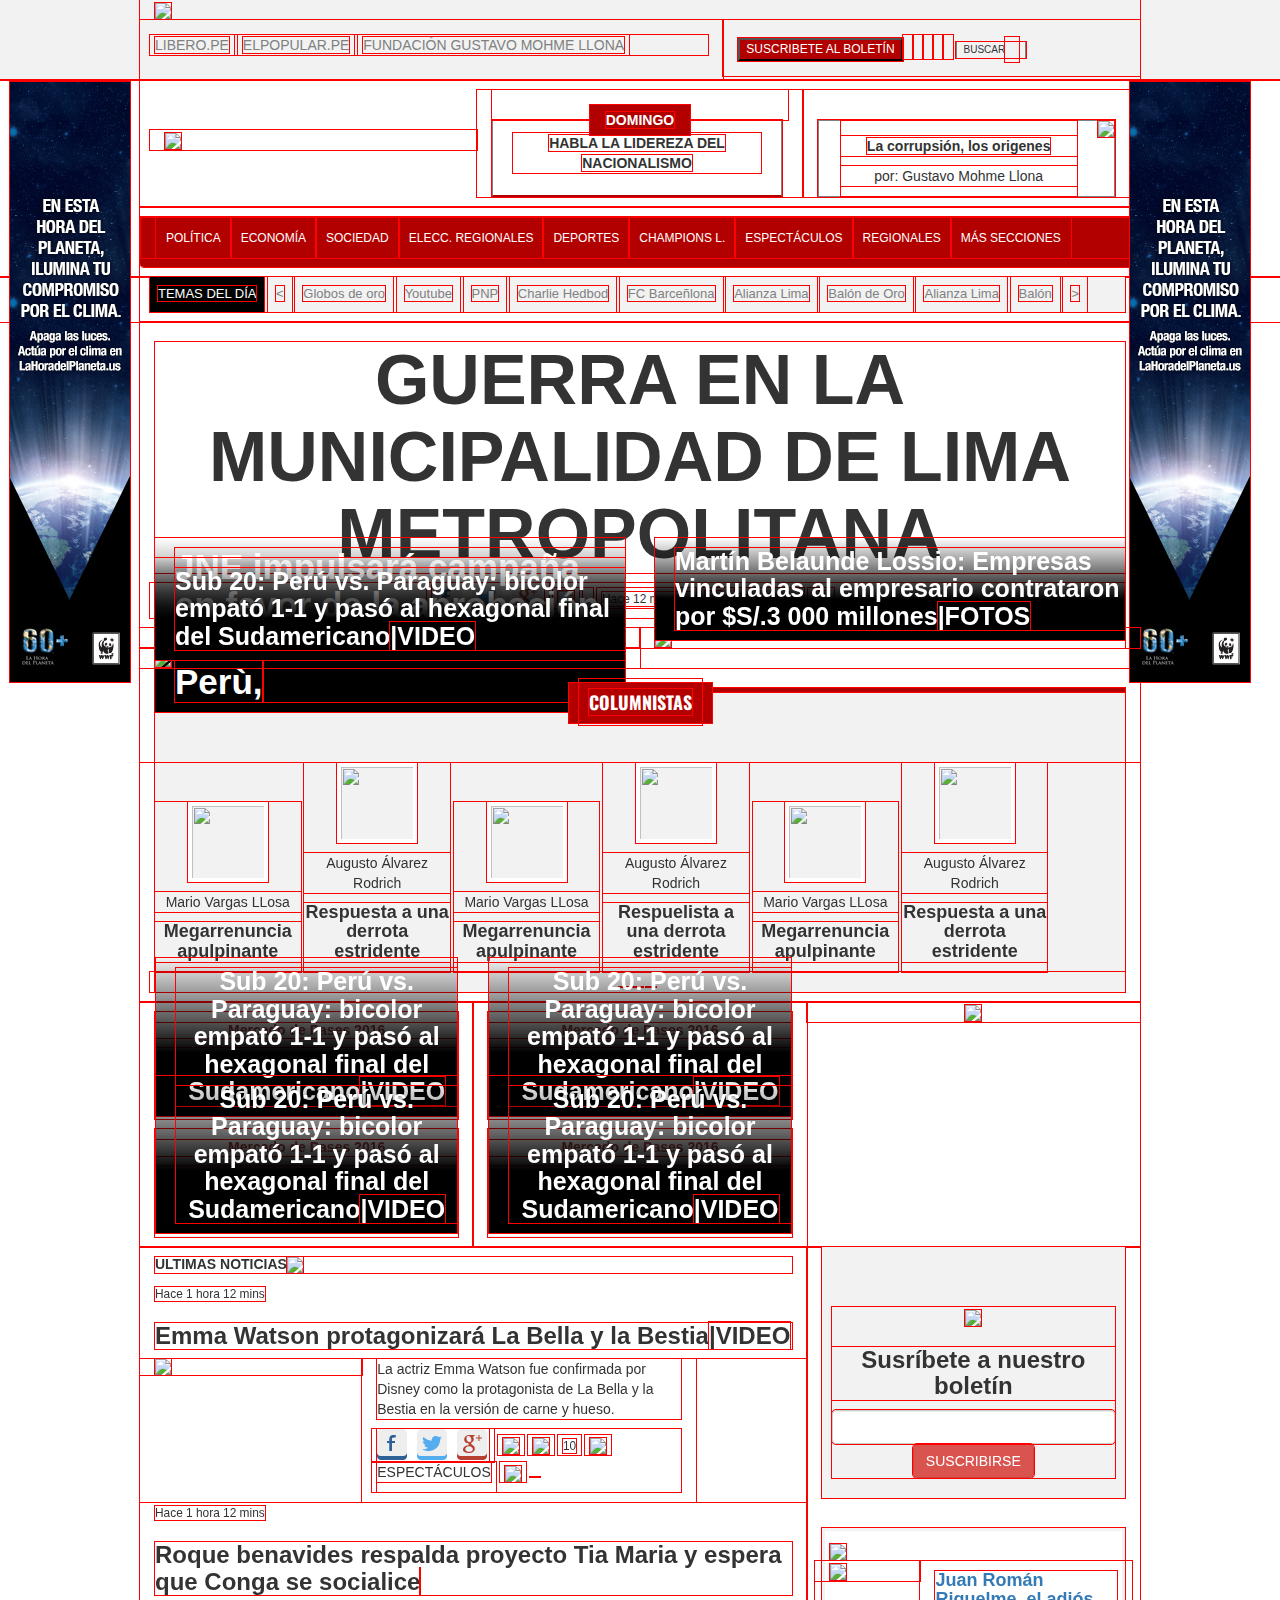
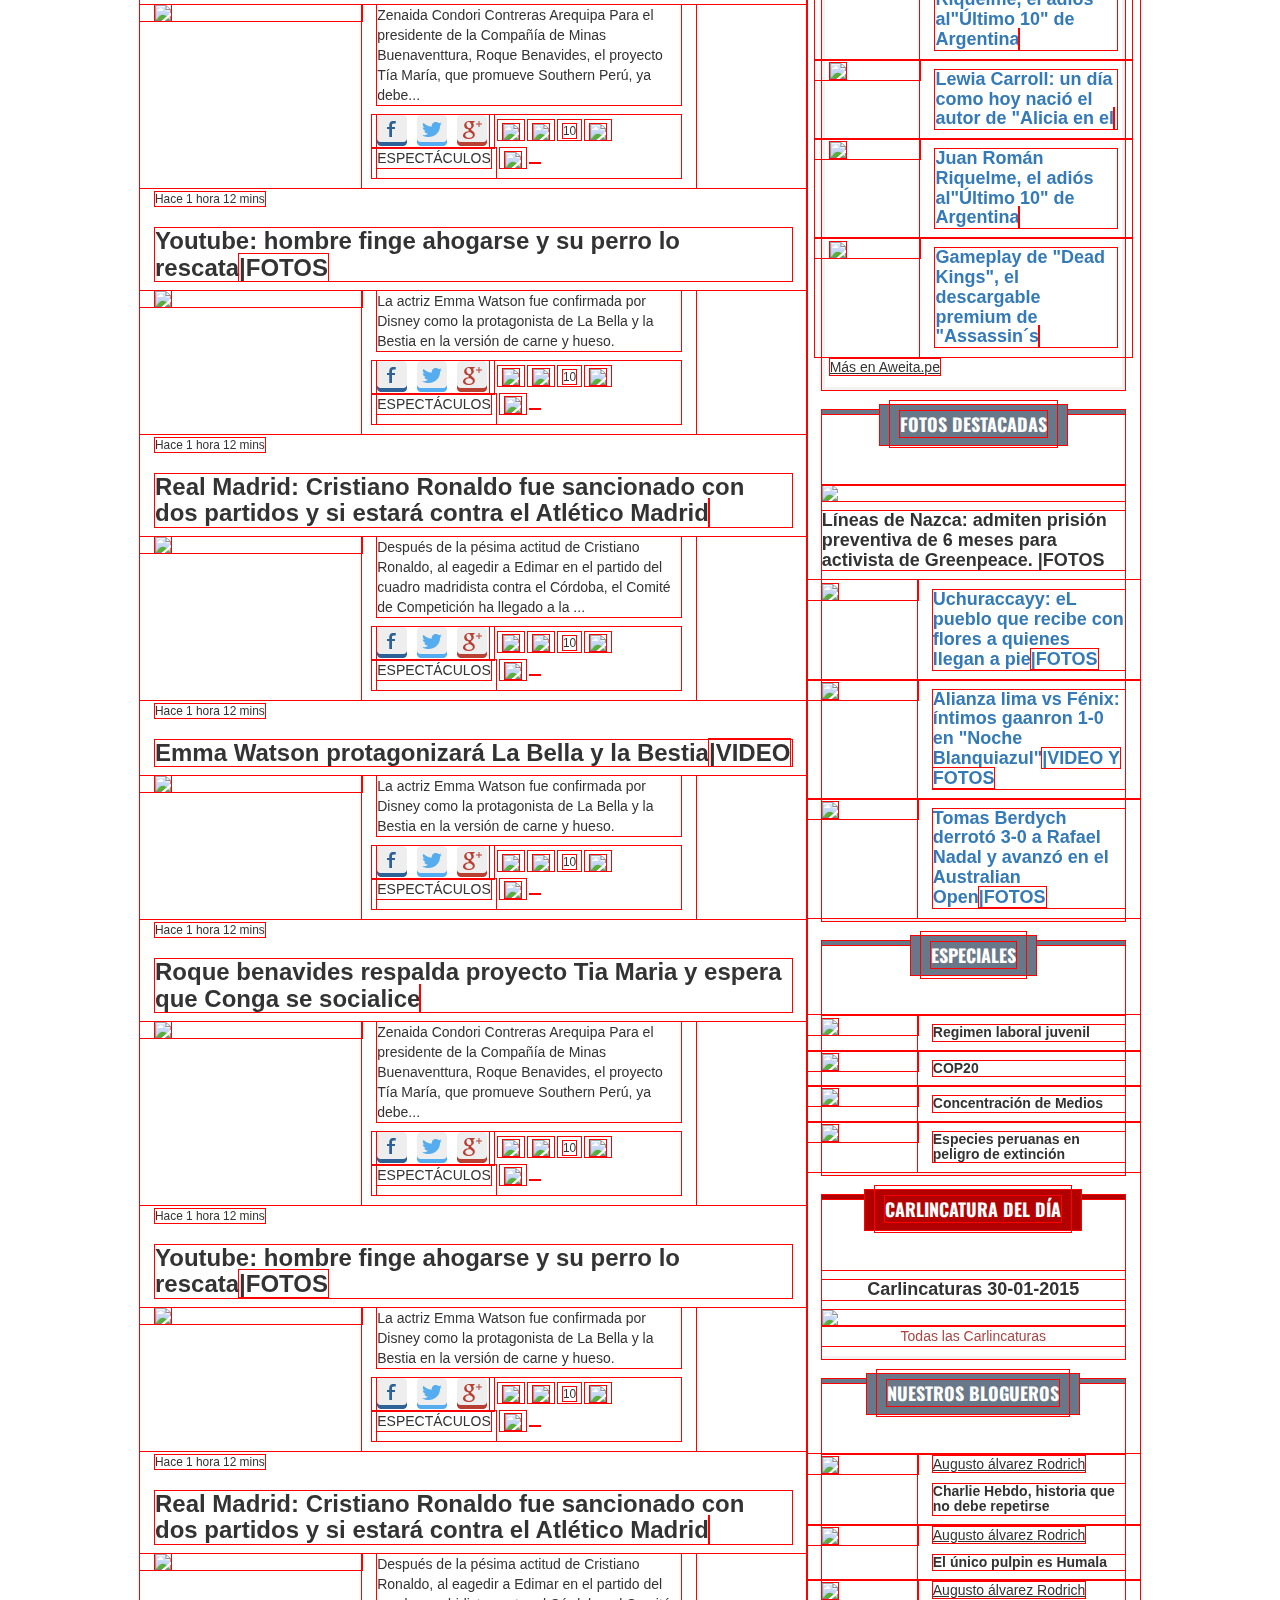
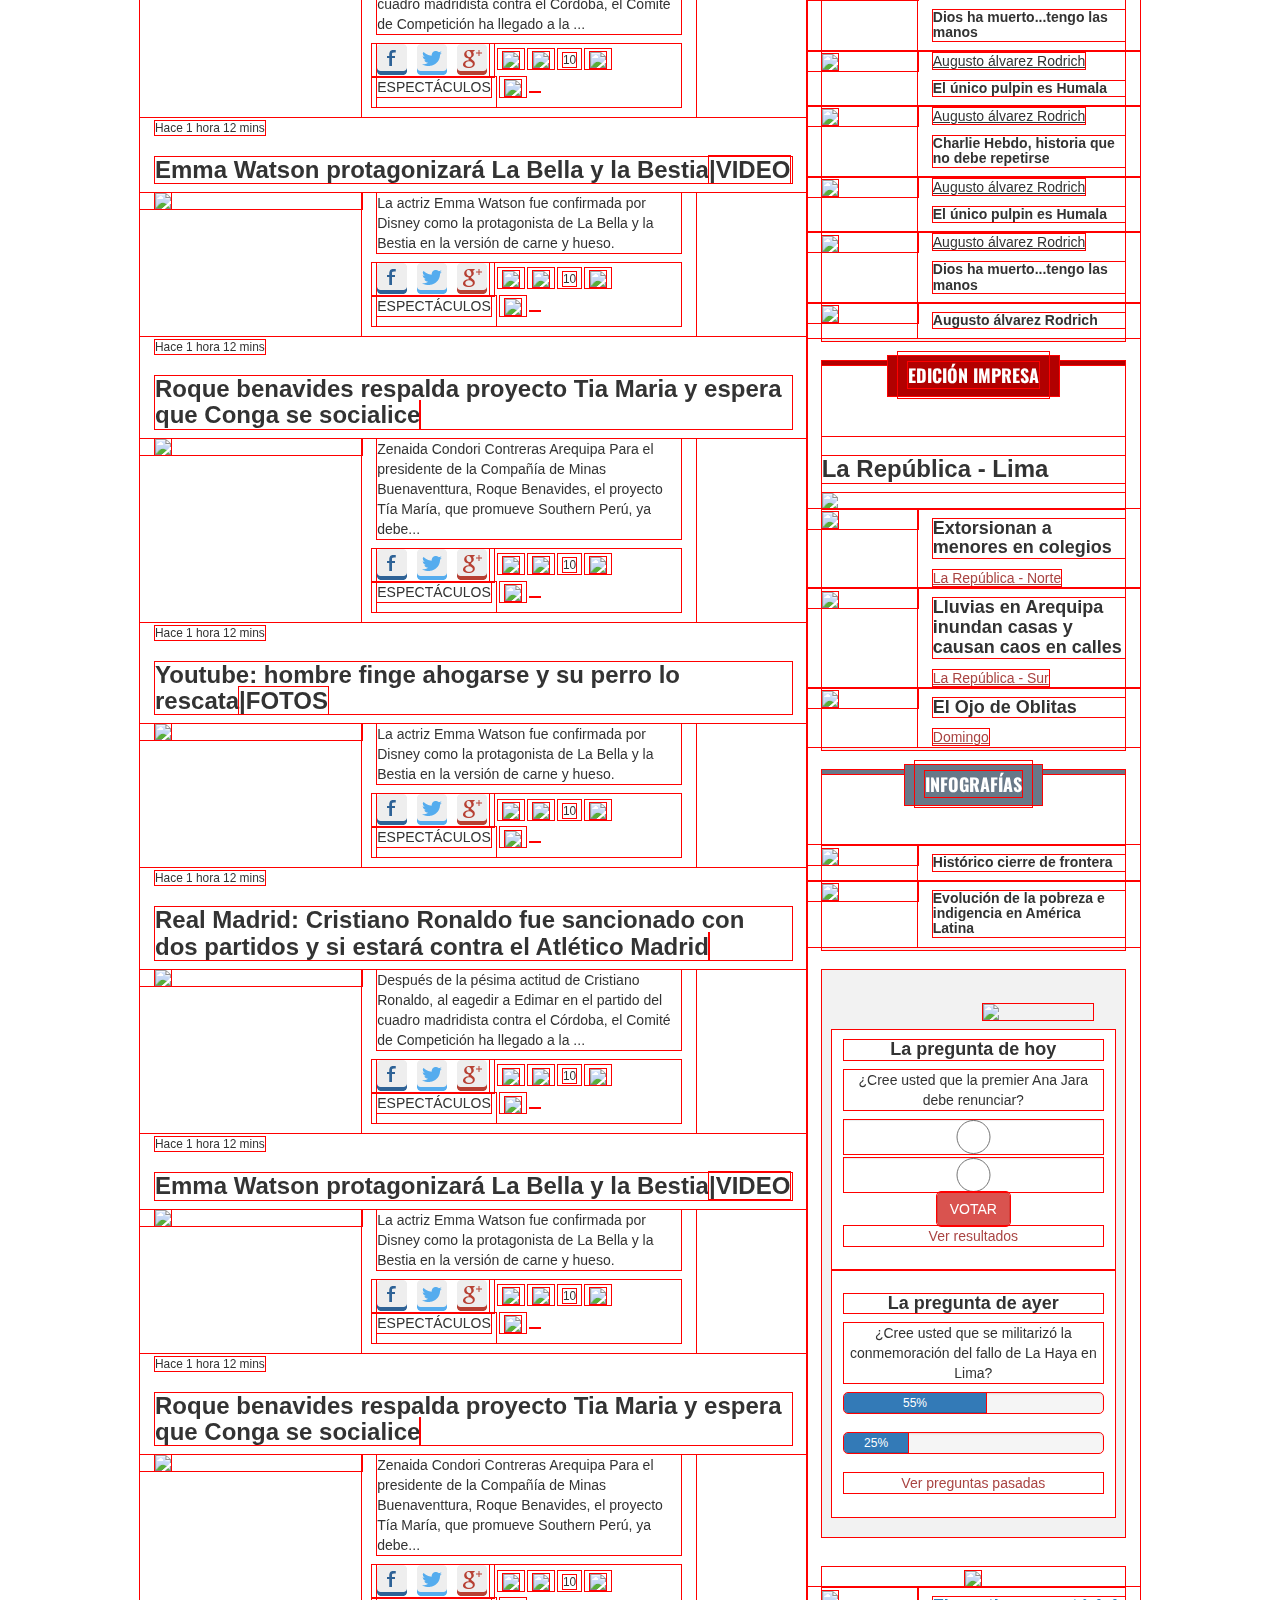
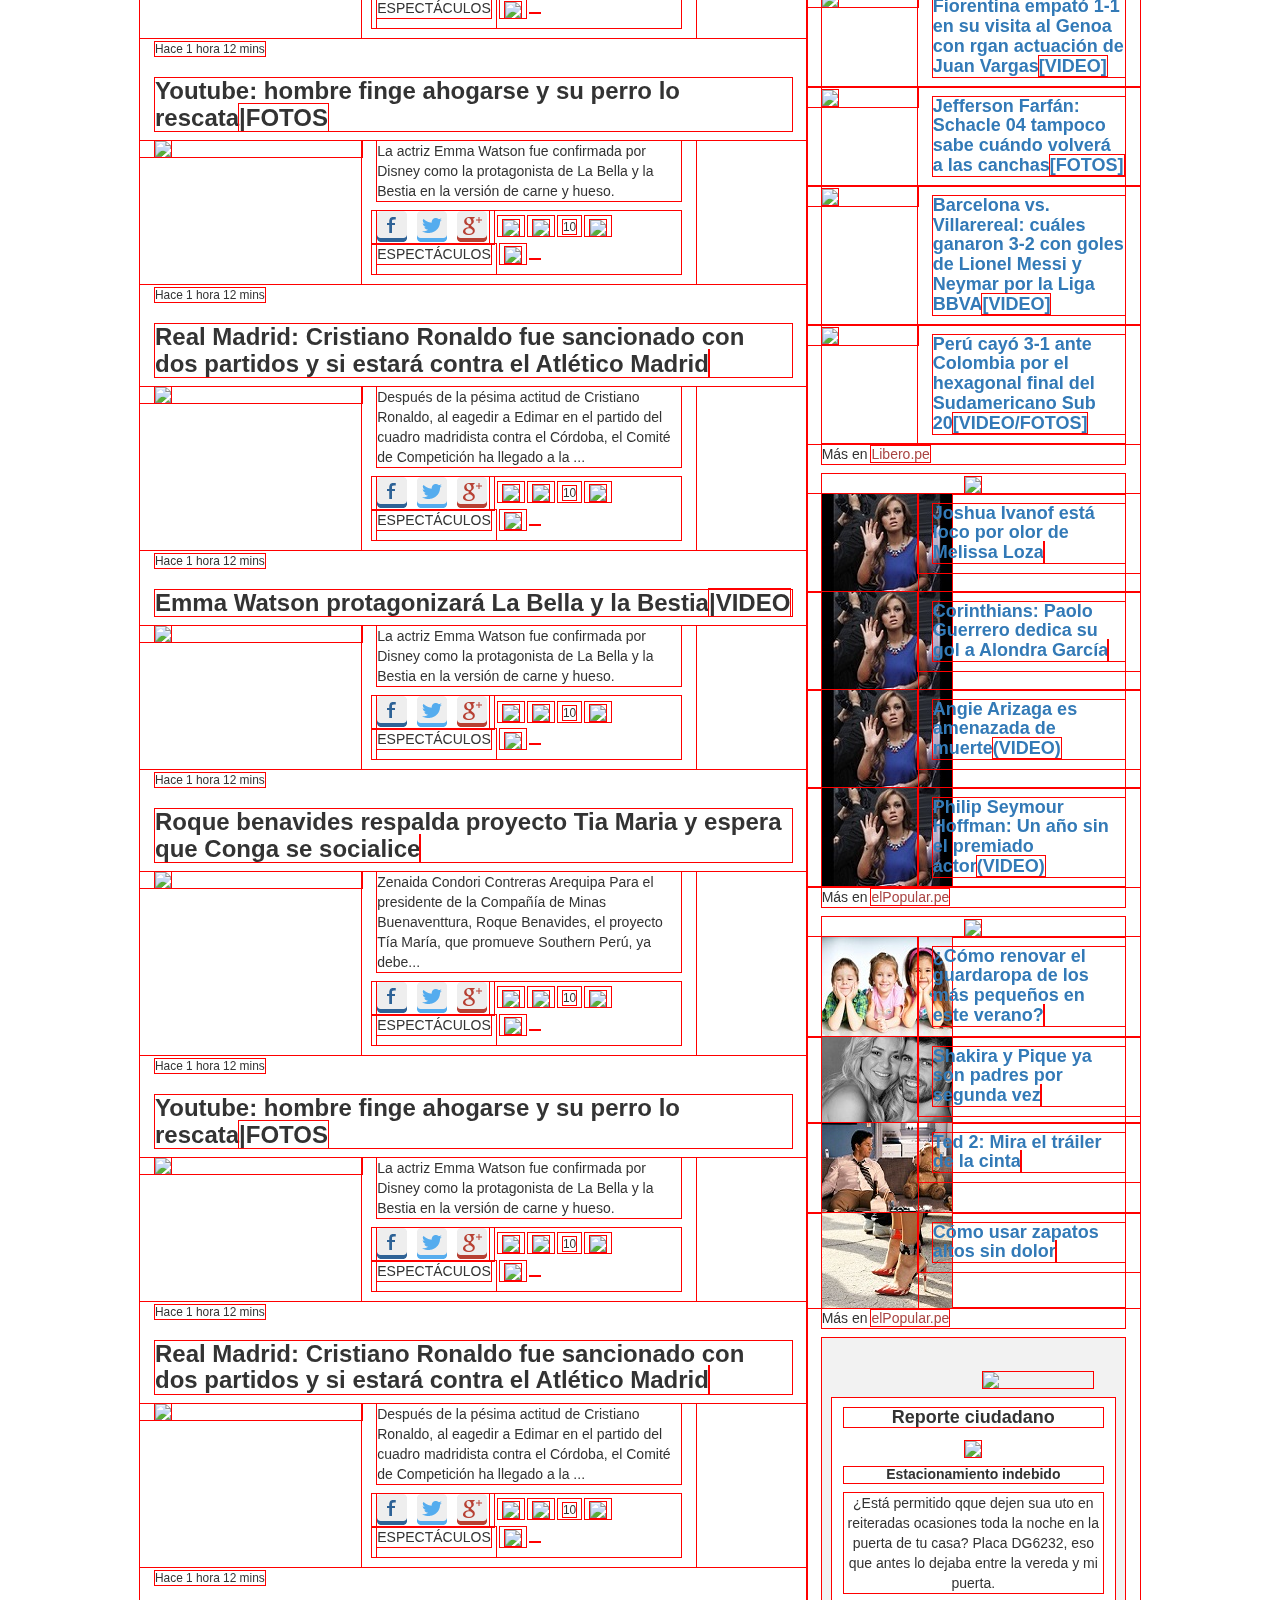
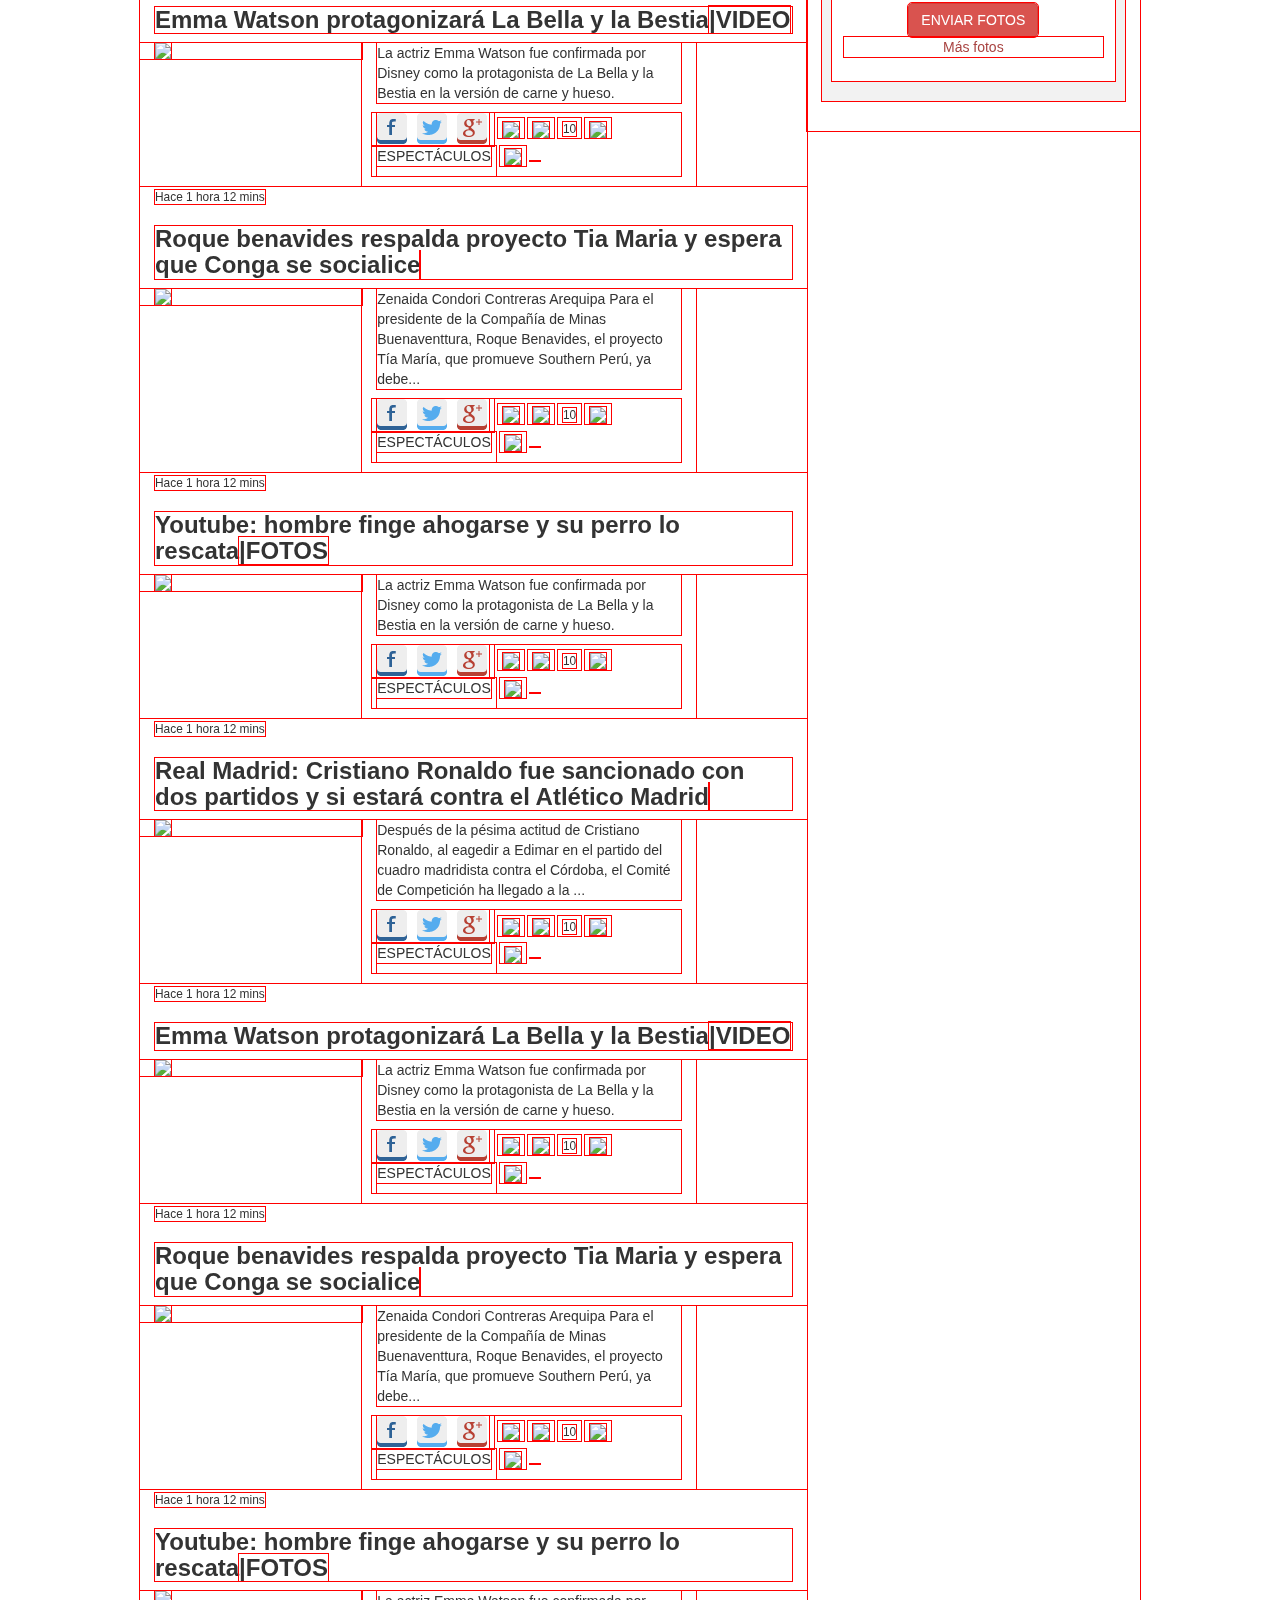
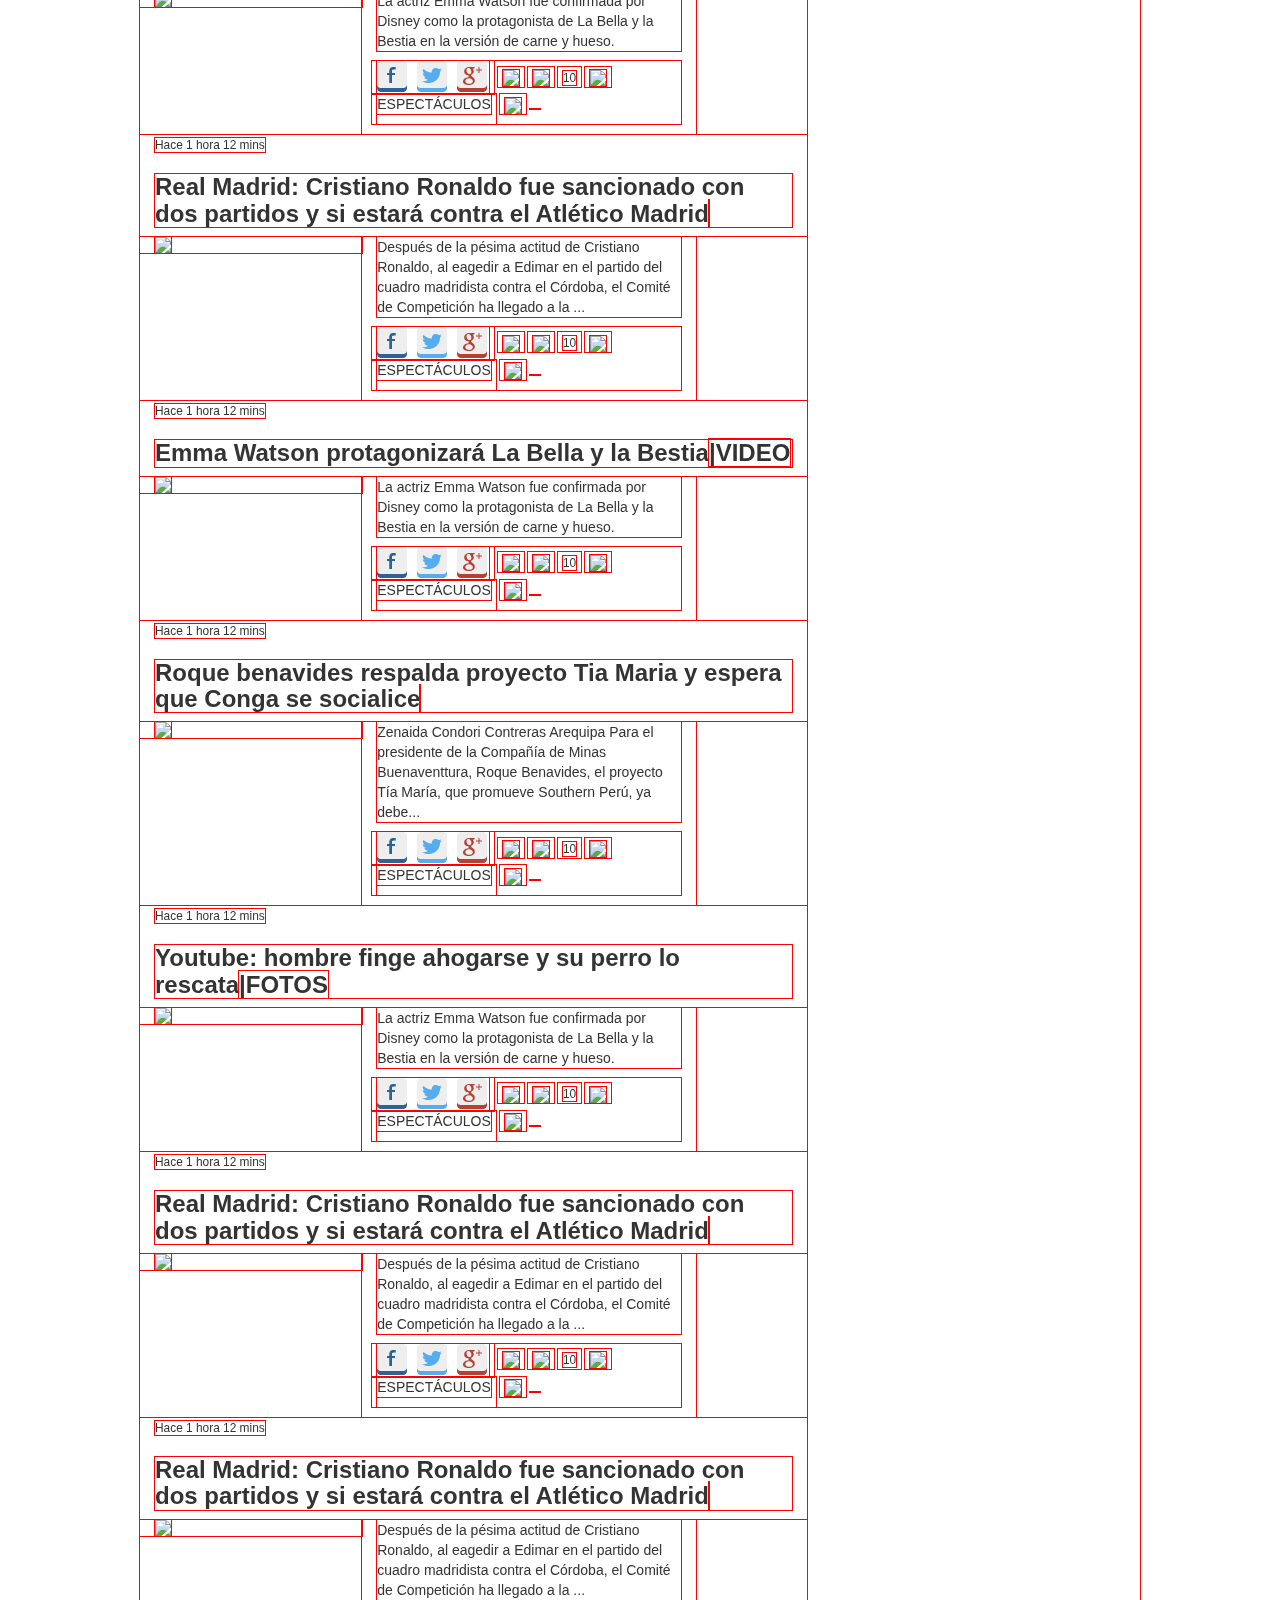
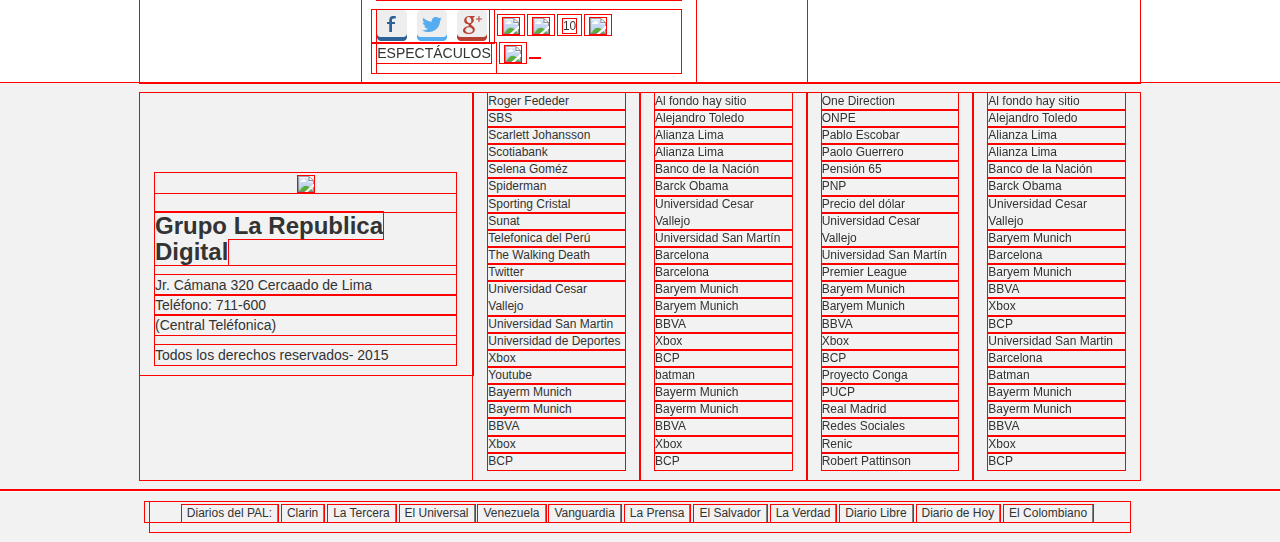
==== index.html @ 19dc0939 "ya casi terminado" ====
<!DOCTYPE html>
<html>
  <head>
    <meta charset="UTF-8">
    <title>republica</title>
    <link href="http://fonts.googleapis.com/css?family=PT+Sans:400,700" rel="stylesheet" type="text/css">
    <link href="http://fonts.googleapis.com/css?family=Oswald:400,700" rel="stylesheet" type="text/css">
    <link rel="stylesheet" type="text/css" href="assets/css/dist/font-awesome.min.css">
    <link rel="stylesheet" type="text/css" href="assets/css/dist/bootstrap.min.css">
    <link rel="stylesheet" type="text/css" href="assets/css/dist/slick.css">
    <link rel="stylesheet" type="text/css" href="assets/css/dist/slick-theme.css">
    <link rel="stylesheet" type="text/css" href="assets/css/main.css">
    <script src="http://code.jquery.com/jquery-1.11.2.min.js"></script>
    <script src="http://code.jquery.com/jquery-migrate-1.2.1.min.js"></script>
    <script type="text/javascript" src="assets/bootstrap.min.js"></script>
    <script type="text/javascript" src="assets/js/bootstrap.min.js"></script>
    <script type="text/javascript" src="assets/js/slick.min.js"></script>
    <script type="text/javascript" src="assets/js/bootstrap-hover-dropdown.min.js"></script>
    <script type="text/javascript" src="assets/js/modernizr.custom.68172.js"></script>
    <script type="text/javascript" src="assets/js/respond.js"></script>
    <script src="assets/js/jquery.js"></script>
  </head>
</html>
<body></body>
<div class="header-top">
  <div class="container-fluid"><img src="assets/image/banner_top.jpg">
    <div class="row">
      <div class="col-md-7 top hidden-xs">
        <ul class="list-unsyte list-inline"> 
          <li><a href="#" class="link-menu">LIBERO.PE</a></li>
          <li><a href="#" class="link-menu">ELPOPULAR.PE</a></li>
          <li><a href="#" class="link-menu">FUNDACIÓN GUSTAVO MOHME LLONA</a></li>
        </ul>
      </div>
      <div class="col-md-5 top">
        <button class="boton hidden-xs">SUSCRIBETE AL BOLETÍN</button><i class="i fa fa-facebook facebook"></i><i class="i fa fa-twitter twitter"></i><i class="i fa fa-google-plus google"></i><i class="i fa fa-envelope msg"></i><i class="i fa fa-rss w"></i>
        <button class="buscar">BUSCAR<i class="fa fa-search"></i></button>
      </div>
    </div>
  </div>
</div>
<div class="header">
  <div class="container-fluid">
    <div class="row republica hidden-xs">
      <div class="col-md-4 logo"><img src="assets/image/logo-la-republica.jpg"></div>
      <div class="col-md-4 text-center">
        <div class="titulo">
          <p> <strong>DOMINGO</strong></p>
        </div>
        <div class="lider">
          <p> <strong>HABLA LA LIDEREZA DEL NACIONALISMO</strong></p>
        </div>
      </div>
      <div class="col-md-4">
        <div class="caja-autor text-center"><img src="assets/image/img_author.jpg">
          <div class="autor">
            <p> <strong>La corrupsión, los origenes</strong></p>
            <p>por: Gustavo Mohme Llona</p>
          </div>
        </div>
      </div>
    </div>
    <div class="row menu">
      <div class="col-md-12"></div>
      <nav class="navbar navbar-custom">
        <div class="navbar-header">
          <button type="button" data-toggle="collapse" data-target="#navbars" class="navbar-toggle collapsed navbar-toggle"><i class="fa fa-bars"></i></button><img src="assets/image/logo-la-republica.jpg" class="navbar-brand visible-xs">
        </div>
        <div id="navbars" class="collapse navbar-collapse">
          <ul class="nav navbar-nav">
            <li class="hidden"><a href="#"></a></li>
            <li><a href="#">POLÍTICA</a></li>
            <li><a href="#">ECONOMÍA</a></li>
            <li><a href="#">SOCIEDAD</a></li>
            <li><a href="#">ELECC. REGIONALES</a></li>
            <li><a href="#">DEPORTES</a></li>
            <li><a href="#">CHAMPIONS L.</a></li>
            <li><a href="#">ESPECTÁCULOS</a></li>
            <li><a href="#">REGIONALES</a></li>
            <li><a href="#">MÁS SECCIONES</a></li>
          </ul>
        </div>
      </nav>
    </div>
  </div>
</div>
<div class="tem">
  <div class="container-fluid">
    <div class="row temas hidden-xs">
      <div class="col-md-12">
        <ul class="list-unsyte list-inline list-temas">
          <li><a href="#" class="link-menu">TEMAS DEL DÍA</a></li>
          <li><a href="#" class="link-menu">&lt;</a></li>
          <li><a href="#" class="link-menu">Globos de oro</a></li>
          <li><a href="#" class="link-menu">Youtube</a></li>
          <li><a href="#" class="link-menu">PNP</a></li>
          <li><a href="#" class="link-menu">Charlie Hedbod</a></li>
          <li><a href="#" class="link-menu">FC Barceñlona</a></li>
          <li><a href="#" class="link-menu">Alianza Lima</a></li>
          <li><a href="#" class="link-menu">Balón de Oro</a></li>
          <li><a href="#" class="link-menu">Alianza Lima</a></li>
          <li><a href="#" class="link-menu">Balón</a></li>
          <li><a href="#" class="link-menu">&gt;</a></li>
        </ul>
      </div>
    </div>
  </div>
</div>
<div class="lateral-left hidden-xs"><img src="assets/image/lateral.jpg"></div>
<div class="lateral-right hidden-xs"><img src="assets/image/lateral.jpg"></div>
<div class="container-fluid">
  <div class="titulo text-center"><strong>
      <h1 class="main-titulo">GUERRA EN LA MUNICIPALIDAD DE LIMA METROPOLITANA</h1></strong></div>
  <center>
    <div class="barra">
      <ol class="list-inline list-unstyled">
        <li><img src="assets/image/social_sprite3.png"></li>
        <li><img src="assets/image/bullet.gif"></li>
        <li><img src=""></li>
        <li><small>Hace 12 minutos</small></li>
        <li><img src="assets/image/bullet.gif"></li>
        <li>
          <p>POLÍTICA</p>
        </li>
        <li><img src="assets/image/bullet.gif"></li>
        <li><i class="text-danger"></i></li>
      </ol>
    </div>
  </center>
  <div class="row">
    <div class="col-md-6 principal">
      <div class="about_grid"><img src="assets/image/img_grid_principal.jpg">
        <div class="font-grid">
          <h4>JNE impulsará campaña en favor de la aprobación de la Reforma Electoral del Perù,<span></span></h4>
        </div>
      </div>
    </div>
    <div class="col-md-6">
      <div class="about_grid"><img src="assets/image/img_grid_secundario.jpg">
        <div class="font-grid">
          <h4>Martín Belaunde Lossio: Empresas vinculadas al empresario contrataron por $S/.3 000 millones<span>|FOTOS</span></h4>
        </div>
      </div>
    </div>
    <div class="col-md-6">
      <div class="about_grid"><img src="assets/image/img_grid_secundario.jpg">
        <div class="font-grid">
          <h4>Sub 20: Perú vs. Paraguay: bicolor empató 1-1 y pasó al hexagonal final del Sudamericano<span>|VIDEO</span></h4>
        </div>
      </div>
    </div>
  </div>
  <div class="columnistas">
    <div class="tittle text-center">
      <h4 class="font-cinta_red"><a href="#"><span>COLUMNISTAS</span></a></h4>
    </div>
  </div>
  <div class="row">
    <div class="col-md-12">
      <div class="columlist">
        <div class="thumbnai text-center"><img src="assets/image/img-columnistas.jpg">
          <div class="caption">
            <p>Mario Vargas LLosa</p><strong> 
              <h4>Megarrenuncia apulpinante</h4></strong>
          </div>
        </div>
        <div class="thumbnai text-center"><img src="assets/image/img_blogueros.jpg">
          <div class="caption">
            <p>Augusto Álvarez Rodrich</p><strong> 
              <h4>Respuesta a una derrota estridente</h4></strong>
          </div>
        </div>
        <div class="thumbnai text-center"><img src="assets/image/img-columnistas.jpg">
          <div class="caption">
            <p>Mario Vargas LLosa</p><strong> 
              <h4>Megarrenuncia apulpinante</h4></strong>
          </div>
        </div>
        <div class="thumbnai text-center"><img src="assets/image/img_blogueros.jpg">
          <div class="caption">
            <p>Augusto Álvarez Rodrich</p><strong> 
              <h4>Respuelista a una derrota estridente</h4></strong>
          </div>
        </div>
        <div class="thumbnai text-center"><img src="assets/image/img-columnistas.jpg">
          <div class="caption">
            <p>Mario Vargas LLosa</p><strong> 
              <h4>Megarrenuncia apulpinante</h4></strong>
          </div>
        </div>
        <div class="thumbnai text-center"><img src="assets/image/img_blogueros.jpg">
          <div class="caption">
            <p>Augusto Álvarez Rodrich</p><strong> 
              <h4>Respuesta a una derrota estridente</h4></strong>
          </div>
        </div>
        <ol class="list-inline list-unstyled text-center dots">
          <li><a href="#"><i class="fa fa-circle"></i></a></li>
          <li><a href="#"><i class="fa fa-circle"></i></a></li>
          <li><a href="#"><i class="fa fa-circle"></i></a></li>
        </ol>
      </div>
    </div>
  </div>
  <div class="row">
    <div class="col-md-4">
      <div class="noticia text-center">
        <h5 class="text-danger">Mercado de Pases 2016</h5>
        <div class="about_grid"><img src="assets/image/img_grid_secundario.jpg">
          <div class="font-grid">
            <h4>Sub 20: Perú vs. Paraguay: bicolor empató 1-1 y pasó al hexagonal final del Sudamericano<span>|VIDEO</span></h4>
          </div>
        </div><br>
        <p>todo sobre mercado de pases 2016</p>
      </div>
      <div class="noticia text-center">
        <h5 class="text-danger">Mercado de Pases 2016</h5>
        <div class="about_grid"><img src="assets/image/img_grid_secundario.jpg">
          <div class="font-grid">
            <h4>Sub 20: Perú vs. Paraguay: bicolor empató 1-1 y pasó al hexagonal final del Sudamericano<span>|VIDEO</span></h4>
          </div>
        </div><br>
        <p>todo sobre mercado de pases 2016</p>
      </div>
    </div>
    <div class="col-md-4">
      <div class="noticia text-center">
        <h5 class="text-danger">Mercado de Pases 2016</h5>
        <div class="about_grid"><img src="assets/image/img_grid_secundario.jpg">
          <div class="font-grid">
            <h4>Sub 20: Perú vs. Paraguay: bicolor empató 1-1 y pasó al hexagonal final del Sudamericano<span>|VIDEO</span></h4>
          </div>
        </div><br>
        <p>todo sobre mercado de pases 2016</p>
      </div>
      <div class="noticia text-center">
        <h5 class="text-danger">Mercado de Pases 2016</h5>
        <div class="about_grid"><img src="assets/image/img_grid_secundario.jpg">
          <div class="font-grid">
            <h4>Sub 20: Perú vs. Paraguay: bicolor empató 1-1 y pasó al hexagonal final del Sudamericano<span>|VIDEO</span></h4>
          </div>
        </div><br>
        <p>todo sobre mercado de pases 2016</p>
      </div>
    </div>
    <div class="col-md-4 text-center"><img src="assets/image/banner-aside-home.jpg"></div>
  </div>
  <div class="row">
    <div class="col-md-8">
      <h5>ULTIMAS NOTICIAS<img src="assets/image/double-arrow-bottom.png"></h5><small>Hace 1 hora 12 mins
        <h3>Emma Watson protagonizará La Bella y la Bestia<span>|VIDEO</span></h3></small>
      <div class="row">
        <div class="col-md-4"><img src="assets/image/img_news.jpg" class="pull-left"></div>
        <div class="col-md-6">
          <p>La actriz Emma Watson fue confirmada por Disney como la protagonista de La Bella y la Bestia en la versión de carne y hueso.</p>
          <div class="barra">
            <ol class="list-inline list-unstyled">
              <li><img src="assets/image/social_sprite3.png"></li>
              <li><img src="assets/image/bullet.gif"></li>
              <li><img src="assets/image/ico_comment.png"></li>
              <li><small>10</small></li>
              <li><img src="assets/image/bullet.gif"></li>
              <li>
                <p>ESPECTÁCULOS</p>
              </li>
              <li><img src="assets/image/bullet.gif"></li>
              <li><i class="text-danger fa fa-youtube-play"></i></li>
            </ol>
          </div>
        </div>
      </div><small>Hace 1 hora 12 mins
        <h3>Roque benavides respalda proyecto Tia Maria y espera que Conga se socialice<span></span></h3></small>
      <div class="row">
        <div class="col-md-4"><img src="assets/image/img_news.jpg" class="pull-left"></div>
        <div class="col-md-6">
          <p>Zenaida Condori Contreras Arequipa Para el presidente de la Compañía de Minas Buenaventtura, Roque Benavides, el proyecto Tía María, que promueve Southern Perú, ya debe...</p>
          <div class="barra">
            <ol class="list-inline list-unstyled">
              <li><img src="assets/image/social_sprite3.png"></li>
              <li><img src="assets/image/bullet.gif"></li>
              <li><img src="assets/image/ico_comment.png"></li>
              <li><small>10</small></li>
              <li><img src="assets/image/bullet.gif"></li>
              <li>
                <p>ESPECTÁCULOS</p>
              </li>
              <li><img src="assets/image/bullet.gif"></li>
              <li><i class="text-danger fa fa-youtube-play"></i></li>
            </ol>
          </div>
        </div>
      </div><small>Hace 1 hora 12 mins
        <h3>Youtube: hombre finge ahogarse y su perro lo rescata<span>|FOTOS</span></h3></small>
      <div class="row">
        <div class="col-md-4"><img src="assets/image/img_news.jpg" class="pull-left"></div>
        <div class="col-md-6">
          <p>La actriz Emma Watson fue confirmada por Disney como la protagonista de La Bella y la Bestia en la versión de carne y hueso.</p>
          <div class="barra">
            <ol class="list-inline list-unstyled">
              <li><img src="assets/image/social_sprite3.png"></li>
              <li><img src="assets/image/bullet.gif"></li>
              <li><img src="assets/image/ico_comment.png"></li>
              <li><small>10</small></li>
              <li><img src="assets/image/bullet.gif"></li>
              <li>
                <p>ESPECTÁCULOS</p>
              </li>
              <li><img src="assets/image/bullet.gif"></li>
              <li><i class="text-danger fa fa-youtube-play"></i></li>
            </ol>
          </div>
        </div>
      </div><small>Hace 1 hora 12 mins
        <h3>Real Madrid: Cristiano Ronaldo fue sancionado con dos partidos y si estará contra el Atlético Madrid<span></span></h3></small>
      <div class="row">
        <div class="col-md-4"><img src="assets/image/img_news.jpg" class="pull-left"></div>
        <div class="col-md-6">
          <p>Después de la pésima actitud de Cristiano Ronaldo, al eagedir a Edimar en el partido del cuadro madridista contra el Córdoba, el Comité de Competición ha llegado a la ...</p>
          <div class="barra">
            <ol class="list-inline list-unstyled">
              <li><img src="assets/image/social_sprite3.png"></li>
              <li><img src="assets/image/bullet.gif"></li>
              <li><img src="assets/image/ico_comment.png"></li>
              <li><small>10</small></li>
              <li><img src="assets/image/bullet.gif"></li>
              <li>
                <p>ESPECTÁCULOS</p>
              </li>
              <li><img src="assets/image/bullet.gif"></li>
              <li><i class="text-danger fa fa-youtube-play"></i></li>
            </ol>
          </div>
        </div>
      </div><small>Hace 1 hora 12 mins
        <h3>Emma Watson protagonizará La Bella y la Bestia<span>|VIDEO</span></h3></small>
      <div class="row">
        <div class="col-md-4"><img src="assets/image/img_news.jpg" class="pull-left"></div>
        <div class="col-md-6">
          <p>La actriz Emma Watson fue confirmada por Disney como la protagonista de La Bella y la Bestia en la versión de carne y hueso.</p>
          <div class="barra">
            <ol class="list-inline list-unstyled">
              <li><img src="assets/image/social_sprite3.png"></li>
              <li><img src="assets/image/bullet.gif"></li>
              <li><img src="assets/image/ico_comment.png"></li>
              <li><small>10</small></li>
              <li><img src="assets/image/bullet.gif"></li>
              <li>
                <p>ESPECTÁCULOS</p>
              </li>
              <li><img src="assets/image/bullet.gif"></li>
              <li><i class="text-danger fa fa-youtube-play"></i></li>
            </ol>
          </div>
        </div>
      </div><small>Hace 1 hora 12 mins
        <h3>Roque benavides respalda proyecto Tia Maria y espera que Conga se socialice<span></span></h3></small>
      <div class="row">
        <div class="col-md-4"><img src="assets/image/img_news.jpg" class="pull-left"></div>
        <div class="col-md-6">
          <p>Zenaida Condori Contreras Arequipa Para el presidente de la Compañía de Minas Buenaventtura, Roque Benavides, el proyecto Tía María, que promueve Southern Perú, ya debe...</p>
          <div class="barra">
            <ol class="list-inline list-unstyled">
              <li><img src="assets/image/social_sprite3.png"></li>
              <li><img src="assets/image/bullet.gif"></li>
              <li><img src="assets/image/ico_comment.png"></li>
              <li><small>10</small></li>
              <li><img src="assets/image/bullet.gif"></li>
              <li>
                <p>ESPECTÁCULOS</p>
              </li>
              <li><img src="assets/image/bullet.gif"></li>
              <li><i class="text-danger fa fa-youtube-play"></i></li>
            </ol>
          </div>
        </div>
      </div><small>Hace 1 hora 12 mins
        <h3>Youtube: hombre finge ahogarse y su perro lo rescata<span>|FOTOS</span></h3></small>
      <div class="row">
        <div class="col-md-4"><img src="assets/image/img_news.jpg" class="pull-left"></div>
        <div class="col-md-6">
          <p>La actriz Emma Watson fue confirmada por Disney como la protagonista de La Bella y la Bestia en la versión de carne y hueso.</p>
          <div class="barra">
            <ol class="list-inline list-unstyled">
              <li><img src="assets/image/social_sprite3.png"></li>
              <li><img src="assets/image/bullet.gif"></li>
              <li><img src="assets/image/ico_comment.png"></li>
              <li><small>10</small></li>
              <li><img src="assets/image/bullet.gif"></li>
              <li>
                <p>ESPECTÁCULOS</p>
              </li>
              <li><img src="assets/image/bullet.gif"></li>
              <li><i class="text-danger fa fa-youtube-play"></i></li>
            </ol>
          </div>
        </div>
      </div><small>Hace 1 hora 12 mins
        <h3>Real Madrid: Cristiano Ronaldo fue sancionado con dos partidos y si estará contra el Atlético Madrid<span></span></h3></small>
      <div class="row">
        <div class="col-md-4"><img src="assets/image/img_news.jpg" class="pull-left"></div>
        <div class="col-md-6">
          <p>Después de la pésima actitud de Cristiano Ronaldo, al eagedir a Edimar en el partido del cuadro madridista contra el Córdoba, el Comité de Competición ha llegado a la ...</p>
          <div class="barra">
            <ol class="list-inline list-unstyled">
              <li><img src="assets/image/social_sprite3.png"></li>
              <li><img src="assets/image/bullet.gif"></li>
              <li><img src="assets/image/ico_comment.png"></li>
              <li><small>10</small></li>
              <li><img src="assets/image/bullet.gif"></li>
              <li>
                <p>ESPECTÁCULOS</p>
              </li>
              <li><img src="assets/image/bullet.gif"></li>
              <li><i class="text-danger fa fa-youtube-play"></i></li>
            </ol>
          </div>
        </div>
      </div><small>Hace 1 hora 12 mins
        <h3>Emma Watson protagonizará La Bella y la Bestia<span>|VIDEO</span></h3></small>
      <div class="row">
        <div class="col-md-4"><img src="assets/image/img_news.jpg" class="pull-left"></div>
        <div class="col-md-6">
          <p>La actriz Emma Watson fue confirmada por Disney como la protagonista de La Bella y la Bestia en la versión de carne y hueso.</p>
          <div class="barra">
            <ol class="list-inline list-unstyled">
              <li><img src="assets/image/social_sprite3.png"></li>
              <li><img src="assets/image/bullet.gif"></li>
              <li><img src="assets/image/ico_comment.png"></li>
              <li><small>10</small></li>
              <li><img src="assets/image/bullet.gif"></li>
              <li>
                <p>ESPECTÁCULOS</p>
              </li>
              <li><img src="assets/image/bullet.gif"></li>
              <li><i class="text-danger fa fa-youtube-play"></i></li>
            </ol>
          </div>
        </div>
      </div><small>Hace 1 hora 12 mins
        <h3>Roque benavides respalda proyecto Tia Maria y espera que Conga se socialice<span></span></h3></small>
      <div class="row">
        <div class="col-md-4"><img src="assets/image/img_news.jpg" class="pull-left"></div>
        <div class="col-md-6">
          <p>Zenaida Condori Contreras Arequipa Para el presidente de la Compañía de Minas Buenaventtura, Roque Benavides, el proyecto Tía María, que promueve Southern Perú, ya debe...</p>
          <div class="barra">
            <ol class="list-inline list-unstyled">
              <li><img src="assets/image/social_sprite3.png"></li>
              <li><img src="assets/image/bullet.gif"></li>
              <li><img src="assets/image/ico_comment.png"></li>
              <li><small>10</small></li>
              <li><img src="assets/image/bullet.gif"></li>
              <li>
                <p>ESPECTÁCULOS</p>
              </li>
              <li><img src="assets/image/bullet.gif"></li>
              <li><i class="text-danger fa fa-youtube-play"></i></li>
            </ol>
          </div>
        </div>
      </div><small>Hace 1 hora 12 mins
        <h3>Youtube: hombre finge ahogarse y su perro lo rescata<span>|FOTOS</span></h3></small>
      <div class="row">
        <div class="col-md-4"><img src="assets/image/img_news.jpg" class="pull-left"></div>
        <div class="col-md-6">
          <p>La actriz Emma Watson fue confirmada por Disney como la protagonista de La Bella y la Bestia en la versión de carne y hueso.</p>
          <div class="barra">
            <ol class="list-inline list-unstyled">
              <li><img src="assets/image/social_sprite3.png"></li>
              <li><img src="assets/image/bullet.gif"></li>
              <li><img src="assets/image/ico_comment.png"></li>
              <li><small>10</small></li>
              <li><img src="assets/image/bullet.gif"></li>
              <li>
                <p>ESPECTÁCULOS</p>
              </li>
              <li><img src="assets/image/bullet.gif"></li>
              <li><i class="text-danger fa fa-youtube-play"></i></li>
            </ol>
          </div>
        </div>
      </div><small>Hace 1 hora 12 mins
        <h3>Real Madrid: Cristiano Ronaldo fue sancionado con dos partidos y si estará contra el Atlético Madrid<span></span></h3></small>
      <div class="row">
        <div class="col-md-4"><img src="assets/image/img_news.jpg" class="pull-left"></div>
        <div class="col-md-6">
          <p>Después de la pésima actitud de Cristiano Ronaldo, al eagedir a Edimar en el partido del cuadro madridista contra el Córdoba, el Comité de Competición ha llegado a la ...</p>
          <div class="barra">
            <ol class="list-inline list-unstyled">
              <li><img src="assets/image/social_sprite3.png"></li>
              <li><img src="assets/image/bullet.gif"></li>
              <li><img src="assets/image/ico_comment.png"></li>
              <li><small>10</small></li>
              <li><img src="assets/image/bullet.gif"></li>
              <li>
                <p>ESPECTÁCULOS</p>
              </li>
              <li><img src="assets/image/bullet.gif"></li>
              <li><i class="text-danger fa fa-youtube-play"></i></li>
            </ol>
          </div>
        </div>
      </div><small>Hace 1 hora 12 mins
        <h3>Emma Watson protagonizará La Bella y la Bestia<span>|VIDEO</span></h3></small>
      <div class="row">
        <div class="col-md-4"><img src="assets/image/img_news.jpg" class="pull-left"></div>
        <div class="col-md-6">
          <p>La actriz Emma Watson fue confirmada por Disney como la protagonista de La Bella y la Bestia en la versión de carne y hueso.</p>
          <div class="barra">
            <ol class="list-inline list-unstyled">
              <li><img src="assets/image/social_sprite3.png"></li>
              <li><img src="assets/image/bullet.gif"></li>
              <li><img src="assets/image/ico_comment.png"></li>
              <li><small>10</small></li>
              <li><img src="assets/image/bullet.gif"></li>
              <li>
                <p>ESPECTÁCULOS</p>
              </li>
              <li><img src="assets/image/bullet.gif"></li>
              <li><i class="text-danger fa fa-youtube-play"></i></li>
            </ol>
          </div>
        </div>
      </div><small>Hace 1 hora 12 mins
        <h3>Roque benavides respalda proyecto Tia Maria y espera que Conga se socialice<span></span></h3></small>
      <div class="row">
        <div class="col-md-4"><img src="assets/image/img_news.jpg" class="pull-left"></div>
        <div class="col-md-6">
          <p>Zenaida Condori Contreras Arequipa Para el presidente de la Compañía de Minas Buenaventtura, Roque Benavides, el proyecto Tía María, que promueve Southern Perú, ya debe...</p>
          <div class="barra">
            <ol class="list-inline list-unstyled">
              <li><img src="assets/image/social_sprite3.png"></li>
              <li><img src="assets/image/bullet.gif"></li>
              <li><img src="assets/image/ico_comment.png"></li>
              <li><small>10</small></li>
              <li><img src="assets/image/bullet.gif"></li>
              <li>
                <p>ESPECTÁCULOS</p>
              </li>
              <li><img src="assets/image/bullet.gif"></li>
              <li><i class="text-danger fa fa-youtube-play"></i></li>
            </ol>
          </div>
        </div>
      </div><small>Hace 1 hora 12 mins
        <h3>Youtube: hombre finge ahogarse y su perro lo rescata<span>|FOTOS</span></h3></small>
      <div class="row">
        <div class="col-md-4"><img src="assets/image/img_news.jpg" class="pull-left"></div>
        <div class="col-md-6">
          <p>La actriz Emma Watson fue confirmada por Disney como la protagonista de La Bella y la Bestia en la versión de carne y hueso.</p>
          <div class="barra">
            <ol class="list-inline list-unstyled">
              <li><img src="assets/image/social_sprite3.png"></li>
              <li><img src="assets/image/bullet.gif"></li>
              <li><img src="assets/image/ico_comment.png"></li>
              <li><small>10</small></li>
              <li><img src="assets/image/bullet.gif"></li>
              <li>
                <p>ESPECTÁCULOS</p>
              </li>
              <li><img src="assets/image/bullet.gif"></li>
              <li><i class="text-danger fa fa-youtube-play"></i></li>
            </ol>
          </div>
        </div>
      </div><small>Hace 1 hora 12 mins
        <h3>Real Madrid: Cristiano Ronaldo fue sancionado con dos partidos y si estará contra el Atlético Madrid<span></span></h3></small>
      <div class="row">
        <div class="col-md-4"><img src="assets/image/img_news.jpg" class="pull-left"></div>
        <div class="col-md-6">
          <p>Después de la pésima actitud de Cristiano Ronaldo, al eagedir a Edimar en el partido del cuadro madridista contra el Córdoba, el Comité de Competición ha llegado a la ...</p>
          <div class="barra">
            <ol class="list-inline list-unstyled">
              <li><img src="assets/image/social_sprite3.png"></li>
              <li><img src="assets/image/bullet.gif"></li>
              <li><img src="assets/image/ico_comment.png"></li>
              <li><small>10</small></li>
              <li><img src="assets/image/bullet.gif"></li>
              <li>
                <p>ESPECTÁCULOS</p>
              </li>
              <li><img src="assets/image/bullet.gif"></li>
              <li><i class="text-danger fa fa-youtube-play"></i></li>
            </ol>
          </div>
        </div>
      </div><small>Hace 1 hora 12 mins
        <h3>Emma Watson protagonizará La Bella y la Bestia<span>|VIDEO</span></h3></small>
      <div class="row">
        <div class="col-md-4"><img src="assets/image/img_news.jpg" class="pull-left"></div>
        <div class="col-md-6">
          <p>La actriz Emma Watson fue confirmada por Disney como la protagonista de La Bella y la Bestia en la versión de carne y hueso.</p>
          <div class="barra">
            <ol class="list-inline list-unstyled">
              <li><img src="assets/image/social_sprite3.png"></li>
              <li><img src="assets/image/bullet.gif"></li>
              <li><img src="assets/image/ico_comment.png"></li>
              <li><small>10</small></li>
              <li><img src="assets/image/bullet.gif"></li>
              <li>
                <p>ESPECTÁCULOS</p>
              </li>
              <li><img src="assets/image/bullet.gif"></li>
              <li><i class="text-danger fa fa-youtube-play"></i></li>
            </ol>
          </div>
        </div>
      </div><small>Hace 1 hora 12 mins
        <h3>Roque benavides respalda proyecto Tia Maria y espera que Conga se socialice<span></span></h3></small>
      <div class="row">
        <div class="col-md-4"><img src="assets/image/img_news.jpg" class="pull-left"></div>
        <div class="col-md-6">
          <p>Zenaida Condori Contreras Arequipa Para el presidente de la Compañía de Minas Buenaventtura, Roque Benavides, el proyecto Tía María, que promueve Southern Perú, ya debe...</p>
          <div class="barra">
            <ol class="list-inline list-unstyled">
              <li><img src="assets/image/social_sprite3.png"></li>
              <li><img src="assets/image/bullet.gif"></li>
              <li><img src="assets/image/ico_comment.png"></li>
              <li><small>10</small></li>
              <li><img src="assets/image/bullet.gif"></li>
              <li>
                <p>ESPECTÁCULOS</p>
              </li>
              <li><img src="assets/image/bullet.gif"></li>
              <li><i class="text-danger fa fa-youtube-play"></i></li>
            </ol>
          </div>
        </div>
      </div><small>Hace 1 hora 12 mins
        <h3>Youtube: hombre finge ahogarse y su perro lo rescata<span>|FOTOS</span></h3></small>
      <div class="row">
        <div class="col-md-4"><img src="assets/image/img_news.jpg" class="pull-left"></div>
        <div class="col-md-6">
          <p>La actriz Emma Watson fue confirmada por Disney como la protagonista de La Bella y la Bestia en la versión de carne y hueso.</p>
          <div class="barra">
            <ol class="list-inline list-unstyled">
              <li><img src="assets/image/social_sprite3.png"></li>
              <li><img src="assets/image/bullet.gif"></li>
              <li><img src="assets/image/ico_comment.png"></li>
              <li><small>10</small></li>
              <li><img src="assets/image/bullet.gif"></li>
              <li>
                <p>ESPECTÁCULOS</p>
              </li>
              <li><img src="assets/image/bullet.gif"></li>
              <li><i class="text-danger fa fa-youtube-play"></i></li>
            </ol>
          </div>
        </div>
      </div><small>Hace 1 hora 12 mins
        <h3>Real Madrid: Cristiano Ronaldo fue sancionado con dos partidos y si estará contra el Atlético Madrid<span></span></h3></small>
      <div class="row">
        <div class="col-md-4"><img src="assets/image/img_news.jpg" class="pull-left"></div>
        <div class="col-md-6">
          <p>Después de la pésima actitud de Cristiano Ronaldo, al eagedir a Edimar en el partido del cuadro madridista contra el Córdoba, el Comité de Competición ha llegado a la ...</p>
          <div class="barra">
            <ol class="list-inline list-unstyled">
              <li><img src="assets/image/social_sprite3.png"></li>
              <li><img src="assets/image/bullet.gif"></li>
              <li><img src="assets/image/ico_comment.png"></li>
              <li><small>10</small></li>
              <li><img src="assets/image/bullet.gif"></li>
              <li>
                <p>ESPECTÁCULOS</p>
              </li>
              <li><img src="assets/image/bullet.gif"></li>
              <li><i class="text-danger fa fa-youtube-play"></i></li>
            </ol>
          </div>
        </div>
      </div><small>Hace 1 hora 12 mins
        <h3>Emma Watson protagonizará La Bella y la Bestia<span>|VIDEO</span></h3></small>
      <div class="row">
        <div class="col-md-4"><img src="assets/image/img_news.jpg" class="pull-left"></div>
        <div class="col-md-6">
          <p>La actriz Emma Watson fue confirmada por Disney como la protagonista de La Bella y la Bestia en la versión de carne y hueso.</p>
          <div class="barra">
            <ol class="list-inline list-unstyled">
              <li><img src="assets/image/social_sprite3.png"></li>
              <li><img src="assets/image/bullet.gif"></li>
              <li><img src="assets/image/ico_comment.png"></li>
              <li><small>10</small></li>
              <li><img src="assets/image/bullet.gif"></li>
              <li>
                <p>ESPECTÁCULOS</p>
              </li>
              <li><img src="assets/image/bullet.gif"></li>
              <li><i class="text-danger fa fa-youtube-play"></i></li>
            </ol>
          </div>
        </div>
      </div><small>Hace 1 hora 12 mins
        <h3>Roque benavides respalda proyecto Tia Maria y espera que Conga se socialice<span></span></h3></small>
      <div class="row">
        <div class="col-md-4"><img src="assets/image/img_news.jpg" class="pull-left"></div>
        <div class="col-md-6">
          <p>Zenaida Condori Contreras Arequipa Para el presidente de la Compañía de Minas Buenaventtura, Roque Benavides, el proyecto Tía María, que promueve Southern Perú, ya debe...</p>
          <div class="barra">
            <ol class="list-inline list-unstyled">
              <li><img src="assets/image/social_sprite3.png"></li>
              <li><img src="assets/image/bullet.gif"></li>
              <li><img src="assets/image/ico_comment.png"></li>
              <li><small>10</small></li>
              <li><img src="assets/image/bullet.gif"></li>
              <li>
                <p>ESPECTÁCULOS</p>
              </li>
              <li><img src="assets/image/bullet.gif"></li>
              <li><i class="text-danger fa fa-youtube-play"></i></li>
            </ol>
          </div>
        </div>
      </div><small>Hace 1 hora 12 mins
        <h3>Youtube: hombre finge ahogarse y su perro lo rescata<span>|FOTOS</span></h3></small>
      <div class="row">
        <div class="col-md-4"><img src="assets/image/img_news.jpg" class="pull-left"></div>
        <div class="col-md-6">
          <p>La actriz Emma Watson fue confirmada por Disney como la protagonista de La Bella y la Bestia en la versión de carne y hueso.</p>
          <div class="barra">
            <ol class="list-inline list-unstyled">
              <li><img src="assets/image/social_sprite3.png"></li>
              <li><img src="assets/image/bullet.gif"></li>
              <li><img src="assets/image/ico_comment.png"></li>
              <li><small>10</small></li>
              <li><img src="assets/image/bullet.gif"></li>
              <li>
                <p>ESPECTÁCULOS</p>
              </li>
              <li><img src="assets/image/bullet.gif"></li>
              <li><i class="text-danger fa fa-youtube-play"></i></li>
            </ol>
          </div>
        </div>
      </div><small>Hace 1 hora 12 mins
        <h3>Real Madrid: Cristiano Ronaldo fue sancionado con dos partidos y si estará contra el Atlético Madrid<span></span></h3></small>
      <div class="row">
        <div class="col-md-4"><img src="assets/image/img_news.jpg" class="pull-left"></div>
        <div class="col-md-6">
          <p>Después de la pésima actitud de Cristiano Ronaldo, al eagedir a Edimar en el partido del cuadro madridista contra el Córdoba, el Comité de Competición ha llegado a la ...</p>
          <div class="barra">
            <ol class="list-inline list-unstyled">
              <li><img src="assets/image/social_sprite3.png"></li>
              <li><img src="assets/image/bullet.gif"></li>
              <li><img src="assets/image/ico_comment.png"></li>
              <li><small>10</small></li>
              <li><img src="assets/image/bullet.gif"></li>
              <li>
                <p>ESPECTÁCULOS</p>
              </li>
              <li><img src="assets/image/bullet.gif"></li>
              <li><i class="text-danger fa fa-youtube-play"></i></li>
            </ol>
          </div>
        </div>
      </div><small>Hace 1 hora 12 mins
        <h3>Emma Watson protagonizará La Bella y la Bestia<span>|VIDEO</span></h3></small>
      <div class="row">
        <div class="col-md-4"><img src="assets/image/img_news.jpg" class="pull-left"></div>
        <div class="col-md-6">
          <p>La actriz Emma Watson fue confirmada por Disney como la protagonista de La Bella y la Bestia en la versión de carne y hueso.</p>
          <div class="barra">
            <ol class="list-inline list-unstyled">
              <li><img src="assets/image/social_sprite3.png"></li>
              <li><img src="assets/image/bullet.gif"></li>
              <li><img src="assets/image/ico_comment.png"></li>
              <li><small>10</small></li>
              <li><img src="assets/image/bullet.gif"></li>
              <li>
                <p>ESPECTÁCULOS</p>
              </li>
              <li><img src="assets/image/bullet.gif"></li>
              <li><i class="text-danger fa fa-youtube-play"></i></li>
            </ol>
          </div>
        </div>
      </div><small>Hace 1 hora 12 mins
        <h3>Roque benavides respalda proyecto Tia Maria y espera que Conga se socialice<span></span></h3></small>
      <div class="row">
        <div class="col-md-4"><img src="assets/image/img_news.jpg" class="pull-left"></div>
        <div class="col-md-6">
          <p>Zenaida Condori Contreras Arequipa Para el presidente de la Compañía de Minas Buenaventtura, Roque Benavides, el proyecto Tía María, que promueve Southern Perú, ya debe...</p>
          <div class="barra">
            <ol class="list-inline list-unstyled">
              <li><img src="assets/image/social_sprite3.png"></li>
              <li><img src="assets/image/bullet.gif"></li>
              <li><img src="assets/image/ico_comment.png"></li>
              <li><small>10</small></li>
              <li><img src="assets/image/bullet.gif"></li>
              <li>
                <p>ESPECTÁCULOS</p>
              </li>
              <li><img src="assets/image/bullet.gif"></li>
              <li><i class="text-danger fa fa-youtube-play"></i></li>
            </ol>
          </div>
        </div>
      </div><small>Hace 1 hora 12 mins
        <h3>Youtube: hombre finge ahogarse y su perro lo rescata<span>|FOTOS</span></h3></small>
      <div class="row">
        <div class="col-md-4"><img src="assets/image/img_news.jpg" class="pull-left"></div>
        <div class="col-md-6">
          <p>La actriz Emma Watson fue confirmada por Disney como la protagonista de La Bella y la Bestia en la versión de carne y hueso.</p>
          <div class="barra">
            <ol class="list-inline list-unstyled">
              <li><img src="assets/image/social_sprite3.png"></li>
              <li><img src="assets/image/bullet.gif"></li>
              <li><img src="assets/image/ico_comment.png"></li>
              <li><small>10</small></li>
              <li><img src="assets/image/bullet.gif"></li>
              <li>
                <p>ESPECTÁCULOS</p>
              </li>
              <li><img src="assets/image/bullet.gif"></li>
              <li><i class="text-danger fa fa-youtube-play"></i></li>
            </ol>
          </div>
        </div>
      </div><small>Hace 1 hora 12 mins
        <h3>Real Madrid: Cristiano Ronaldo fue sancionado con dos partidos y si estará contra el Atlético Madrid<span></span></h3></small>
      <div class="row">
        <div class="col-md-4"><img src="assets/image/img_news.jpg" class="pull-left"></div>
        <div class="col-md-6">
          <p>Después de la pésima actitud de Cristiano Ronaldo, al eagedir a Edimar en el partido del cuadro madridista contra el Córdoba, el Comité de Competición ha llegado a la ...</p>
          <div class="barra">
            <ol class="list-inline list-unstyled">
              <li><img src="assets/image/social_sprite3.png"></li>
              <li><img src="assets/image/bullet.gif"></li>
              <li><img src="assets/image/ico_comment.png"></li>
              <li><small>10</small></li>
              <li><img src="assets/image/bullet.gif"></li>
              <li>
                <p>ESPECTÁCULOS</p>
              </li>
              <li><img src="assets/image/bullet.gif"></li>
              <li><i class="text-danger fa fa-youtube-play"></i></li>
            </ol>
          </div>
        </div>
      </div><small>Hace 1 hora 12 mins
        <h3>Emma Watson protagonizará La Bella y la Bestia<span>|VIDEO</span></h3></small>
      <div class="row">
        <div class="col-md-4"><img src="assets/image/img_news.jpg" class="pull-left"></div>
        <div class="col-md-6">
          <p>La actriz Emma Watson fue confirmada por Disney como la protagonista de La Bella y la Bestia en la versión de carne y hueso.</p>
          <div class="barra">
            <ol class="list-inline list-unstyled">
              <li><img src="assets/image/social_sprite3.png"></li>
              <li><img src="assets/image/bullet.gif"></li>
              <li><img src="assets/image/ico_comment.png"></li>
              <li><small>10</small></li>
              <li><img src="assets/image/bullet.gif"></li>
              <li>
                <p>ESPECTÁCULOS</p>
              </li>
              <li><img src="assets/image/bullet.gif"></li>
              <li><i class="text-danger fa fa-youtube-play"></i></li>
            </ol>
          </div>
        </div>
      </div><small>Hace 1 hora 12 mins
        <h3>Roque benavides respalda proyecto Tia Maria y espera que Conga se socialice<span></span></h3></small>
      <div class="row">
        <div class="col-md-4"><img src="assets/image/img_news.jpg" class="pull-left"></div>
        <div class="col-md-6">
          <p>Zenaida Condori Contreras Arequipa Para el presidente de la Compañía de Minas Buenaventtura, Roque Benavides, el proyecto Tía María, que promueve Southern Perú, ya debe...</p>
          <div class="barra">
            <ol class="list-inline list-unstyled">
              <li><img src="assets/image/social_sprite3.png"></li>
              <li><img src="assets/image/bullet.gif"></li>
              <li><img src="assets/image/ico_comment.png"></li>
              <li><small>10</small></li>
              <li><img src="assets/image/bullet.gif"></li>
              <li>
                <p>ESPECTÁCULOS</p>
              </li>
              <li><img src="assets/image/bullet.gif"></li>
              <li><i class="text-danger fa fa-youtube-play"></i></li>
            </ol>
          </div>
        </div>
      </div><small>Hace 1 hora 12 mins
        <h3>Youtube: hombre finge ahogarse y su perro lo rescata<span>|FOTOS</span></h3></small>
      <div class="row">
        <div class="col-md-4"><img src="assets/image/img_news.jpg" class="pull-left"></div>
        <div class="col-md-6">
          <p>La actriz Emma Watson fue confirmada por Disney como la protagonista de La Bella y la Bestia en la versión de carne y hueso.</p>
          <div class="barra">
            <ol class="list-inline list-unstyled">
              <li><img src="assets/image/social_sprite3.png"></li>
              <li><img src="assets/image/bullet.gif"></li>
              <li><img src="assets/image/ico_comment.png"></li>
              <li><small>10</small></li>
              <li><img src="assets/image/bullet.gif"></li>
              <li>
                <p>ESPECTÁCULOS</p>
              </li>
              <li><img src="assets/image/bullet.gif"></li>
              <li><i class="text-danger fa fa-youtube-play"></i></li>
            </ol>
          </div>
        </div>
      </div><small>Hace 1 hora 12 mins
        <h3>Real Madrid: Cristiano Ronaldo fue sancionado con dos partidos y si estará contra el Atlético Madrid<span></span></h3></small>
      <div class="row">
        <div class="col-md-4"><img src="assets/image/img_news.jpg" class="pull-left"></div>
        <div class="col-md-6">
          <p>Después de la pésima actitud de Cristiano Ronaldo, al eagedir a Edimar en el partido del cuadro madridista contra el Córdoba, el Comité de Competición ha llegado a la ...</p>
          <div class="barra">
            <ol class="list-inline list-unstyled">
              <li><img src="assets/image/social_sprite3.png"></li>
              <li><img src="assets/image/bullet.gif"></li>
              <li><img src="assets/image/ico_comment.png"></li>
              <li><small>10</small></li>
              <li><img src="assets/image/bullet.gif"></li>
              <li>
                <p>ESPECTÁCULOS</p>
              </li>
              <li><img src="assets/image/bullet.gif"></li>
              <li><i class="text-danger fa fa-youtube-play"></i></li>
            </ol>
          </div>
        </div>
      </div><small>Hace 1 hora 12 mins
        <h3>Real Madrid: Cristiano Ronaldo fue sancionado con dos partidos y si estará contra el Atlético Madrid<span></span></h3></small>
      <div class="row">
        <div class="col-md-4"><img src="assets/image/img_news.jpg" class="pull-left"></div>
        <div class="col-md-6">
          <p>Después de la pésima actitud de Cristiano Ronaldo, al eagedir a Edimar en el partido del cuadro madridista contra el Córdoba, el Comité de Competición ha llegado a la ...</p>
          <div class="barra">
            <ol class="list-inline list-unstyled">
              <li><img src="assets/image/social_sprite3.png"></li>
              <li><img src="assets/image/bullet.gif"></li>
              <li><img src="assets/image/ico_comment.png"></li>
              <li><small>10</small></li>
              <li><img src="assets/image/bullet.gif"></li>
              <li>
                <p>ESPECTÁCULOS</p>
              </li>
              <li><img src="assets/image/bullet.gif"></li>
              <li><i class="text-danger fa fa-youtube-play"></i></li>
            </ol>
          </div>
        </div>
      </div>
    </div>
    <div class="col-md-4">
      <div class="interactive_box">
        <div class="suscrib"><img src="assets/image/img_sucribe.png" class="sus_msg">
          <h3> Susríbete a nuestro boletín</h3>
          <input type="text" class="form-control">
          <button type="submit" class="btn btn-danger">SUSCRIBIRSE</button>
        </div>
      </div>
      <div class="aweita"><img src="assets/image/logo_aweita.jpg">
        <div class="row">
          <div class="col-md-4"><img src="assets/image/img_aweita.jpg"></div>
          <div class="col-md-8"><a href="">
              <h4>Juan Román Riquelme, el adiós al&quot;Último 10&quot; de Argentina<span></span></h4></a></div>
        </div>
        <div class="row">
          <div class="col-md-4"><img src="assets/image/img_aweita.jpg"></div>
          <div class="col-md-8"><a href="">
              <h4>Lewia Carroll: un día como hoy nació el autor de &quot;Alicia en el<span></span></h4></a></div>
        </div>
        <div class="row">
          <div class="col-md-4"><img src="assets/image/img_aweita.jpg"></div>
          <div class="col-md-8"><a href="">
              <h4>Juan Román Riquelme, el adiós al&quot;Último 10&quot; de Argentina<span></span></h4></a></div>
        </div>
        <div class="row">
          <div class="col-md-4"><img src="assets/image/img_aweita.jpg"></div>
          <div class="col-md-8"><a href="">
              <h4>Gameplay de &quot;Dead Kings&quot;, el descargable premium de &quot;Assassin´s<span></span></h4></a></div>
        </div>
        <u class="text-center font-purple">Más en Aweita.pe</u>
      </div>
      <div class="tittle_blue">
        <div class="tittle text-center">
          <h4 class="font-cinta_blue"><a href="#"><span>FOTOS DESTACADAS</span></a></h4>
        </div><img src="assets/image/img_fotodes_prominent.jpg" class="img-responsive">
        <h4>Líneas de Nazca: admiten prisión preventiva de 6 meses para activista de Greenpeace. |FOTOS</h4>
        <div class="row">
          <div class="col-md-4"><img src="assets/image/img_fotodes.jpg"></div>
          <div class="col-md-8"><a href="">
              <h4>Uchuraccayy: eL pueblo que recibe con flores a quienes llegan a pie<span>|FOTOS</span></h4></a></div>
        </div>
        <div class="row">
          <div class="col-md-4"><img src="assets/image/img_fotodes.jpg"></div>
          <div class="col-md-8"><a href="">
              <h4>Alianza lima vs Fénix: íntimos gaanron 1-0 en &quot;Noche Blanquiazul&quot;<span>|VIDEO Y FOTOS</span></h4></a></div>
        </div>
        <div class="row">
          <div class="col-md-4"><img src="assets/image/img_fotodes.jpg"></div>
          <div class="col-md-8"><a href="">
              <h4>Tomas Berdych derrotó 3-0 a Rafael Nadal y avanzó en el Australian Open<span>|FOTOS</span></h4></a></div>
        </div>
      </div>
      <div class="tittle_blue">
        <div class="tittle text-center">
          <h4 class="font-cinta_blue"><a href="#"><span>ESPECIALES</span></a></h4>
        </div>
        <div class="row">
          <div class="col-md-4"><img src="assets/image/img_especiales_aside.jpg"></div>
          <div class="col-md-8">
            <u></u>
            <h5>Regimen laboral juvenil</h5>
          </div>
        </div>
        <div class="row">
          <div class="col-md-4"><img src="assets/image/img_especiales_aside.jpg"></div>
          <div class="col-md-8">
            <u></u>
            <h5>COP20</h5>
          </div>
        </div>
        <div class="row">
          <div class="col-md-4"><img src="assets/image/img_especiales_aside.jpg"></div>
          <div class="col-md-8">
            <u></u>
            <h5>Concentración de Medios</h5>
          </div>
        </div>
        <div class="row">
          <div class="col-md-4"><img src="assets/image/img_especiales_aside.jpg"></div>
          <div class="col-md-8">
            <u></u>
            <h5>Especies peruanas en peligro de extinción</h5>
          </div>
        </div>
      </div>
      <div class="tittle_red">
        <div class="tittle text-center">
          <h4 class="font-cinta_red"><a href="#"><span>CARLINCATURA DEL DÍA</span></a></h4>
        </div>
        <center>
          <h4>Carlincaturas 30-01-2015</h4><img src="assets/image/img_carlincatura_sd.jpg" class="img-responsive">
          <p class="text-danger">Todas las Carlincaturas</p>
        </center>
      </div>
      <div class="tittle_blue">
        <div class="tittle text-center">
          <h4 class="font-cinta_blue"><a href="#"><span>NUESTROS BLOGUEROS</span></a></h4>
        </div>
        <div class="row">
          <div class="col-md-4"><img src="assets/image/img_blogueros.jpg"></div>
          <div class="col-md-8">
            <u>Augusto álvarez Rodrich</u>
            <h5>Charlie Hebdo, historia que no debe repetirse</h5>
          </div>
        </div>
        <div class="row">
          <div class="col-md-4"><img src="assets/image/img_blogueros.jpg"></div>
          <div class="col-md-8">
            <u>Augusto álvarez Rodrich</u>
            <h5>El único pulpin es Humala</h5>
          </div>
        </div>
        <div class="row">
          <div class="col-md-4"><img src="assets/image/img_blogueros.jpg"></div>
          <div class="col-md-8">
            <u>Augusto álvarez Rodrich</u>
            <h5>Dios ha muerto...tengo las manos</h5>
          </div>
        </div>
        <div class="row">
          <div class="col-md-4"><img src="assets/image/img_blogueros.jpg"></div>
          <div class="col-md-8">
            <u>Augusto álvarez Rodrich</u>
            <h5>El único pulpin es Humala</h5>
          </div>
        </div>
        <div class="row">
          <div class="col-md-4"><img src="assets/image/img_blogueros.jpg"></div>
          <div class="col-md-8">
            <u>Augusto álvarez Rodrich</u>
            <h5>Charlie Hebdo, historia que no debe repetirse</h5>
          </div>
        </div>
        <div class="row">
          <div class="col-md-4"><img src="assets/image/img_blogueros.jpg"></div>
          <div class="col-md-8">
            <u>Augusto álvarez Rodrich</u>
            <h5>El único pulpin es Humala</h5>
          </div>
        </div>
        <div class="row">
          <div class="col-md-4"><img src="assets/image/img_blogueros.jpg"></div>
          <div class="col-md-8">
            <u>Augusto álvarez Rodrich</u>
            <h5>Dios ha muerto...tengo las manos</h5>
          </div>
        </div>
        <div class="row">
          <div class="col-md-4"><img src="assets/image/img_blogueros.jpg"></div>
          <div class="col-md-8">
            <u></u>
            <h5>Augusto álvarez Rodrich</h5>
          </div>
        </div>
      </div>
      <div class="tittle_red">
        <div class="tittle text-center">
          <h4 class="font-cinta_red"><a href="#"><span>EDICIÓN IMPRESA</span></a></h4>
        </div>
        <h3>La República - Lima</h3><img src="assets/image/img_impreso_sd_prominent.jpg" class="img-responsive">
        <div class="row">
          <div class="col-md-4"><img src="assets/image/img_impreso_sd.jpg"></div>
          <div class="col-md-8">
            <h4>Extorsionan a menores en colegios</h4>
            <u class="text-danger">La República - Norte</u>
          </div>
        </div>
        <div class="row">
          <div class="col-md-4"><img src="assets/image/img_impreso_sd.jpg"></div>
          <div class="col-md-8">
            <h4>Lluvias en Arequipa inundan casas y causan caos en calles</h4>
            <u class="text-danger">La República - Sur</u>
          </div>
        </div>
        <div class="row">
          <div class="col-md-4"><img src="assets/image/img_impreso_sd.jpg"></div>
          <div class="col-md-8">
            <h4>El Ojo de Oblitas</h4>
            <u class="text-danger">Domingo</u>
          </div>
        </div>
      </div>
      <div class="tittle_blue">
        <div class="tittle text-center">
          <h4 class="font-cinta_blue"><a href="#"><span>INFOGRAFÍAS</span></a></h4>
        </div>
        <div class="row">
          <div class="col-md-4"><img src="assets/image/img_especiales_aside.jpg"></div>
          <div class="col-md-8">
            <u></u>
            <h5>Histórico cierre de frontera</h5>
          </div>
        </div>
        <div class="row">
          <div class="col-md-4"><img src="assets/image/img_especiales_aside.jpg"></div>
          <div class="col-md-8">
            <u></u>
            <h5>Evolución de la pobreza e indigencia en América Latina</h5>
          </div>
        </div>
      </div>
      <div class="interactive_box">
        <div class="in-box"><img src="assets/image/img_pregunta.png" class="ref_img">
          <h4>La pregunta de hoy</h4>
          <p> ¿Cree usted que la premier Ana Jara debe renunciar?</p>
          <input type="radio" class="form-control">
          <input type="radio" class="form-control">
          <button type="submit" class="btn btn-danger">VOTAR</button>
          <p class="text-danger">Ver resultados</p>
        </div>
        <div class="in-box">
          <h4>La pregunta de ayer</h4>
          <p> ¿Cree usted que se militarizó la conmemoración del fallo de La Haya en Lima?</p>
          <div class="progress">
            <div role="progressbar" aria-valuenow="55" aria-valuemin="0" aria-valuemax="100" style="width: 55%;" class="progress-bar">	55%</div>
          </div>
          <div class="progress">
            <div role="progressbar" aria-valuenow="25" aria-valuemin="0" aria-valuemax="100" style="width: 25%;" class="progress-bar">	25%</div>
          </div>
          <p class="text-danger">Ver preguntas pasadas</p>
        </div>
      </div>
      <div class="libero">
        <center><img src="assets/image/logo_libero.jpg"></center>
        <div class="row">
          <div class="col-md-4"><img src="assets/image/img_fotodes.jpg"></div>
          <div class="col-md-8"><a href="">
              <h4>Fiorentina empató 1-1 en su visita al Genoa con rgan actuación de Juan Vargas<span>[VIDEO]</span></h4></a></div>
        </div>
        <div class="row">
          <div class="col-md-4"><img src="assets/image/img_fotodes.jpg"></div>
          <div class="col-md-8"><a href="">
              <h4>Jefferson Farfán: Schacle 04 tampoco sabe cuándo volverá a las canchas<span>[FOTOS]</span></h4></a></div>
        </div>
        <div class="row">
          <div class="col-md-4"><img src="assets/image/img_fotodes.jpg"></div>
          <div class="col-md-8"><a href="">
              <h4>Barcelona vs. Villarereal: cuáles ganaron 3-2 con goles de Lionel Messi y Neymar por la Liga BBVA<span>[VIDEO]</span></h4></a></div>
        </div>
        <div class="row">
          <div class="col-md-4"><img src="assets/image/img_fotodes.jpg"></div>
          <div class="col-md-8"><a href="">
              <h4>Perú cayó 3-1 ante Colombia por el hexagonal final del Sudamericano Sub 20<span>[VIDEO/FOTOS]</span></h4></a></div>
        </div>
        <p>Más en <span class="text-danger">Libero.pe</span></p>
      </div>
      <div class="el_popular">
        <center><img src="assets/image/logo_popular.jpg"></center>
        <div class="row">
          <div class="col-md-4"><img src="assets/image/noticia-angie.jpg"></div>
          <div class="col-md-8"><a href="">
              <h4>Joshua Ivanof está loco por olor de Melissa Loza<span></span></h4></a></div>
        </div>
        <div class="row">
          <div class="col-md-4"><img src="assets/image/noticia-angie.jpg"></div>
          <div class="col-md-8"><a href="">
              <h4>Corinthians: Paolo Guerrero dedica su gol a Alondra García<span></span></h4></a></div>
        </div>
        <div class="row">
          <div class="col-md-4"><img src="assets/image/noticia-angie.jpg"></div>
          <div class="col-md-8"><a href="">
              <h4>Angie Arizaga es amenazada de muerte<span>(VIDEO)</span></h4></a></div>
        </div>
        <div class="row">
          <div class="col-md-4"><img src="assets/image/noticia-angie.jpg"></div>
          <div class="col-md-8"><a href="">
              <h4>Philip Seymour Hoffman: Un año sin el premiado actor<span>(VIDEO)</span></h4></a></div>
        </div>
        <p>Más en <span class="text-danger">elPopular.pe</span></p>
      </div>
      <div class="wapa">
        <center><img src="assets/image/logo_wapa.jpg"></center>
        <div class="row">
          <div class="col-md-4"><img src="assets/image/nota-ninos.jpg"></div>
          <div class="col-md-8"><a href="">
              <h4>¿Cómo renovar el guardaropa de los más pequeños en este verano?<span></span></h4></a></div>
        </div>
        <div class="row">
          <div class="col-md-4"><img src="assets/image/nota-shakira.jpg"></div>
          <div class="col-md-8"><a href="">
              <h4>Shakira y Pique ya son padres por segunda vez<span></span></h4></a></div>
        </div>
        <div class="row">
          <div class="col-md-4"><img src="assets/image/nota-ted.jpg"></div>
          <div class="col-md-8"><a href="">
              <h4>Ted 2: Mira el tráiler de la cinta<span></span></h4></a></div>
        </div>
        <div class="row">
          <div class="col-md-4"><img src="assets/image/nota-shoes.jpg"></div>
          <div class="col-md-8"><a href="">
              <h4>Cómo usar zapatos altos sin dolor<span></span></h4></a></div>
        </div>
        <p>Más en <span class="text-danger">elPopular.pe</span></p>
      </div>
      <div class="interactive_box">
        <div class="in-box"><img src="assets/image/img_reporteroc.png" class="ref_img">
          <h4>Reporte ciudadano</h4><img src="assets/image/img_sd_reporteroc.jpg">
          <h5>Estacionamiento indebido</h5>
          <p>¿Está permitido qque dejen sua uto en reiteradas ocasiones toda la noche en la puerta de tu casa? Placa DG6232, eso que antes lo dejaba entre la vereda y mi puerta.</p>
          <button type="submit" class="btn btn-danger">ENVIAR FOTOS</button>
          <p class="text-danger">Más fotos</p>
        </div>
      </div>
    </div>
  </div>
</div>
<div class="footer">
  <div class="container-fluid">
    <div class="row">
      <div class="col-md-4 cajita">
        <div class="caja">
          <div class="logo text-center"><img src="assets/image/logo-grupo-la-republica.png"></div>
          <div class="contenido">
            <h3><strong>Grupo La Republica Digital</strong></h3>
            <ul class="list-unstyled">
              <li>Jr. Cámana 320 Cercaado de Lima</li>
              <li>Teléfono: 711-600</li>
              <li>(Central Teléfonica)</li>
            </ul>
            <p>Todos los derechos reservados- 2015</p>
          </div>
        </div>
      </div>
      <div class="col-md-2 hidden-xs">
        <ul class="list-unstyled listas">
          <li>Roger Fededer</li>
          <li>SBS</li>
          <li>Scarlett Johansson</li>
          <li>Scotiabank</li>
          <li>Selena Goméz</li>
          <li>Spiderman</li>
          <li>Sporting Cristal</li>
          <li>Sunat</li>
          <li>Telefonica del Perú</li>
          <li>The Walking Death</li>
          <li>Twitter</li>
          <li>Universidad Cesar Vallejo</li>
          <li>Universidad San Martin</li>
          <li>Universidad de Deportes</li>
          <li>Xbox </li>
          <li>Youtube</li>
          <li>Bayerm Munich</li>
          <li>Bayerm Munich</li>
          <li>BBVA</li>
          <li>Xbox</li>
          <li>BCP</li>
        </ul>
      </div>
      <div class="col-md-2 hidden-xs">
        <ul class="list-unstyled listas">
          <li>Al fondo hay sitio</li>
          <li>Alejandro Toledo</li>
          <li>Alianza Lima</li>
          <li>Alianza Lima</li>
          <li>Banco de la Nación</li>
          <li>Barck Obama</li>
          <li>Universidad Cesar Vallejo</li>
          <li>Universidad San Martín</li>
          <li>Barcelona</li>
          <li>Barcelona</li>
          <li>Baryem Munich</li>
          <li>Baryem Munich</li>
          <li>BBVA</li>
          <li>Xbox</li>
          <li>BCP</li>
          <li>batman</li>
          <li>Bayerm Munich</li>
          <li>Bayerm Munich</li>
          <li>BBVA</li>
          <li>Xbox</li>
          <li>BCP</li>
        </ul>
      </div>
      <div class="col-md-2 hidden-xs">
        <ul class="list-unstyled listas">
          <li>One Direction</li>
          <li>ONPE</li>
          <li>Pablo Escobar</li>
          <li>Paolo Guerrero</li>
          <li>Pensión 65</li>
          <li>PNP</li>
          <li>Precio del dólar</li>
          <li>Universidad Cesar Vallejo</li>
          <li>Universidad San Martín</li>
          <li>Premier League</li>
          <li>Baryem Munich</li>
          <li>Baryem Munich</li>
          <li>BBVA</li>
          <li>Xbox</li>
          <li>BCP</li>
          <li>Proyecto Conga</li>
          <li>PUCP</li>
          <li>Real Madrid</li>
          <li>Redes Sociales</li>
          <li>Renic</li>
          <li>Robert Pattinson</li>
        </ul>
      </div>
      <div class="col-md-2 hidden-xs">
        <ul class="list-unstyled listas">
          <li>Al fondo hay sitio</li>
          <li>Alejandro Toledo</li>
          <li>Alianza Lima</li>
          <li>Alianza Lima</li>
          <li>Banco de la Nación</li>
          <li>Barck Obama</li>
          <li>Universidad Cesar Vallejo</li>
          <li>Baryem Munich</li>
          <li>Barcelona</li>
          <li>Baryem Munich</li>
          <li>BBVA</li>
          <li>Xbox</li>
          <li>BCP</li>
          <li>Universidad San Martin</li>
          <li>Barcelona</li>
          <li>Batman</li>
          <li>Bayerm Munich</li>
          <li>Bayerm Munich</li>
          <li>BBVA</li>
          <li>Xbox</li>
          <li>BCP</li>
        </ul>
      </div>
    </div>
  </div>
</div>
<div class="pie-pagina">
  <div class="container-fluid">
    <div class="row text-center">
      <ul class="list-unsyte list-inline">
        <li>Diarios del PAL:</li>
        <li>Clarin</li>
        <li>La Tercera</li>
        <li>El Universal</li>
        <li>Venezuela</li>
        <li>Vanguardia</li>
        <li>La Prensa</li>
        <li>El Salvador</li>
        <li>La Verdad</li>
        <li>Diario Libre</li>
        <li>Diario de Hoy</li>
        <li>El Colombiano</li>
      </ul>
    </div>
  </div>
</div>
---- assets/css/main.css ----
/*CLASES ESPECIALES*/
.mg-c {
  margin: 0;
}

.mg-t {
  margin: 3% 3% 3% 0;
}

.pd-c {
  padding: 0;
}

.i-blog {
  color: #B20000;
  margin: 1%;
}

.p-azul {
  color: #687888;
}

.mg-b {
  margin-bottom: 3.1%;
}

/*MIXIN SASS PARA SECCION CONTACTO*/
.input-general, .input-plomo, .input-mensaje {
  width: 650px;
  background: #F2F2F2;
}

.input-plomo {
  margin: 1%;
}

.input-mensaje {
  height: 100px;
  border-style: inset;
  border-width: 2px;
  border-color: initial;
}

.bloque-texto {
  padding: 0 22.5%;
}

/*MIXIN SASS PARA SECCION BLOG*/
.blog {
  padding: 1%;
  outline: 2px solid #F2F2F2;
  outline-offset: -5px;
}

.text {
  height: 120px;
}

.foto {
  width: 100%;
  padding: 5% 2%;
  background: #F2F2F2;
  vertical-align: top;
}

.foto img {
  border: 2px solid #fff;
  margin: 0 3%;
  height: 55px;
  width: 55px;
}

.foto p:nth-child(3) {
  color: #687888;
}

/*MIXIN SASS PARA SECCION CULUMNISTAS*/
.menu-rojo {
  background: #B20000;
  text-align: center;
  width: 100%;
}

.btn-rojo {
  margin: 1%;
  padding: 0 2%;
  background: #B20000;
  border: none;
}

h1, h2, h3, h4, h5 {
  font-weight: bold;
}

.container-fluid {
  margin-left: 140px;
  margin-right: 140px;
}

.i {
  padding: 2px 5px;
  font-size: 18px;
}

.facebook {
  color: #2A65A1;
}

.twitter {
  color: #60BFDD;
}

.google {
  color: #CA4638;
}

.msg {
  color: #FFBF00;
}

.w {
  color: #FF8000;
}

* {
  outline: 1px solid red;
}

.lateral-left {
  position: fixed;
  margin-top: -240px;
  margin-left: 10px;
}

.lateral-right {
  position: fixed;
  margin-top: -240px;
  margin-left: 1130px;
}

.header-top {
  background-color: #F2F2F2;
}

.header-top img {
  width: 100%;
}

.header-top .top {
  padding-top: 15px;
  padding-bottom: 15px;
}

.header-top .boton {
  background-color: #B20000;
  color: #fff;
  font-size: 12px;
}

.header-top .buscar {
  background: transparent;
  border: none;
  border-left: 1px solid gray;
  border-right: 1px solid gray;
  font-size: 10px;
}

.header-top .buscar i {
  padding: 7px;
}

.header-top ul a {
  color: gray;
  text-decoration: none;
}

.header .republica {
  padding: 10px;
}

.header .republica .logo {
  margin-top: 40px;
}

.header .republica .logo img {
  width: 85%;
}

.header .republica .titulo p {
  background-color: #B20000;
  color: #fff;
  width: 100px;
  padding: 5px 15px;
  margin: auto;
  position: relative;
  top: 15px;
}

.header .republica .lider {
  padding: 12px 20px;
  border: 1px solid gray;
  border-bottom: 2px solid #B20000;
  width: 98%;
}

.header .republica .caja-autor {
  border: 1px solid gray;
  margin-top: 30px;
}

.header .republica .caja-autor img {
  position: relative;
  top: 0px;
  float: right;
}

.header .republica .caja-autor .autor {
  width: 80%;
  display: inline-block;
  padding-top: 15px;
}

.menu {
  padding: 10px 0;
}

.menu a {
  color: #fff;
  font-size: 12px;
  padding: 5px;
}

.menu .navbar-nav a {
  padding: 10px;
}

.menu .navbar-custom {
  background-color: #B20000;
}

.menu .navbar {
  margin-bottom: 0;
}

.menu i {
  color: white;
}

.temas {
  font-size: 13px;
}

.temas ul {
  background: #F2F2F2;
}

.temas ul li {
  padding: 8px;
}

.temas ul li a {
  color: gray;
}

.list-temas > :first-child {
  background: #000;
}

.list-temas > :first-child a {
  color: #fff;
}

.footer {
  background-color: #F2F2F2;
  padding: 10px 0;
}

.footer .cajita {
  padding-top: 80px;
  border-right: 2px solid white;
}

.footer .listas li {
  font-size: 12px;
}

.pie-pagina {
  border-top: 2px solid #fff;
  background-color: #F2F2F2;
  padding: 10px;
}

.pie-pagina li {
  border-right: 1px solid gray;
  font-size: 12px;
}

.main-titulo {
  font-size: 70px;
}

.principal .font-grid h4 {
  font-size: 35px;
}

.about_grid {
  position: relative;
}

.about_grid img {
  width: 100%;
}

.font-grid {
  position: absolute;
  font-family: 'Helvetica',sans-serif;
  font-weight: bold;
  color: #fff;
  margin-top: -110px;
  padding-left: 20px;
  background: linear-gradient(to bottom, transparent 0, black 60%);
}

.font-grid a {
  color: #fff;
}

.font-grid h4 {
  font-size: 25px;
}

.noticia {
  border: 1px solid #F2F2F2;
  margin: 10px 0;
}

.columnistas {
  margin-top: 20px;
  background-color: #F2F2F2;
  border-top: 5px solid #B20000;
}

.font-cinta_red {
  color: #fff;
  font-family: 'Oswald', sans-serif;
  position: relative;
  top: -20px;
  padding: 10px;
  display: inline-block;
  margin-bottom: 20px;
  background-color: #B20000;
  margin-bottom: 20px;
}

.font-cinta_red a {
  color: #fff;
  padding: 10px;
}

.font-cinta_blue {
  color: #fff;
  font-family: 'Oswald', sans-serif;
  position: relative;
  top: -20px;
  padding: 10px;
  display: inline-block;
  margin-bottom: 20px;
  background-color: #687888;
  margin-bottom: 20px;
}

.font-cinta_blue a {
  color: #fff;
  padding: 10px;
}

.thumbnai {
  background-color: #F2F2F2;
  display: inline-block;
  width: 15%;
  height: auto;
}

.thumbnai img {
  border: 4px solid #fff;
  margin: 0 auto 10px;
  height: 80px;
  width: 80px;
}

.thumbnai h4 {
  font-weight: bold;
}

.columlist {
  background-color: #F2F2F2;
}

.dots a {
  color: #ccc;
}

.dots a :hover {
  color: #B20000;
}

.interactive_box {
  background-color: #F2F2F2;
  padding: 60px 10px 20px;
  margin: 0 0 30px;
  text-align: center;
}

.in-box {
  background-color: #fff;
  padding: 1em 12px;
}

.ref_img {
  display: block;
  margin: -40px 10px 20px 139px;
  text-align: center;
}

.aweita {
  border: 3px solid #F2F2F2;
  margin-bottom: 20px;
  padding: 10px 5px;
}

.tittle_blue {
  border-top: 5px solid #687888;
  border-bottom: 3px solid #F2F2F2;
  margin-bottom: 20px;
}

.tittle_red {
  border-top: 5px solid #B20000;
  border-bottom: 3px solid #F2F2F2;
  margin-bottom: 20px;
}
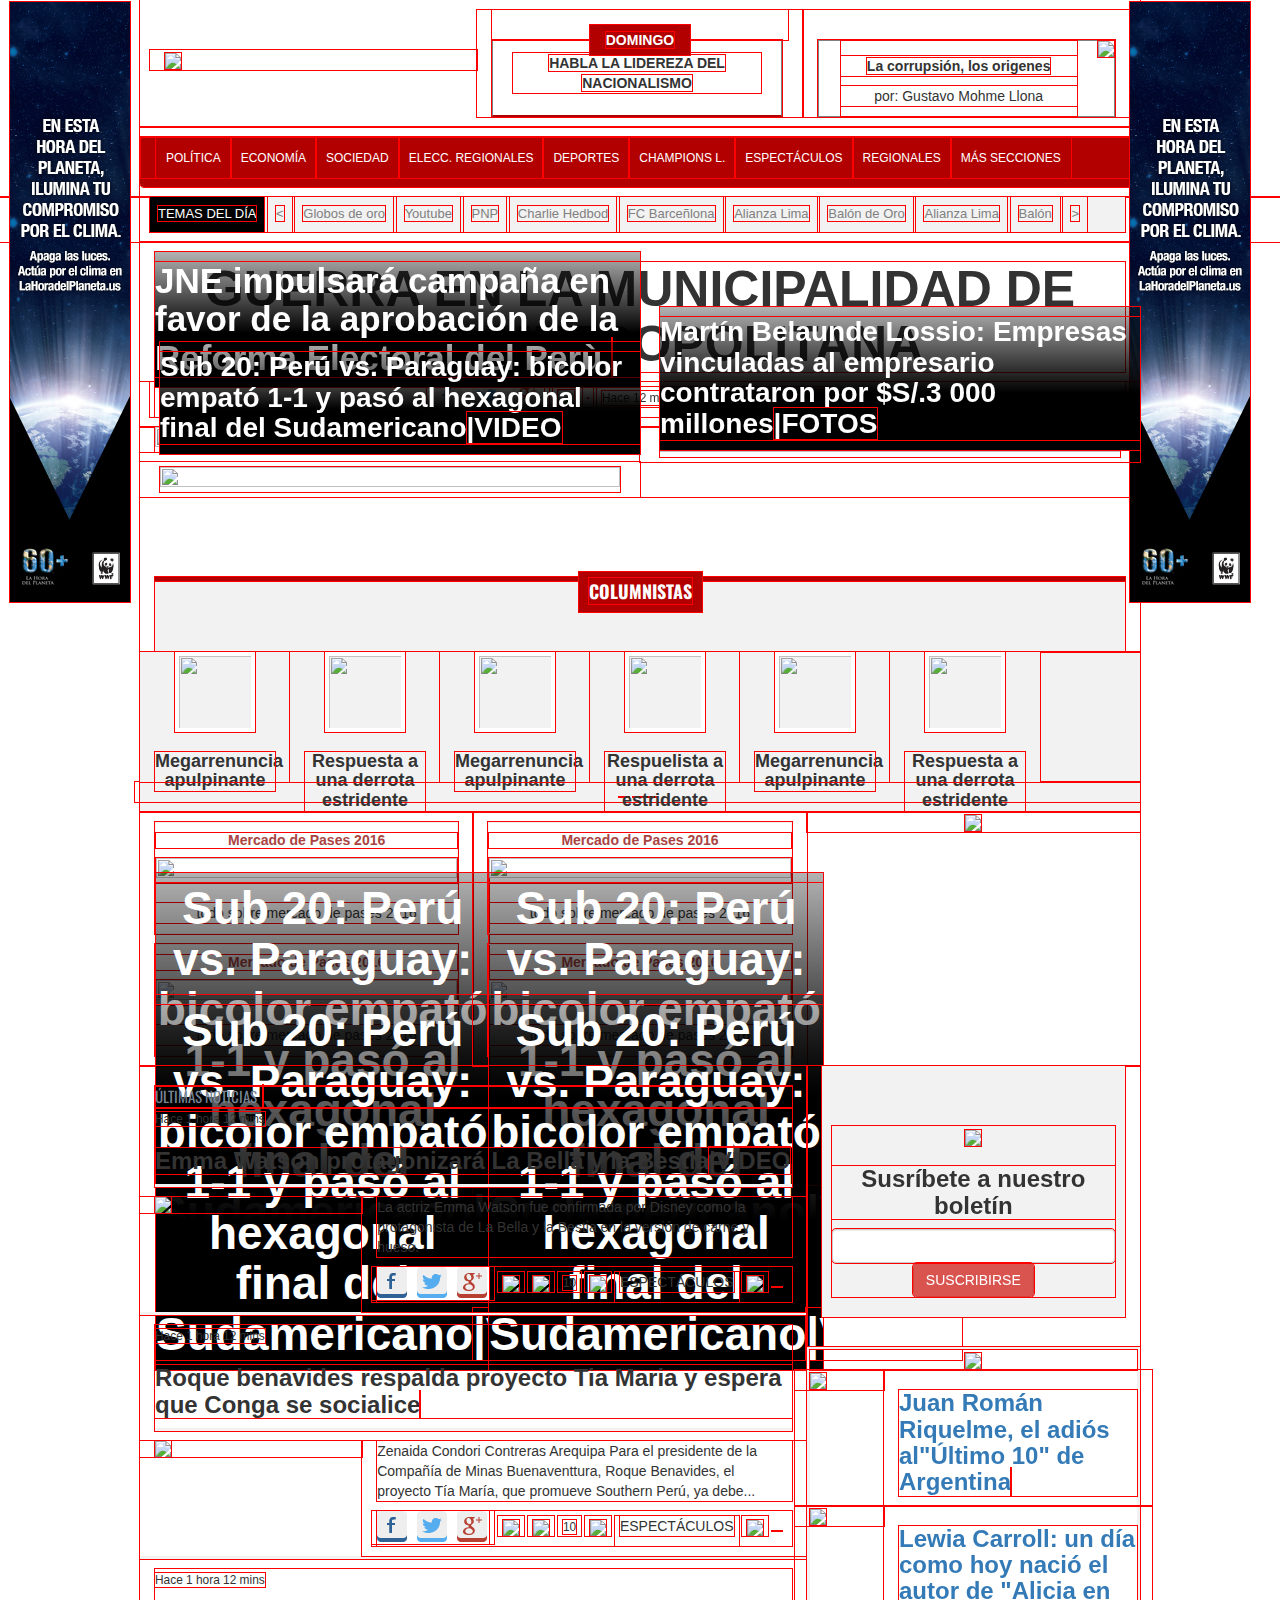
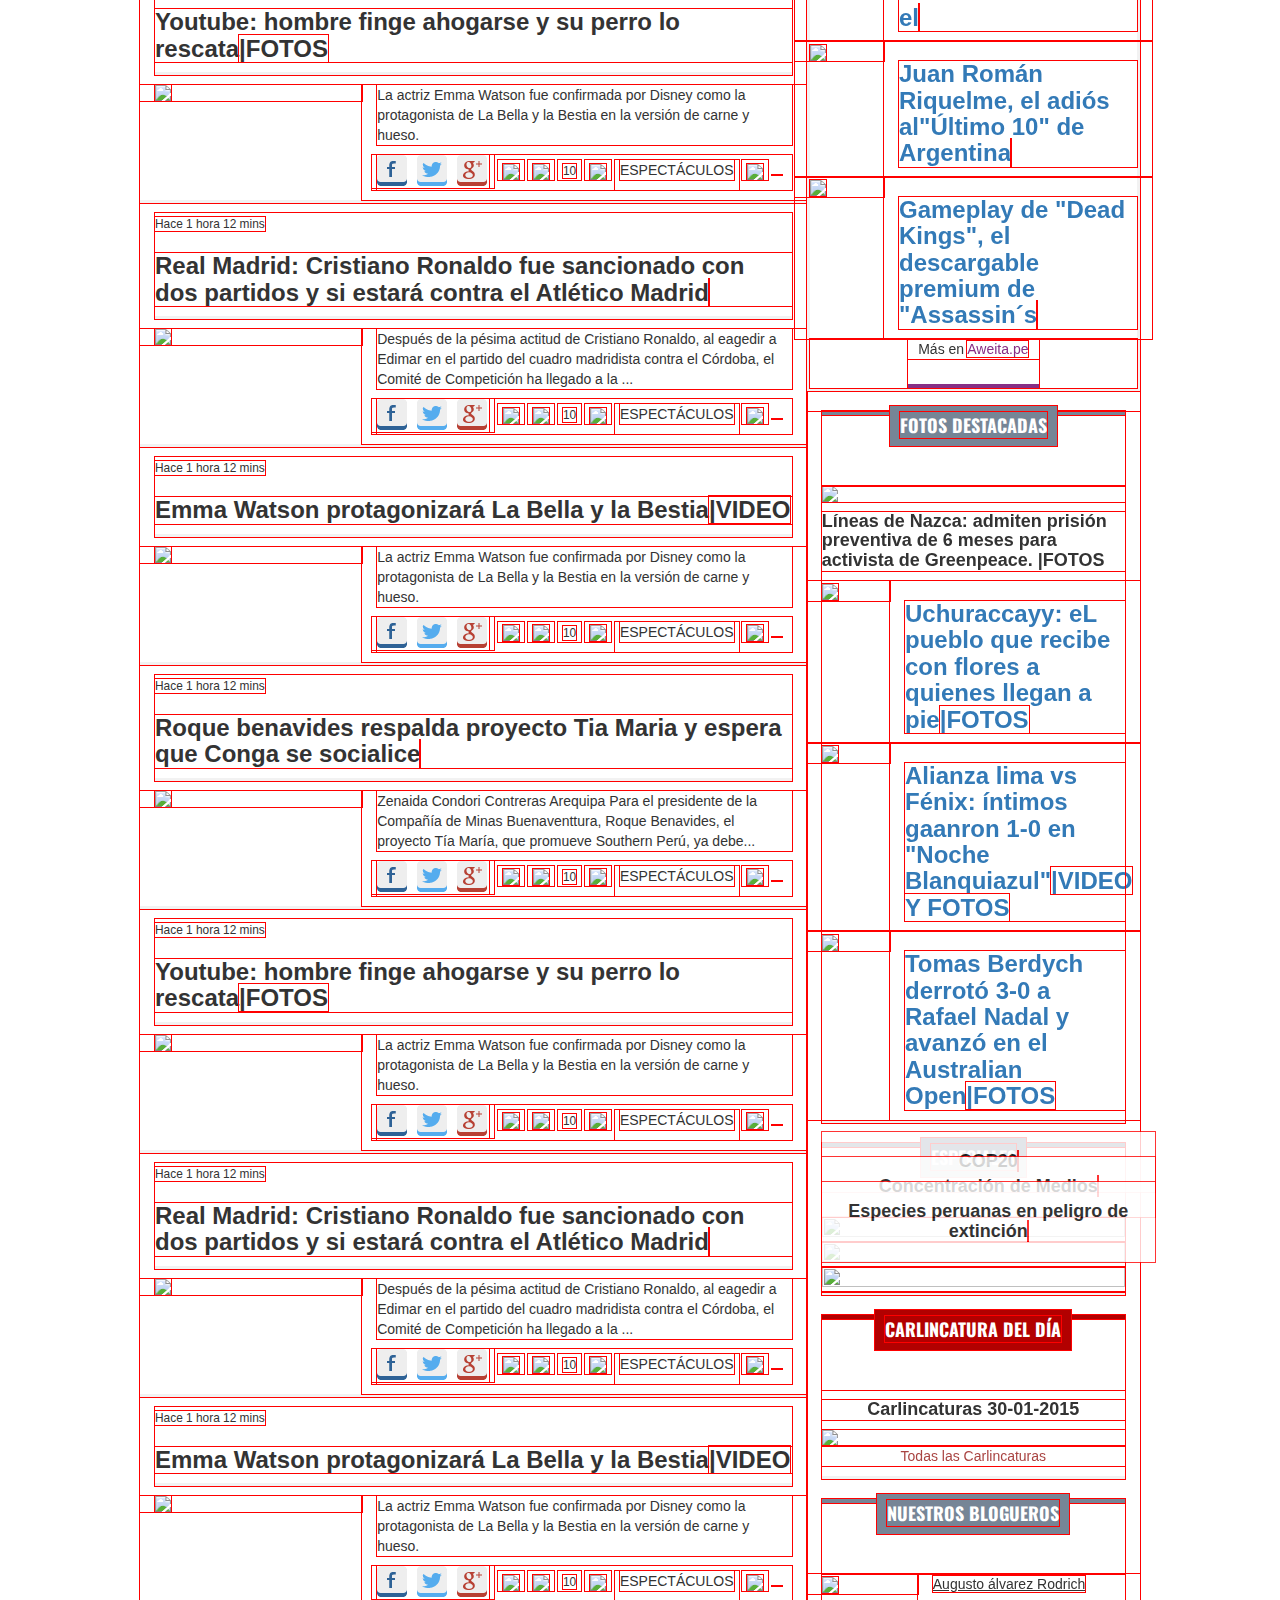
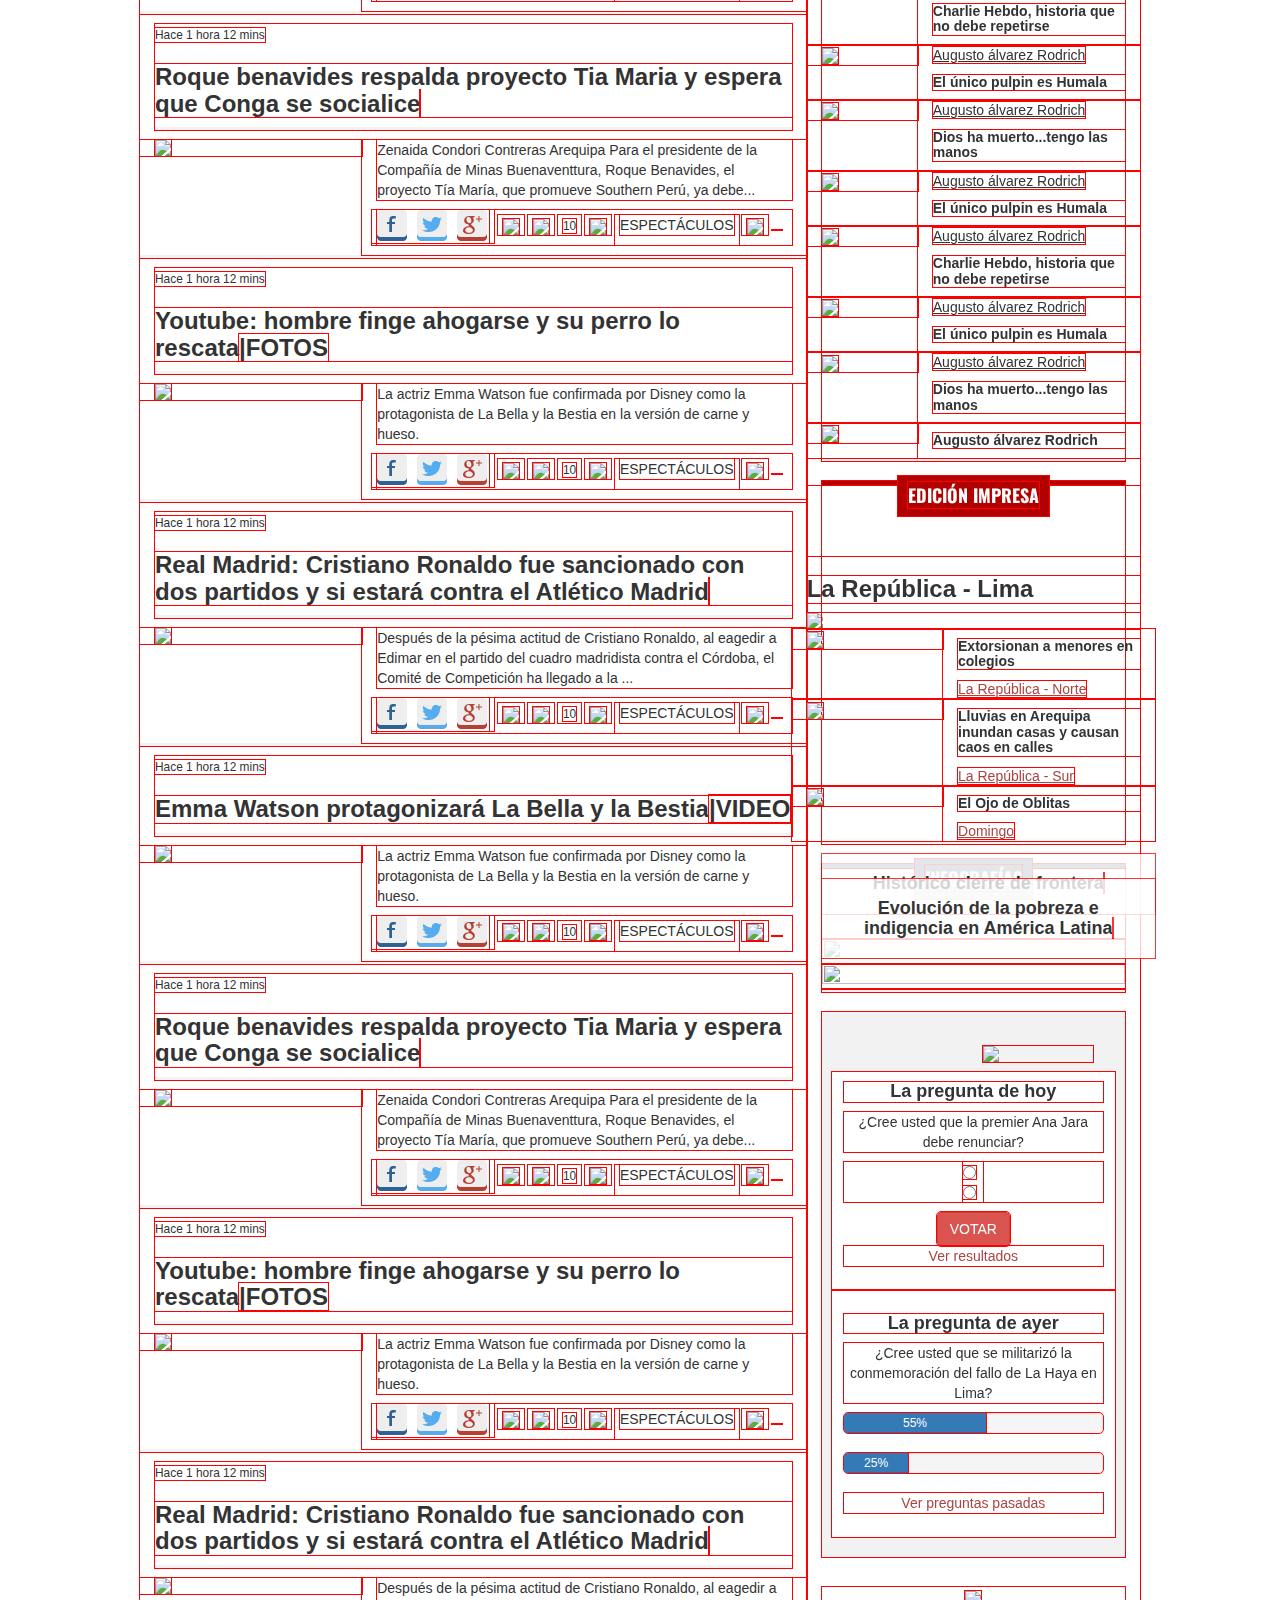
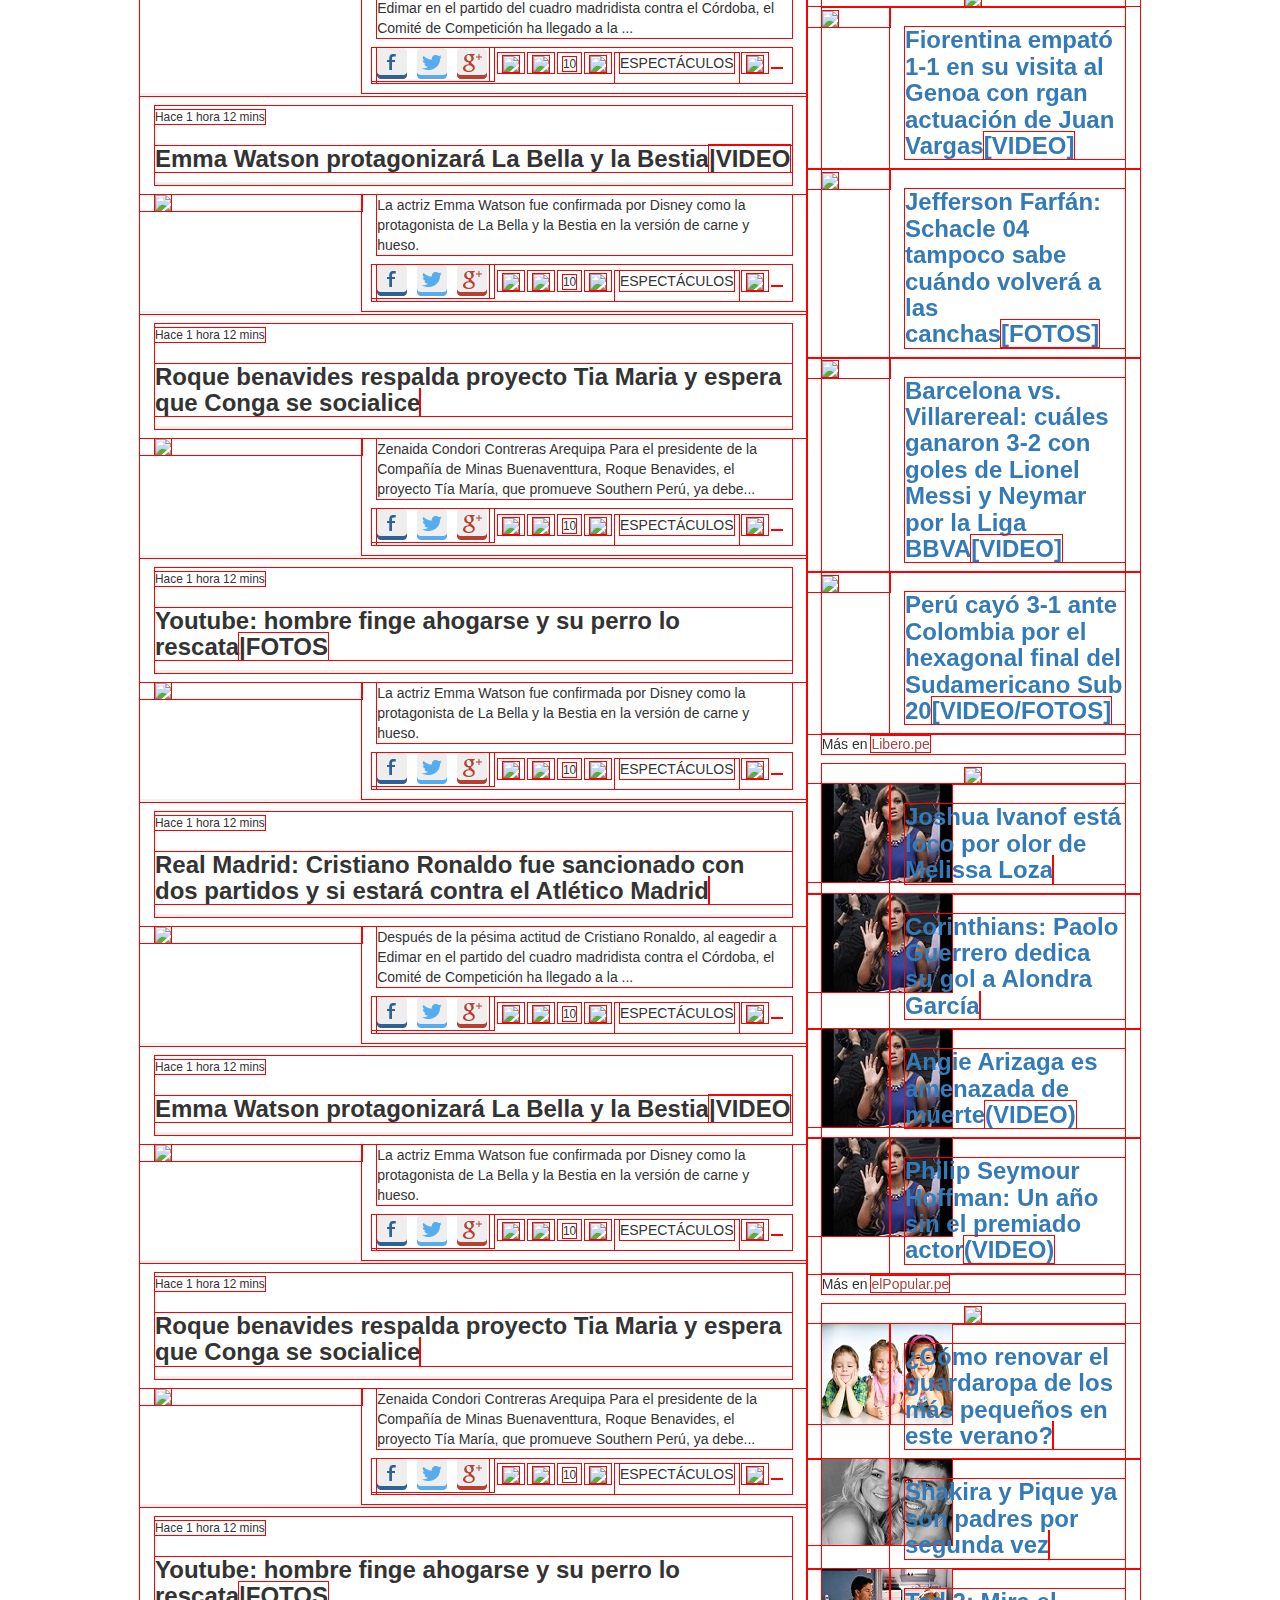
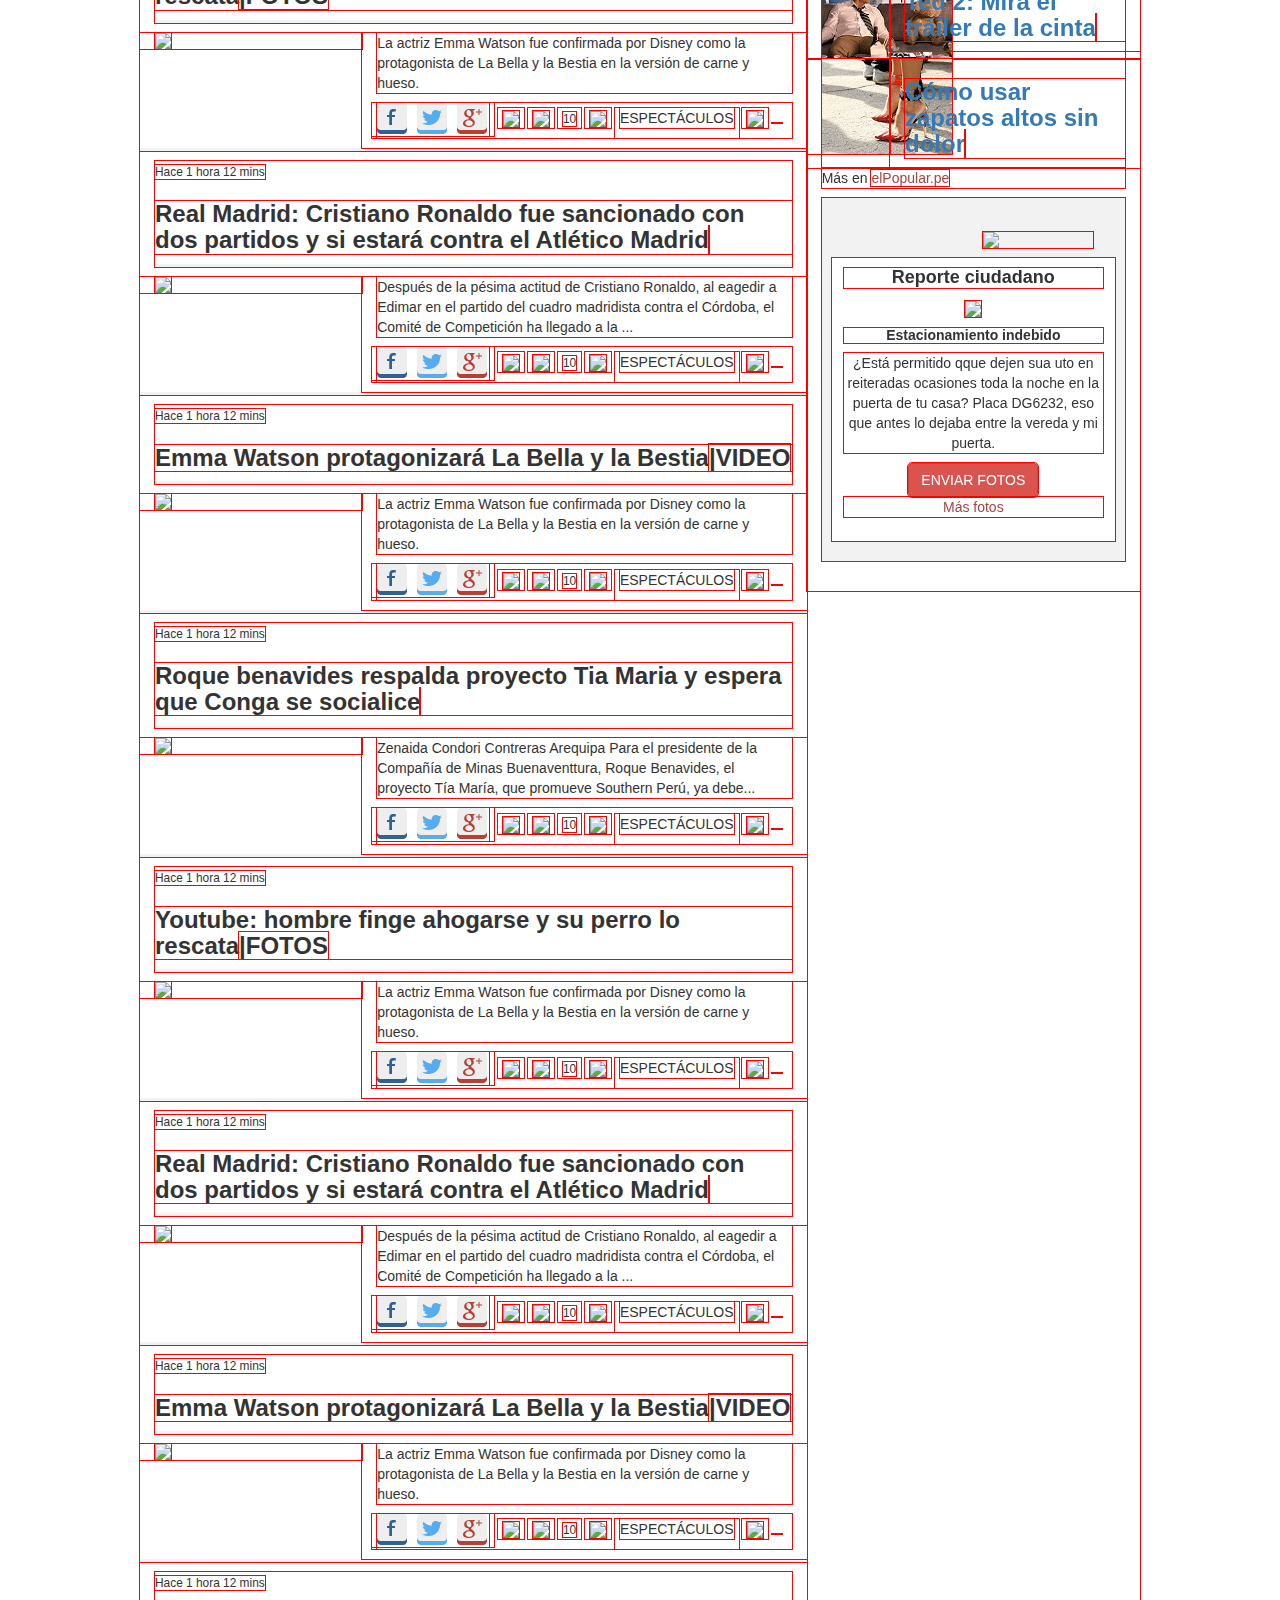
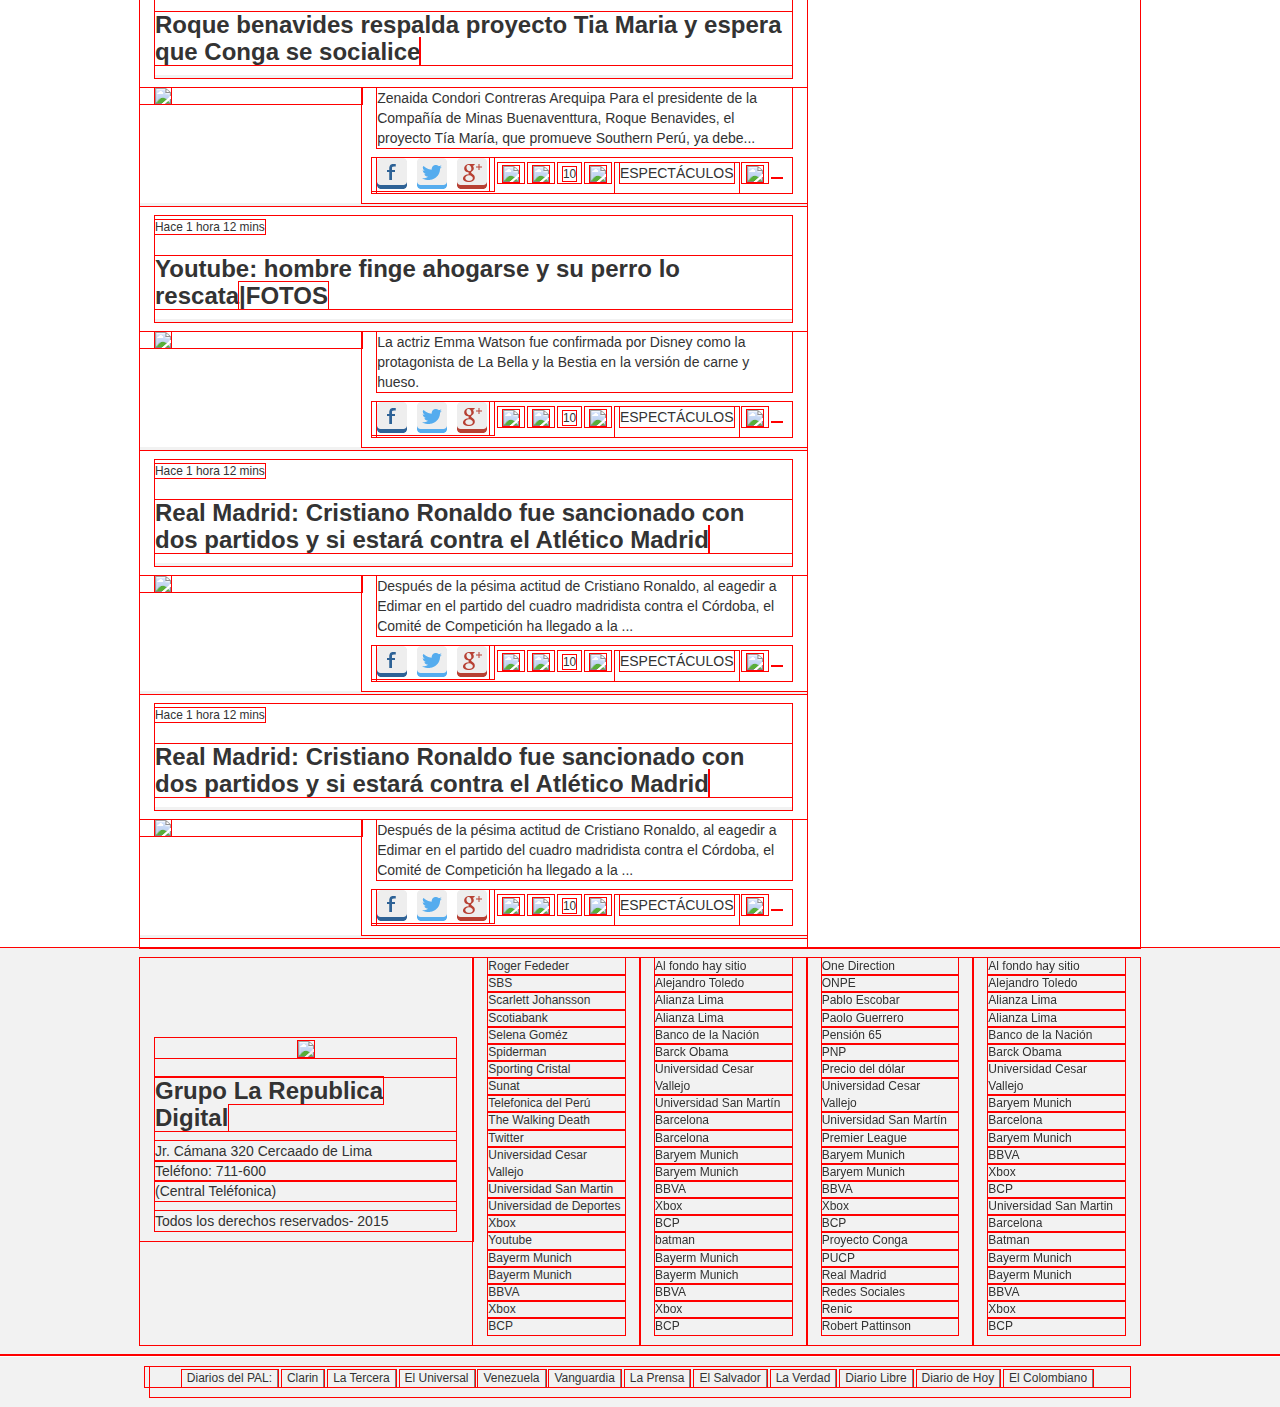
==== commit 73422296: "avanzando home" ====
--- a/index.html
+++ b/index.html
@@ -19,1372 +19,1406 @@
     <script type="text/javascript" src="assets/js/modernizr.custom.68172.js"></script>
     <script type="text/javascript" src="assets/js/respond.js"></script>
     <script src="assets/js/jquery.js"></script>
+    <script src="assets/js/jquery.js"></script>
   </head>
 </html>
-<body></body>
-<div class="header-top">
-  <div class="container-fluid"><img src="assets/image/banner_top.jpg">
-    <div class="row">
-      <div class="col-md-7 top hidden-xs">
-        <ul class="list-unsyte list-inline"> 
-          <li><a href="#" class="link-menu">LIBERO.PE</a></li>
-          <li><a href="#" class="link-menu">ELPOPULAR.PE</a></li>
-          <li><a href="#" class="link-menu">FUNDACIÓN GUSTAVO MOHME LLONA</a></li>
-        </ul>
-      </div>
-      <div class="col-md-5 top">
-        <button class="boton hidden-xs">SUSCRIBETE AL BOLETÍN</button><i class="i fa fa-facebook facebook"></i><i class="i fa fa-twitter twitter"></i><i class="i fa fa-google-plus google"></i><i class="i fa fa-envelope msg"></i><i class="i fa fa-rss w"></i>
-        <button class="buscar">BUSCAR<i class="fa fa-search"></i></button>
+<body>
+  <div class="header-top hidden">
+    <div class="container-fluid"><img src="assets/image/banner_top.jpg">
+      <div class="row">
+        <div class="col-md-7 top hidden-xs">
+          <ul class="list-unsyte list-inline"> 
+            <li><a href="#" class="link-menu">LIBERO.PE</a></li>
+            <li><a href="#" class="link-menu">ELPOPULAR.PE</a></li>
+            <li><a href="#" class="link-menu">FUNDACIÓN GUSTAVO MOHME LLONA</a></li>
+          </ul>
+        </div>
+        <div class="col-md-5 top">
+          <button class="boton hidden-xs">SUSCRIBETE AL BOLETÍN</button><i class="i fa fa-facebook facebook"></i><i class="i fa fa-twitter twitter"></i><i class="i fa fa-google-plus google"></i><i class="i fa fa-envelope msg"></i><i class="i fa fa-rss w"></i>
+          <button class="buscar">BUSCAR<i class="fa fa-search"></i></button>
+        </div>
       </div>
     </div>
   </div>
-</div>
-<div class="header">
+  <div class="header">
+    <div class="container-fluid">
+      <div class="row republica hidden-xs">
+        <div class="col-md-4 logo"><img src="assets/image/logo-la-republica.jpg"></div>
+        <div class="col-md-4 text-center">
+          <div class="titulo">
+            <p> <strong>DOMINGO</strong></p>
+          </div>
+          <div class="lider">
+            <p> <strong>HABLA LA LIDEREZA DEL NACIONALISMO</strong></p>
+          </div>
+        </div>
+        <div class="col-md-4">
+          <div class="caja-autor text-center"><img src="assets/image/img_author.jpg">
+            <div class="autor">
+              <p> <strong>La corrupsión, los origenes</strong></p>
+              <p>por: Gustavo Mohme Llona</p>
+            </div>
+          </div>
+        </div>
+      </div>
+      <div class="row menu">
+        <div class="col-md-12"></div>
+        <nav class="navbar navbar-custom">
+          <div class="navbar-header">
+            <button type="button" data-toggle="collapse" data-target="#navbars" class="navbar-toggle collapsed navbar-toggle"><i class="fa fa-bars"></i></button><img src="assets/image/logo-la-republica.jpg" class="navbar-brand visible-xs">
+          </div>
+          <div id="navbars" class="collapse navbar-collapse">
+            <ul class="nav navbar-nav">
+              <li class="hidden"><a href="#"></a></li>
+              <li><a href="#">POLÍTICA</a></li>
+              <li><a href="#">ECONOMÍA</a></li>
+              <li><a href="#">SOCIEDAD</a></li>
+              <li><a href="#">ELECC. REGIONALES</a></li>
+              <li><a href="#">DEPORTES</a></li>
+              <li><a href="#">CHAMPIONS L.</a></li>
+              <li><a href="#">ESPECTÁCULOS</a></li>
+              <li><a href="#">REGIONALES</a></li>
+              <li><a href="#">MÁS SECCIONES</a></li>
+            </ul>
+          </div>
+        </nav>
+      </div>
+    </div>
+  </div>
+  <div class="tem">
+    <div class="container-fluid">
+      <div class="row temas hidden-xs">
+        <div class="col-md-12">
+          <ul class="list-unsyte list-inline list-temas">
+            <li><a href="#" class="link-menu">TEMAS DEL DÍA</a></li>
+            <li><a href="#" class="link-menu">&lt;</a></li>
+            <li><a href="#" class="link-menu">Globos de oro</a></li>
+            <li><a href="#" class="link-menu">Youtube</a></li>
+            <li><a href="#" class="link-menu">PNP</a></li>
+            <li><a href="#" class="link-menu">Charlie Hedbod</a></li>
+            <li><a href="#" class="link-menu">FC Barceñlona</a></li>
+            <li><a href="#" class="link-menu">Alianza Lima</a></li>
+            <li><a href="#" class="link-menu">Balón de Oro</a></li>
+            <li><a href="#" class="link-menu">Alianza Lima</a></li>
+            <li><a href="#" class="link-menu">Balón</a></li>
+            <li><a href="#" class="link-menu">&gt;</a></li>
+          </ul>
+        </div>
+      </div>
+    </div>
+  </div>
+  <div class="lateral-left hidden-xs"><img src="assets/image/lateral.jpg"></div>
+  <div class="lateral-right hidden-xs"><img src="assets/image/lateral.jpg"></div>
   <div class="container-fluid">
-    <div class="row republica hidden-xs">
-      <div class="col-md-4 logo"><img src="assets/image/logo-la-republica.jpg"></div>
-      <div class="col-md-4 text-center">
-        <div class="titulo">
-          <p> <strong>DOMINGO</strong></p>
-        </div>
-        <div class="lider">
-          <p> <strong>HABLA LA LIDEREZA DEL NACIONALISMO</strong></p>
+    <div class="titulo text-center"><strong>
+        <h1 class="main-titulo">GUERRA EN LA MUNICIPALIDAD DE LIMA METROPOLITANA</h1></strong></div>
+    <div class="row">
+      <div class="col-md-12">
+        <center>
+            <div class="barra">
+              <ol class="list-inline list-unstyled">
+                <li><img src="assets/image/social_sprite3.png"></li>
+                <li><img src="assets/image/bullet.gif"></li>
+                <li><img src=""></li>
+                <li><small>Hace 12 minutos</small></li>
+                <li><img src="assets/image/bullet.gif"></li>
+                <li>
+                  <p>POLÍTICA</p>
+                </li>
+                <li><img src="assets/image/bullet.gif"></li>
+                <li><i class="text-danger"></i></li>
+              </ol>
+            </div>
+        </center>
+      </div>
+    </div>
+    <div class="row hero">
+      <div class="col-md-6">
+        <div class="principal">
+            <div class="about_grid"><img src="assets/image/img_grid_principal.jpg"></div>
+            <div class="font-grid">
+              <h4>JNE impulsará campaña en favor de la aprobación de la Reforma Electoral del Perù,<span></span></h4>
+            </div>
+        </div>
+      </div>
+      <div class="col-md-6">
+        <div class="sec">
+            <div class="about_grid"><img src="assets/image/img_grid_secundario.jpg"></div>
+            <div class="font-grid">
+              <h4>Martín Belaunde Lossio: Empresas vinculadas al empresario contrataron por $S/.3 000 millones<span>|FOTOS</span></h4>
+            </div>
+        </div>
+      </div>
+      <div class="col-md-6">
+        <div class="sec">
+            <div class="about_grid"><img src="assets/image/img_grid_secundario.jpg"></div>
+            <div class="font-grid">
+              <h4>Sub 20: Perú vs. Paraguay: bicolor empató 1-1 y pasó al hexagonal final del Sudamericano<span>|VIDEO</span></h4>
+            </div>
+        </div>
+      </div>
+    </div>
+    <div class="columnistas"><a href="columnistas.html" class="referencia">
+          <div class="tittle text-center">
+            <h4 class="font-cinta_red"><span>COLUMNISTAS</span></h4>
+          </div></a></div>
+    <div class="row columlist">
+      <div class="columlist">
+          <div class="thumbnai text-center col-md-2"><img src="assets/image/img-columnistas.jpg">
+            <div class="caption">
+              <!-- p=nombre--><strong> 
+                <h4>Megarrenuncia apulpinante</h4></strong>
+            </div>
+          </div>
+          <div class="thumbnai text-center col-md-2"><img src="assets/image/img_blogueros.jpg">
+            <div class="caption">
+              <!-- p=nombre--><strong> 
+                <h4>Respuesta a una derrota estridente</h4></strong>
+            </div>
+          </div>
+          <div class="thumbnai text-center col-md-2"><img src="assets/image/img-columnistas.jpg">
+            <div class="caption">
+              <!-- p=nombre--><strong> 
+                <h4>Megarrenuncia apulpinante</h4></strong>
+            </div>
+          </div>
+          <div class="thumbnai text-center col-md-2"><img src="assets/image/img_blogueros.jpg">
+            <div class="caption">
+              <!-- p=nombre--><strong> 
+                <h4>Respuelista a una derrota estridente</h4></strong>
+            </div>
+          </div>
+          <div class="thumbnai text-center col-md-2"><img src="assets/image/img-columnistas.jpg">
+            <div class="caption">
+              <!-- p=nombre--><strong> 
+                <h4>Megarrenuncia apulpinante</h4></strong>
+            </div>
+          </div>
+          <div class="thumbnai text-center col-md-2"><img src="assets/image/img_blogueros.jpg">
+            <div class="caption">
+              <!-- p=nombre--><strong> 
+                <h4>Respuesta a una derrota estridente</h4></strong>
+            </div>
+          </div>
+      </div>
+    </div>
+    <div class="row columlist">
+      <ol class="list-inline list-unstyled text-center dots">
+        <li><a href="#"><i class="fa fa-circle"></i></a></li>
+        <li><a href="#"><i class="fa fa-circle"></i></a></li>
+        <li><a href="#"><i class="fa fa-circle"></i></a></li>
+      </ol>
+    </div>
+    <div class="row">
+      <div class="col-md-4">
+        <div class="noticia text-center">
+          <h5 class="text-danger">Mercado de Pases 2016</h5>
+            <div class="about_grid"><img src="assets/image/img_grid_secundario.jpg"></div>
+            <div class="font-grid">
+              <h4>Sub 20: Perú vs. Paraguay: bicolor empató 1-1 y pasó al hexagonal final del Sudamericano<span>|VIDEO</span></h4>
+            </div><br>
+          <p>todo sobre mercado de pases 2016</p>
+        </div>
+        <div class="noticia text-center">
+          <h5 class="text-danger">Mercado de Pases 2016</h5>
+            <div class="about_grid"><img src="assets/image/img_grid_secundario.jpg"></div>
+            <div class="font-grid">
+              <h4>Sub 20: Perú vs. Paraguay: bicolor empató 1-1 y pasó al hexagonal final del Sudamericano<span>|VIDEO</span></h4>
+            </div><br>
+          <p>todo sobre mercado de pases 2016</p>
         </div>
       </div>
       <div class="col-md-4">
-        <div class="caja-autor text-center"><img src="assets/image/img_author.jpg">
-          <div class="autor">
-            <p> <strong>La corrupsión, los origenes</strong></p>
-            <p>por: Gustavo Mohme Llona</p>
+        <div class="noticia text-center">
+          <h5 class="text-danger">Mercado de Pases 2016</h5>
+            <div class="about_grid"><img src="assets/image/img_grid_secundario.jpg"></div>
+            <div class="font-grid">
+              <h4>Sub 20: Perú vs. Paraguay: bicolor empató 1-1 y pasó al hexagonal final del Sudamericano<span>|VIDEO</span></h4>
+            </div><br>
+          <p>todo sobre mercado de pases 2016</p>
+        </div>
+        <div class="noticia text-center">
+          <h5 class="text-danger">Mercado de Pases 2016</h5>
+            <div class="about_grid"><img src="assets/image/img_grid_secundario.jpg"></div>
+            <div class="font-grid">
+              <h4>Sub 20: Perú vs. Paraguay: bicolor empató 1-1 y pasó al hexagonal final del Sudamericano<span>|VIDEO</span></h4>
+            </div><br>
+          <p>todo sobre mercado de pases 2016</p>
+        </div>
+      </div>
+      <div class="col-md-4 text-center"><img src="assets/image/banner-aside-home.jpg"></div>
+    </div>
+    <div class="row">
+      <div class="col-md-8"><strong>
+            <h1></h1></strong>
+          <p class="p-azul">ÚLTIMAS NOTICIAS<i class="i-blog fa fa-angle-double-down"></i></p>
+          <div class="news"><small>Hace 1 hora 12 mins
+              <h3>Emma Watson protagonizará La Bella y la Bestia<span>|VIDEO</span></h3></small></div>
+          <div class="row news">
+            <div class="col-md-4"><img src="assets/image/img_news.jpg" class="pull-left"></div>
+            <div class="col-md-8">
+              <p>La actriz Emma Watson fue confirmada por Disney como la protagonista de La Bella y la Bestia en la versión de carne y hueso.</p>
+                <div class="barra">
+                  <ol class="list-inline list-unstyled">
+                    <li><img src="assets/image/social_sprite3.png"></li>
+                    <li><img src="assets/image/bullet.gif"></li>
+                    <li><img src="assets/image/ico_comment.png"></li>
+                    <li><small>10</small></li>
+                    <li><img src="assets/image/bullet.gif"></li>
+                    <li>
+                      <p>ESPECTÁCULOS</p>
+                    </li>
+                    <li><img src="assets/image/bullet.gif"></li>
+                    <li><i class="text-danger fa fa-youtube-play"></i></li>
+                  </ol>
+                </div>
+            </div>
+          </div>
+          <div class="news"><small>Hace 1 hora 12 mins
+              <h3>Roque benavides respalda proyecto Tia Maria y espera que Conga se socialice<span></span></h3></small></div>
+          <div class="row news">
+            <div class="col-md-4"><img src="assets/image/img_news.jpg" class="pull-left"></div>
+            <div class="col-md-8">
+              <p>Zenaida Condori Contreras Arequipa Para el presidente de la Compañía de Minas Buenaventtura, Roque Benavides, el proyecto Tía María, que promueve Southern Perú, ya debe...</p>
+                <div class="barra">
+                  <ol class="list-inline list-unstyled">
+                    <li><img src="assets/image/social_sprite3.png"></li>
+                    <li><img src="assets/image/bullet.gif"></li>
+                    <li><img src="assets/image/ico_comment.png"></li>
+                    <li><small>10</small></li>
+                    <li><img src="assets/image/bullet.gif"></li>
+                    <li>
+                      <p>ESPECTÁCULOS</p>
+                    </li>
+                    <li><img src="assets/image/bullet.gif"></li>
+                    <li><i class="text-danger fa fa-youtube-play"></i></li>
+                  </ol>
+                </div>
+            </div>
+          </div>
+          <div class="news"><small>Hace 1 hora 12 mins
+              <h3>Youtube: hombre finge ahogarse y su perro lo rescata<span>|FOTOS</span></h3></small></div>
+          <div class="row news">
+            <div class="col-md-4"><img src="assets/image/img_news.jpg" class="pull-left"></div>
+            <div class="col-md-8">
+              <p>La actriz Emma Watson fue confirmada por Disney como la protagonista de La Bella y la Bestia en la versión de carne y hueso.</p>
+                <div class="barra">
+                  <ol class="list-inline list-unstyled">
+                    <li><img src="assets/image/social_sprite3.png"></li>
+                    <li><img src="assets/image/bullet.gif"></li>
+                    <li><img src="assets/image/ico_comment.png"></li>
+                    <li><small>10</small></li>
+                    <li><img src="assets/image/bullet.gif"></li>
+                    <li>
+                      <p>ESPECTÁCULOS</p>
+                    </li>
+                    <li><img src="assets/image/bullet.gif"></li>
+                    <li><i class="text-danger fa fa-youtube-play"></i></li>
+                  </ol>
+                </div>
+            </div>
+          </div>
+          <div class="news"><small>Hace 1 hora 12 mins
+              <h3>Real Madrid: Cristiano Ronaldo fue sancionado con dos partidos y si estará contra el Atlético Madrid<span></span></h3></small></div>
+          <div class="row news">
+            <div class="col-md-4"><img src="assets/image/img_news.jpg" class="pull-left"></div>
+            <div class="col-md-8">
+              <p>Después de la pésima actitud de Cristiano Ronaldo, al eagedir a Edimar en el partido del cuadro madridista contra el Córdoba, el Comité de Competición ha llegado a la ...</p>
+                <div class="barra">
+                  <ol class="list-inline list-unstyled">
+                    <li><img src="assets/image/social_sprite3.png"></li>
+                    <li><img src="assets/image/bullet.gif"></li>
+                    <li><img src="assets/image/ico_comment.png"></li>
+                    <li><small>10</small></li>
+                    <li><img src="assets/image/bullet.gif"></li>
+                    <li>
+                      <p>ESPECTÁCULOS</p>
+                    </li>
+                    <li><img src="assets/image/bullet.gif"></li>
+                    <li><i class="text-danger fa fa-youtube-play"></i></li>
+                  </ol>
+                </div>
+            </div>
+          </div>
+          <div class="news"><small>Hace 1 hora 12 mins
+              <h3>Emma Watson protagonizará La Bella y la Bestia<span>|VIDEO</span></h3></small></div>
+          <div class="row news">
+            <div class="col-md-4"><img src="assets/image/img_news.jpg" class="pull-left"></div>
+            <div class="col-md-8">
+              <p>La actriz Emma Watson fue confirmada por Disney como la protagonista de La Bella y la Bestia en la versión de carne y hueso.</p>
+                <div class="barra">
+                  <ol class="list-inline list-unstyled">
+                    <li><img src="assets/image/social_sprite3.png"></li>
+                    <li><img src="assets/image/bullet.gif"></li>
+                    <li><img src="assets/image/ico_comment.png"></li>
+                    <li><small>10</small></li>
+                    <li><img src="assets/image/bullet.gif"></li>
+                    <li>
+                      <p>ESPECTÁCULOS</p>
+                    </li>
+                    <li><img src="assets/image/bullet.gif"></li>
+                    <li><i class="text-danger fa fa-youtube-play"></i></li>
+                  </ol>
+                </div>
+            </div>
+          </div>
+          <div class="news"><small>Hace 1 hora 12 mins
+              <h3>Roque benavides respalda proyecto Tia Maria y espera que Conga se socialice<span></span></h3></small></div>
+          <div class="row news">
+            <div class="col-md-4"><img src="assets/image/img_news.jpg" class="pull-left"></div>
+            <div class="col-md-8">
+              <p>Zenaida Condori Contreras Arequipa Para el presidente de la Compañía de Minas Buenaventtura, Roque Benavides, el proyecto Tía María, que promueve Southern Perú, ya debe...</p>
+                <div class="barra">
+                  <ol class="list-inline list-unstyled">
+                    <li><img src="assets/image/social_sprite3.png"></li>
+                    <li><img src="assets/image/bullet.gif"></li>
+                    <li><img src="assets/image/ico_comment.png"></li>
+                    <li><small>10</small></li>
+                    <li><img src="assets/image/bullet.gif"></li>
+                    <li>
+                      <p>ESPECTÁCULOS</p>
+                    </li>
+                    <li><img src="assets/image/bullet.gif"></li>
+                    <li><i class="text-danger fa fa-youtube-play"></i></li>
+                  </ol>
+                </div>
+            </div>
+          </div>
+          <div class="news"><small>Hace 1 hora 12 mins
+              <h3>Youtube: hombre finge ahogarse y su perro lo rescata<span>|FOTOS</span></h3></small></div>
+          <div class="row news">
+            <div class="col-md-4"><img src="assets/image/img_news.jpg" class="pull-left"></div>
+            <div class="col-md-8">
+              <p>La actriz Emma Watson fue confirmada por Disney como la protagonista de La Bella y la Bestia en la versión de carne y hueso.</p>
+                <div class="barra">
+                  <ol class="list-inline list-unstyled">
+                    <li><img src="assets/image/social_sprite3.png"></li>
+                    <li><img src="assets/image/bullet.gif"></li>
+                    <li><img src="assets/image/ico_comment.png"></li>
+                    <li><small>10</small></li>
+                    <li><img src="assets/image/bullet.gif"></li>
+                    <li>
+                      <p>ESPECTÁCULOS</p>
+                    </li>
+                    <li><img src="assets/image/bullet.gif"></li>
+                    <li><i class="text-danger fa fa-youtube-play"></i></li>
+                  </ol>
+                </div>
+            </div>
+          </div>
+          <div class="news"><small>Hace 1 hora 12 mins
+              <h3>Real Madrid: Cristiano Ronaldo fue sancionado con dos partidos y si estará contra el Atlético Madrid<span></span></h3></small></div>
+          <div class="row news">
+            <div class="col-md-4"><img src="assets/image/img_news.jpg" class="pull-left"></div>
+            <div class="col-md-8">
+              <p>Después de la pésima actitud de Cristiano Ronaldo, al eagedir a Edimar en el partido del cuadro madridista contra el Córdoba, el Comité de Competición ha llegado a la ...</p>
+                <div class="barra">
+                  <ol class="list-inline list-unstyled">
+                    <li><img src="assets/image/social_sprite3.png"></li>
+                    <li><img src="assets/image/bullet.gif"></li>
+                    <li><img src="assets/image/ico_comment.png"></li>
+                    <li><small>10</small></li>
+                    <li><img src="assets/image/bullet.gif"></li>
+                    <li>
+                      <p>ESPECTÁCULOS</p>
+                    </li>
+                    <li><img src="assets/image/bullet.gif"></li>
+                    <li><i class="text-danger fa fa-youtube-play"></i></li>
+                  </ol>
+                </div>
+            </div>
+          </div>
+          <div class="news"><small>Hace 1 hora 12 mins
+              <h3>Emma Watson protagonizará La Bella y la Bestia<span>|VIDEO</span></h3></small></div>
+          <div class="row news">
+            <div class="col-md-4"><img src="assets/image/img_news.jpg" class="pull-left"></div>
+            <div class="col-md-8">
+              <p>La actriz Emma Watson fue confirmada por Disney como la protagonista de La Bella y la Bestia en la versión de carne y hueso.</p>
+                <div class="barra">
+                  <ol class="list-inline list-unstyled">
+                    <li><img src="assets/image/social_sprite3.png"></li>
+                    <li><img src="assets/image/bullet.gif"></li>
+                    <li><img src="assets/image/ico_comment.png"></li>
+                    <li><small>10</small></li>
+                    <li><img src="assets/image/bullet.gif"></li>
+                    <li>
+                      <p>ESPECTÁCULOS</p>
+                    </li>
+                    <li><img src="assets/image/bullet.gif"></li>
+                    <li><i class="text-danger fa fa-youtube-play"></i></li>
+                  </ol>
+                </div>
+            </div>
+          </div>
+          <div class="news"><small>Hace 1 hora 12 mins
+              <h3>Roque benavides respalda proyecto Tia Maria y espera que Conga se socialice<span></span></h3></small></div>
+          <div class="row news">
+            <div class="col-md-4"><img src="assets/image/img_news.jpg" class="pull-left"></div>
+            <div class="col-md-8">
+              <p>Zenaida Condori Contreras Arequipa Para el presidente de la Compañía de Minas Buenaventtura, Roque Benavides, el proyecto Tía María, que promueve Southern Perú, ya debe...</p>
+                <div class="barra">
+                  <ol class="list-inline list-unstyled">
+                    <li><img src="assets/image/social_sprite3.png"></li>
+                    <li><img src="assets/image/bullet.gif"></li>
+                    <li><img src="assets/image/ico_comment.png"></li>
+                    <li><small>10</small></li>
+                    <li><img src="assets/image/bullet.gif"></li>
+                    <li>
+                      <p>ESPECTÁCULOS</p>
+                    </li>
+                    <li><img src="assets/image/bullet.gif"></li>
+                    <li><i class="text-danger fa fa-youtube-play"></i></li>
+                  </ol>
+                </div>
+            </div>
+          </div>
+          <div class="news"><small>Hace 1 hora 12 mins
+              <h3>Youtube: hombre finge ahogarse y su perro lo rescata<span>|FOTOS</span></h3></small></div>
+          <div class="row news">
+            <div class="col-md-4"><img src="assets/image/img_news.jpg" class="pull-left"></div>
+            <div class="col-md-8">
+              <p>La actriz Emma Watson fue confirmada por Disney como la protagonista de La Bella y la Bestia en la versión de carne y hueso.</p>
+                <div class="barra">
+                  <ol class="list-inline list-unstyled">
+                    <li><img src="assets/image/social_sprite3.png"></li>
+                    <li><img src="assets/image/bullet.gif"></li>
+                    <li><img src="assets/image/ico_comment.png"></li>
+                    <li><small>10</small></li>
+                    <li><img src="assets/image/bullet.gif"></li>
+                    <li>
+                      <p>ESPECTÁCULOS</p>
+                    </li>
+                    <li><img src="assets/image/bullet.gif"></li>
+                    <li><i class="text-danger fa fa-youtube-play"></i></li>
+                  </ol>
+                </div>
+            </div>
+          </div>
+          <div class="news"><small>Hace 1 hora 12 mins
+              <h3>Real Madrid: Cristiano Ronaldo fue sancionado con dos partidos y si estará contra el Atlético Madrid<span></span></h3></small></div>
+          <div class="row news">
+            <div class="col-md-4"><img src="assets/image/img_news.jpg" class="pull-left"></div>
+            <div class="col-md-8">
+              <p>Después de la pésima actitud de Cristiano Ronaldo, al eagedir a Edimar en el partido del cuadro madridista contra el Córdoba, el Comité de Competición ha llegado a la ...</p>
+                <div class="barra">
+                  <ol class="list-inline list-unstyled">
+                    <li><img src="assets/image/social_sprite3.png"></li>
+                    <li><img src="assets/image/bullet.gif"></li>
+                    <li><img src="assets/image/ico_comment.png"></li>
+                    <li><small>10</small></li>
+                    <li><img src="assets/image/bullet.gif"></li>
+                    <li>
+                      <p>ESPECTÁCULOS</p>
+                    </li>
+                    <li><img src="assets/image/bullet.gif"></li>
+                    <li><i class="text-danger fa fa-youtube-play"></i></li>
+                  </ol>
+                </div>
+            </div>
+          </div>
+          <div class="news"><small>Hace 1 hora 12 mins
+              <h3>Emma Watson protagonizará La Bella y la Bestia<span>|VIDEO</span></h3></small></div>
+          <div class="row news">
+            <div class="col-md-4"><img src="assets/image/img_news.jpg" class="pull-left"></div>
+            <div class="col-md-8">
+              <p>La actriz Emma Watson fue confirmada por Disney como la protagonista de La Bella y la Bestia en la versión de carne y hueso.</p>
+                <div class="barra">
+                  <ol class="list-inline list-unstyled">
+                    <li><img src="assets/image/social_sprite3.png"></li>
+                    <li><img src="assets/image/bullet.gif"></li>
+                    <li><img src="assets/image/ico_comment.png"></li>
+                    <li><small>10</small></li>
+                    <li><img src="assets/image/bullet.gif"></li>
+                    <li>
+                      <p>ESPECTÁCULOS</p>
+                    </li>
+                    <li><img src="assets/image/bullet.gif"></li>
+                    <li><i class="text-danger fa fa-youtube-play"></i></li>
+                  </ol>
+                </div>
+            </div>
+          </div>
+          <div class="news"><small>Hace 1 hora 12 mins
+              <h3>Roque benavides respalda proyecto Tia Maria y espera que Conga se socialice<span></span></h3></small></div>
+          <div class="row news">
+            <div class="col-md-4"><img src="assets/image/img_news.jpg" class="pull-left"></div>
+            <div class="col-md-8">
+              <p>Zenaida Condori Contreras Arequipa Para el presidente de la Compañía de Minas Buenaventtura, Roque Benavides, el proyecto Tía María, que promueve Southern Perú, ya debe...</p>
+                <div class="barra">
+                  <ol class="list-inline list-unstyled">
+                    <li><img src="assets/image/social_sprite3.png"></li>
+                    <li><img src="assets/image/bullet.gif"></li>
+                    <li><img src="assets/image/ico_comment.png"></li>
+                    <li><small>10</small></li>
+                    <li><img src="assets/image/bullet.gif"></li>
+                    <li>
+                      <p>ESPECTÁCULOS</p>
+                    </li>
+                    <li><img src="assets/image/bullet.gif"></li>
+                    <li><i class="text-danger fa fa-youtube-play"></i></li>
+                  </ol>
+                </div>
+            </div>
+          </div>
+          <div class="news"><small>Hace 1 hora 12 mins
+              <h3>Youtube: hombre finge ahogarse y su perro lo rescata<span>|FOTOS</span></h3></small></div>
+          <div class="row news">
+            <div class="col-md-4"><img src="assets/image/img_news.jpg" class="pull-left"></div>
+            <div class="col-md-8">
+              <p>La actriz Emma Watson fue confirmada por Disney como la protagonista de La Bella y la Bestia en la versión de carne y hueso.</p>
+                <div class="barra">
+                  <ol class="list-inline list-unstyled">
+                    <li><img src="assets/image/social_sprite3.png"></li>
+                    <li><img src="assets/image/bullet.gif"></li>
+                    <li><img src="assets/image/ico_comment.png"></li>
+                    <li><small>10</small></li>
+                    <li><img src="assets/image/bullet.gif"></li>
+                    <li>
+                      <p>ESPECTÁCULOS</p>
+                    </li>
+                    <li><img src="assets/image/bullet.gif"></li>
+                    <li><i class="text-danger fa fa-youtube-play"></i></li>
+                  </ol>
+                </div>
+            </div>
+          </div>
+          <div class="news"><small>Hace 1 hora 12 mins
+              <h3>Real Madrid: Cristiano Ronaldo fue sancionado con dos partidos y si estará contra el Atlético Madrid<span></span></h3></small></div>
+          <div class="row news">
+            <div class="col-md-4"><img src="assets/image/img_news.jpg" class="pull-left"></div>
+            <div class="col-md-8">
+              <p>Después de la pésima actitud de Cristiano Ronaldo, al eagedir a Edimar en el partido del cuadro madridista contra el Córdoba, el Comité de Competición ha llegado a la ...</p>
+                <div class="barra">
+                  <ol class="list-inline list-unstyled">
+                    <li><img src="assets/image/social_sprite3.png"></li>
+                    <li><img src="assets/image/bullet.gif"></li>
+                    <li><img src="assets/image/ico_comment.png"></li>
+                    <li><small>10</small></li>
+                    <li><img src="assets/image/bullet.gif"></li>
+                    <li>
+                      <p>ESPECTÁCULOS</p>
+                    </li>
+                    <li><img src="assets/image/bullet.gif"></li>
+                    <li><i class="text-danger fa fa-youtube-play"></i></li>
+                  </ol>
+                </div>
+            </div>
+          </div>
+          <div class="news"><small>Hace 1 hora 12 mins
+              <h3>Emma Watson protagonizará La Bella y la Bestia<span>|VIDEO</span></h3></small></div>
+          <div class="row news">
+            <div class="col-md-4"><img src="assets/image/img_news.jpg" class="pull-left"></div>
+            <div class="col-md-8">
+              <p>La actriz Emma Watson fue confirmada por Disney como la protagonista de La Bella y la Bestia en la versión de carne y hueso.</p>
+                <div class="barra">
+                  <ol class="list-inline list-unstyled">
+                    <li><img src="assets/image/social_sprite3.png"></li>
+                    <li><img src="assets/image/bullet.gif"></li>
+                    <li><img src="assets/image/ico_comment.png"></li>
+                    <li><small>10</small></li>
+                    <li><img src="assets/image/bullet.gif"></li>
+                    <li>
+                      <p>ESPECTÁCULOS</p>
+                    </li>
+                    <li><img src="assets/image/bullet.gif"></li>
+                    <li><i class="text-danger fa fa-youtube-play"></i></li>
+                  </ol>
+                </div>
+            </div>
+          </div>
+          <div class="news"><small>Hace 1 hora 12 mins
+              <h3>Roque benavides respalda proyecto Tia Maria y espera que Conga se socialice<span></span></h3></small></div>
+          <div class="row news">
+            <div class="col-md-4"><img src="assets/image/img_news.jpg" class="pull-left"></div>
+            <div class="col-md-8">
+              <p>Zenaida Condori Contreras Arequipa Para el presidente de la Compañía de Minas Buenaventtura, Roque Benavides, el proyecto Tía María, que promueve Southern Perú, ya debe...</p>
+                <div class="barra">
+                  <ol class="list-inline list-unstyled">
+                    <li><img src="assets/image/social_sprite3.png"></li>
+                    <li><img src="assets/image/bullet.gif"></li>
+                    <li><img src="assets/image/ico_comment.png"></li>
+                    <li><small>10</small></li>
+                    <li><img src="assets/image/bullet.gif"></li>
+                    <li>
+                      <p>ESPECTÁCULOS</p>
+                    </li>
+                    <li><img src="assets/image/bullet.gif"></li>
+                    <li><i class="text-danger fa fa-youtube-play"></i></li>
+                  </ol>
+                </div>
+            </div>
+          </div>
+          <div class="news"><small>Hace 1 hora 12 mins
+              <h3>Youtube: hombre finge ahogarse y su perro lo rescata<span>|FOTOS</span></h3></small></div>
+          <div class="row news">
+            <div class="col-md-4"><img src="assets/image/img_news.jpg" class="pull-left"></div>
+            <div class="col-md-8">
+              <p>La actriz Emma Watson fue confirmada por Disney como la protagonista de La Bella y la Bestia en la versión de carne y hueso.</p>
+                <div class="barra">
+                  <ol class="list-inline list-unstyled">
+                    <li><img src="assets/image/social_sprite3.png"></li>
+                    <li><img src="assets/image/bullet.gif"></li>
+                    <li><img src="assets/image/ico_comment.png"></li>
+                    <li><small>10</small></li>
+                    <li><img src="assets/image/bullet.gif"></li>
+                    <li>
+                      <p>ESPECTÁCULOS</p>
+                    </li>
+                    <li><img src="assets/image/bullet.gif"></li>
+                    <li><i class="text-danger fa fa-youtube-play"></i></li>
+                  </ol>
+                </div>
+            </div>
+          </div>
+          <div class="news"><small>Hace 1 hora 12 mins
+              <h3>Real Madrid: Cristiano Ronaldo fue sancionado con dos partidos y si estará contra el Atlético Madrid<span></span></h3></small></div>
+          <div class="row news">
+            <div class="col-md-4"><img src="assets/image/img_news.jpg" class="pull-left"></div>
+            <div class="col-md-8">
+              <p>Después de la pésima actitud de Cristiano Ronaldo, al eagedir a Edimar en el partido del cuadro madridista contra el Córdoba, el Comité de Competición ha llegado a la ...</p>
+                <div class="barra">
+                  <ol class="list-inline list-unstyled">
+                    <li><img src="assets/image/social_sprite3.png"></li>
+                    <li><img src="assets/image/bullet.gif"></li>
+                    <li><img src="assets/image/ico_comment.png"></li>
+                    <li><small>10</small></li>
+                    <li><img src="assets/image/bullet.gif"></li>
+                    <li>
+                      <p>ESPECTÁCULOS</p>
+                    </li>
+                    <li><img src="assets/image/bullet.gif"></li>
+                    <li><i class="text-danger fa fa-youtube-play"></i></li>
+                  </ol>
+                </div>
+            </div>
+          </div>
+          <div class="news"><small>Hace 1 hora 12 mins
+              <h3>Emma Watson protagonizará La Bella y la Bestia<span>|VIDEO</span></h3></small></div>
+          <div class="row news">
+            <div class="col-md-4"><img src="assets/image/img_news.jpg" class="pull-left"></div>
+            <div class="col-md-8">
+              <p>La actriz Emma Watson fue confirmada por Disney como la protagonista de La Bella y la Bestia en la versión de carne y hueso.</p>
+                <div class="barra">
+                  <ol class="list-inline list-unstyled">
+                    <li><img src="assets/image/social_sprite3.png"></li>
+                    <li><img src="assets/image/bullet.gif"></li>
+                    <li><img src="assets/image/ico_comment.png"></li>
+                    <li><small>10</small></li>
+                    <li><img src="assets/image/bullet.gif"></li>
+                    <li>
+                      <p>ESPECTÁCULOS</p>
+                    </li>
+                    <li><img src="assets/image/bullet.gif"></li>
+                    <li><i class="text-danger fa fa-youtube-play"></i></li>
+                  </ol>
+                </div>
+            </div>
+          </div>
+          <div class="news"><small>Hace 1 hora 12 mins
+              <h3>Roque benavides respalda proyecto Tia Maria y espera que Conga se socialice<span></span></h3></small></div>
+          <div class="row news">
+            <div class="col-md-4"><img src="assets/image/img_news.jpg" class="pull-left"></div>
+            <div class="col-md-8">
+              <p>Zenaida Condori Contreras Arequipa Para el presidente de la Compañía de Minas Buenaventtura, Roque Benavides, el proyecto Tía María, que promueve Southern Perú, ya debe...</p>
+                <div class="barra">
+                  <ol class="list-inline list-unstyled">
+                    <li><img src="assets/image/social_sprite3.png"></li>
+                    <li><img src="assets/image/bullet.gif"></li>
+                    <li><img src="assets/image/ico_comment.png"></li>
+                    <li><small>10</small></li>
+                    <li><img src="assets/image/bullet.gif"></li>
+                    <li>
+                      <p>ESPECTÁCULOS</p>
+                    </li>
+                    <li><img src="assets/image/bullet.gif"></li>
+                    <li><i class="text-danger fa fa-youtube-play"></i></li>
+                  </ol>
+                </div>
+            </div>
+          </div>
+          <div class="news"><small>Hace 1 hora 12 mins
+              <h3>Youtube: hombre finge ahogarse y su perro lo rescata<span>|FOTOS</span></h3></small></div>
+          <div class="row news">
+            <div class="col-md-4"><img src="assets/image/img_news.jpg" class="pull-left"></div>
+            <div class="col-md-8">
+              <p>La actriz Emma Watson fue confirmada por Disney como la protagonista de La Bella y la Bestia en la versión de carne y hueso.</p>
+                <div class="barra">
+                  <ol class="list-inline list-unstyled">
+                    <li><img src="assets/image/social_sprite3.png"></li>
+                    <li><img src="assets/image/bullet.gif"></li>
+                    <li><img src="assets/image/ico_comment.png"></li>
+                    <li><small>10</small></li>
+                    <li><img src="assets/image/bullet.gif"></li>
+                    <li>
+                      <p>ESPECTÁCULOS</p>
+                    </li>
+                    <li><img src="assets/image/bullet.gif"></li>
+                    <li><i class="text-danger fa fa-youtube-play"></i></li>
+                  </ol>
+                </div>
+            </div>
+          </div>
+          <div class="news"><small>Hace 1 hora 12 mins
+              <h3>Real Madrid: Cristiano Ronaldo fue sancionado con dos partidos y si estará contra el Atlético Madrid<span></span></h3></small></div>
+          <div class="row news">
+            <div class="col-md-4"><img src="assets/image/img_news.jpg" class="pull-left"></div>
+            <div class="col-md-8">
+              <p>Después de la pésima actitud de Cristiano Ronaldo, al eagedir a Edimar en el partido del cuadro madridista contra el Córdoba, el Comité de Competición ha llegado a la ...</p>
+                <div class="barra">
+                  <ol class="list-inline list-unstyled">
+                    <li><img src="assets/image/social_sprite3.png"></li>
+                    <li><img src="assets/image/bullet.gif"></li>
+                    <li><img src="assets/image/ico_comment.png"></li>
+                    <li><small>10</small></li>
+                    <li><img src="assets/image/bullet.gif"></li>
+                    <li>
+                      <p>ESPECTÁCULOS</p>
+                    </li>
+                    <li><img src="assets/image/bullet.gif"></li>
+                    <li><i class="text-danger fa fa-youtube-play"></i></li>
+                  </ol>
+                </div>
+            </div>
+          </div>
+          <div class="news"><small>Hace 1 hora 12 mins
+              <h3>Emma Watson protagonizará La Bella y la Bestia<span>|VIDEO</span></h3></small></div>
+          <div class="row news">
+            <div class="col-md-4"><img src="assets/image/img_news.jpg" class="pull-left"></div>
+            <div class="col-md-8">
+              <p>La actriz Emma Watson fue confirmada por Disney como la protagonista de La Bella y la Bestia en la versión de carne y hueso.</p>
+                <div class="barra">
+                  <ol class="list-inline list-unstyled">
+                    <li><img src="assets/image/social_sprite3.png"></li>
+                    <li><img src="assets/image/bullet.gif"></li>
+                    <li><img src="assets/image/ico_comment.png"></li>
+                    <li><small>10</small></li>
+                    <li><img src="assets/image/bullet.gif"></li>
+                    <li>
+                      <p>ESPECTÁCULOS</p>
+                    </li>
+                    <li><img src="assets/image/bullet.gif"></li>
+                    <li><i class="text-danger fa fa-youtube-play"></i></li>
+                  </ol>
+                </div>
+            </div>
+          </div>
+          <div class="news"><small>Hace 1 hora 12 mins
+              <h3>Roque benavides respalda proyecto Tia Maria y espera que Conga se socialice<span></span></h3></small></div>
+          <div class="row news">
+            <div class="col-md-4"><img src="assets/image/img_news.jpg" class="pull-left"></div>
+            <div class="col-md-8">
+              <p>Zenaida Condori Contreras Arequipa Para el presidente de la Compañía de Minas Buenaventtura, Roque Benavides, el proyecto Tía María, que promueve Southern Perú, ya debe...</p>
+                <div class="barra">
+                  <ol class="list-inline list-unstyled">
+                    <li><img src="assets/image/social_sprite3.png"></li>
+                    <li><img src="assets/image/bullet.gif"></li>
+                    <li><img src="assets/image/ico_comment.png"></li>
+                    <li><small>10</small></li>
+                    <li><img src="assets/image/bullet.gif"></li>
+                    <li>
+                      <p>ESPECTÁCULOS</p>
+                    </li>
+                    <li><img src="assets/image/bullet.gif"></li>
+                    <li><i class="text-danger fa fa-youtube-play"></i></li>
+                  </ol>
+                </div>
+            </div>
+          </div>
+          <div class="news"><small>Hace 1 hora 12 mins
+              <h3>Youtube: hombre finge ahogarse y su perro lo rescata<span>|FOTOS</span></h3></small></div>
+          <div class="row news">
+            <div class="col-md-4"><img src="assets/image/img_news.jpg" class="pull-left"></div>
+            <div class="col-md-8">
+              <p>La actriz Emma Watson fue confirmada por Disney como la protagonista de La Bella y la Bestia en la versión de carne y hueso.</p>
+                <div class="barra">
+                  <ol class="list-inline list-unstyled">
+                    <li><img src="assets/image/social_sprite3.png"></li>
+                    <li><img src="assets/image/bullet.gif"></li>
+                    <li><img src="assets/image/ico_comment.png"></li>
+                    <li><small>10</small></li>
+                    <li><img src="assets/image/bullet.gif"></li>
+                    <li>
+                      <p>ESPECTÁCULOS</p>
+                    </li>
+                    <li><img src="assets/image/bullet.gif"></li>
+                    <li><i class="text-danger fa fa-youtube-play"></i></li>
+                  </ol>
+                </div>
+            </div>
+          </div>
+          <div class="news"><small>Hace 1 hora 12 mins
+              <h3>Real Madrid: Cristiano Ronaldo fue sancionado con dos partidos y si estará contra el Atlético Madrid<span></span></h3></small></div>
+          <div class="row news">
+            <div class="col-md-4"><img src="assets/image/img_news.jpg" class="pull-left"></div>
+            <div class="col-md-8">
+              <p>Después de la pésima actitud de Cristiano Ronaldo, al eagedir a Edimar en el partido del cuadro madridista contra el Córdoba, el Comité de Competición ha llegado a la ...</p>
+                <div class="barra">
+                  <ol class="list-inline list-unstyled">
+                    <li><img src="assets/image/social_sprite3.png"></li>
+                    <li><img src="assets/image/bullet.gif"></li>
+                    <li><img src="assets/image/ico_comment.png"></li>
+                    <li><small>10</small></li>
+                    <li><img src="assets/image/bullet.gif"></li>
+                    <li>
+                      <p>ESPECTÁCULOS</p>
+                    </li>
+                    <li><img src="assets/image/bullet.gif"></li>
+                    <li><i class="text-danger fa fa-youtube-play"></i></li>
+                  </ol>
+                </div>
+            </div>
+          </div>
+          <div class="news"><small>Hace 1 hora 12 mins
+              <h3>Emma Watson protagonizará La Bella y la Bestia<span>|VIDEO</span></h3></small></div>
+          <div class="row news">
+            <div class="col-md-4"><img src="assets/image/img_news.jpg" class="pull-left"></div>
+            <div class="col-md-8">
+              <p>La actriz Emma Watson fue confirmada por Disney como la protagonista de La Bella y la Bestia en la versión de carne y hueso.</p>
+                <div class="barra">
+                  <ol class="list-inline list-unstyled">
+                    <li><img src="assets/image/social_sprite3.png"></li>
+                    <li><img src="assets/image/bullet.gif"></li>
+                    <li><img src="assets/image/ico_comment.png"></li>
+                    <li><small>10</small></li>
+                    <li><img src="assets/image/bullet.gif"></li>
+                    <li>
+                      <p>ESPECTÁCULOS</p>
+                    </li>
+                    <li><img src="assets/image/bullet.gif"></li>
+                    <li><i class="text-danger fa fa-youtube-play"></i></li>
+                  </ol>
+                </div>
+            </div>
+          </div>
+          <div class="news"><small>Hace 1 hora 12 mins
+              <h3>Roque benavides respalda proyecto Tia Maria y espera que Conga se socialice<span></span></h3></small></div>
+          <div class="row news">
+            <div class="col-md-4"><img src="assets/image/img_news.jpg" class="pull-left"></div>
+            <div class="col-md-8">
+              <p>Zenaida Condori Contreras Arequipa Para el presidente de la Compañía de Minas Buenaventtura, Roque Benavides, el proyecto Tía María, que promueve Southern Perú, ya debe...</p>
+                <div class="barra">
+                  <ol class="list-inline list-unstyled">
+                    <li><img src="assets/image/social_sprite3.png"></li>
+                    <li><img src="assets/image/bullet.gif"></li>
+                    <li><img src="assets/image/ico_comment.png"></li>
+                    <li><small>10</small></li>
+                    <li><img src="assets/image/bullet.gif"></li>
+                    <li>
+                      <p>ESPECTÁCULOS</p>
+                    </li>
+                    <li><img src="assets/image/bullet.gif"></li>
+                    <li><i class="text-danger fa fa-youtube-play"></i></li>
+                  </ol>
+                </div>
+            </div>
+          </div>
+          <div class="news"><small>Hace 1 hora 12 mins
+              <h3>Youtube: hombre finge ahogarse y su perro lo rescata<span>|FOTOS</span></h3></small></div>
+          <div class="row news">
+            <div class="col-md-4"><img src="assets/image/img_news.jpg" class="pull-left"></div>
+            <div class="col-md-8">
+              <p>La actriz Emma Watson fue confirmada por Disney como la protagonista de La Bella y la Bestia en la versión de carne y hueso.</p>
+                <div class="barra">
+                  <ol class="list-inline list-unstyled">
+                    <li><img src="assets/image/social_sprite3.png"></li>
+                    <li><img src="assets/image/bullet.gif"></li>
+                    <li><img src="assets/image/ico_comment.png"></li>
+                    <li><small>10</small></li>
+                    <li><img src="assets/image/bullet.gif"></li>
+                    <li>
+                      <p>ESPECTÁCULOS</p>
+                    </li>
+                    <li><img src="assets/image/bullet.gif"></li>
+                    <li><i class="text-danger fa fa-youtube-play"></i></li>
+                  </ol>
+                </div>
+            </div>
+          </div>
+          <div class="news"><small>Hace 1 hora 12 mins
+              <h3>Real Madrid: Cristiano Ronaldo fue sancionado con dos partidos y si estará contra el Atlético Madrid<span></span></h3></small></div>
+          <div class="row news">
+            <div class="col-md-4"><img src="assets/image/img_news.jpg" class="pull-left"></div>
+            <div class="col-md-8">
+              <p>Después de la pésima actitud de Cristiano Ronaldo, al eagedir a Edimar en el partido del cuadro madridista contra el Córdoba, el Comité de Competición ha llegado a la ...</p>
+                <div class="barra">
+                  <ol class="list-inline list-unstyled">
+                    <li><img src="assets/image/social_sprite3.png"></li>
+                    <li><img src="assets/image/bullet.gif"></li>
+                    <li><img src="assets/image/ico_comment.png"></li>
+                    <li><small>10</small></li>
+                    <li><img src="assets/image/bullet.gif"></li>
+                    <li>
+                      <p>ESPECTÁCULOS</p>
+                    </li>
+                    <li><img src="assets/image/bullet.gif"></li>
+                    <li><i class="text-danger fa fa-youtube-play"></i></li>
+                  </ol>
+                </div>
+            </div>
+          </div>
+          <div class="news"><small>Hace 1 hora 12 mins
+              <h3>Real Madrid: Cristiano Ronaldo fue sancionado con dos partidos y si estará contra el Atlético Madrid<span></span></h3></small></div>
+          <div class="row news">
+            <div class="col-md-4"><img src="assets/image/img_news.jpg" class="pull-left"></div>
+            <div class="col-md-8">
+              <p>Después de la pésima actitud de Cristiano Ronaldo, al eagedir a Edimar en el partido del cuadro madridista contra el Córdoba, el Comité de Competición ha llegado a la ...</p>
+                <div class="barra">
+                  <ol class="list-inline list-unstyled">
+                    <li><img src="assets/image/social_sprite3.png"></li>
+                    <li><img src="assets/image/bullet.gif"></li>
+                    <li><img src="assets/image/ico_comment.png"></li>
+                    <li><small>10</small></li>
+                    <li><img src="assets/image/bullet.gif"></li>
+                    <li>
+                      <p>ESPECTÁCULOS</p>
+                    </li>
+                    <li><img src="assets/image/bullet.gif"></li>
+                    <li><i class="text-danger fa fa-youtube-play"></i></li>
+                  </ol>
+                </div>
+            </div>
+          </div>
+      </div>
+      <div class="col-md-4">
+        <div class="interactive_box">
+          <div class="suscrib"><img src="assets/image/img_sucribe.png" class="sus_msg">
+            <h3> Susríbete a nuestro boletín</h3>
+            <input type="text" class="form-control">
+            <button type="submit" class="btn btn-danger">SUSCRIBIRSE</button>
+          </div>
+        </div>
+        <div class="row">
+          <div class="aweita">
+            <center><img src="assets/image/logo_aweita.jpg"></center>
+              <div class="row">
+                <div class="col-md-3"><img src="assets/image/img_aweita.jpg"></div>
+                <div class="col-md-9"><a href="">
+                    <h3>Juan Román Riquelme, el adiós al&quot;Último 10&quot; de Argentina<span></span></h3></a></div>
+              </div>
+              <div class="row">
+                <div class="col-md-3"><img src="assets/image/img_aweita.jpg"></div>
+                <div class="col-md-9"><a href="">
+                    <h3>Lewia Carroll: un día como hoy nació el autor de &quot;Alicia en el<span></span></h3></a></div>
+              </div>
+              <div class="row">
+                <div class="col-md-3"><img src="assets/image/img_aweita.jpg"></div>
+                <div class="col-md-9"><a href="">
+                    <h3>Juan Román Riquelme, el adiós al&quot;Último 10&quot; de Argentina<span></span></h3></a></div>
+              </div>
+              <div class="row">
+                <div class="col-md-3"><img src="assets/image/img_aweita.jpg"></div>
+                <div class="col-md-9"><a href="">
+                    <h3>Gameplay de &quot;Dead Kings&quot;, el descargable premium de &quot;Assassin´s<span></span></h3></a></div>
+              </div>
+            <center>
+              <div class="color-font">
+                <p class="text-center">Más en <span>Aweita.pe</span></p>
+              </div>
+            </center>
+          </div>
+        </div>
+        <div class="tittle_blue">
+            <div class="tittle text-center">
+              <h4 class="font-cinta_blue"><span>FOTOS DESTACADAS</span></h4>
+            </div><img src="assets/image/img_fotodes_prominent.jpg" class="img-responsive">
+          <h4>Líneas de Nazca: admiten prisión preventiva de 6 meses para activista de Greenpeace. |FOTOS</h4>
+            <div class="row">
+              <div class="col-md-3"><img src="assets/image/img_fotodes.jpg"></div>
+              <div class="col-md-9"><a href="">
+                  <h3>Uchuraccayy: eL pueblo que recibe con flores a quienes llegan a pie<span>|FOTOS</span></h3></a></div>
+            </div>
+            <div class="row">
+              <div class="col-md-3"><img src="assets/image/img_fotodes.jpg"></div>
+              <div class="col-md-9"><a href="">
+                  <h3>Alianza lima vs Fénix: íntimos gaanron 1-0 en &quot;Noche Blanquiazul&quot;<span>|VIDEO Y FOTOS</span></h3></a></div>
+            </div>
+            <div class="row">
+              <div class="col-md-3"><img src="assets/image/img_fotodes.jpg"></div>
+              <div class="col-md-9"><a href="">
+                  <h3>Tomas Berdych derrotó 3-0 a Rafael Nadal y avanzó en el Australian Open<span>|FOTOS</span></h3></a></div>
+            </div>
+        </div>
+        <div class="tittle_blue">
+            <div class="tittle text-center">
+              <h4 class="font-cinta_blue"><span>ESPECIALES</span></h4>
+            </div>
+            <div class="about_grid"><img src="assets/image/img_especiales_aside.jpg">
+              <div class="font-side">
+                <h4>COP20<span></span></h4>
+              </div>
+            </div>
+            <div class="about_grid"><img src="assets/image/img_especiales_aside.jpg">
+              <div class="font-side">
+                <h4>Concentración de Medios<span></span></h4>
+              </div>
+            </div>
+            <div class="about_grid"><img src="assets/image/img_especiales_aside.jpg">
+              <div class="font-side">
+                <h4>Especies peruanas en peligro de extinción<span></span></h4>
+              </div>
+            </div>
+        </div>
+        <div class="tittle_red">
+            <div class="tittle text-center">
+              <h4 class="font-cinta_red"><span>CARLINCATURA DEL DÍA</span></h4>
+            </div>
+          <center>
+            <h4>Carlincaturas 30-01-2015</h4><img src="assets/image/img_carlincatura_sd.jpg" class="img-responsive">
+            <p class="text-danger">Todas las Carlincaturas</p>
+          </center>
+        </div>
+        <div class="tittle_blue"><a href="blog.html">
+              <div class="tittle text-center">
+                <h4 class="font-cinta_blue"><span>NUESTROS BLOGUEROS</span></h4>
+              </div></a>
+            <div class="row">
+              <div class="col-md-4"><img src="assets/image/img_blogueros.jpg"></div>
+              <div class="col-md-8">
+                <u>Augusto álvarez Rodrich</u>
+                <h5>Charlie Hebdo, historia que no debe repetirse</h5>
+              </div>
+            </div>
+            <div class="row">
+              <div class="col-md-4"><img src="assets/image/img_blogueros.jpg"></div>
+              <div class="col-md-8">
+                <u>Augusto álvarez Rodrich</u>
+                <h5>El único pulpin es Humala</h5>
+              </div>
+            </div>
+            <div class="row">
+              <div class="col-md-4"><img src="assets/image/img_blogueros.jpg"></div>
+              <div class="col-md-8">
+                <u>Augusto álvarez Rodrich</u>
+                <h5>Dios ha muerto...tengo las manos</h5>
+              </div>
+            </div>
+            <div class="row">
+              <div class="col-md-4"><img src="assets/image/img_blogueros.jpg"></div>
+              <div class="col-md-8">
+                <u>Augusto álvarez Rodrich</u>
+                <h5>El único pulpin es Humala</h5>
+              </div>
+            </div>
+            <div class="row">
+              <div class="col-md-4"><img src="assets/image/img_blogueros.jpg"></div>
+              <div class="col-md-8">
+                <u>Augusto álvarez Rodrich</u>
+                <h5>Charlie Hebdo, historia que no debe repetirse</h5>
+              </div>
+            </div>
+            <div class="row">
+              <div class="col-md-4"><img src="assets/image/img_blogueros.jpg"></div>
+              <div class="col-md-8">
+                <u>Augusto álvarez Rodrich</u>
+                <h5>El único pulpin es Humala</h5>
+              </div>
+            </div>
+            <div class="row">
+              <div class="col-md-4"><img src="assets/image/img_blogueros.jpg"></div>
+              <div class="col-md-8">
+                <u>Augusto álvarez Rodrich</u>
+                <h5>Dios ha muerto...tengo las manos</h5>
+              </div>
+            </div>
+            <div class="row">
+              <div class="col-md-4"><img src="assets/image/img_blogueros.jpg"></div>
+              <div class="col-md-8">
+                <u></u>
+                <h5>Augusto álvarez Rodrich</h5>
+              </div>
+            </div>
+        </div>
+        <div class="tittle_red">
+          <div class="row">
+              <div class="tittle text-center">
+                <h4 class="font-cinta_red"><span>EDICIÓN IMPRESA</span></h4>
+              </div>
+            <h3>La República - Lima</h3><img src="assets/image/img_impreso_sd_prominent.jpg" class="img-responsive">
+              <div class="row">
+                <div class="col-md-5"><img src="assets/image/img_impreso_sd.jpg"></div>
+                <div class="col-md-7">
+                  <h5>Extorsionan a menores en colegios</h5>
+                  <u class="text-danger">La República - Norte</u>
+                </div>
+              </div>
+              <div class="row">
+                <div class="col-md-5"><img src="assets/image/img_impreso_sd.jpg"></div>
+                <div class="col-md-7">
+                  <h5>Lluvias en Arequipa inundan casas y causan caos en calles</h5>
+                  <u class="text-danger">La República - Sur</u>
+                </div>
+              </div>
+              <div class="row">
+                <div class="col-md-5"><img src="assets/image/img_impreso_sd.jpg"></div>
+                <div class="col-md-7">
+                  <h5>El Ojo de Oblitas</h5>
+                  <u class="text-danger">Domingo</u>
+                </div>
+              </div>
+          </div>
+        </div>
+        <div class="tittle_blue">
+            <div class="tittle text-center">
+              <h4 class="font-cinta_blue"><span>INFOGRAFÍAS</span></h4>
+            </div>
+            <div class="about_grid"><img src="assets/image/img_especiales_aside.jpg">
+              <div class="font-side">
+                <h4>Histórico cierre de frontera<span></span></h4>
+              </div>
+            </div>
+            <div class="about_grid"><img src="assets/image/img_especiales_aside.jpg">
+              <div class="font-side">
+                <h4>Evolución de la pobreza e indigencia en América Latina<span></span></h4>
+              </div>
+            </div>
+        </div>
+        <div class="interactive_box">
+          <div class="in-box"><img src="assets/image/img_pregunta.png" class="ref_img">
+            <h4>La pregunta de hoy</h4>
+            <p> ¿Cree usted que la premier Ana Jara debe renunciar?</p>
+            <div class="radio">
+              <label class="radio-inline">
+                <input type="radio"><br>
+                <input type="radio"><br>
+              </label>
+            </div>
+            <button type="submit" class="btn btn-danger">VOTAR</button><br>
+            <p class="text-danger">Ver resultados</p>
+          </div>
+          <div class="in-box">
+            <h4>La pregunta de ayer</h4>
+            <p> ¿Cree usted que se militarizó la conmemoración del fallo de La Haya en Lima?</p>
+            <div class="progress">
+              <div role="progressbar" aria-valuenow="55" aria-valuemin="0" aria-valuemax="100" style="width: 55%;" class="progress-bar">	55%</div>
+            </div>
+            <div class="progress">
+              <div role="progressbar" aria-valuenow="25" aria-valuemin="0" aria-valuemax="100" style="width: 25%;" class="progress-bar">	25%</div>
+            </div>
+            <p class="text-danger">Ver preguntas pasadas</p>
+          </div>
+        </div>
+        <div class="libero">
+          <center><img src="assets/image/logo_libero.jpg"></center>
+            <div class="row">
+              <div class="col-md-3"><img src="assets/image/img_fotodes.jpg"></div>
+              <div class="col-md-9"><a href="">
+                  <h3>Fiorentina empató 1-1 en su visita al Genoa con rgan actuación de Juan Vargas<span>[VIDEO]</span></h3></a></div>
+            </div>
+            <div class="row">
+              <div class="col-md-3"><img src="assets/image/img_fotodes.jpg"></div>
+              <div class="col-md-9"><a href="">
+                  <h3>Jefferson Farfán: Schacle 04 tampoco sabe cuándo volverá a las canchas<span>[FOTOS]</span></h3></a></div>
+            </div>
+            <div class="row">
+              <div class="col-md-3"><img src="assets/image/img_fotodes.jpg"></div>
+              <div class="col-md-9"><a href="">
+                  <h3>Barcelona vs. Villarereal: cuáles ganaron 3-2 con goles de Lionel Messi y Neymar por la Liga BBVA<span>[VIDEO]</span></h3></a></div>
+            </div>
+            <div class="row">
+              <div class="col-md-3"><img src="assets/image/img_fotodes.jpg"></div>
+              <div class="col-md-9"><a href="">
+                  <h3>Perú cayó 3-1 ante Colombia por el hexagonal final del Sudamericano Sub 20<span>[VIDEO/FOTOS]</span></h3></a></div>
+            </div>
+          <p>Más en <span class="text-danger">Libero.pe</span></p>
+        </div>
+        <div class="el_popular">
+          <center><img src="assets/image/logo_popular.jpg"></center>
+            <div class="row">
+              <div class="col-md-3"><img src="assets/image/noticia-angie.jpg"></div>
+              <div class="col-md-9"><a href="">
+                  <h3>Joshua Ivanof está loco por olor de Melissa Loza<span></span></h3></a></div>
+            </div>
+            <div class="row">
+              <div class="col-md-3"><img src="assets/image/noticia-angie.jpg"></div>
+              <div class="col-md-9"><a href="">
+                  <h3>Corinthians: Paolo Guerrero dedica su gol a Alondra García<span></span></h3></a></div>
+            </div>
+            <div class="row">
+              <div class="col-md-3"><img src="assets/image/noticia-angie.jpg"></div>
+              <div class="col-md-9"><a href="">
+                  <h3>Angie Arizaga es amenazada de muerte<span>(VIDEO)</span></h3></a></div>
+            </div>
+            <div class="row">
+              <div class="col-md-3"><img src="assets/image/noticia-angie.jpg"></div>
+              <div class="col-md-9"><a href="">
+                  <h3>Philip Seymour Hoffman: Un año sin el premiado actor<span>(VIDEO)</span></h3></a></div>
+            </div>
+          <p>Más en <span class="text-danger">elPopular.pe</span></p>
+        </div>
+        <div class="wapa">
+          <center><img src="assets/image/logo_wapa.jpg"></center>
+            <div class="row">
+              <div class="col-md-3"><img src="assets/image/nota-ninos.jpg"></div>
+              <div class="col-md-9"><a href="">
+                  <h3>¿Cómo renovar el guardaropa de los más pequeños en este verano?<span></span></h3></a></div>
+            </div>
+            <div class="row">
+              <div class="col-md-3"><img src="assets/image/nota-shakira.jpg"></div>
+              <div class="col-md-9"><a href="">
+                  <h3>Shakira y Pique ya son padres por segunda vez<span></span></h3></a></div>
+            </div>
+            <div class="row">
+              <div class="col-md-3"><img src="assets/image/nota-ted.jpg"></div>
+              <div class="col-md-9"><a href="">
+                  <h3>Ted 2: Mira el tráiler de la cinta<span></span></h3></a></div>
+            </div>
+            <div class="row">
+              <div class="col-md-3"><img src="assets/image/nota-shoes.jpg"></div>
+              <div class="col-md-9"><a href="">
+                  <h3>Cómo usar zapatos altos sin dolor<span></span></h3></a></div>
+            </div>
+          <p>Más en <span class="text-danger">elPopular.pe</span></p>
+        </div>
+        <div class="interactive_box">
+          <div class="in-box"><img src="assets/image/img_reporteroc.png" class="ref_img">
+            <h4>Reporte ciudadano</h4><img src="assets/image/img_sd_reporteroc.jpg">
+            <h5>Estacionamiento indebido</h5>
+            <p>¿Está permitido qque dejen sua uto en reiteradas ocasiones toda la noche en la puerta de tu casa? Placa DG6232, eso que antes lo dejaba entre la vereda y mi puerta.</p>
+            <button type="submit" class="btn btn-danger">ENVIAR FOTOS</button>
+            <p class="text-danger">Más fotos</p>
           </div>
         </div>
       </div>
     </div>
-    <div class="row menu">
-      <div class="col-md-12"></div>
-      <nav class="navbar navbar-custom">
-        <div class="navbar-header">
-          <button type="button" data-toggle="collapse" data-target="#navbars" class="navbar-toggle collapsed navbar-toggle"><i class="fa fa-bars"></i></button><img src="assets/image/logo-la-republica.jpg" class="navbar-brand visible-xs">
-        </div>
-        <div id="navbars" class="collapse navbar-collapse">
-          <ul class="nav navbar-nav">
-            <li class="hidden"><a href="#"></a></li>
-            <li><a href="#">POLÍTICA</a></li>
-            <li><a href="#">ECONOMÍA</a></li>
-            <li><a href="#">SOCIEDAD</a></li>
-            <li><a href="#">ELECC. REGIONALES</a></li>
-            <li><a href="#">DEPORTES</a></li>
-            <li><a href="#">CHAMPIONS L.</a></li>
-            <li><a href="#">ESPECTÁCULOS</a></li>
-            <li><a href="#">REGIONALES</a></li>
-            <li><a href="#">MÁS SECCIONES</a></li>
+  </div>
+  <div class="footer">
+    <div class="container-fluid">
+      <div class="row">
+        <div class="col-md-4 cajita">
+          <div class="caja">
+            <div class="logo text-center"><img src="assets/image/logo-grupo-la-republica.png"></div>
+            <div class="contenido">
+              <h3><strong>Grupo La Republica Digital</strong></h3>
+              <ul class="list-unstyled">
+                <li>Jr. Cámana 320 Cercaado de Lima</li>
+                <li>Teléfono: 711-600</li>
+                <li>(Central Teléfonica)</li>
+              </ul>
+              <p>Todos los derechos reservados- 2015</p>
+            </div>
+          </div>
+        </div>
+        <div class="col-md-2 hidden-xs">
+          <ul class="list-unstyled listas">
+            <li>Roger Fededer</li>
+            <li>SBS</li>
+            <li>Scarlett Johansson</li>
+            <li>Scotiabank</li>
+            <li>Selena Goméz</li>
+            <li>Spiderman</li>
+            <li>Sporting Cristal</li>
+            <li>Sunat</li>
+            <li>Telefonica del Perú</li>
+            <li>The Walking Death</li>
+            <li>Twitter</li>
+            <li>Universidad Cesar Vallejo</li>
+            <li>Universidad San Martin</li>
+            <li>Universidad de Deportes</li>
+            <li>Xbox </li>
+            <li>Youtube</li>
+            <li>Bayerm Munich</li>
+            <li>Bayerm Munich</li>
+            <li>BBVA</li>
+            <li>Xbox</li>
+            <li>BCP</li>
           </ul>
         </div>
-      </nav>
+        <div class="col-md-2 hidden-xs">
+          <ul class="list-unstyled listas">
+            <li>Al fondo hay sitio</li>
+            <li>Alejandro Toledo</li>
+            <li>Alianza Lima</li>
+            <li>Alianza Lima</li>
+            <li>Banco de la Nación</li>
+            <li>Barck Obama</li>
+            <li>Universidad Cesar Vallejo</li>
+            <li>Universidad San Martín</li>
+            <li>Barcelona</li>
+            <li>Barcelona</li>
+            <li>Baryem Munich</li>
+            <li>Baryem Munich</li>
+            <li>BBVA</li>
+            <li>Xbox</li>
+            <li>BCP</li>
+            <li>batman</li>
+            <li>Bayerm Munich</li>
+            <li>Bayerm Munich</li>
+            <li>BBVA</li>
+            <li>Xbox</li>
+            <li>BCP</li>
+          </ul>
+        </div>
+        <div class="col-md-2 hidden-xs">
+          <ul class="list-unstyled listas">
+            <li>One Direction</li>
+            <li>ONPE</li>
+            <li>Pablo Escobar</li>
+            <li>Paolo Guerrero</li>
+            <li>Pensión 65</li>
+            <li>PNP</li>
+            <li>Precio del dólar</li>
+            <li>Universidad Cesar Vallejo</li>
+            <li>Universidad San Martín</li>
+            <li>Premier League</li>
+            <li>Baryem Munich</li>
+            <li>Baryem Munich</li>
+            <li>BBVA</li>
+            <li>Xbox</li>
+            <li>BCP</li>
+            <li>Proyecto Conga</li>
+            <li>PUCP</li>
+            <li>Real Madrid</li>
+            <li>Redes Sociales</li>
+            <li>Renic</li>
+            <li>Robert Pattinson</li>
+          </ul>
+        </div>
+        <div class="col-md-2 hidden-xs">
+          <ul class="list-unstyled listas">
+            <li>Al fondo hay sitio</li>
+            <li>Alejandro Toledo</li>
+            <li>Alianza Lima</li>
+            <li>Alianza Lima</li>
+            <li>Banco de la Nación</li>
+            <li>Barck Obama</li>
+            <li>Universidad Cesar Vallejo</li>
+            <li>Baryem Munich</li>
+            <li>Barcelona</li>
+            <li>Baryem Munich</li>
+            <li>BBVA</li>
+            <li>Xbox</li>
+            <li>BCP</li>
+            <li>Universidad San Martin</li>
+            <li>Barcelona</li>
+            <li>Batman</li>
+            <li>Bayerm Munich</li>
+            <li>Bayerm Munich</li>
+            <li>BBVA</li>
+            <li>Xbox</li>
+            <li>BCP</li>
+          </ul>
+        </div>
+      </div>
     </div>
   </div>
-</div>
-<div class="tem">
-  <div class="container-fluid">
-    <div class="row temas hidden-xs">
-      <div class="col-md-12">
-        <ul class="list-unsyte list-inline list-temas">
-          <li><a href="#" class="link-menu">TEMAS DEL DÍA</a></li>
-          <li><a href="#" class="link-menu">&lt;</a></li>
-          <li><a href="#" class="link-menu">Globos de oro</a></li>
-          <li><a href="#" class="link-menu">Youtube</a></li>
-          <li><a href="#" class="link-menu">PNP</a></li>
-          <li><a href="#" class="link-menu">Charlie Hedbod</a></li>
-          <li><a href="#" class="link-menu">FC Barceñlona</a></li>
-          <li><a href="#" class="link-menu">Alianza Lima</a></li>
-          <li><a href="#" class="link-menu">Balón de Oro</a></li>
-          <li><a href="#" class="link-menu">Alianza Lima</a></li>
-          <li><a href="#" class="link-menu">Balón</a></li>
-          <li><a href="#" class="link-menu">&gt;</a></li>
+  <div class="pie-pagina">
+    <div class="container-fluid">
+      <div class="row text-center">
+        <ul class="list-unsyte list-inline">
+          <li>Diarios del PAL:</li>
+          <li>Clarin</li>
+          <li>La Tercera</li>
+          <li>El Universal</li>
+          <li>Venezuela</li>
+          <li>Vanguardia</li>
+          <li>La Prensa</li>
+          <li>El Salvador</li>
+          <li>La Verdad</li>
+          <li>Diario Libre</li>
+          <li>Diario de Hoy</li>
+          <li>El Colombiano</li>
         </ul>
       </div>
     </div>
   </div>
-</div>
-<div class="lateral-left hidden-xs"><img src="assets/image/lateral.jpg"></div>
-<div class="lateral-right hidden-xs"><img src="assets/image/lateral.jpg"></div>
-<div class="container-fluid">
-  <div class="titulo text-center"><strong>
-      <h1 class="main-titulo">GUERRA EN LA MUNICIPALIDAD DE LIMA METROPOLITANA</h1></strong></div>
-  <center>
-    <div class="barra">
-      <ol class="list-inline list-unstyled">
-        <li><img src="assets/image/social_sprite3.png"></li>
-        <li><img src="assets/image/bullet.gif"></li>
-        <li><img src=""></li>
-        <li><small>Hace 12 minutos</small></li>
-        <li><img src="assets/image/bullet.gif"></li>
-        <li>
-          <p>POLÍTICA</p>
-        </li>
-        <li><img src="assets/image/bullet.gif"></li>
-        <li><i class="text-danger"></i></li>
-      </ol>
-    </div>
-  </center>
-  <div class="row">
-    <div class="col-md-6 principal">
-      <div class="about_grid"><img src="assets/image/img_grid_principal.jpg">
-        <div class="font-grid">
-          <h4>JNE impulsará campaña en favor de la aprobación de la Reforma Electoral del Perù,<span></span></h4>
-        </div>
-      </div>
-    </div>
-    <div class="col-md-6">
-      <div class="about_grid"><img src="assets/image/img_grid_secundario.jpg">
-        <div class="font-grid">
-          <h4>Martín Belaunde Lossio: Empresas vinculadas al empresario contrataron por $S/.3 000 millones<span>|FOTOS</span></h4>
-        </div>
-      </div>
-    </div>
-    <div class="col-md-6">
-      <div class="about_grid"><img src="assets/image/img_grid_secundario.jpg">
-        <div class="font-grid">
-          <h4>Sub 20: Perú vs. Paraguay: bicolor empató 1-1 y pasó al hexagonal final del Sudamericano<span>|VIDEO</span></h4>
-        </div>
-      </div>
-    </div>
-  </div>
-  <div class="columnistas">
-    <div class="tittle text-center">
-      <h4 class="font-cinta_red"><a href="#"><span>COLUMNISTAS</span></a></h4>
-    </div>
-  </div>
-  <div class="row">
-    <div class="col-md-12">
-      <div class="columlist">
-        <div class="thumbnai text-center"><img src="assets/image/img-columnistas.jpg">
-          <div class="caption">
-            <p>Mario Vargas LLosa</p><strong> 
-              <h4>Megarrenuncia apulpinante</h4></strong>
-          </div>
-        </div>
-        <div class="thumbnai text-center"><img src="assets/image/img_blogueros.jpg">
-          <div class="caption">
-            <p>Augusto Álvarez Rodrich</p><strong> 
-              <h4>Respuesta a una derrota estridente</h4></strong>
-          </div>
-        </div>
-        <div class="thumbnai text-center"><img src="assets/image/img-columnistas.jpg">
-          <div class="caption">
-            <p>Mario Vargas LLosa</p><strong> 
-              <h4>Megarrenuncia apulpinante</h4></strong>
-          </div>
-        </div>
-        <div class="thumbnai text-center"><img src="assets/image/img_blogueros.jpg">
-          <div class="caption">
-            <p>Augusto Álvarez Rodrich</p><strong> 
-              <h4>Respuelista a una derrota estridente</h4></strong>
-          </div>
-        </div>
-        <div class="thumbnai text-center"><img src="assets/image/img-columnistas.jpg">
-          <div class="caption">
-            <p>Mario Vargas LLosa</p><strong> 
-              <h4>Megarrenuncia apulpinante</h4></strong>
-          </div>
-        </div>
-        <div class="thumbnai text-center"><img src="assets/image/img_blogueros.jpg">
-          <div class="caption">
-            <p>Augusto Álvarez Rodrich</p><strong> 
-              <h4>Respuesta a una derrota estridente</h4></strong>
-          </div>
-        </div>
-        <ol class="list-inline list-unstyled text-center dots">
-          <li><a href="#"><i class="fa fa-circle"></i></a></li>
-          <li><a href="#"><i class="fa fa-circle"></i></a></li>
-          <li><a href="#"><i class="fa fa-circle"></i></a></li>
-        </ol>
-      </div>
-    </div>
-  </div>
-  <div class="row">
-    <div class="col-md-4">
-      <div class="noticia text-center">
-        <h5 class="text-danger">Mercado de Pases 2016</h5>
-        <div class="about_grid"><img src="assets/image/img_grid_secundario.jpg">
-          <div class="font-grid">
-            <h4>Sub 20: Perú vs. Paraguay: bicolor empató 1-1 y pasó al hexagonal final del Sudamericano<span>|VIDEO</span></h4>
-          </div>
-        </div><br>
-        <p>todo sobre mercado de pases 2016</p>
-      </div>
-      <div class="noticia text-center">
-        <h5 class="text-danger">Mercado de Pases 2016</h5>
-        <div class="about_grid"><img src="assets/image/img_grid_secundario.jpg">
-          <div class="font-grid">
-            <h4>Sub 20: Perú vs. Paraguay: bicolor empató 1-1 y pasó al hexagonal final del Sudamericano<span>|VIDEO</span></h4>
-          </div>
-        </div><br>
-        <p>todo sobre mercado de pases 2016</p>
-      </div>
-    </div>
-    <div class="col-md-4">
-      <div class="noticia text-center">
-        <h5 class="text-danger">Mercado de Pases 2016</h5>
-        <div class="about_grid"><img src="assets/image/img_grid_secundario.jpg">
-          <div class="font-grid">
-            <h4>Sub 20: Perú vs. Paraguay: bicolor empató 1-1 y pasó al hexagonal final del Sudamericano<span>|VIDEO</span></h4>
-          </div>
-        </div><br>
-        <p>todo sobre mercado de pases 2016</p>
-      </div>
-      <div class="noticia text-center">
-        <h5 class="text-danger">Mercado de Pases 2016</h5>
-        <div class="about_grid"><img src="assets/image/img_grid_secundario.jpg">
-          <div class="font-grid">
-            <h4>Sub 20: Perú vs. Paraguay: bicolor empató 1-1 y pasó al hexagonal final del Sudamericano<span>|VIDEO</span></h4>
-          </div>
-        </div><br>
-        <p>todo sobre mercado de pases 2016</p>
-      </div>
-    </div>
-    <div class="col-md-4 text-center"><img src="assets/image/banner-aside-home.jpg"></div>
-  </div>
-  <div class="row">
-    <div class="col-md-8">
-      <h5>ULTIMAS NOTICIAS<img src="assets/image/double-arrow-bottom.png"></h5><small>Hace 1 hora 12 mins
-        <h3>Emma Watson protagonizará La Bella y la Bestia<span>|VIDEO</span></h3></small>
-      <div class="row">
-        <div class="col-md-4"><img src="assets/image/img_news.jpg" class="pull-left"></div>
-        <div class="col-md-6">
-          <p>La actriz Emma Watson fue confirmada por Disney como la protagonista de La Bella y la Bestia en la versión de carne y hueso.</p>
-          <div class="barra">
-            <ol class="list-inline list-unstyled">
-              <li><img src="assets/image/social_sprite3.png"></li>
-              <li><img src="assets/image/bullet.gif"></li>
-              <li><img src="assets/image/ico_comment.png"></li>
-              <li><small>10</small></li>
-              <li><img src="assets/image/bullet.gif"></li>
-              <li>
-                <p>ESPECTÁCULOS</p>
-              </li>
-              <li><img src="assets/image/bullet.gif"></li>
-              <li><i class="text-danger fa fa-youtube-play"></i></li>
-            </ol>
-          </div>
-        </div>
-      </div><small>Hace 1 hora 12 mins
-        <h3>Roque benavides respalda proyecto Tia Maria y espera que Conga se socialice<span></span></h3></small>
-      <div class="row">
-        <div class="col-md-4"><img src="assets/image/img_news.jpg" class="pull-left"></div>
-        <div class="col-md-6">
-          <p>Zenaida Condori Contreras Arequipa Para el presidente de la Compañía de Minas Buenaventtura, Roque Benavides, el proyecto Tía María, que promueve Southern Perú, ya debe...</p>
-          <div class="barra">
-            <ol class="list-inline list-unstyled">
-              <li><img src="assets/image/social_sprite3.png"></li>
-              <li><img src="assets/image/bullet.gif"></li>
-              <li><img src="assets/image/ico_comment.png"></li>
-              <li><small>10</small></li>
-              <li><img src="assets/image/bullet.gif"></li>
-              <li>
-                <p>ESPECTÁCULOS</p>
-              </li>
-              <li><img src="assets/image/bullet.gif"></li>
-              <li><i class="text-danger fa fa-youtube-play"></i></li>
-            </ol>
-          </div>
-        </div>
-      </div><small>Hace 1 hora 12 mins
-        <h3>Youtube: hombre finge ahogarse y su perro lo rescata<span>|FOTOS</span></h3></small>
-      <div class="row">
-        <div class="col-md-4"><img src="assets/image/img_news.jpg" class="pull-left"></div>
-        <div class="col-md-6">
-          <p>La actriz Emma Watson fue confirmada por Disney como la protagonista de La Bella y la Bestia en la versión de carne y hueso.</p>
-          <div class="barra">
-            <ol class="list-inline list-unstyled">
-              <li><img src="assets/image/social_sprite3.png"></li>
-              <li><img src="assets/image/bullet.gif"></li>
-              <li><img src="assets/image/ico_comment.png"></li>
-              <li><small>10</small></li>
-              <li><img src="assets/image/bullet.gif"></li>
-              <li>
-                <p>ESPECTÁCULOS</p>
-              </li>
-              <li><img src="assets/image/bullet.gif"></li>
-              <li><i class="text-danger fa fa-youtube-play"></i></li>
-            </ol>
-          </div>
-        </div>
-      </div><small>Hace 1 hora 12 mins
-        <h3>Real Madrid: Cristiano Ronaldo fue sancionado con dos partidos y si estará contra el Atlético Madrid<span></span></h3></small>
-      <div class="row">
-        <div class="col-md-4"><img src="assets/image/img_news.jpg" class="pull-left"></div>
-        <div class="col-md-6">
-          <p>Después de la pésima actitud de Cristiano Ronaldo, al eagedir a Edimar en el partido del cuadro madridista contra el Córdoba, el Comité de Competición ha llegado a la ...</p>
-          <div class="barra">
-            <ol class="list-inline list-unstyled">
-              <li><img src="assets/image/social_sprite3.png"></li>
-              <li><img src="assets/image/bullet.gif"></li>
-              <li><img src="assets/image/ico_comment.png"></li>
-              <li><small>10</small></li>
-              <li><img src="assets/image/bullet.gif"></li>
-              <li>
-                <p>ESPECTÁCULOS</p>
-              </li>
-              <li><img src="assets/image/bullet.gif"></li>
-              <li><i class="text-danger fa fa-youtube-play"></i></li>
-            </ol>
-          </div>
-        </div>
-      </div><small>Hace 1 hora 12 mins
-        <h3>Emma Watson protagonizará La Bella y la Bestia<span>|VIDEO</span></h3></small>
-      <div class="row">
-        <div class="col-md-4"><img src="assets/image/img_news.jpg" class="pull-left"></div>
-        <div class="col-md-6">
-          <p>La actriz Emma Watson fue confirmada por Disney como la protagonista de La Bella y la Bestia en la versión de carne y hueso.</p>
-          <div class="barra">
-            <ol class="list-inline list-unstyled">
-              <li><img src="assets/image/social_sprite3.png"></li>
-              <li><img src="assets/image/bullet.gif"></li>
-              <li><img src="assets/image/ico_comment.png"></li>
-              <li><small>10</small></li>
-              <li><img src="assets/image/bullet.gif"></li>
-              <li>
-                <p>ESPECTÁCULOS</p>
-              </li>
-              <li><img src="assets/image/bullet.gif"></li>
-              <li><i class="text-danger fa fa-youtube-play"></i></li>
-            </ol>
-          </div>
-        </div>
-      </div><small>Hace 1 hora 12 mins
-        <h3>Roque benavides respalda proyecto Tia Maria y espera que Conga se socialice<span></span></h3></small>
-      <div class="row">
-        <div class="col-md-4"><img src="assets/image/img_news.jpg" class="pull-left"></div>
-        <div class="col-md-6">
-          <p>Zenaida Condori Contreras Arequipa Para el presidente de la Compañía de Minas Buenaventtura, Roque Benavides, el proyecto Tía María, que promueve Southern Perú, ya debe...</p>
-          <div class="barra">
-            <ol class="list-inline list-unstyled">
-              <li><img src="assets/image/social_sprite3.png"></li>
-              <li><img src="assets/image/bullet.gif"></li>
-              <li><img src="assets/image/ico_comment.png"></li>
-              <li><small>10</small></li>
-              <li><img src="assets/image/bullet.gif"></li>
-              <li>
-                <p>ESPECTÁCULOS</p>
-              </li>
-              <li><img src="assets/image/bullet.gif"></li>
-              <li><i class="text-danger fa fa-youtube-play"></i></li>
-            </ol>
-          </div>
-        </div>
-      </div><small>Hace 1 hora 12 mins
-        <h3>Youtube: hombre finge ahogarse y su perro lo rescata<span>|FOTOS</span></h3></small>
-      <div class="row">
-        <div class="col-md-4"><img src="assets/image/img_news.jpg" class="pull-left"></div>
-        <div class="col-md-6">
-          <p>La actriz Emma Watson fue confirmada por Disney como la protagonista de La Bella y la Bestia en la versión de carne y hueso.</p>
-          <div class="barra">
-            <ol class="list-inline list-unstyled">
-              <li><img src="assets/image/social_sprite3.png"></li>
-              <li><img src="assets/image/bullet.gif"></li>
-              <li><img src="assets/image/ico_comment.png"></li>
-              <li><small>10</small></li>
-              <li><img src="assets/image/bullet.gif"></li>
-              <li>
-                <p>ESPECTÁCULOS</p>
-              </li>
-              <li><img src="assets/image/bullet.gif"></li>
-              <li><i class="text-danger fa fa-youtube-play"></i></li>
-            </ol>
-          </div>
-        </div>
-      </div><small>Hace 1 hora 12 mins
-        <h3>Real Madrid: Cristiano Ronaldo fue sancionado con dos partidos y si estará contra el Atlético Madrid<span></span></h3></small>
-      <div class="row">
-        <div class="col-md-4"><img src="assets/image/img_news.jpg" class="pull-left"></div>
-        <div class="col-md-6">
-          <p>Después de la pésima actitud de Cristiano Ronaldo, al eagedir a Edimar en el partido del cuadro madridista contra el Córdoba, el Comité de Competición ha llegado a la ...</p>
-          <div class="barra">
-            <ol class="list-inline list-unstyled">
-              <li><img src="assets/image/social_sprite3.png"></li>
-              <li><img src="assets/image/bullet.gif"></li>
-              <li><img src="assets/image/ico_comment.png"></li>
-              <li><small>10</small></li>
-              <li><img src="assets/image/bullet.gif"></li>
-              <li>
-                <p>ESPECTÁCULOS</p>
-              </li>
-              <li><img src="assets/image/bullet.gif"></li>
-              <li><i class="text-danger fa fa-youtube-play"></i></li>
-            </ol>
-          </div>
-        </div>
-      </div><small>Hace 1 hora 12 mins
-        <h3>Emma Watson protagonizará La Bella y la Bestia<span>|VIDEO</span></h3></small>
-      <div class="row">
-        <div class="col-md-4"><img src="assets/image/img_news.jpg" class="pull-left"></div>
-        <div class="col-md-6">
-          <p>La actriz Emma Watson fue confirmada por Disney como la protagonista de La Bella y la Bestia en la versión de carne y hueso.</p>
-          <div class="barra">
-            <ol class="list-inline list-unstyled">
-              <li><img src="assets/image/social_sprite3.png"></li>
-              <li><img src="assets/image/bullet.gif"></li>
-              <li><img src="assets/image/ico_comment.png"></li>
-              <li><small>10</small></li>
-              <li><img src="assets/image/bullet.gif"></li>
-              <li>
-                <p>ESPECTÁCULOS</p>
-              </li>
-              <li><img src="assets/image/bullet.gif"></li>
-              <li><i class="text-danger fa fa-youtube-play"></i></li>
-            </ol>
-          </div>
-        </div>
-      </div><small>Hace 1 hora 12 mins
-        <h3>Roque benavides respalda proyecto Tia Maria y espera que Conga se socialice<span></span></h3></small>
-      <div class="row">
-        <div class="col-md-4"><img src="assets/image/img_news.jpg" class="pull-left"></div>
-        <div class="col-md-6">
-          <p>Zenaida Condori Contreras Arequipa Para el presidente de la Compañía de Minas Buenaventtura, Roque Benavides, el proyecto Tía María, que promueve Southern Perú, ya debe...</p>
-          <div class="barra">
-            <ol class="list-inline list-unstyled">
-              <li><img src="assets/image/social_sprite3.png"></li>
-              <li><img src="assets/image/bullet.gif"></li>
-              <li><img src="assets/image/ico_comment.png"></li>
-              <li><small>10</small></li>
-              <li><img src="assets/image/bullet.gif"></li>
-              <li>
-                <p>ESPECTÁCULOS</p>
-              </li>
-              <li><img src="assets/image/bullet.gif"></li>
-              <li><i class="text-danger fa fa-youtube-play"></i></li>
-            </ol>
-          </div>
-        </div>
-      </div><small>Hace 1 hora 12 mins
-        <h3>Youtube: hombre finge ahogarse y su perro lo rescata<span>|FOTOS</span></h3></small>
-      <div class="row">
-        <div class="col-md-4"><img src="assets/image/img_news.jpg" class="pull-left"></div>
-        <div class="col-md-6">
-          <p>La actriz Emma Watson fue confirmada por Disney como la protagonista de La Bella y la Bestia en la versión de carne y hueso.</p>
-          <div class="barra">
-            <ol class="list-inline list-unstyled">
-              <li><img src="assets/image/social_sprite3.png"></li>
-              <li><img src="assets/image/bullet.gif"></li>
-              <li><img src="assets/image/ico_comment.png"></li>
-              <li><small>10</small></li>
-              <li><img src="assets/image/bullet.gif"></li>
-              <li>
-                <p>ESPECTÁCULOS</p>
-              </li>
-              <li><img src="assets/image/bullet.gif"></li>
-              <li><i class="text-danger fa fa-youtube-play"></i></li>
-            </ol>
-          </div>
-        </div>
-      </div><small>Hace 1 hora 12 mins
-        <h3>Real Madrid: Cristiano Ronaldo fue sancionado con dos partidos y si estará contra el Atlético Madrid<span></span></h3></small>
-      <div class="row">
-        <div class="col-md-4"><img src="assets/image/img_news.jpg" class="pull-left"></div>
-        <div class="col-md-6">
-          <p>Después de la pésima actitud de Cristiano Ronaldo, al eagedir a Edimar en el partido del cuadro madridista contra el Córdoba, el Comité de Competición ha llegado a la ...</p>
-          <div class="barra">
-            <ol class="list-inline list-unstyled">
-              <li><img src="assets/image/social_sprite3.png"></li>
-              <li><img src="assets/image/bullet.gif"></li>
-              <li><img src="assets/image/ico_comment.png"></li>
-              <li><small>10</small></li>
-              <li><img src="assets/image/bullet.gif"></li>
-              <li>
-                <p>ESPECTÁCULOS</p>
-              </li>
-              <li><img src="assets/image/bullet.gif"></li>
-              <li><i class="text-danger fa fa-youtube-play"></i></li>
-            </ol>
-          </div>
-        </div>
-      </div><small>Hace 1 hora 12 mins
-        <h3>Emma Watson protagonizará La Bella y la Bestia<span>|VIDEO</span></h3></small>
-      <div class="row">
-        <div class="col-md-4"><img src="assets/image/img_news.jpg" class="pull-left"></div>
-        <div class="col-md-6">
-          <p>La actriz Emma Watson fue confirmada por Disney como la protagonista de La Bella y la Bestia en la versión de carne y hueso.</p>
-          <div class="barra">
-            <ol class="list-inline list-unstyled">
-              <li><img src="assets/image/social_sprite3.png"></li>
-              <li><img src="assets/image/bullet.gif"></li>
-              <li><img src="assets/image/ico_comment.png"></li>
-              <li><small>10</small></li>
-              <li><img src="assets/image/bullet.gif"></li>
-              <li>
-                <p>ESPECTÁCULOS</p>
-              </li>
-              <li><img src="assets/image/bullet.gif"></li>
-              <li><i class="text-danger fa fa-youtube-play"></i></li>
-            </ol>
-          </div>
-        </div>
-      </div><small>Hace 1 hora 12 mins
-        <h3>Roque benavides respalda proyecto Tia Maria y espera que Conga se socialice<span></span></h3></small>
-      <div class="row">
-        <div class="col-md-4"><img src="assets/image/img_news.jpg" class="pull-left"></div>
-        <div class="col-md-6">
-          <p>Zenaida Condori Contreras Arequipa Para el presidente de la Compañía de Minas Buenaventtura, Roque Benavides, el proyecto Tía María, que promueve Southern Perú, ya debe...</p>
-          <div class="barra">
-            <ol class="list-inline list-unstyled">
-              <li><img src="assets/image/social_sprite3.png"></li>
-              <li><img src="assets/image/bullet.gif"></li>
-              <li><img src="assets/image/ico_comment.png"></li>
-              <li><small>10</small></li>
-              <li><img src="assets/image/bullet.gif"></li>
-              <li>
-                <p>ESPECTÁCULOS</p>
-              </li>
-              <li><img src="assets/image/bullet.gif"></li>
-              <li><i class="text-danger fa fa-youtube-play"></i></li>
-            </ol>
-          </div>
-        </div>
-      </div><small>Hace 1 hora 12 mins
-        <h3>Youtube: hombre finge ahogarse y su perro lo rescata<span>|FOTOS</span></h3></small>
-      <div class="row">
-        <div class="col-md-4"><img src="assets/image/img_news.jpg" class="pull-left"></div>
-        <div class="col-md-6">
-          <p>La actriz Emma Watson fue confirmada por Disney como la protagonista de La Bella y la Bestia en la versión de carne y hueso.</p>
-          <div class="barra">
-            <ol class="list-inline list-unstyled">
-              <li><img src="assets/image/social_sprite3.png"></li>
-              <li><img src="assets/image/bullet.gif"></li>
-              <li><img src="assets/image/ico_comment.png"></li>
-              <li><small>10</small></li>
-              <li><img src="assets/image/bullet.gif"></li>
-              <li>
-                <p>ESPECTÁCULOS</p>
-              </li>
-              <li><img src="assets/image/bullet.gif"></li>
-              <li><i class="text-danger fa fa-youtube-play"></i></li>
-            </ol>
-          </div>
-        </div>
-      </div><small>Hace 1 hora 12 mins
-        <h3>Real Madrid: Cristiano Ronaldo fue sancionado con dos partidos y si estará contra el Atlético Madrid<span></span></h3></small>
-      <div class="row">
-        <div class="col-md-4"><img src="assets/image/img_news.jpg" class="pull-left"></div>
-        <div class="col-md-6">
-          <p>Después de la pésima actitud de Cristiano Ronaldo, al eagedir a Edimar en el partido del cuadro madridista contra el Córdoba, el Comité de Competición ha llegado a la ...</p>
-          <div class="barra">
-            <ol class="list-inline list-unstyled">
-              <li><img src="assets/image/social_sprite3.png"></li>
-              <li><img src="assets/image/bullet.gif"></li>
-              <li><img src="assets/image/ico_comment.png"></li>
-              <li><small>10</small></li>
-              <li><img src="assets/image/bullet.gif"></li>
-              <li>
-                <p>ESPECTÁCULOS</p>
-              </li>
-              <li><img src="assets/image/bullet.gif"></li>
-              <li><i class="text-danger fa fa-youtube-play"></i></li>
-            </ol>
-          </div>
-        </div>
-      </div><small>Hace 1 hora 12 mins
-        <h3>Emma Watson protagonizará La Bella y la Bestia<span>|VIDEO</span></h3></small>
-      <div class="row">
-        <div class="col-md-4"><img src="assets/image/img_news.jpg" class="pull-left"></div>
-        <div class="col-md-6">
-          <p>La actriz Emma Watson fue confirmada por Disney como la protagonista de La Bella y la Bestia en la versión de carne y hueso.</p>
-          <div class="barra">
-            <ol class="list-inline list-unstyled">
-              <li><img src="assets/image/social_sprite3.png"></li>
-              <li><img src="assets/image/bullet.gif"></li>
-              <li><img src="assets/image/ico_comment.png"></li>
-              <li><small>10</small></li>
-              <li><img src="assets/image/bullet.gif"></li>
-              <li>
-                <p>ESPECTÁCULOS</p>
-              </li>
-              <li><img src="assets/image/bullet.gif"></li>
-              <li><i class="text-danger fa fa-youtube-play"></i></li>
-            </ol>
-          </div>
-        </div>
-      </div><small>Hace 1 hora 12 mins
-        <h3>Roque benavides respalda proyecto Tia Maria y espera que Conga se socialice<span></span></h3></small>
-      <div class="row">
-        <div class="col-md-4"><img src="assets/image/img_news.jpg" class="pull-left"></div>
-        <div class="col-md-6">
-          <p>Zenaida Condori Contreras Arequipa Para el presidente de la Compañía de Minas Buenaventtura, Roque Benavides, el proyecto Tía María, que promueve Southern Perú, ya debe...</p>
-          <div class="barra">
-            <ol class="list-inline list-unstyled">
-              <li><img src="assets/image/social_sprite3.png"></li>
-              <li><img src="assets/image/bullet.gif"></li>
-              <li><img src="assets/image/ico_comment.png"></li>
-              <li><small>10</small></li>
-              <li><img src="assets/image/bullet.gif"></li>
-              <li>
-                <p>ESPECTÁCULOS</p>
-              </li>
-              <li><img src="assets/image/bullet.gif"></li>
-              <li><i class="text-danger fa fa-youtube-play"></i></li>
-            </ol>
-          </div>
-        </div>
-      </div><small>Hace 1 hora 12 mins
-        <h3>Youtube: hombre finge ahogarse y su perro lo rescata<span>|FOTOS</span></h3></small>
-      <div class="row">
-        <div class="col-md-4"><img src="assets/image/img_news.jpg" class="pull-left"></div>
-        <div class="col-md-6">
-          <p>La actriz Emma Watson fue confirmada por Disney como la protagonista de La Bella y la Bestia en la versión de carne y hueso.</p>
-          <div class="barra">
-            <ol class="list-inline list-unstyled">
-              <li><img src="assets/image/social_sprite3.png"></li>
-              <li><img src="assets/image/bullet.gif"></li>
-              <li><img src="assets/image/ico_comment.png"></li>
-              <li><small>10</small></li>
-              <li><img src="assets/image/bullet.gif"></li>
-              <li>
-                <p>ESPECTÁCULOS</p>
-              </li>
-              <li><img src="assets/image/bullet.gif"></li>
-              <li><i class="text-danger fa fa-youtube-play"></i></li>
-            </ol>
-          </div>
-        </div>
-      </div><small>Hace 1 hora 12 mins
-        <h3>Real Madrid: Cristiano Ronaldo fue sancionado con dos partidos y si estará contra el Atlético Madrid<span></span></h3></small>
-      <div class="row">
-        <div class="col-md-4"><img src="assets/image/img_news.jpg" class="pull-left"></div>
-        <div class="col-md-6">
-          <p>Después de la pésima actitud de Cristiano Ronaldo, al eagedir a Edimar en el partido del cuadro madridista contra el Córdoba, el Comité de Competición ha llegado a la ...</p>
-          <div class="barra">
-            <ol class="list-inline list-unstyled">
-              <li><img src="assets/image/social_sprite3.png"></li>
-              <li><img src="assets/image/bullet.gif"></li>
-              <li><img src="assets/image/ico_comment.png"></li>
-              <li><small>10</small></li>
-              <li><img src="assets/image/bullet.gif"></li>
-              <li>
-                <p>ESPECTÁCULOS</p>
-              </li>
-              <li><img src="assets/image/bullet.gif"></li>
-              <li><i class="text-danger fa fa-youtube-play"></i></li>
-            </ol>
-          </div>
-        </div>
-      </div><small>Hace 1 hora 12 mins
-        <h3>Emma Watson protagonizará La Bella y la Bestia<span>|VIDEO</span></h3></small>
-      <div class="row">
-        <div class="col-md-4"><img src="assets/image/img_news.jpg" class="pull-left"></div>
-        <div class="col-md-6">
-          <p>La actriz Emma Watson fue confirmada por Disney como la protagonista de La Bella y la Bestia en la versión de carne y hueso.</p>
-          <div class="barra">
-            <ol class="list-inline list-unstyled">
-              <li><img src="assets/image/social_sprite3.png"></li>
-              <li><img src="assets/image/bullet.gif"></li>
-              <li><img src="assets/image/ico_comment.png"></li>
-              <li><small>10</small></li>
-              <li><img src="assets/image/bullet.gif"></li>
-              <li>
-                <p>ESPECTÁCULOS</p>
-              </li>
-              <li><img src="assets/image/bullet.gif"></li>
-              <li><i class="text-danger fa fa-youtube-play"></i></li>
-            </ol>
-          </div>
-        </div>
-      </div><small>Hace 1 hora 12 mins
-        <h3>Roque benavides respalda proyecto Tia Maria y espera que Conga se socialice<span></span></h3></small>
-      <div class="row">
-        <div class="col-md-4"><img src="assets/image/img_news.jpg" class="pull-left"></div>
-        <div class="col-md-6">
-          <p>Zenaida Condori Contreras Arequipa Para el presidente de la Compañía de Minas Buenaventtura, Roque Benavides, el proyecto Tía María, que promueve Southern Perú, ya debe...</p>
-          <div class="barra">
-            <ol class="list-inline list-unstyled">
-              <li><img src="assets/image/social_sprite3.png"></li>
-              <li><img src="assets/image/bullet.gif"></li>
-              <li><img src="assets/image/ico_comment.png"></li>
-              <li><small>10</small></li>
-              <li><img src="assets/image/bullet.gif"></li>
-              <li>
-                <p>ESPECTÁCULOS</p>
-              </li>
-              <li><img src="assets/image/bullet.gif"></li>
-              <li><i class="text-danger fa fa-youtube-play"></i></li>
-            </ol>
-          </div>
-        </div>
-      </div><small>Hace 1 hora 12 mins
-        <h3>Youtube: hombre finge ahogarse y su perro lo rescata<span>|FOTOS</span></h3></small>
-      <div class="row">
-        <div class="col-md-4"><img src="assets/image/img_news.jpg" class="pull-left"></div>
-        <div class="col-md-6">
-          <p>La actriz Emma Watson fue confirmada por Disney como la protagonista de La Bella y la Bestia en la versión de carne y hueso.</p>
-          <div class="barra">
-            <ol class="list-inline list-unstyled">
-              <li><img src="assets/image/social_sprite3.png"></li>
-              <li><img src="assets/image/bullet.gif"></li>
-              <li><img src="assets/image/ico_comment.png"></li>
-              <li><small>10</small></li>
-              <li><img src="assets/image/bullet.gif"></li>
-              <li>
-                <p>ESPECTÁCULOS</p>
-              </li>
-              <li><img src="assets/image/bullet.gif"></li>
-              <li><i class="text-danger fa fa-youtube-play"></i></li>
-            </ol>
-          </div>
-        </div>
-      </div><small>Hace 1 hora 12 mins
-        <h3>Real Madrid: Cristiano Ronaldo fue sancionado con dos partidos y si estará contra el Atlético Madrid<span></span></h3></small>
-      <div class="row">
-        <div class="col-md-4"><img src="assets/image/img_news.jpg" class="pull-left"></div>
-        <div class="col-md-6">
-          <p>Después de la pésima actitud de Cristiano Ronaldo, al eagedir a Edimar en el partido del cuadro madridista contra el Córdoba, el Comité de Competición ha llegado a la ...</p>
-          <div class="barra">
-            <ol class="list-inline list-unstyled">
-              <li><img src="assets/image/social_sprite3.png"></li>
-              <li><img src="assets/image/bullet.gif"></li>
-              <li><img src="assets/image/ico_comment.png"></li>
-              <li><small>10</small></li>
-              <li><img src="assets/image/bullet.gif"></li>
-              <li>
-                <p>ESPECTÁCULOS</p>
-              </li>
-              <li><img src="assets/image/bullet.gif"></li>
-              <li><i class="text-danger fa fa-youtube-play"></i></li>
-            </ol>
-          </div>
-        </div>
-      </div><small>Hace 1 hora 12 mins
-        <h3>Emma Watson protagonizará La Bella y la Bestia<span>|VIDEO</span></h3></small>
-      <div class="row">
-        <div class="col-md-4"><img src="assets/image/img_news.jpg" class="pull-left"></div>
-        <div class="col-md-6">
-          <p>La actriz Emma Watson fue confirmada por Disney como la protagonista de La Bella y la Bestia en la versión de carne y hueso.</p>
-          <div class="barra">
-            <ol class="list-inline list-unstyled">
-              <li><img src="assets/image/social_sprite3.png"></li>
-              <li><img src="assets/image/bullet.gif"></li>
-              <li><img src="assets/image/ico_comment.png"></li>
-              <li><small>10</small></li>
-              <li><img src="assets/image/bullet.gif"></li>
-              <li>
-                <p>ESPECTÁCULOS</p>
-              </li>
-              <li><img src="assets/image/bullet.gif"></li>
-              <li><i class="text-danger fa fa-youtube-play"></i></li>
-            </ol>
-          </div>
-        </div>
-      </div><small>Hace 1 hora 12 mins
-        <h3>Roque benavides respalda proyecto Tia Maria y espera que Conga se socialice<span></span></h3></small>
-      <div class="row">
-        <div class="col-md-4"><img src="assets/image/img_news.jpg" class="pull-left"></div>
-        <div class="col-md-6">
-          <p>Zenaida Condori Contreras Arequipa Para el presidente de la Compañía de Minas Buenaventtura, Roque Benavides, el proyecto Tía María, que promueve Southern Perú, ya debe...</p>
-          <div class="barra">
-            <ol class="list-inline list-unstyled">
-              <li><img src="assets/image/social_sprite3.png"></li>
-              <li><img src="assets/image/bullet.gif"></li>
-              <li><img src="assets/image/ico_comment.png"></li>
-              <li><small>10</small></li>
-              <li><img src="assets/image/bullet.gif"></li>
-              <li>
-                <p>ESPECTÁCULOS</p>
-              </li>
-              <li><img src="assets/image/bullet.gif"></li>
-              <li><i class="text-danger fa fa-youtube-play"></i></li>
-            </ol>
-          </div>
-        </div>
-      </div><small>Hace 1 hora 12 mins
-        <h3>Youtube: hombre finge ahogarse y su perro lo rescata<span>|FOTOS</span></h3></small>
-      <div class="row">
-        <div class="col-md-4"><img src="assets/image/img_news.jpg" class="pull-left"></div>
-        <div class="col-md-6">
-          <p>La actriz Emma Watson fue confirmada por Disney como la protagonista de La Bella y la Bestia en la versión de carne y hueso.</p>
-          <div class="barra">
-            <ol class="list-inline list-unstyled">
-              <li><img src="assets/image/social_sprite3.png"></li>
-              <li><img src="assets/image/bullet.gif"></li>
-              <li><img src="assets/image/ico_comment.png"></li>
-              <li><small>10</small></li>
-              <li><img src="assets/image/bullet.gif"></li>
-              <li>
-                <p>ESPECTÁCULOS</p>
-              </li>
-              <li><img src="assets/image/bullet.gif"></li>
-              <li><i class="text-danger fa fa-youtube-play"></i></li>
-            </ol>
-          </div>
-        </div>
-      </div><small>Hace 1 hora 12 mins
-        <h3>Real Madrid: Cristiano Ronaldo fue sancionado con dos partidos y si estará contra el Atlético Madrid<span></span></h3></small>
-      <div class="row">
-        <div class="col-md-4"><img src="assets/image/img_news.jpg" class="pull-left"></div>
-        <div class="col-md-6">
-          <p>Después de la pésima actitud de Cristiano Ronaldo, al eagedir a Edimar en el partido del cuadro madridista contra el Córdoba, el Comité de Competición ha llegado a la ...</p>
-          <div class="barra">
-            <ol class="list-inline list-unstyled">
-              <li><img src="assets/image/social_sprite3.png"></li>
-              <li><img src="assets/image/bullet.gif"></li>
-              <li><img src="assets/image/ico_comment.png"></li>
-              <li><small>10</small></li>
-              <li><img src="assets/image/bullet.gif"></li>
-              <li>
-                <p>ESPECTÁCULOS</p>
-              </li>
-              <li><img src="assets/image/bullet.gif"></li>
-              <li><i class="text-danger fa fa-youtube-play"></i></li>
-            </ol>
-          </div>
-        </div>
-      </div><small>Hace 1 hora 12 mins
-        <h3>Emma Watson protagonizará La Bella y la Bestia<span>|VIDEO</span></h3></small>
-      <div class="row">
-        <div class="col-md-4"><img src="assets/image/img_news.jpg" class="pull-left"></div>
-        <div class="col-md-6">
-          <p>La actriz Emma Watson fue confirmada por Disney como la protagonista de La Bella y la Bestia en la versión de carne y hueso.</p>
-          <div class="barra">
-            <ol class="list-inline list-unstyled">
-              <li><img src="assets/image/social_sprite3.png"></li>
-              <li><img src="assets/image/bullet.gif"></li>
-              <li><img src="assets/image/ico_comment.png"></li>
-              <li><small>10</small></li>
-              <li><img src="assets/image/bullet.gif"></li>
-              <li>
-                <p>ESPECTÁCULOS</p>
-              </li>
-              <li><img src="assets/image/bullet.gif"></li>
-              <li><i class="text-danger fa fa-youtube-play"></i></li>
-            </ol>
-          </div>
-        </div>
-      </div><small>Hace 1 hora 12 mins
-        <h3>Roque benavides respalda proyecto Tia Maria y espera que Conga se socialice<span></span></h3></small>
-      <div class="row">
-        <div class="col-md-4"><img src="assets/image/img_news.jpg" class="pull-left"></div>
-        <div class="col-md-6">
-          <p>Zenaida Condori Contreras Arequipa Para el presidente de la Compañía de Minas Buenaventtura, Roque Benavides, el proyecto Tía María, que promueve Southern Perú, ya debe...</p>
-          <div class="barra">
-            <ol class="list-inline list-unstyled">
-              <li><img src="assets/image/social_sprite3.png"></li>
-              <li><img src="assets/image/bullet.gif"></li>
-              <li><img src="assets/image/ico_comment.png"></li>
-              <li><small>10</small></li>
-              <li><img src="assets/image/bullet.gif"></li>
-              <li>
-                <p>ESPECTÁCULOS</p>
-              </li>
-              <li><img src="assets/image/bullet.gif"></li>
-              <li><i class="text-danger fa fa-youtube-play"></i></li>
-            </ol>
-          </div>
-        </div>
-      </div><small>Hace 1 hora 12 mins
-        <h3>Youtube: hombre finge ahogarse y su perro lo rescata<span>|FOTOS</span></h3></small>
-      <div class="row">
-        <div class="col-md-4"><img src="assets/image/img_news.jpg" class="pull-left"></div>
-        <div class="col-md-6">
-          <p>La actriz Emma Watson fue confirmada por Disney como la protagonista de La Bella y la Bestia en la versión de carne y hueso.</p>
-          <div class="barra">
-            <ol class="list-inline list-unstyled">
-              <li><img src="assets/image/social_sprite3.png"></li>
-              <li><img src="assets/image/bullet.gif"></li>
-              <li><img src="assets/image/ico_comment.png"></li>
-              <li><small>10</small></li>
-              <li><img src="assets/image/bullet.gif"></li>
-              <li>
-                <p>ESPECTÁCULOS</p>
-              </li>
-              <li><img src="assets/image/bullet.gif"></li>
-              <li><i class="text-danger fa fa-youtube-play"></i></li>
-            </ol>
-          </div>
-        </div>
-      </div><small>Hace 1 hora 12 mins
-        <h3>Real Madrid: Cristiano Ronaldo fue sancionado con dos partidos y si estará contra el Atlético Madrid<span></span></h3></small>
-      <div class="row">
-        <div class="col-md-4"><img src="assets/image/img_news.jpg" class="pull-left"></div>
-        <div class="col-md-6">
-          <p>Después de la pésima actitud de Cristiano Ronaldo, al eagedir a Edimar en el partido del cuadro madridista contra el Córdoba, el Comité de Competición ha llegado a la ...</p>
-          <div class="barra">
-            <ol class="list-inline list-unstyled">
-              <li><img src="assets/image/social_sprite3.png"></li>
-              <li><img src="assets/image/bullet.gif"></li>
-              <li><img src="assets/image/ico_comment.png"></li>
-              <li><small>10</small></li>
-              <li><img src="assets/image/bullet.gif"></li>
-              <li>
-                <p>ESPECTÁCULOS</p>
-              </li>
-              <li><img src="assets/image/bullet.gif"></li>
-              <li><i class="text-danger fa fa-youtube-play"></i></li>
-            </ol>
-          </div>
-        </div>
-      </div><small>Hace 1 hora 12 mins
-        <h3>Real Madrid: Cristiano Ronaldo fue sancionado con dos partidos y si estará contra el Atlético Madrid<span></span></h3></small>
-      <div class="row">
-        <div class="col-md-4"><img src="assets/image/img_news.jpg" class="pull-left"></div>
-        <div class="col-md-6">
-          <p>Después de la pésima actitud de Cristiano Ronaldo, al eagedir a Edimar en el partido del cuadro madridista contra el Córdoba, el Comité de Competición ha llegado a la ...</p>
-          <div class="barra">
-            <ol class="list-inline list-unstyled">
-              <li><img src="assets/image/social_sprite3.png"></li>
-              <li><img src="assets/image/bullet.gif"></li>
-              <li><img src="assets/image/ico_comment.png"></li>
-              <li><small>10</small></li>
-              <li><img src="assets/image/bullet.gif"></li>
-              <li>
-                <p>ESPECTÁCULOS</p>
-              </li>
-              <li><img src="assets/image/bullet.gif"></li>
-              <li><i class="text-danger fa fa-youtube-play"></i></li>
-            </ol>
-          </div>
-        </div>
-      </div>
-    </div>
-    <div class="col-md-4">
-      <div class="interactive_box">
-        <div class="suscrib"><img src="assets/image/img_sucribe.png" class="sus_msg">
-          <h3> Susríbete a nuestro boletín</h3>
-          <input type="text" class="form-control">
-          <button type="submit" class="btn btn-danger">SUSCRIBIRSE</button>
-        </div>
-      </div>
-      <div class="aweita"><img src="assets/image/logo_aweita.jpg">
-        <div class="row">
-          <div class="col-md-4"><img src="assets/image/img_aweita.jpg"></div>
-          <div class="col-md-8"><a href="">
-              <h4>Juan Román Riquelme, el adiós al&quot;Último 10&quot; de Argentina<span></span></h4></a></div>
-        </div>
-        <div class="row">
-          <div class="col-md-4"><img src="assets/image/img_aweita.jpg"></div>
-          <div class="col-md-8"><a href="">
-              <h4>Lewia Carroll: un día como hoy nació el autor de &quot;Alicia en el<span></span></h4></a></div>
-        </div>
-        <div class="row">
-          <div class="col-md-4"><img src="assets/image/img_aweita.jpg"></div>
-          <div class="col-md-8"><a href="">
-              <h4>Juan Román Riquelme, el adiós al&quot;Último 10&quot; de Argentina<span></span></h4></a></div>
-        </div>
-        <div class="row">
-          <div class="col-md-4"><img src="assets/image/img_aweita.jpg"></div>
-          <div class="col-md-8"><a href="">
-              <h4>Gameplay de &quot;Dead Kings&quot;, el descargable premium de &quot;Assassin´s<span></span></h4></a></div>
-        </div>
-        <u class="text-center font-purple">Más en Aweita.pe</u>
-      </div>
-      <div class="tittle_blue">
-        <div class="tittle text-center">
-          <h4 class="font-cinta_blue"><a href="#"><span>FOTOS DESTACADAS</span></a></h4>
-        </div><img src="assets/image/img_fotodes_prominent.jpg" class="img-responsive">
-        <h4>Líneas de Nazca: admiten prisión preventiva de 6 meses para activista de Greenpeace. |FOTOS</h4>
-        <div class="row">
-          <div class="col-md-4"><img src="assets/image/img_fotodes.jpg"></div>
-          <div class="col-md-8"><a href="">
-              <h4>Uchuraccayy: eL pueblo que recibe con flores a quienes llegan a pie<span>|FOTOS</span></h4></a></div>
-        </div>
-        <div class="row">
-          <div class="col-md-4"><img src="assets/image/img_fotodes.jpg"></div>
-          <div class="col-md-8"><a href="">
-              <h4>Alianza lima vs Fénix: íntimos gaanron 1-0 en &quot;Noche Blanquiazul&quot;<span>|VIDEO Y FOTOS</span></h4></a></div>
-        </div>
-        <div class="row">
-          <div class="col-md-4"><img src="assets/image/img_fotodes.jpg"></div>
-          <div class="col-md-8"><a href="">
-              <h4>Tomas Berdych derrotó 3-0 a Rafael Nadal y avanzó en el Australian Open<span>|FOTOS</span></h4></a></div>
-        </div>
-      </div>
-      <div class="tittle_blue">
-        <div class="tittle text-center">
-          <h4 class="font-cinta_blue"><a href="#"><span>ESPECIALES</span></a></h4>
-        </div>
-        <div class="row">
-          <div class="col-md-4"><img src="assets/image/img_especiales_aside.jpg"></div>
-          <div class="col-md-8">
-            <u></u>
-            <h5>Regimen laboral juvenil</h5>
-          </div>
-        </div>
-        <div class="row">
-          <div class="col-md-4"><img src="assets/image/img_especiales_aside.jpg"></div>
-          <div class="col-md-8">
-            <u></u>
-            <h5>COP20</h5>
-          </div>
-        </div>
-        <div class="row">
-          <div class="col-md-4"><img src="assets/image/img_especiales_aside.jpg"></div>
-          <div class="col-md-8">
-            <u></u>
-            <h5>Concentración de Medios</h5>
-          </div>
-        </div>
-        <div class="row">
-          <div class="col-md-4"><img src="assets/image/img_especiales_aside.jpg"></div>
-          <div class="col-md-8">
-            <u></u>
-            <h5>Especies peruanas en peligro de extinción</h5>
-          </div>
-        </div>
-      </div>
-      <div class="tittle_red">
-        <div class="tittle text-center">
-          <h4 class="font-cinta_red"><a href="#"><span>CARLINCATURA DEL DÍA</span></a></h4>
-        </div>
-        <center>
-          <h4>Carlincaturas 30-01-2015</h4><img src="assets/image/img_carlincatura_sd.jpg" class="img-responsive">
-          <p class="text-danger">Todas las Carlincaturas</p>
-        </center>
-      </div>
-      <div class="tittle_blue">
-        <div class="tittle text-center">
-          <h4 class="font-cinta_blue"><a href="#"><span>NUESTROS BLOGUEROS</span></a></h4>
-        </div>
-        <div class="row">
-          <div class="col-md-4"><img src="assets/image/img_blogueros.jpg"></div>
-          <div class="col-md-8">
-            <u>Augusto álvarez Rodrich</u>
-            <h5>Charlie Hebdo, historia que no debe repetirse</h5>
-          </div>
-        </div>
-        <div class="row">
-          <div class="col-md-4"><img src="assets/image/img_blogueros.jpg"></div>
-          <div class="col-md-8">
-            <u>Augusto álvarez Rodrich</u>
-            <h5>El único pulpin es Humala</h5>
-          </div>
-        </div>
-        <div class="row">
-          <div class="col-md-4"><img src="assets/image/img_blogueros.jpg"></div>
-          <div class="col-md-8">
-            <u>Augusto álvarez Rodrich</u>
-            <h5>Dios ha muerto...tengo las manos</h5>
-          </div>
-        </div>
-        <div class="row">
-          <div class="col-md-4"><img src="assets/image/img_blogueros.jpg"></div>
-          <div class="col-md-8">
-            <u>Augusto álvarez Rodrich</u>
-            <h5>El único pulpin es Humala</h5>
-          </div>
-        </div>
-        <div class="row">
-          <div class="col-md-4"><img src="assets/image/img_blogueros.jpg"></div>
-          <div class="col-md-8">
-            <u>Augusto álvarez Rodrich</u>
-            <h5>Charlie Hebdo, historia que no debe repetirse</h5>
-          </div>
-        </div>
-        <div class="row">
-          <div class="col-md-4"><img src="assets/image/img_blogueros.jpg"></div>
-          <div class="col-md-8">
-            <u>Augusto álvarez Rodrich</u>
-            <h5>El único pulpin es Humala</h5>
-          </div>
-        </div>
-        <div class="row">
-          <div class="col-md-4"><img src="assets/image/img_blogueros.jpg"></div>
-          <div class="col-md-8">
-            <u>Augusto álvarez Rodrich</u>
-            <h5>Dios ha muerto...tengo las manos</h5>
-          </div>
-        </div>
-        <div class="row">
-          <div class="col-md-4"><img src="assets/image/img_blogueros.jpg"></div>
-          <div class="col-md-8">
-            <u></u>
-            <h5>Augusto álvarez Rodrich</h5>
-          </div>
-        </div>
-      </div>
-      <div class="tittle_red">
-        <div class="tittle text-center">
-          <h4 class="font-cinta_red"><a href="#"><span>EDICIÓN IMPRESA</span></a></h4>
-        </div>
-        <h3>La República - Lima</h3><img src="assets/image/img_impreso_sd_prominent.jpg" class="img-responsive">
-        <div class="row">
-          <div class="col-md-4"><img src="assets/image/img_impreso_sd.jpg"></div>
-          <div class="col-md-8">
-            <h4>Extorsionan a menores en colegios</h4>
-            <u class="text-danger">La República - Norte</u>
-          </div>
-        </div>
-        <div class="row">
-          <div class="col-md-4"><img src="assets/image/img_impreso_sd.jpg"></div>
-          <div class="col-md-8">
-            <h4>Lluvias en Arequipa inundan casas y causan caos en calles</h4>
-            <u class="text-danger">La República - Sur</u>
-          </div>
-        </div>
-        <div class="row">
-          <div class="col-md-4"><img src="assets/image/img_impreso_sd.jpg"></div>
-          <div class="col-md-8">
-            <h4>El Ojo de Oblitas</h4>
-            <u class="text-danger">Domingo</u>
-          </div>
-        </div>
-      </div>
-      <div class="tittle_blue">
-        <div class="tittle text-center">
-          <h4 class="font-cinta_blue"><a href="#"><span>INFOGRAFÍAS</span></a></h4>
-        </div>
-        <div class="row">
-          <div class="col-md-4"><img src="assets/image/img_especiales_aside.jpg"></div>
-          <div class="col-md-8">
-            <u></u>
-            <h5>Histórico cierre de frontera</h5>
-          </div>
-        </div>
-        <div class="row">
-          <div class="col-md-4"><img src="assets/image/img_especiales_aside.jpg"></div>
-          <div class="col-md-8">
-            <u></u>
-            <h5>Evolución de la pobreza e indigencia en América Latina</h5>
-          </div>
-        </div>
-      </div>
-      <div class="interactive_box">
-        <div class="in-box"><img src="assets/image/img_pregunta.png" class="ref_img">
-          <h4>La pregunta de hoy</h4>
-          <p> ¿Cree usted que la premier Ana Jara debe renunciar?</p>
-          <input type="radio" class="form-control">
-          <input type="radio" class="form-control">
-          <button type="submit" class="btn btn-danger">VOTAR</button>
-          <p class="text-danger">Ver resultados</p>
-        </div>
-        <div class="in-box">
-          <h4>La pregunta de ayer</h4>
-          <p> ¿Cree usted que se militarizó la conmemoración del fallo de La Haya en Lima?</p>
-          <div class="progress">
-            <div role="progressbar" aria-valuenow="55" aria-valuemin="0" aria-valuemax="100" style="width: 55%;" class="progress-bar">	55%</div>
-          </div>
-          <div class="progress">
-            <div role="progressbar" aria-valuenow="25" aria-valuemin="0" aria-valuemax="100" style="width: 25%;" class="progress-bar">	25%</div>
-          </div>
-          <p class="text-danger">Ver preguntas pasadas</p>
-        </div>
-      </div>
-      <div class="libero">
-        <center><img src="assets/image/logo_libero.jpg"></center>
-        <div class="row">
-          <div class="col-md-4"><img src="assets/image/img_fotodes.jpg"></div>
-          <div class="col-md-8"><a href="">
-              <h4>Fiorentina empató 1-1 en su visita al Genoa con rgan actuación de Juan Vargas<span>[VIDEO]</span></h4></a></div>
-        </div>
-        <div class="row">
-          <div class="col-md-4"><img src="assets/image/img_fotodes.jpg"></div>
-          <div class="col-md-8"><a href="">
-              <h4>Jefferson Farfán: Schacle 04 tampoco sabe cuándo volverá a las canchas<span>[FOTOS]</span></h4></a></div>
-        </div>
-        <div class="row">
-          <div class="col-md-4"><img src="assets/image/img_fotodes.jpg"></div>
-          <div class="col-md-8"><a href="">
-              <h4>Barcelona vs. Villarereal: cuáles ganaron 3-2 con goles de Lionel Messi y Neymar por la Liga BBVA<span>[VIDEO]</span></h4></a></div>
-        </div>
-        <div class="row">
-          <div class="col-md-4"><img src="assets/image/img_fotodes.jpg"></div>
-          <div class="col-md-8"><a href="">
-              <h4>Perú cayó 3-1 ante Colombia por el hexagonal final del Sudamericano Sub 20<span>[VIDEO/FOTOS]</span></h4></a></div>
-        </div>
-        <p>Más en <span class="text-danger">Libero.pe</span></p>
-      </div>
-      <div class="el_popular">
-        <center><img src="assets/image/logo_popular.jpg"></center>
-        <div class="row">
-          <div class="col-md-4"><img src="assets/image/noticia-angie.jpg"></div>
-          <div class="col-md-8"><a href="">
-              <h4>Joshua Ivanof está loco por olor de Melissa Loza<span></span></h4></a></div>
-        </div>
-        <div class="row">
-          <div class="col-md-4"><img src="assets/image/noticia-angie.jpg"></div>
-          <div class="col-md-8"><a href="">
-              <h4>Corinthians: Paolo Guerrero dedica su gol a Alondra García<span></span></h4></a></div>
-        </div>
-        <div class="row">
-          <div class="col-md-4"><img src="assets/image/noticia-angie.jpg"></div>
-          <div class="col-md-8"><a href="">
-              <h4>Angie Arizaga es amenazada de muerte<span>(VIDEO)</span></h4></a></div>
-        </div>
-        <div class="row">
-          <div class="col-md-4"><img src="assets/image/noticia-angie.jpg"></div>
-          <div class="col-md-8"><a href="">
-              <h4>Philip Seymour Hoffman: Un año sin el premiado actor<span>(VIDEO)</span></h4></a></div>
-        </div>
-        <p>Más en <span class="text-danger">elPopular.pe</span></p>
-      </div>
-      <div class="wapa">
-        <center><img src="assets/image/logo_wapa.jpg"></center>
-        <div class="row">
-          <div class="col-md-4"><img src="assets/image/nota-ninos.jpg"></div>
-          <div class="col-md-8"><a href="">
-              <h4>¿Cómo renovar el guardaropa de los más pequeños en este verano?<span></span></h4></a></div>
-        </div>
-        <div class="row">
-          <div class="col-md-4"><img src="assets/image/nota-shakira.jpg"></div>
-          <div class="col-md-8"><a href="">
-              <h4>Shakira y Pique ya son padres por segunda vez<span></span></h4></a></div>
-        </div>
-        <div class="row">
-          <div class="col-md-4"><img src="assets/image/nota-ted.jpg"></div>
-          <div class="col-md-8"><a href="">
-              <h4>Ted 2: Mira el tráiler de la cinta<span></span></h4></a></div>
-        </div>
-        <div class="row">
-          <div class="col-md-4"><img src="assets/image/nota-shoes.jpg"></div>
-          <div class="col-md-8"><a href="">
-              <h4>Cómo usar zapatos altos sin dolor<span></span></h4></a></div>
-        </div>
-        <p>Más en <span class="text-danger">elPopular.pe</span></p>
-      </div>
-      <div class="interactive_box">
-        <div class="in-box"><img src="assets/image/img_reporteroc.png" class="ref_img">
-          <h4>Reporte ciudadano</h4><img src="assets/image/img_sd_reporteroc.jpg">
-          <h5>Estacionamiento indebido</h5>
-          <p>¿Está permitido qque dejen sua uto en reiteradas ocasiones toda la noche en la puerta de tu casa? Placa DG6232, eso que antes lo dejaba entre la vereda y mi puerta.</p>
-          <button type="submit" class="btn btn-danger">ENVIAR FOTOS</button>
-          <p class="text-danger">Más fotos</p>
-        </div>
-      </div>
-    </div>
-  </div>
-</div>
-<div class="footer">
-  <div class="container-fluid">
-    <div class="row">
-      <div class="col-md-4 cajita">
-        <div class="caja">
-          <div class="logo text-center"><img src="assets/image/logo-grupo-la-republica.png"></div>
-          <div class="contenido">
-            <h3><strong>Grupo La Republica Digital</strong></h3>
-            <ul class="list-unstyled">
-              <li>Jr. Cámana 320 Cercaado de Lima</li>
-              <li>Teléfono: 711-600</li>
-              <li>(Central Teléfonica)</li>
-            </ul>
-            <p>Todos los derechos reservados- 2015</p>
-          </div>
-        </div>
-      </div>
-      <div class="col-md-2 hidden-xs">
-        <ul class="list-unstyled listas">
-          <li>Roger Fededer</li>
-          <li>SBS</li>
-          <li>Scarlett Johansson</li>
-          <li>Scotiabank</li>
-          <li>Selena Goméz</li>
-          <li>Spiderman</li>
-          <li>Sporting Cristal</li>
-          <li>Sunat</li>
-          <li>Telefonica del Perú</li>
-          <li>The Walking Death</li>
-          <li>Twitter</li>
-          <li>Universidad Cesar Vallejo</li>
-          <li>Universidad San Martin</li>
-          <li>Universidad de Deportes</li>
-          <li>Xbox </li>
-          <li>Youtube</li>
-          <li>Bayerm Munich</li>
-          <li>Bayerm Munich</li>
-          <li>BBVA</li>
-          <li>Xbox</li>
-          <li>BCP</li>
-        </ul>
-      </div>
-      <div class="col-md-2 hidden-xs">
-        <ul class="list-unstyled listas">
-          <li>Al fondo hay sitio</li>
-          <li>Alejandro Toledo</li>
-          <li>Alianza Lima</li>
-          <li>Alianza Lima</li>
-          <li>Banco de la Nación</li>
-          <li>Barck Obama</li>
-          <li>Universidad Cesar Vallejo</li>
-          <li>Universidad San Martín</li>
-          <li>Barcelona</li>
-          <li>Barcelona</li>
-          <li>Baryem Munich</li>
-          <li>Baryem Munich</li>
-          <li>BBVA</li>
-          <li>Xbox</li>
-          <li>BCP</li>
-          <li>batman</li>
-          <li>Bayerm Munich</li>
-          <li>Bayerm Munich</li>
-          <li>BBVA</li>
-          <li>Xbox</li>
-          <li>BCP</li>
-        </ul>
-      </div>
-      <div class="col-md-2 hidden-xs">
-        <ul class="list-unstyled listas">
-          <li>One Direction</li>
-          <li>ONPE</li>
-          <li>Pablo Escobar</li>
-          <li>Paolo Guerrero</li>
-          <li>Pensión 65</li>
-          <li>PNP</li>
-          <li>Precio del dólar</li>
-          <li>Universidad Cesar Vallejo</li>
-          <li>Universidad San Martín</li>
-          <li>Premier League</li>
-          <li>Baryem Munich</li>
-          <li>Baryem Munich</li>
-          <li>BBVA</li>
-          <li>Xbox</li>
-          <li>BCP</li>
-          <li>Proyecto Conga</li>
-          <li>PUCP</li>
-          <li>Real Madrid</li>
-          <li>Redes Sociales</li>
-          <li>Renic</li>
-          <li>Robert Pattinson</li>
-        </ul>
-      </div>
-      <div class="col-md-2 hidden-xs">
-        <ul class="list-unstyled listas">
-          <li>Al fondo hay sitio</li>
-          <li>Alejandro Toledo</li>
-          <li>Alianza Lima</li>
-          <li>Alianza Lima</li>
-          <li>Banco de la Nación</li>
-          <li>Barck Obama</li>
-          <li>Universidad Cesar Vallejo</li>
-          <li>Baryem Munich</li>
-          <li>Barcelona</li>
-          <li>Baryem Munich</li>
-          <li>BBVA</li>
-          <li>Xbox</li>
-          <li>BCP</li>
-          <li>Universidad San Martin</li>
-          <li>Barcelona</li>
-          <li>Batman</li>
-          <li>Bayerm Munich</li>
-          <li>Bayerm Munich</li>
-          <li>BBVA</li>
-          <li>Xbox</li>
-          <li>BCP</li>
-        </ul>
-      </div>
-    </div>
-  </div>
-</div>
-<div class="pie-pagina">
-  <div class="container-fluid">
-    <div class="row text-center">
-      <ul class="list-unsyte list-inline">
-        <li>Diarios del PAL:</li>
-        <li>Clarin</li>
-        <li>La Tercera</li>
-        <li>El Universal</li>
-        <li>Venezuela</li>
-        <li>Vanguardia</li>
-        <li>La Prensa</li>
-        <li>El Salvador</li>
-        <li>La Verdad</li>
-        <li>Diario Libre</li>
-        <li>Diario de Hoy</li>
-        <li>El Colombiano</li>
-      </ul>
-    </div>
-  </div>
-</div>+</body>--- a/assets/css/main.css
+++ b/assets/css/main.css
@@ -1,4 +1,8 @@
 /*CLASES ESPECIALES*/
+.container-fluid {
+  margin: 0 150px;
+}
+
 .mg-c {
   margin: 0;
 }
@@ -17,7 +21,11 @@
 }
 
 .p-azul {
-  color: #687888;
+  margin: 0;
+  font-family: "oswald",arial;
+  font-size: 15px;
+  color: #768596;
+  text-transform: uppercase;
 }
 
 .mg-b {
@@ -61,6 +69,7 @@
   padding: 5% 2%;
   background: #F2F2F2;
   vertical-align: top;
+  background: linear-gradient(to bottom, white 0%, white 47%, #121212 100%);
 }
 
 .foto img {
@@ -71,7 +80,7 @@
 }
 
 .foto p:nth-child(3) {
-  color: #687888;
+  color: #768596;
 }
 
 /*MIXIN SASS PARA SECCION CULUMNISTAS*/
@@ -296,19 +305,36 @@
 }
 
 .main-titulo {
-  font-size: 70px;
+  font-size: 50px;
+}
+
+@media screen and (max-width: 750px) {
+  .main-titulo {
+    font-size: 30px;
+  }
 }
 
 .principal .font-grid h4 {
   font-size: 35px;
 }
 
-.about_grid {
-  position: relative;
+@media screen and (max-width: 750px) {
+  .principal .font-grid h4 {
+    font-size: 20px;
+  }
 }
 
 .about_grid img {
   width: 100%;
+  height: 100%;
+}
+
+.hero {
+  margin-bottom: 80px;
+}
+
+.sec {
+  margin: 5px;
 }
 
 .font-grid {
@@ -316,9 +342,8 @@
   font-family: 'Helvetica',sans-serif;
   font-weight: bold;
   color: #fff;
-  margin-top: -110px;
-  padding-left: 20px;
-  background: linear-gradient(to bottom, transparent 0, black 60%);
+  margin-top: -200px;
+  background: linear-gradient(to bottom, rgba(0, 0, 0, 0.3), black 60%);
 }
 
 .font-grid a {
@@ -326,7 +351,24 @@
 }
 
 .font-grid h4 {
-  font-size: 25px;
+  font-size: 2em;
+}
+
+@media screen and (max-width: 750px) {
+  .font-grid {
+    font-size: 8px;
+    margin-top: -130px;
+  }
+}
+
+.sec .font-grid {
+  margin-top: -150px;
+}
+
+@media screen and (max-width: 750px) {
+  .sec .font-grid {
+    margin-top: -90px;
+  }
 }
 
 .noticia {
@@ -334,6 +376,18 @@
   margin: 10px 0;
 }
 
+.noticia .font-grid {
+  margin-top: -10px;
+  font-size: 23px;
+  width: 100%;
+}
+
+@media screen and (max-width: 750px) {
+  .noticia .font-grid {
+    margin-top: -90px;
+  }
+}
+
 .columnistas {
   margin-top: 20px;
   background-color: #F2F2F2;
@@ -350,6 +404,7 @@
   margin-bottom: 20px;
   background-color: #B20000;
   margin-bottom: 20px;
+  margin-top: 10px;
 }
 
 .font-cinta_red a {
@@ -365,13 +420,18 @@
   padding: 10px;
   display: inline-block;
   margin-bottom: 20px;
-  background-color: #687888;
-  margin-bottom: 20px;
+  background-color: #768596;
+  margin-bottom: 20px;
+  margin-top: 10px;
 }
 
 .font-cinta_blue a {
   color: #fff;
   padding: 10px;
+}
+
+.caption {
+  height: 30px;
 }
 
 .thumbnai {
@@ -425,11 +485,10 @@
 .aweita {
   border: 3px solid #F2F2F2;
   margin-bottom: 20px;
-  padding: 10px 5px;
 }
 
 .tittle_blue {
-  border-top: 5px solid #687888;
+  border-top: 5px solid #768596;
   border-bottom: 3px solid #F2F2F2;
   margin-bottom: 20px;
 }
@@ -439,3 +498,29 @@
   border-bottom: 3px solid #F2F2F2;
   margin-bottom: 20px;
 }
+
+.news {
+  border-bottom: 3px solid #F2F2F2;
+  margin-bottom: 10px;
+}
+
+.color-font {
+  padding-bottom: 15px;
+  border-bottom: 4px solid #872f85;
+  width: 40%;
+}
+
+.color-font span {
+  color: #872f85;
+}
+
+.font-side h4 {
+  background-color: #fff;
+  color: #000;
+  margin-top: -110px;
+  position: absolute;
+  width: 100%;
+  padding: 20px;
+  opacity: 0.8;
+  text-align: center;
+}
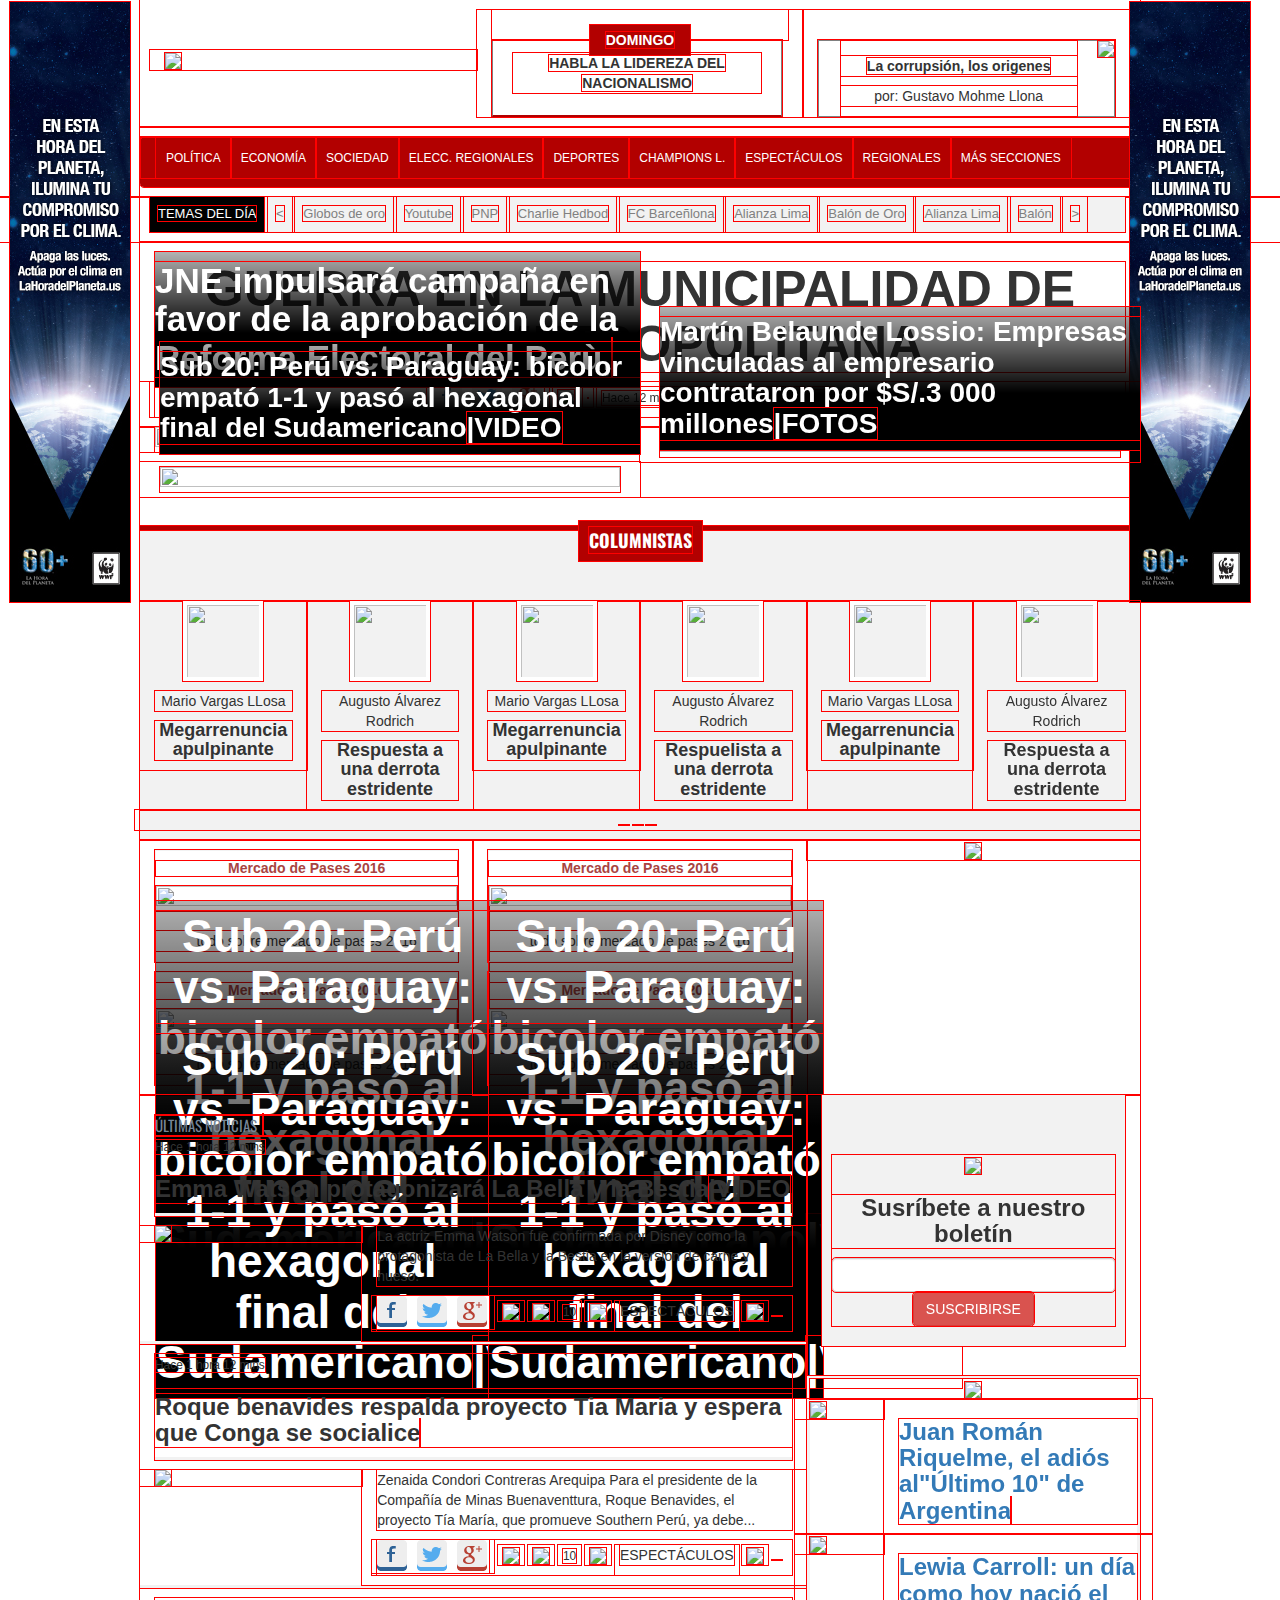
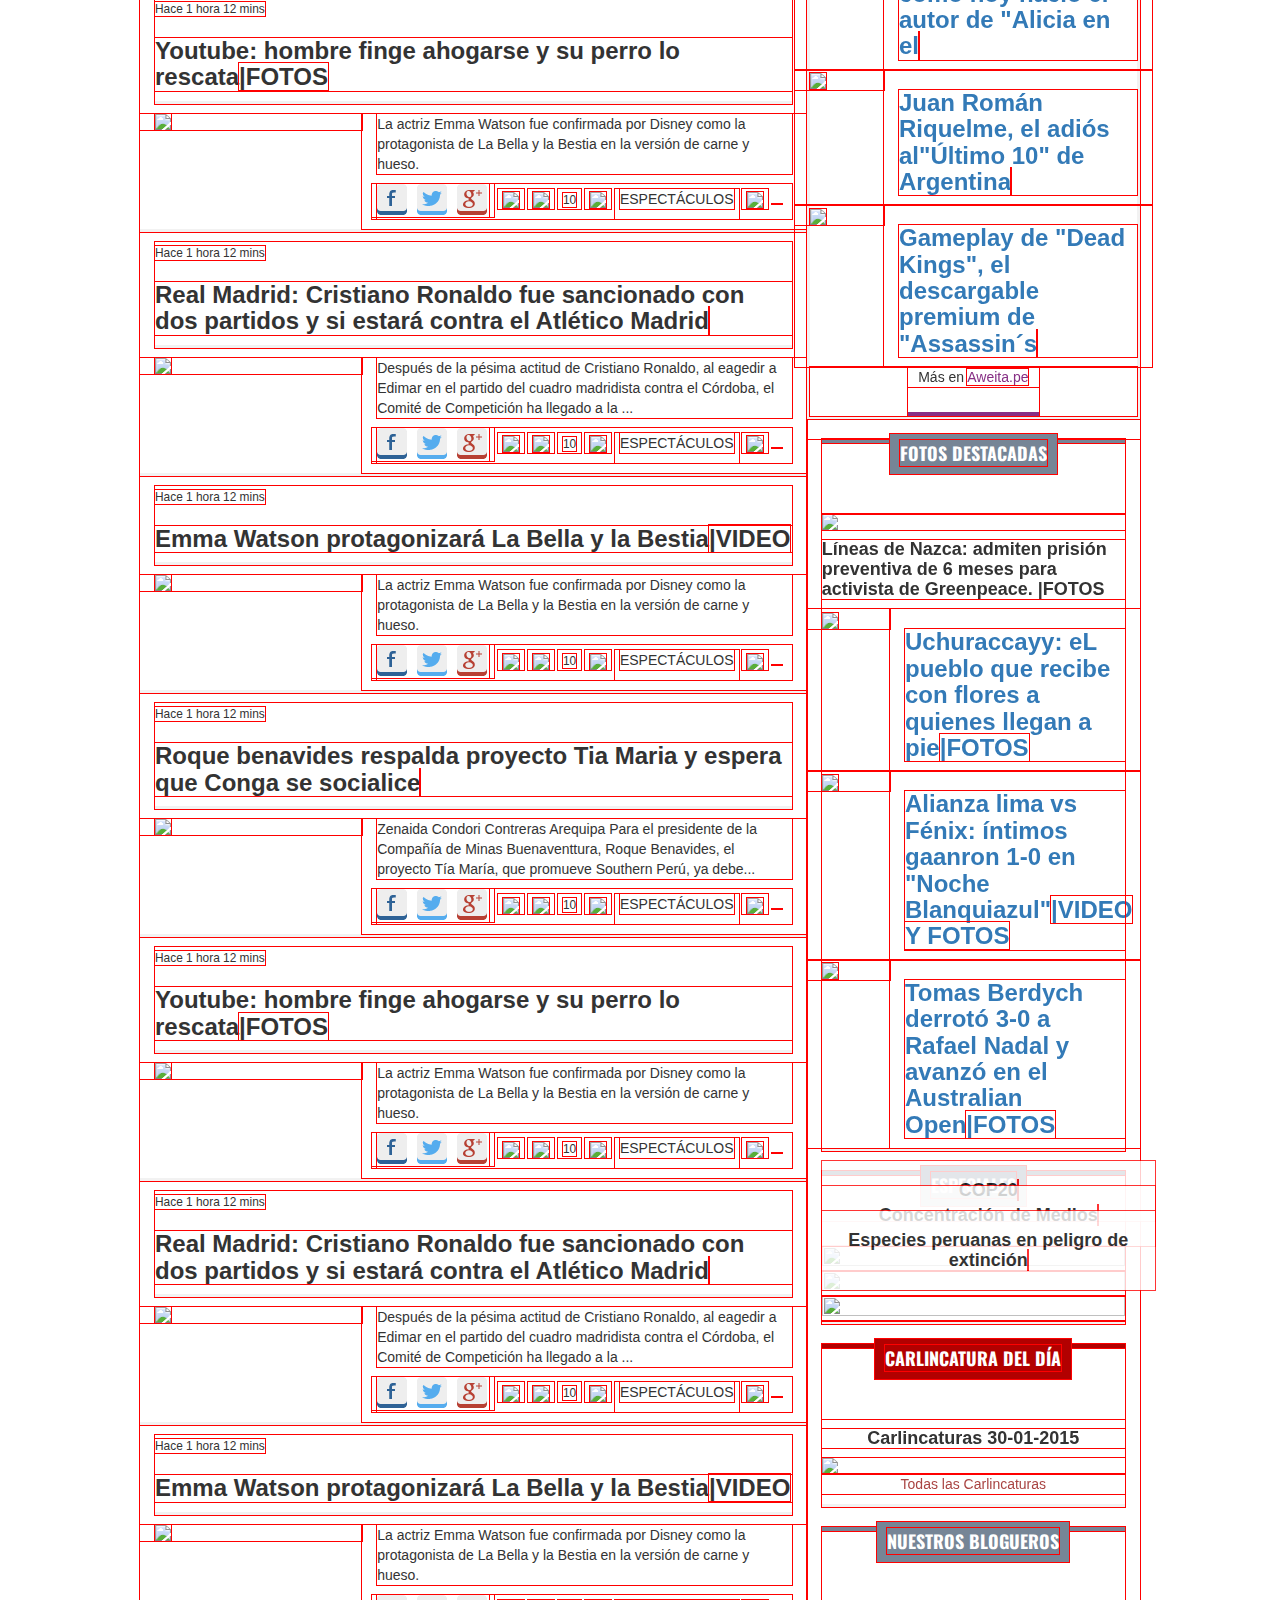
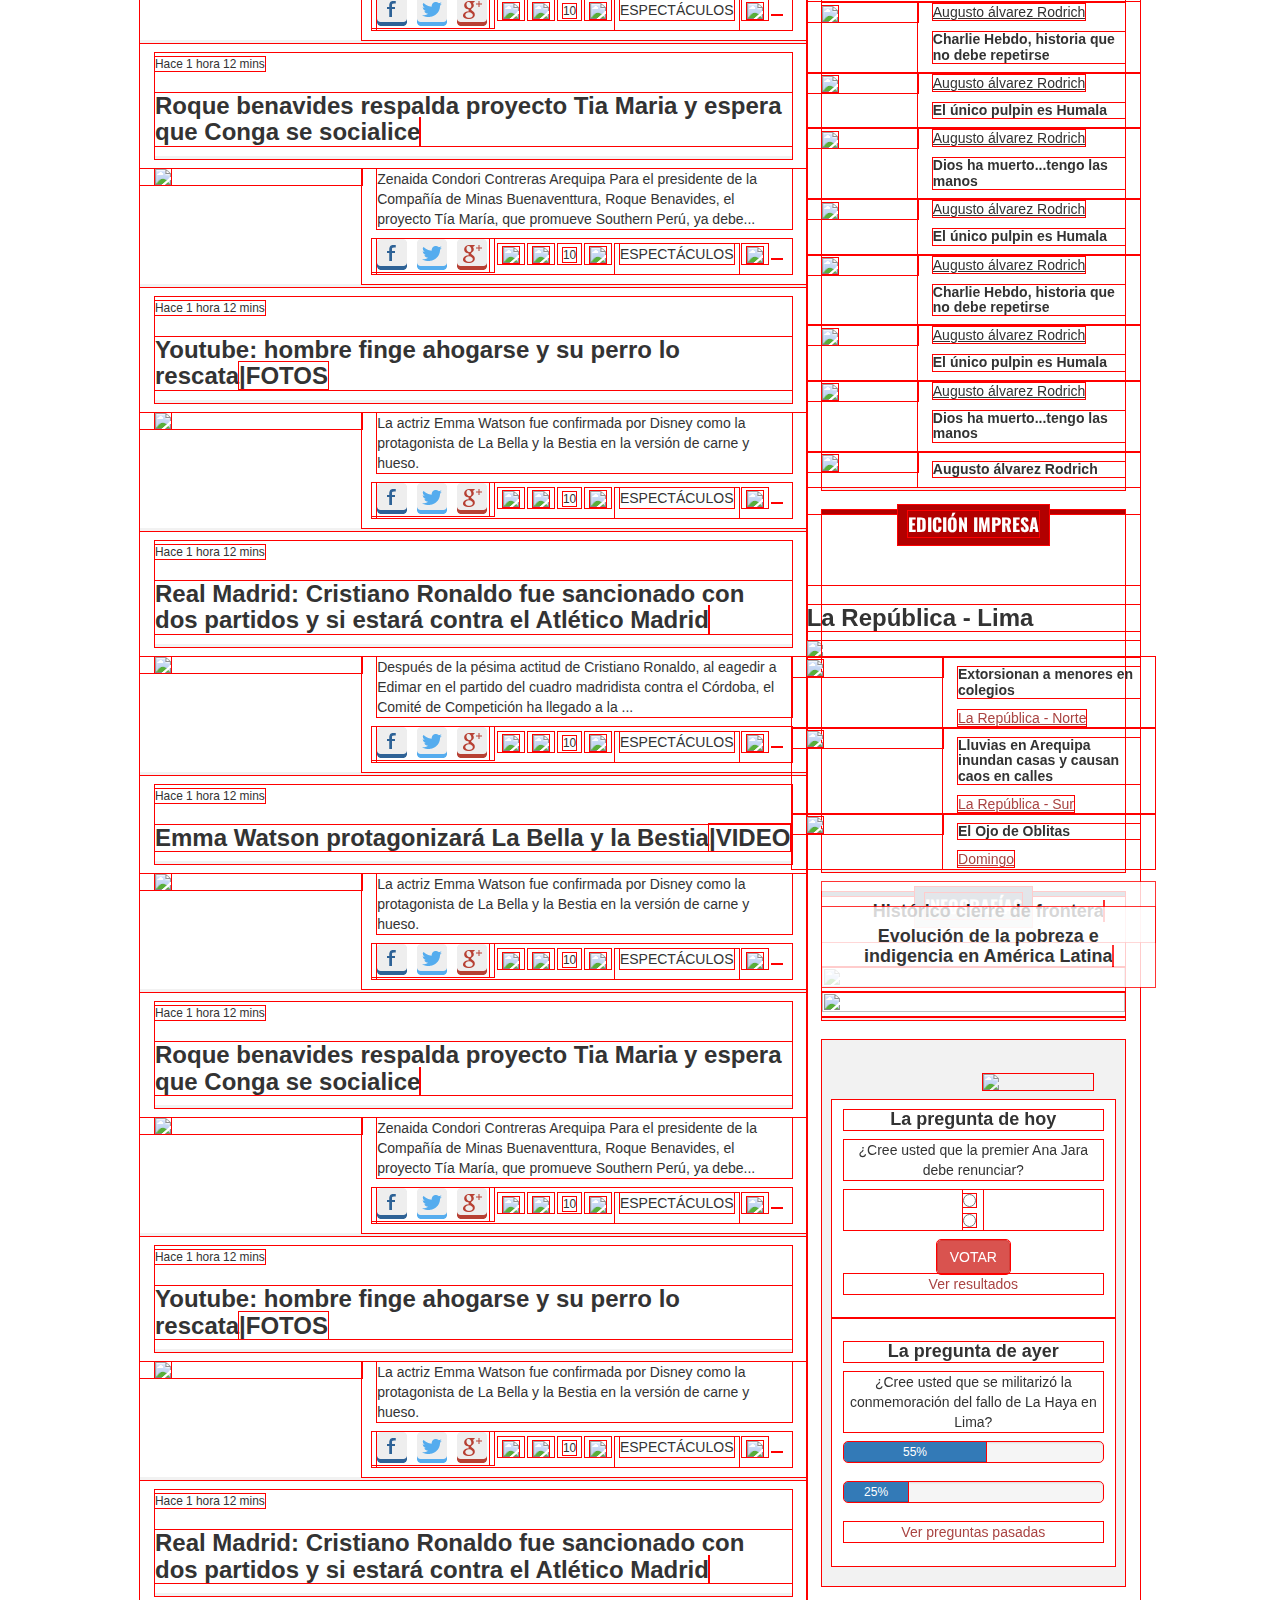
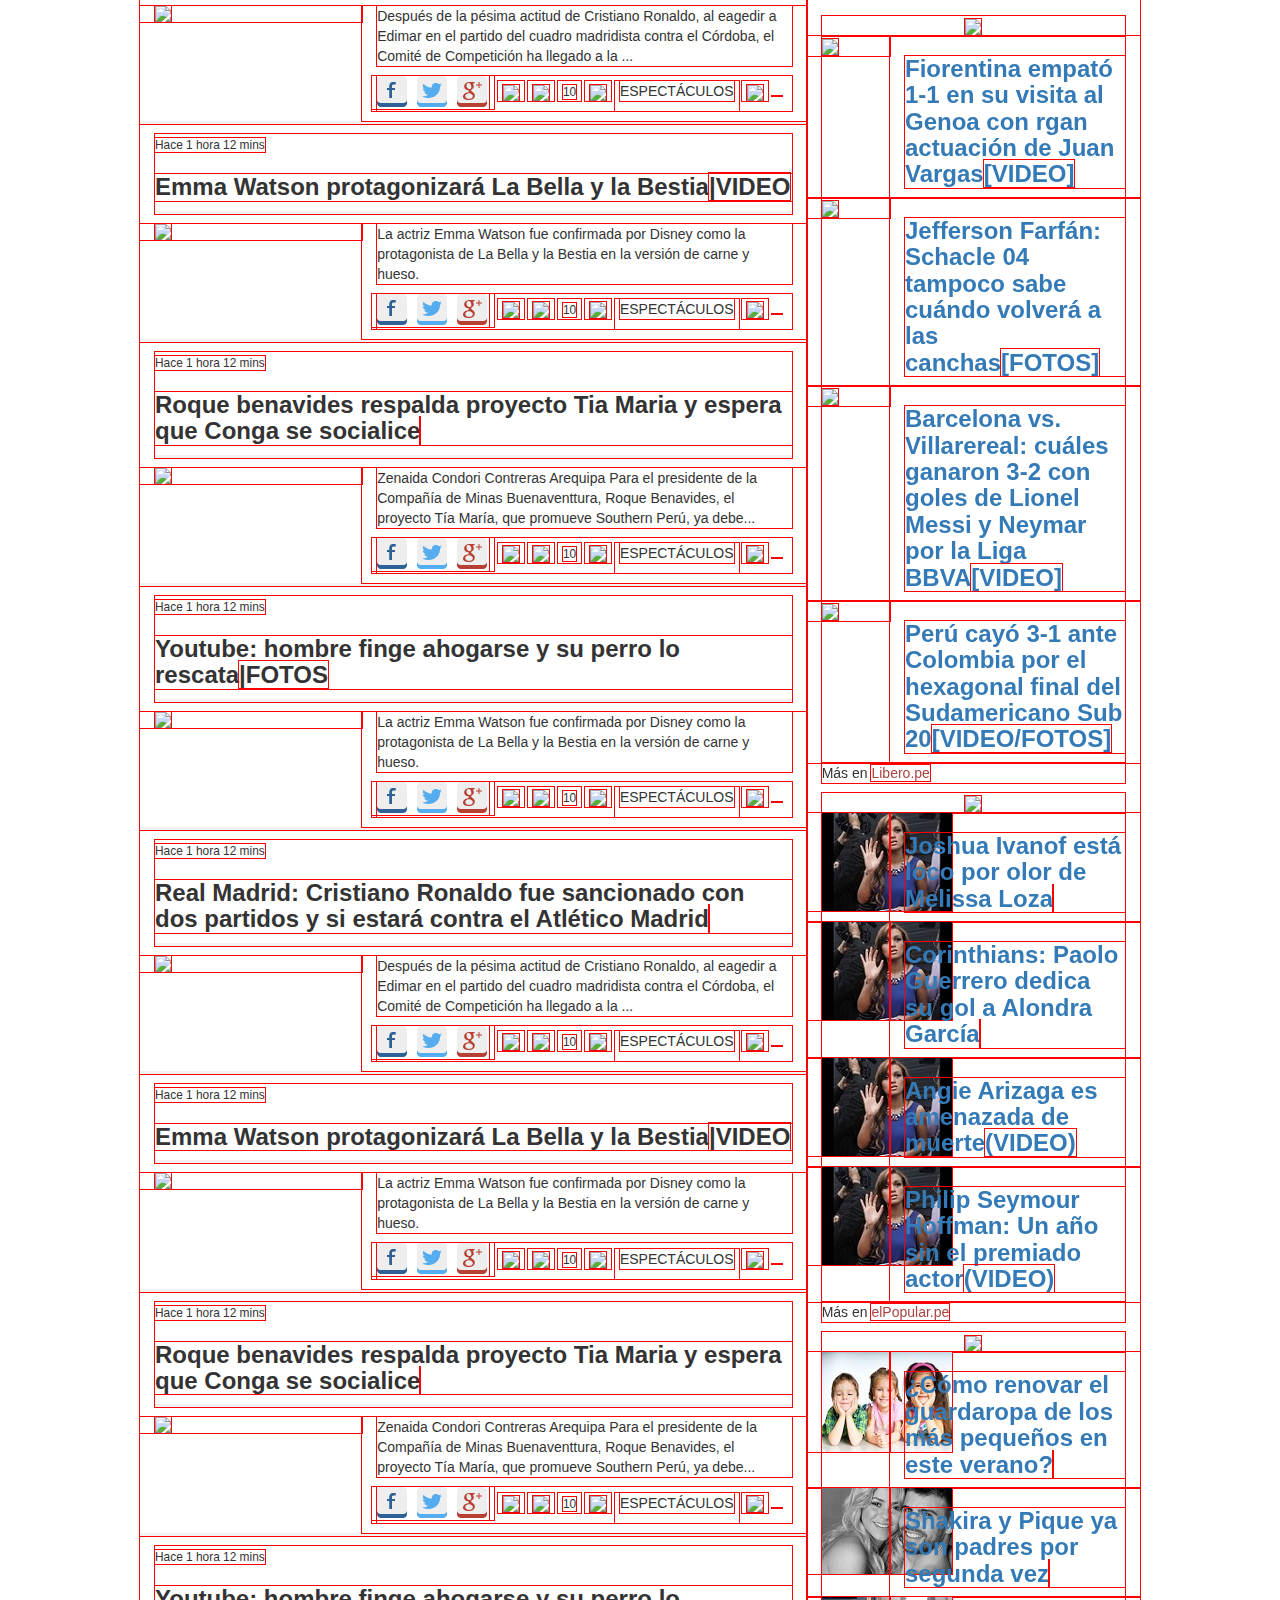
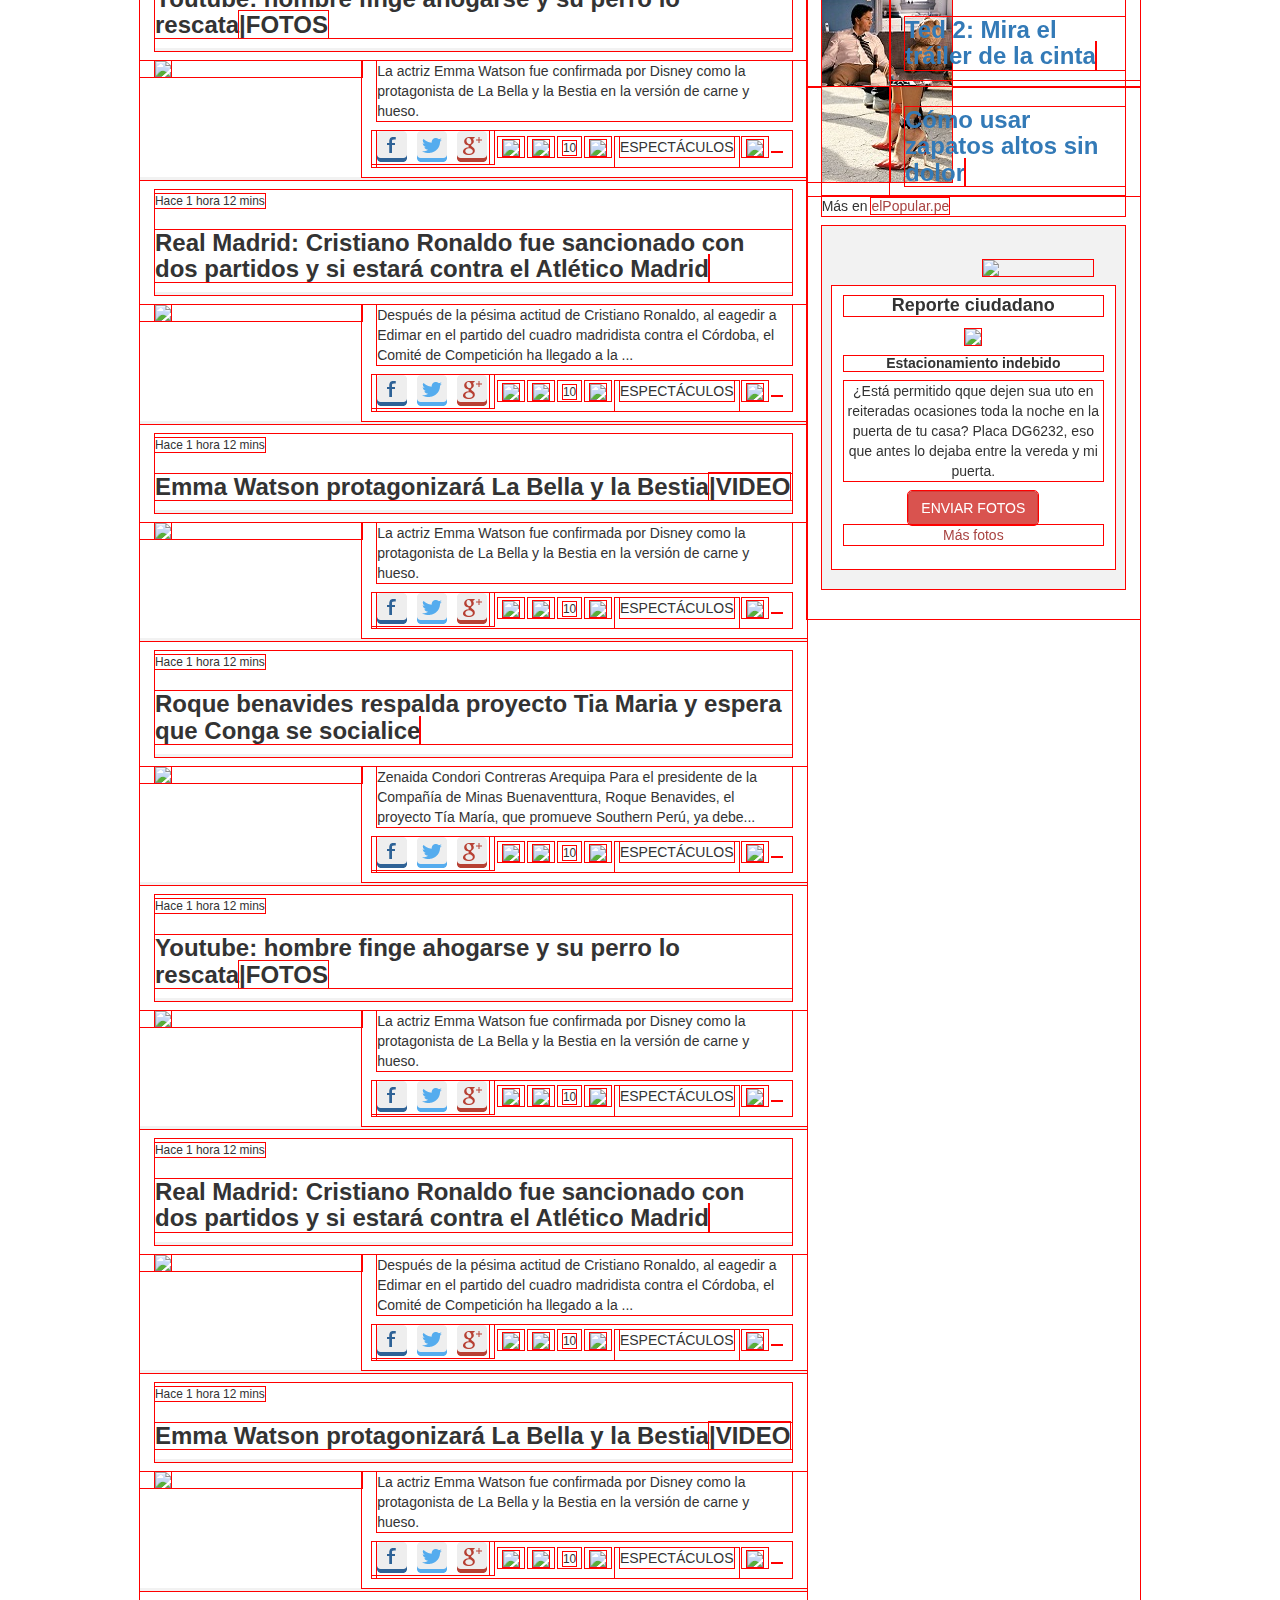
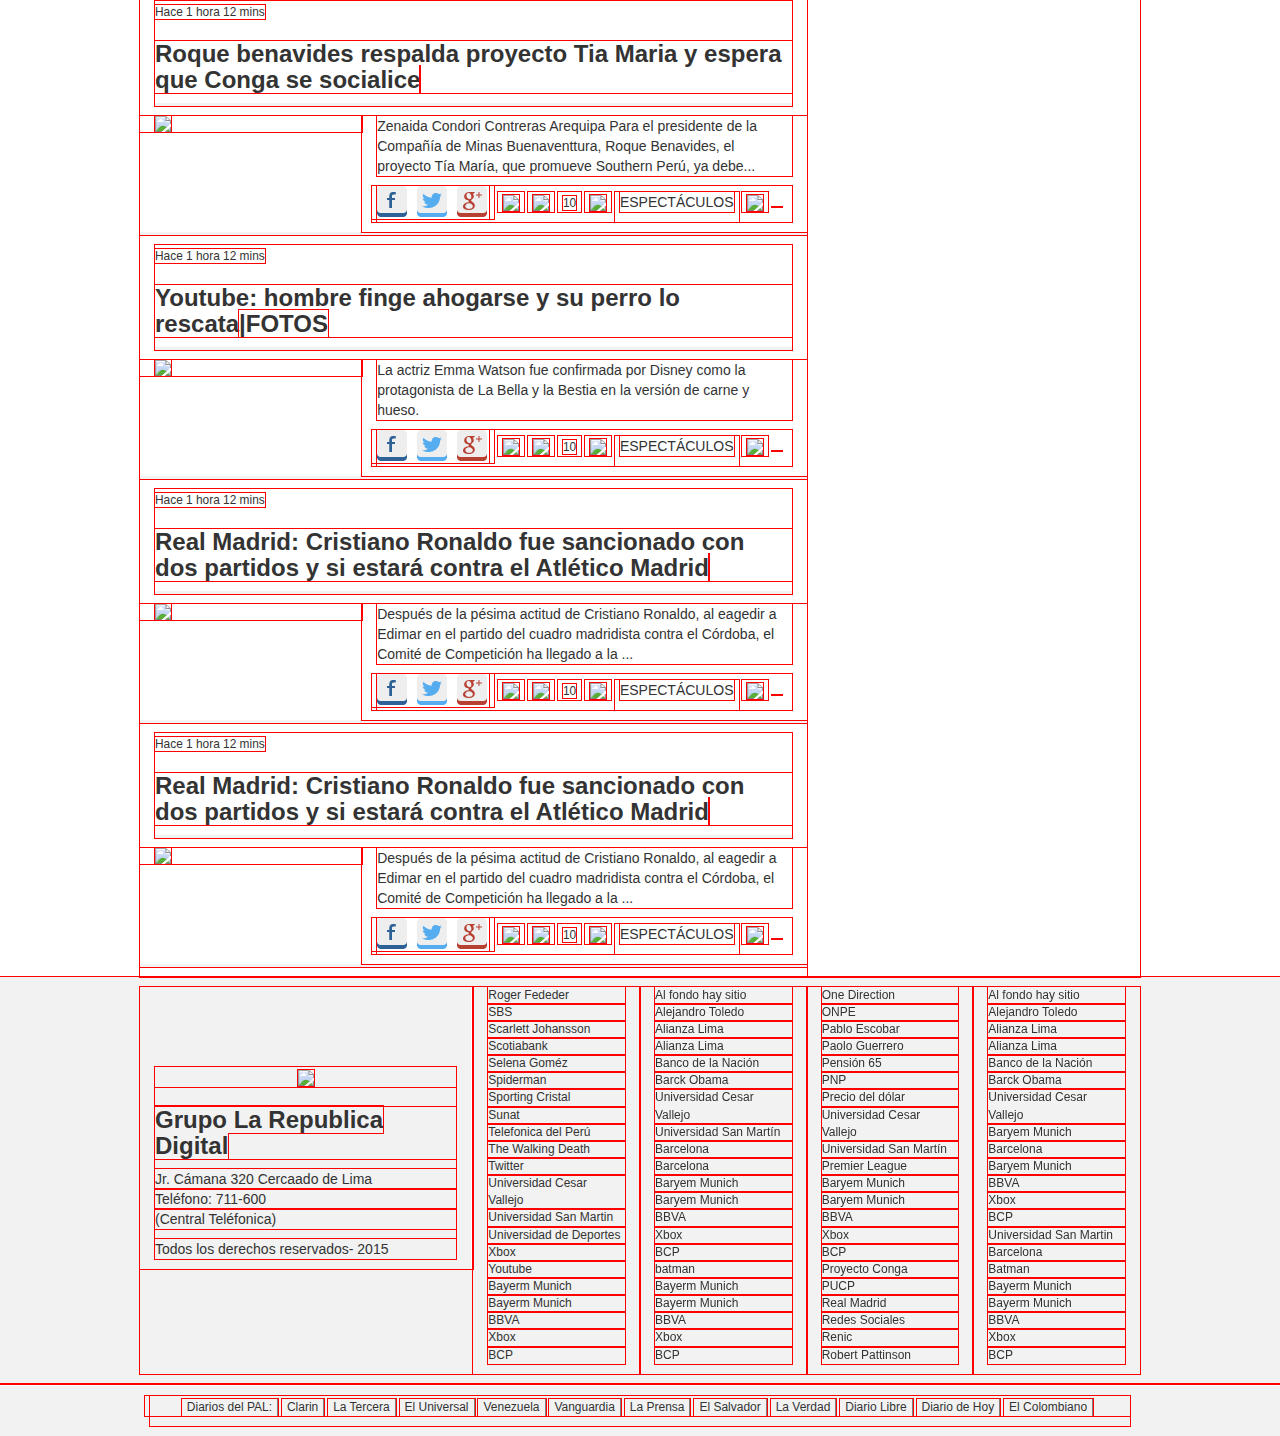
==== commit 40f671ce: "home" ====
--- a/index.html
+++ b/index.html
@@ -158,47 +158,34 @@
         </div>
       </div>
     </div>
-    <div class="columnistas"><a href="columnistas.html" class="referencia">
+    <div class="row columnistas"><a href="columnistas.html" class="referencia">
           <div class="tittle text-center">
             <h4 class="font-cinta_red"><span>COLUMNISTAS</span></h4>
-          </div></a></div>
-    <div class="row columlist">
+          </div></a>
       <div class="columlist">
-          <div class="thumbnai text-center col-md-2"><img src="assets/image/img-columnistas.jpg">
-            <div class="caption">
-              <!-- p=nombre--><strong> 
-                <h4>Megarrenuncia apulpinante</h4></strong>
-            </div>
-          </div>
-          <div class="thumbnai text-center col-md-2"><img src="assets/image/img_blogueros.jpg">
-            <div class="caption">
-              <!-- p=nombre--><strong> 
-                <h4>Respuesta a una derrota estridente</h4></strong>
-            </div>
-          </div>
-          <div class="thumbnai text-center col-md-2"><img src="assets/image/img-columnistas.jpg">
-            <div class="caption">
-              <!-- p=nombre--><strong> 
-                <h4>Megarrenuncia apulpinante</h4></strong>
-            </div>
-          </div>
-          <div class="thumbnai text-center col-md-2"><img src="assets/image/img_blogueros.jpg">
-            <div class="caption">
-              <!-- p=nombre--><strong> 
-                <h4>Respuelista a una derrota estridente</h4></strong>
-            </div>
-          </div>
-          <div class="thumbnai text-center col-md-2"><img src="assets/image/img-columnistas.jpg">
-            <div class="caption">
-              <!-- p=nombre--><strong> 
-                <h4>Megarrenuncia apulpinante</h4></strong>
-            </div>
-          </div>
-          <div class="thumbnai text-center col-md-2"><img src="assets/image/img_blogueros.jpg">
-            <div class="caption">
-              <!-- p=nombre--><strong> 
-                <h4>Respuesta a una derrota estridente</h4></strong>
-            </div>
+          <div class="thumbnai text-center col-sm-2"><img src="assets/image/img-columnistas.jpg">
+            <p>Mario Vargas LLosa</p><strong> 
+              <h4>Megarrenuncia apulpinante</h4></strong>
+          </div>
+          <div class="thumbnai text-center col-sm-2"><img src="assets/image/img_blogueros.jpg">
+            <p>Augusto Álvarez Rodrich</p><strong> 
+              <h4>Respuesta a una derrota estridente</h4></strong>
+          </div>
+          <div class="thumbnai text-center col-sm-2"><img src="assets/image/img-columnistas.jpg">
+            <p>Mario Vargas LLosa</p><strong> 
+              <h4>Megarrenuncia apulpinante</h4></strong>
+          </div>
+          <div class="thumbnai text-center col-sm-2"><img src="assets/image/img_blogueros.jpg">
+            <p>Augusto Álvarez Rodrich</p><strong> 
+              <h4>Respuelista a una derrota estridente</h4></strong>
+          </div>
+          <div class="thumbnai text-center col-sm-2"><img src="assets/image/img-columnistas.jpg">
+            <p>Mario Vargas LLosa</p><strong> 
+              <h4>Megarrenuncia apulpinante</h4></strong>
+          </div>
+          <div class="thumbnai text-center col-sm-2"><img src="assets/image/img_blogueros.jpg">
+            <p>Augusto Álvarez Rodrich</p><strong> 
+              <h4>Respuesta a una derrota estridente</h4></strong>
           </div>
       </div>
     </div>
--- a/assets/css/main.css
+++ b/assets/css/main.css
@@ -69,7 +69,6 @@
   padding: 5% 2%;
   background: #F2F2F2;
   vertical-align: top;
-  background: linear-gradient(to bottom, white 0%, white 47%, #121212 100%);
 }
 
 .foto img {
@@ -330,7 +329,7 @@
 }
 
 .hero {
-  margin-bottom: 80px;
+  margin-bottom: 3%;
 }
 
 .sec {
@@ -432,13 +431,6 @@
 
 .caption {
   height: 30px;
-}
-
-.thumbnai {
-  background-color: #F2F2F2;
-  display: inline-block;
-  width: 15%;
-  height: auto;
 }
 
 .thumbnai img {
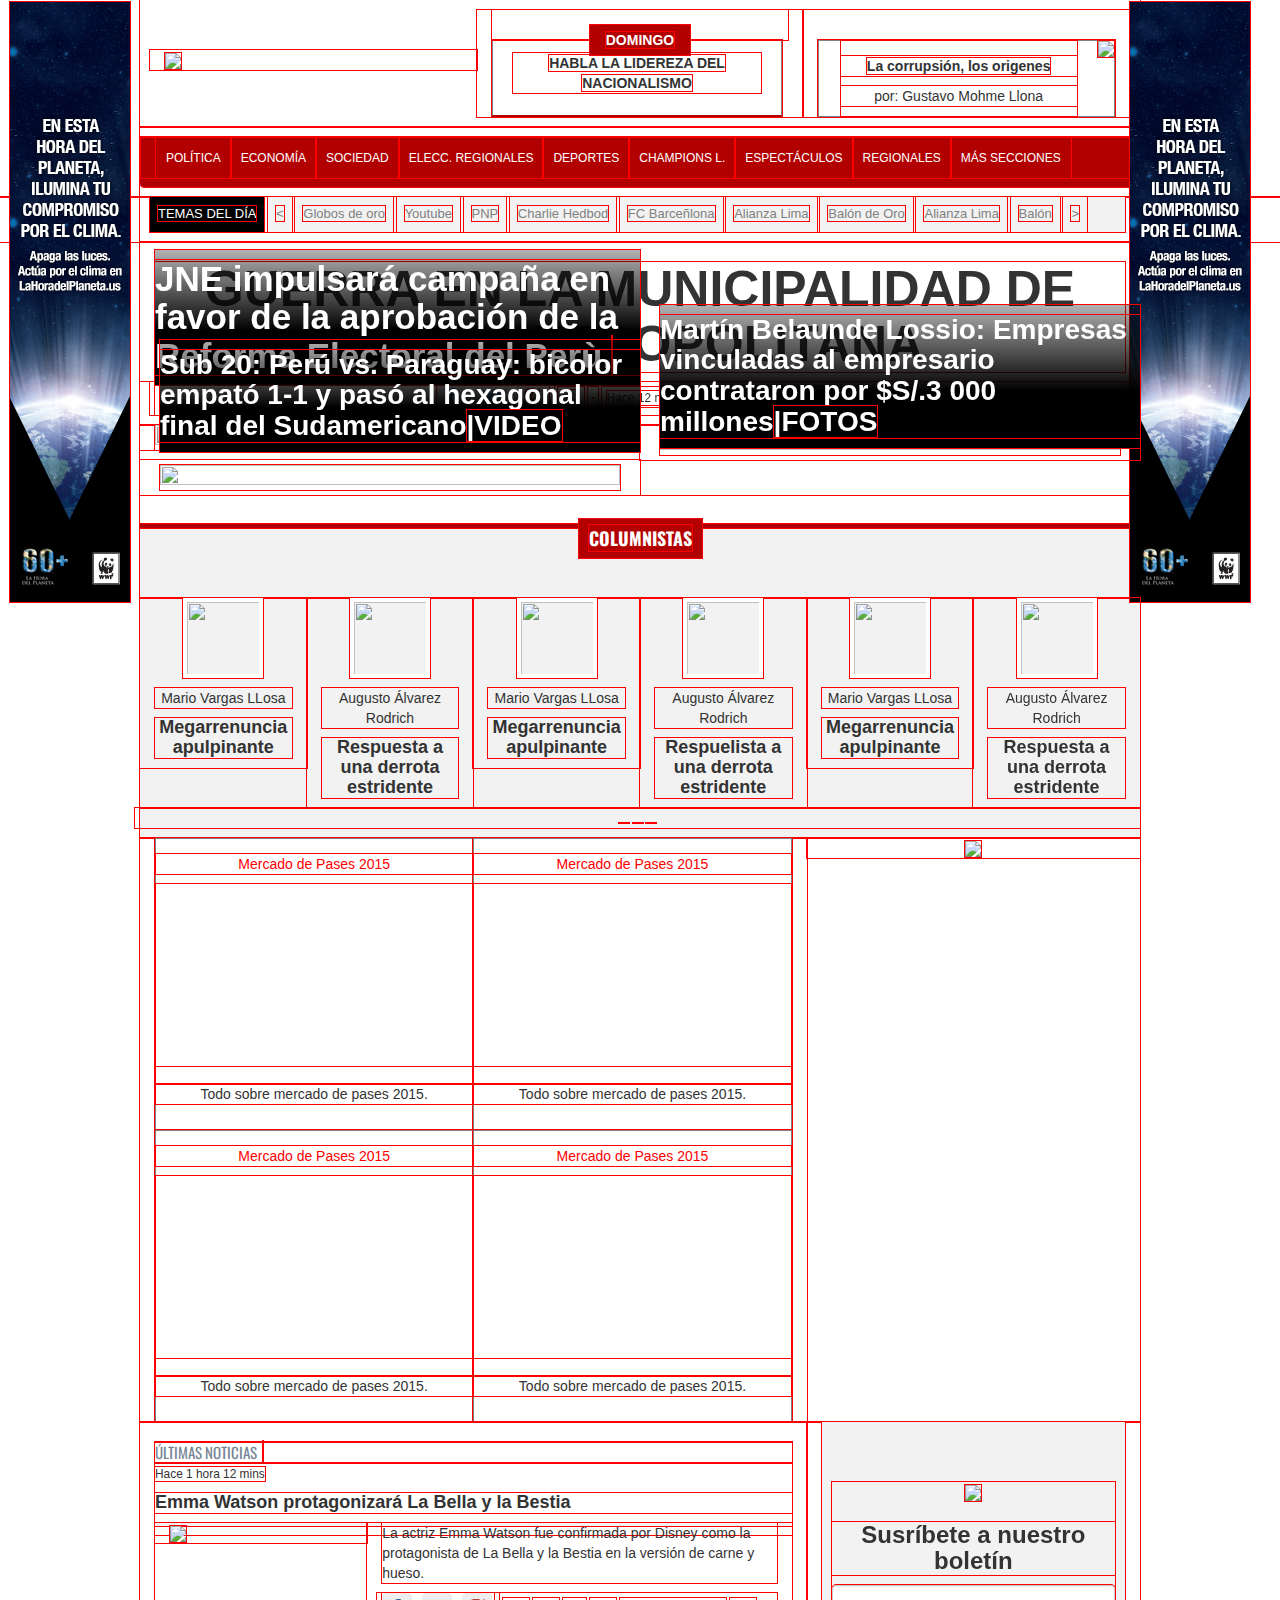
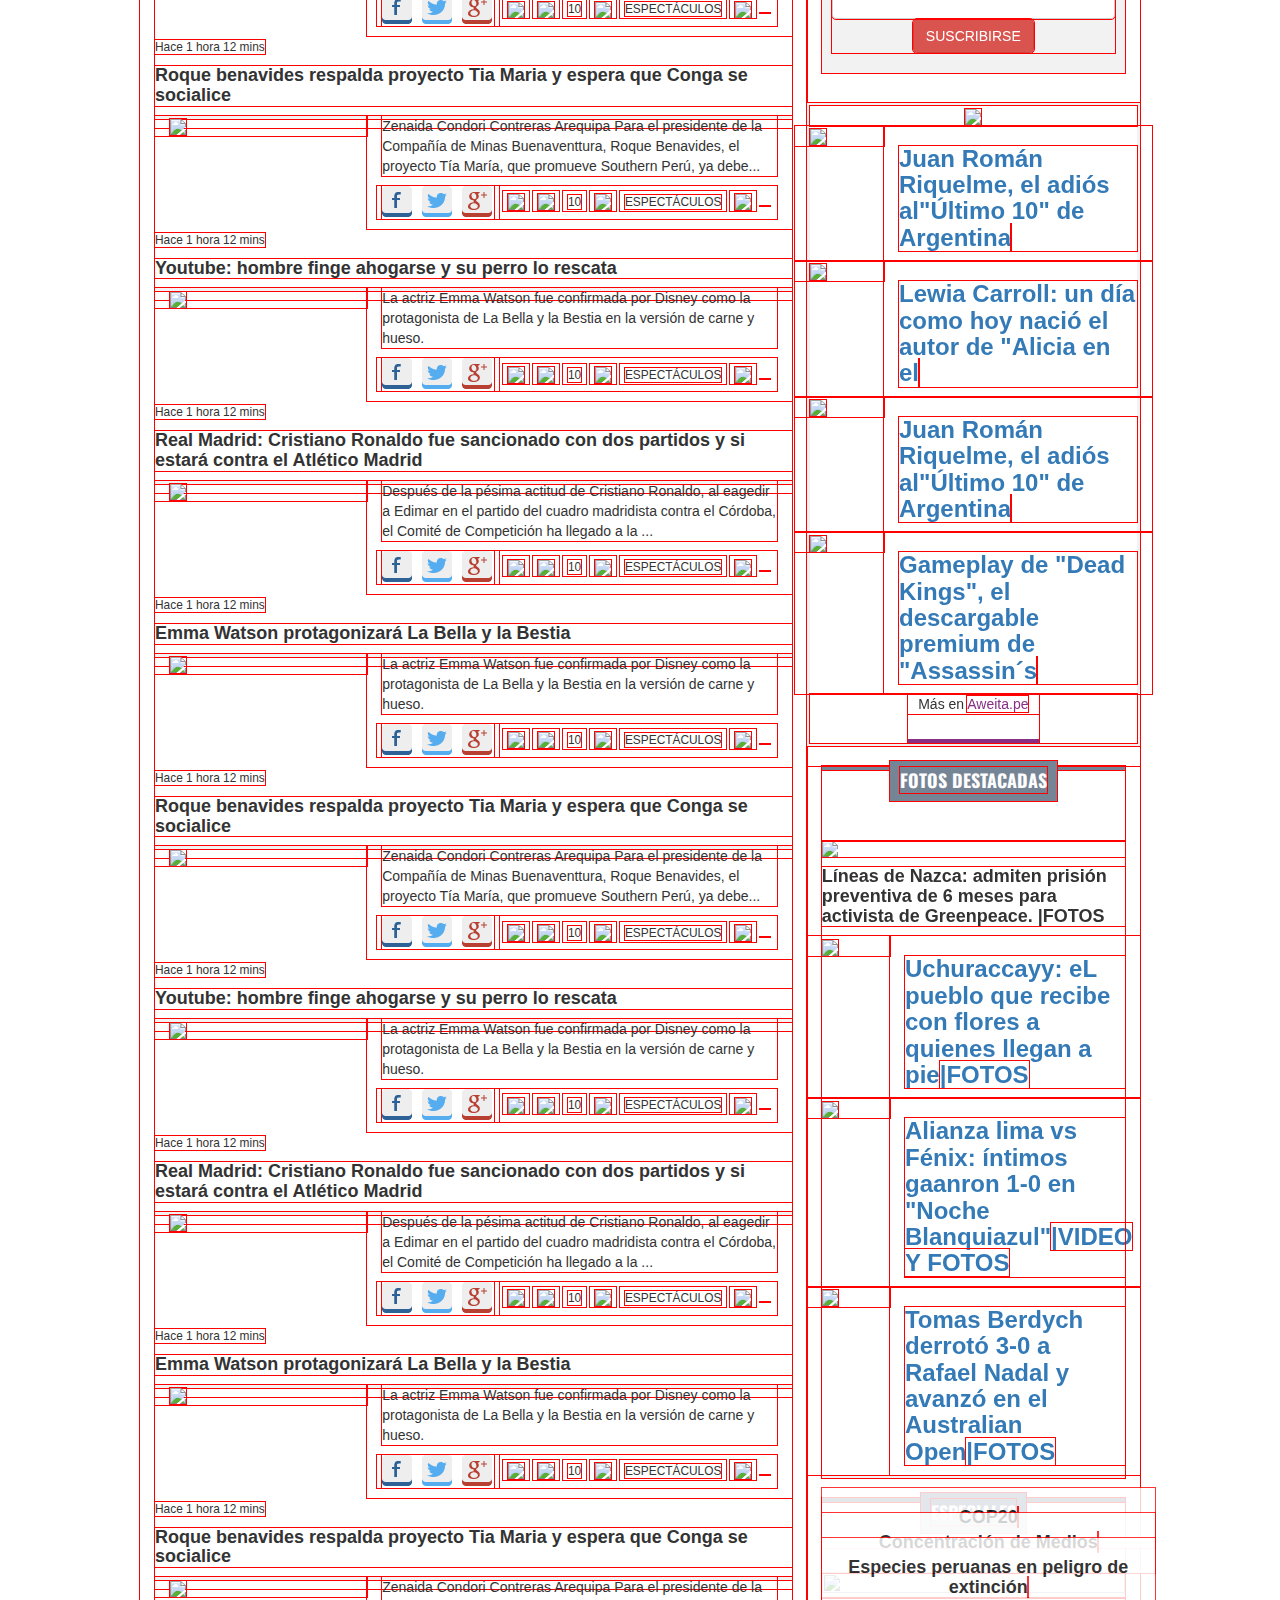
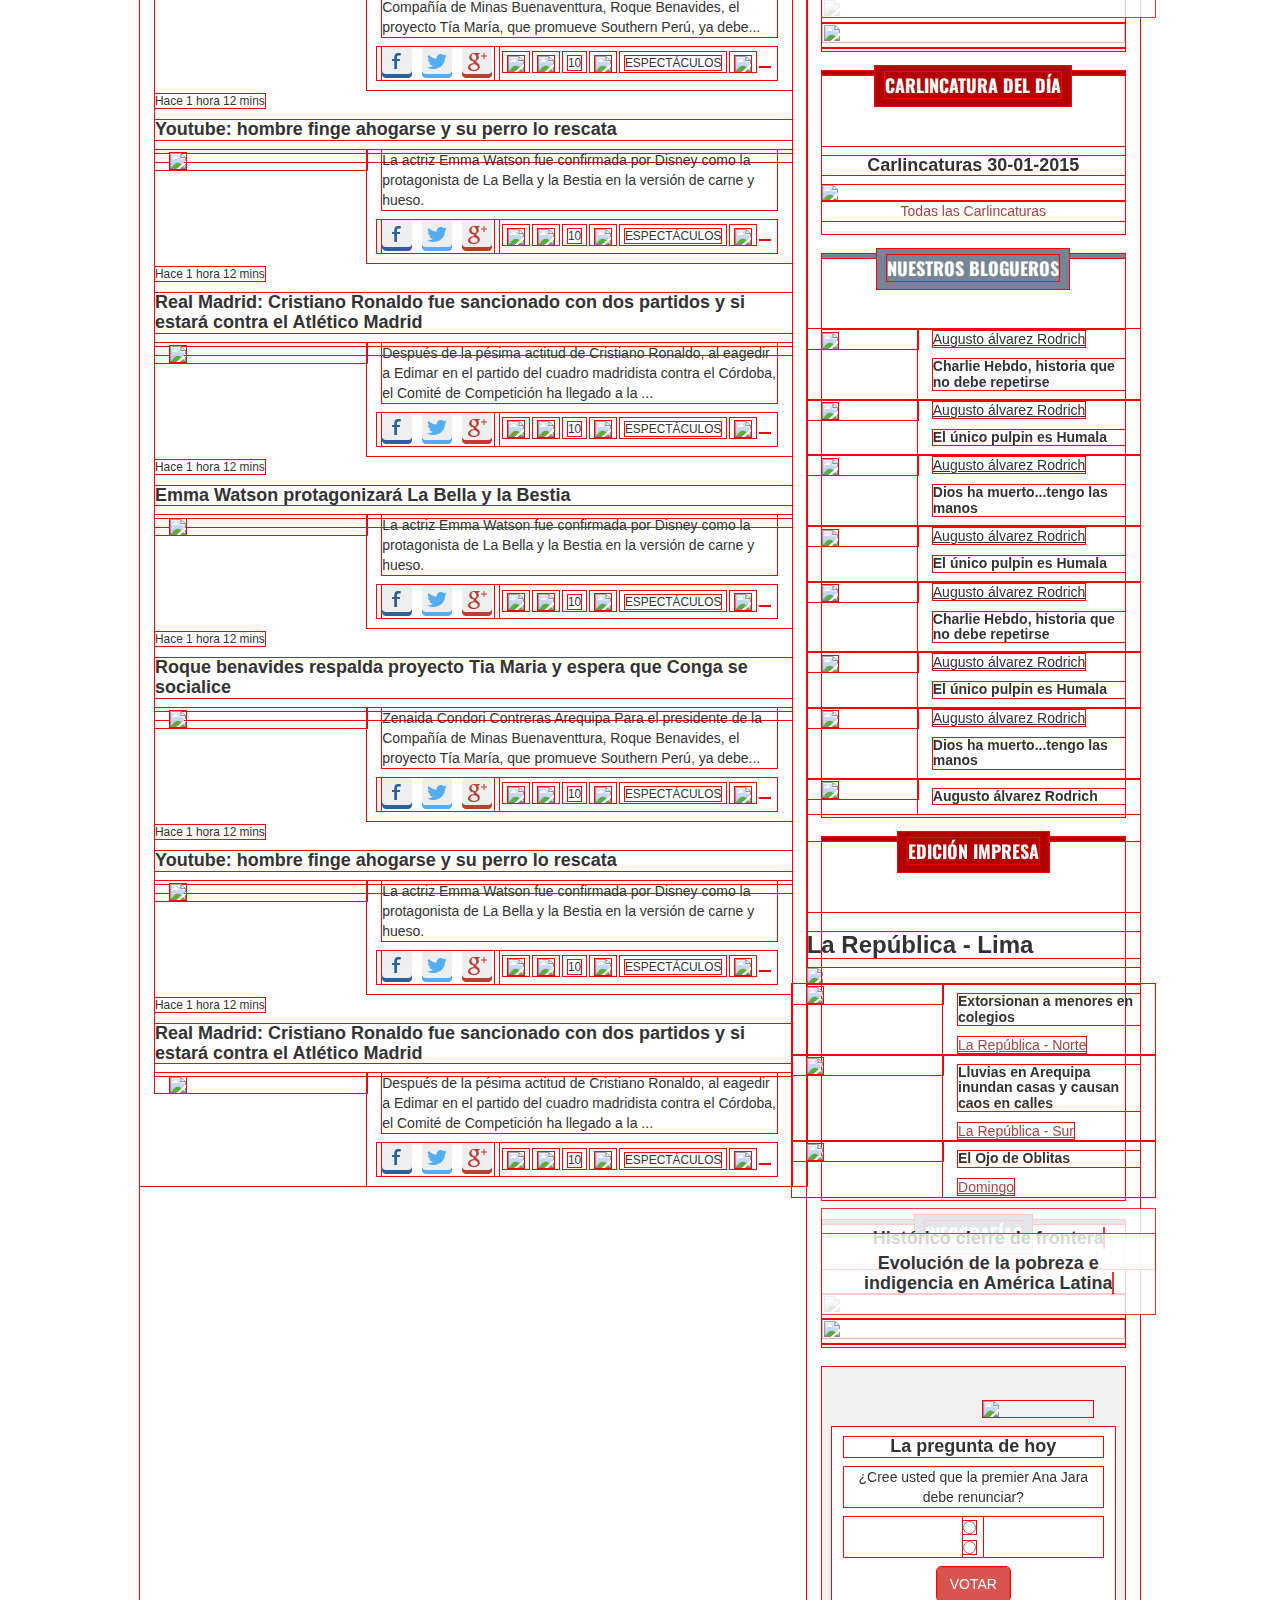
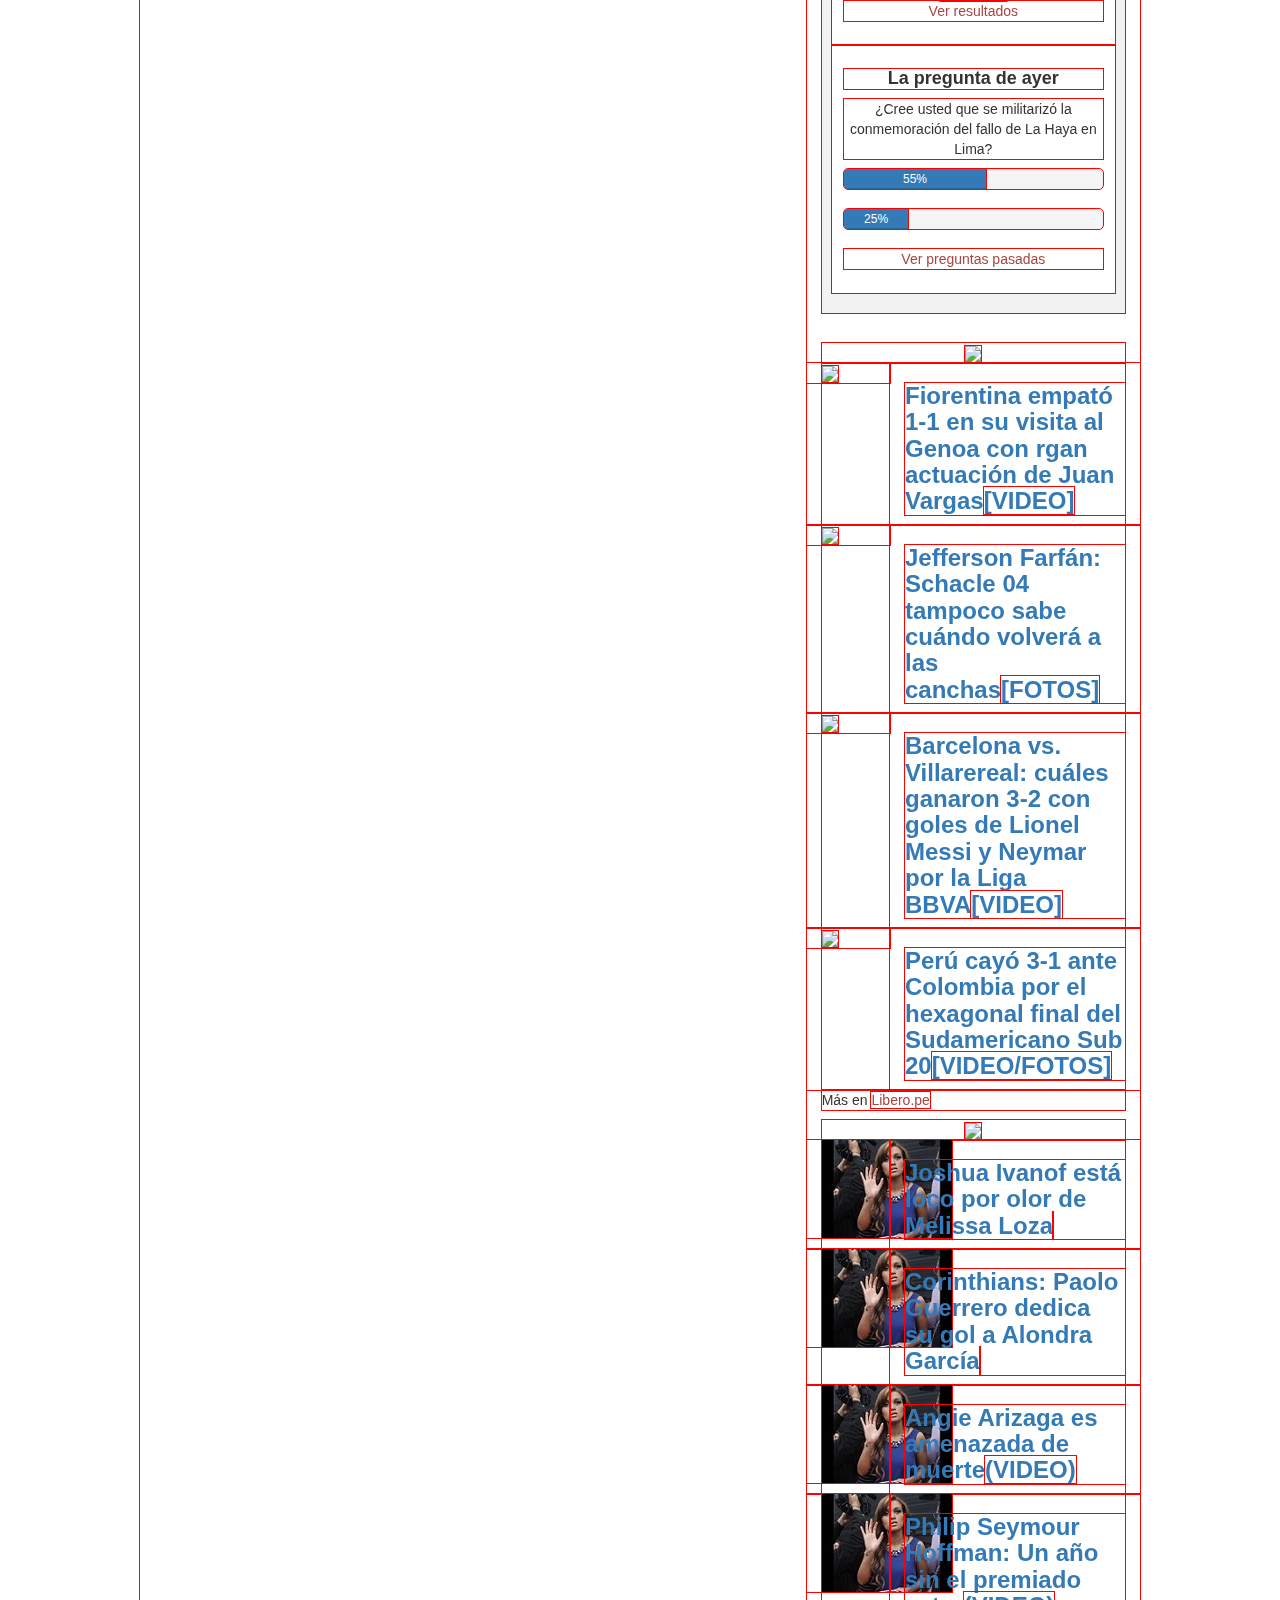
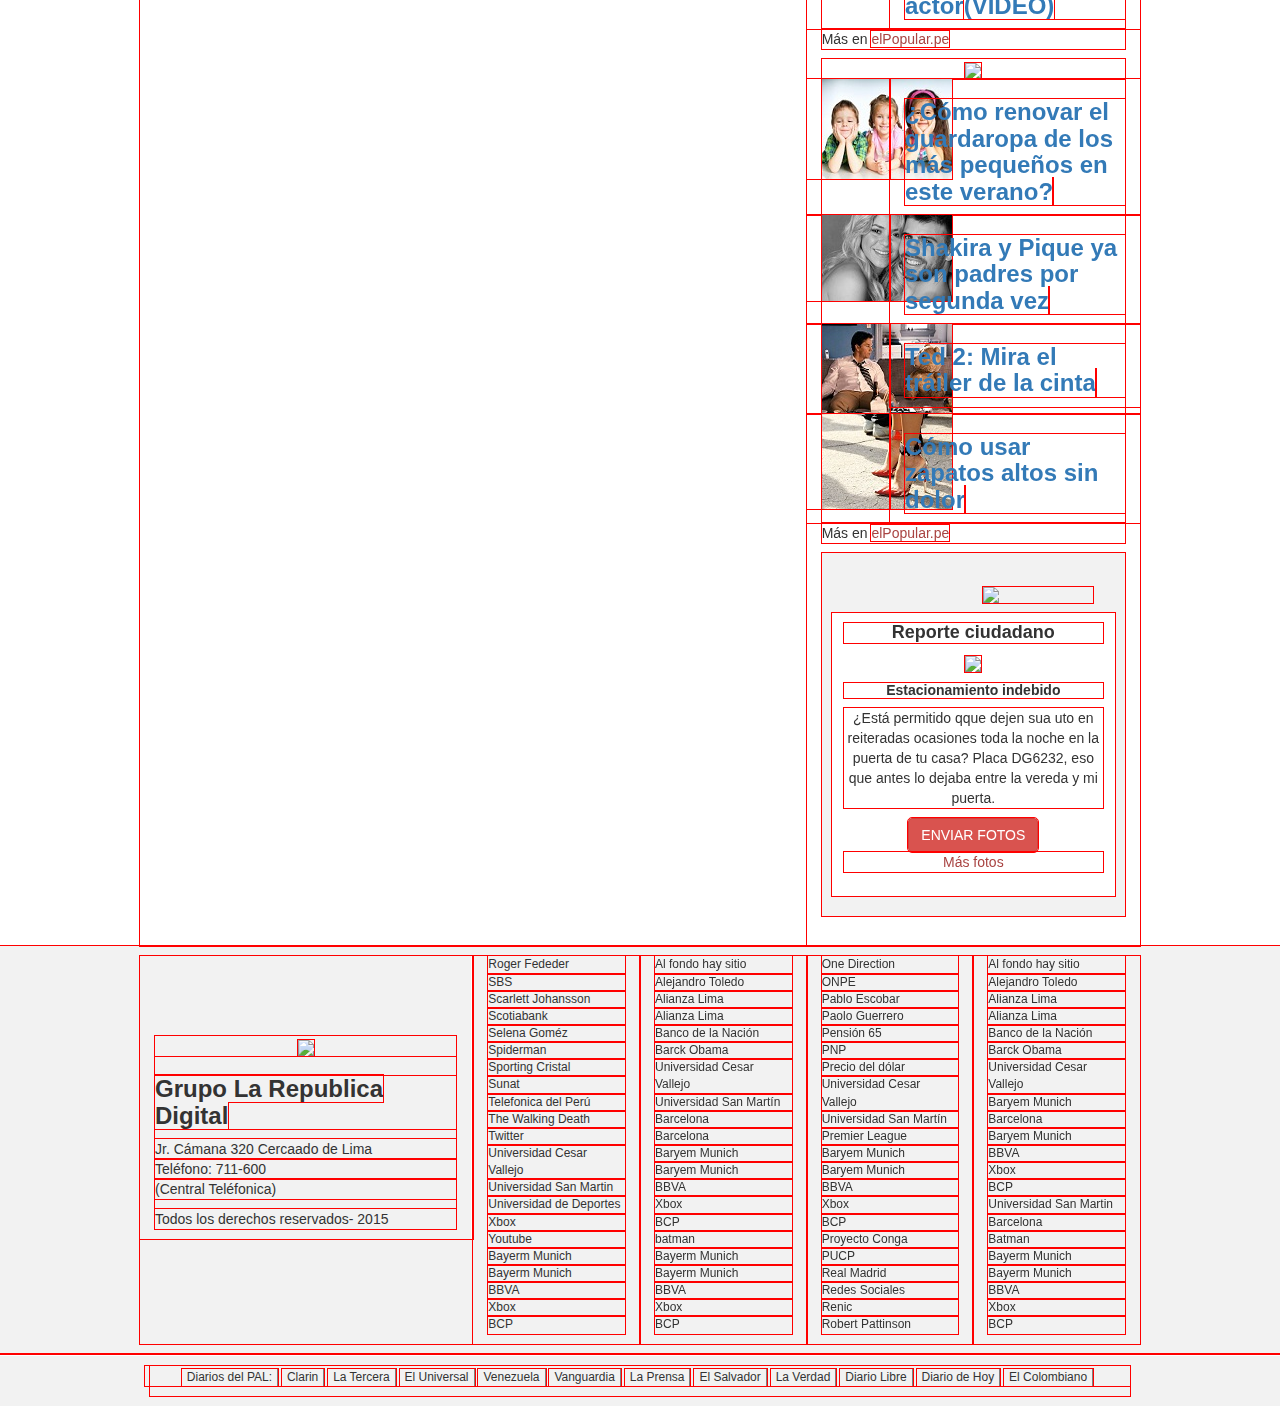
==== commit 9b0389ed: "corregido rsponsive columnistas, ultimas noticias, hero. foto de la chica  y ultimas noticias emma" ====
--- a/index.html
+++ b/index.html
@@ -122,9 +122,7 @@
                 <li><img src=""></li>
                 <li><small>Hace 12 minutos</small></li>
                 <li><img src="assets/image/bullet.gif"></li>
-                <li>
-                  <p>POLÍTICA</p>
-                </li>
+                <li><small>POLÍTICA</small></li>
                 <li><img src="assets/image/bullet.gif"></li>
                 <li><i class="text-danger"></i></li>
               </ol>
@@ -197,774 +195,342 @@
       </ol>
     </div>
     <div class="row">
-      <div class="col-md-4">
-        <div class="noticia text-center">
-          <h5 class="text-danger">Mercado de Pases 2016</h5>
-            <div class="about_grid"><img src="assets/image/img_grid_secundario.jpg"></div>
-            <div class="font-grid">
-              <h4>Sub 20: Perú vs. Paraguay: bicolor empató 1-1 y pasó al hexagonal final del Sudamericano<span>|VIDEO</span></h4>
-            </div><br>
-          <p>todo sobre mercado de pases 2016</p>
-        </div>
-        <div class="noticia text-center">
-          <h5 class="text-danger">Mercado de Pases 2016</h5>
-            <div class="about_grid"><img src="assets/image/img_grid_secundario.jpg"></div>
-            <div class="font-grid">
-              <h4>Sub 20: Perú vs. Paraguay: bicolor empató 1-1 y pasó al hexagonal final del Sudamericano<span>|VIDEO</span></h4>
-            </div><br>
-          <p>todo sobre mercado de pases 2016</p>
-        </div>
-      </div>
-      <div class="col-md-4">
-        <div class="noticia text-center">
-          <h5 class="text-danger">Mercado de Pases 2016</h5>
-            <div class="about_grid"><img src="assets/image/img_grid_secundario.jpg"></div>
-            <div class="font-grid">
-              <h4>Sub 20: Perú vs. Paraguay: bicolor empató 1-1 y pasó al hexagonal final del Sudamericano<span>|VIDEO</span></h4>
-            </div><br>
-          <p>todo sobre mercado de pases 2016</p>
-        </div>
-        <div class="noticia text-center">
-          <h5 class="text-danger">Mercado de Pases 2016</h5>
-            <div class="about_grid"><img src="assets/image/img_grid_secundario.jpg"></div>
-            <div class="font-grid">
-              <h4>Sub 20: Perú vs. Paraguay: bicolor empató 1-1 y pasó al hexagonal final del Sudamericano<span>|VIDEO</span></h4>
-            </div><br>
-          <p>todo sobre mercado de pases 2016</p>
-        </div>
-      </div>
-      <div class="col-md-4 text-center"><img src="assets/image/banner-aside-home.jpg"></div>
+      <div class="col-md-8">
+          <div class="mercado col-md-6 text-center">
+            <p class="text-danger">Mercado de Pases 2015</p>
+            <div class="imagen"><strong>
+                <p>Mercado de pases 2015: altas, bajas y rumores de los equipos peruanos.</p></strong></div>
+            <p>Todo sobre mercado de pases 2015.</p>
+          </div>
+          <div class="mercado col-md-6 text-center">
+            <p class="text-danger">Mercado de Pases 2015</p>
+            <div class="imagen"><strong>
+                <p>Mercado de pases 2015: altas, bajas y rumores de los equipos peruanos.</p></strong></div>
+            <p>Todo sobre mercado de pases 2015.</p>
+          </div>
+          <div class="mercado col-md-6 text-center">
+            <p class="text-danger">Mercado de Pases 2015</p>
+            <div class="imagen"><strong>
+                <p>Mercado de pases 2015: altas, bajas y rumores de los equipos peruanos.</p></strong></div>
+            <p>Todo sobre mercado de pases 2015.</p>
+          </div>
+          <div class="mercado col-md-6 text-center">
+            <p class="text-danger">Mercado de Pases 2015</p>
+            <div class="imagen"><strong>
+                <p>Mercado de pases 2015: altas, bajas y rumores de los equipos peruanos.</p></strong></div>
+            <p>Todo sobre mercado de pases 2015.</p>
+          </div>
+      </div>
+      <div class="col-md-4 text-center banners"><img src="assets/image/banner-aside-home.jpg"></div>
     </div>
     <div class="row">
       <div class="col-md-8"><strong>
             <h1></h1></strong>
           <p class="p-azul">ÚLTIMAS NOTICIAS<i class="i-blog fa fa-angle-double-down"></i></p>
-          <div class="news"><small>Hace 1 hora 12 mins
-              <h3>Emma Watson protagonizará La Bella y la Bestia<span>|VIDEO</span></h3></small></div>
-          <div class="row news">
-            <div class="col-md-4"><img src="assets/image/img_news.jpg" class="pull-left"></div>
-            <div class="col-md-8">
-              <p>La actriz Emma Watson fue confirmada por Disney como la protagonista de La Bella y la Bestia en la versión de carne y hueso.</p>
-                <div class="barra">
-                  <ol class="list-inline list-unstyled">
-                    <li><img src="assets/image/social_sprite3.png"></li>
-                    <li><img src="assets/image/bullet.gif"></li>
-                    <li><img src="assets/image/ico_comment.png"></li>
-                    <li><small>10</small></li>
-                    <li><img src="assets/image/bullet.gif"></li>
-                    <li>
-                      <p>ESPECTÁCULOS</p>
-                    </li>
-                    <li><img src="assets/image/bullet.gif"></li>
-                    <li><i class="text-danger fa fa-youtube-play"></i></li>
-                  </ol>
-                </div>
-            </div>
-          </div>
-          <div class="news"><small>Hace 1 hora 12 mins
-              <h3>Roque benavides respalda proyecto Tia Maria y espera que Conga se socialice<span></span></h3></small></div>
-          <div class="row news">
-            <div class="col-md-4"><img src="assets/image/img_news.jpg" class="pull-left"></div>
-            <div class="col-md-8">
-              <p>Zenaida Condori Contreras Arequipa Para el presidente de la Compañía de Minas Buenaventtura, Roque Benavides, el proyecto Tía María, que promueve Southern Perú, ya debe...</p>
-                <div class="barra">
-                  <ol class="list-inline list-unstyled">
-                    <li><img src="assets/image/social_sprite3.png"></li>
-                    <li><img src="assets/image/bullet.gif"></li>
-                    <li><img src="assets/image/ico_comment.png"></li>
-                    <li><small>10</small></li>
-                    <li><img src="assets/image/bullet.gif"></li>
-                    <li>
-                      <p>ESPECTÁCULOS</p>
-                    </li>
-                    <li><img src="assets/image/bullet.gif"></li>
-                    <li><i class="text-danger fa fa-youtube-play"></i></li>
-                  </ol>
-                </div>
-            </div>
-          </div>
-          <div class="news"><small>Hace 1 hora 12 mins
-              <h3>Youtube: hombre finge ahogarse y su perro lo rescata<span>|FOTOS</span></h3></small></div>
-          <div class="row news">
-            <div class="col-md-4"><img src="assets/image/img_news.jpg" class="pull-left"></div>
-            <div class="col-md-8">
-              <p>La actriz Emma Watson fue confirmada por Disney como la protagonista de La Bella y la Bestia en la versión de carne y hueso.</p>
-                <div class="barra">
-                  <ol class="list-inline list-unstyled">
-                    <li><img src="assets/image/social_sprite3.png"></li>
-                    <li><img src="assets/image/bullet.gif"></li>
-                    <li><img src="assets/image/ico_comment.png"></li>
-                    <li><small>10</small></li>
-                    <li><img src="assets/image/bullet.gif"></li>
-                    <li>
-                      <p>ESPECTÁCULOS</p>
-                    </li>
-                    <li><img src="assets/image/bullet.gif"></li>
-                    <li><i class="text-danger fa fa-youtube-play"></i></li>
-                  </ol>
-                </div>
-            </div>
-          </div>
-          <div class="news"><small>Hace 1 hora 12 mins
-              <h3>Real Madrid: Cristiano Ronaldo fue sancionado con dos partidos y si estará contra el Atlético Madrid<span></span></h3></small></div>
-          <div class="row news">
-            <div class="col-md-4"><img src="assets/image/img_news.jpg" class="pull-left"></div>
-            <div class="col-md-8">
-              <p>Después de la pésima actitud de Cristiano Ronaldo, al eagedir a Edimar en el partido del cuadro madridista contra el Córdoba, el Comité de Competición ha llegado a la ...</p>
-                <div class="barra">
-                  <ol class="list-inline list-unstyled">
-                    <li><img src="assets/image/social_sprite3.png"></li>
-                    <li><img src="assets/image/bullet.gif"></li>
-                    <li><img src="assets/image/ico_comment.png"></li>
-                    <li><small>10</small></li>
-                    <li><img src="assets/image/bullet.gif"></li>
-                    <li>
-                      <p>ESPECTÁCULOS</p>
-                    </li>
-                    <li><img src="assets/image/bullet.gif"></li>
-                    <li><i class="text-danger fa fa-youtube-play"></i></li>
-                  </ol>
-                </div>
-            </div>
-          </div>
-          <div class="news"><small>Hace 1 hora 12 mins
-              <h3>Emma Watson protagonizará La Bella y la Bestia<span>|VIDEO</span></h3></small></div>
-          <div class="row news">
-            <div class="col-md-4"><img src="assets/image/img_news.jpg" class="pull-left"></div>
-            <div class="col-md-8">
-              <p>La actriz Emma Watson fue confirmada por Disney como la protagonista de La Bella y la Bestia en la versión de carne y hueso.</p>
-                <div class="barra">
-                  <ol class="list-inline list-unstyled">
-                    <li><img src="assets/image/social_sprite3.png"></li>
-                    <li><img src="assets/image/bullet.gif"></li>
-                    <li><img src="assets/image/ico_comment.png"></li>
-                    <li><small>10</small></li>
-                    <li><img src="assets/image/bullet.gif"></li>
-                    <li>
-                      <p>ESPECTÁCULOS</p>
-                    </li>
-                    <li><img src="assets/image/bullet.gif"></li>
-                    <li><i class="text-danger fa fa-youtube-play"></i></li>
-                  </ol>
-                </div>
-            </div>
-          </div>
-          <div class="news"><small>Hace 1 hora 12 mins
-              <h3>Roque benavides respalda proyecto Tia Maria y espera que Conga se socialice<span></span></h3></small></div>
-          <div class="row news">
-            <div class="col-md-4"><img src="assets/image/img_news.jpg" class="pull-left"></div>
-            <div class="col-md-8">
-              <p>Zenaida Condori Contreras Arequipa Para el presidente de la Compañía de Minas Buenaventtura, Roque Benavides, el proyecto Tía María, que promueve Southern Perú, ya debe...</p>
-                <div class="barra">
-                  <ol class="list-inline list-unstyled">
-                    <li><img src="assets/image/social_sprite3.png"></li>
-                    <li><img src="assets/image/bullet.gif"></li>
-                    <li><img src="assets/image/ico_comment.png"></li>
-                    <li><small>10</small></li>
-                    <li><img src="assets/image/bullet.gif"></li>
-                    <li>
-                      <p>ESPECTÁCULOS</p>
-                    </li>
-                    <li><img src="assets/image/bullet.gif"></li>
-                    <li><i class="text-danger fa fa-youtube-play"></i></li>
-                  </ol>
-                </div>
-            </div>
-          </div>
-          <div class="news"><small>Hace 1 hora 12 mins
-              <h3>Youtube: hombre finge ahogarse y su perro lo rescata<span>|FOTOS</span></h3></small></div>
-          <div class="row news">
-            <div class="col-md-4"><img src="assets/image/img_news.jpg" class="pull-left"></div>
-            <div class="col-md-8">
-              <p>La actriz Emma Watson fue confirmada por Disney como la protagonista de La Bella y la Bestia en la versión de carne y hueso.</p>
-                <div class="barra">
-                  <ol class="list-inline list-unstyled">
-                    <li><img src="assets/image/social_sprite3.png"></li>
-                    <li><img src="assets/image/bullet.gif"></li>
-                    <li><img src="assets/image/ico_comment.png"></li>
-                    <li><small>10</small></li>
-                    <li><img src="assets/image/bullet.gif"></li>
-                    <li>
-                      <p>ESPECTÁCULOS</p>
-                    </li>
-                    <li><img src="assets/image/bullet.gif"></li>
-                    <li><i class="text-danger fa fa-youtube-play"></i></li>
-                  </ol>
-                </div>
-            </div>
-          </div>
-          <div class="news"><small>Hace 1 hora 12 mins
-              <h3>Real Madrid: Cristiano Ronaldo fue sancionado con dos partidos y si estará contra el Atlético Madrid<span></span></h3></small></div>
-          <div class="row news">
-            <div class="col-md-4"><img src="assets/image/img_news.jpg" class="pull-left"></div>
-            <div class="col-md-8">
-              <p>Después de la pésima actitud de Cristiano Ronaldo, al eagedir a Edimar en el partido del cuadro madridista contra el Córdoba, el Comité de Competición ha llegado a la ...</p>
-                <div class="barra">
-                  <ol class="list-inline list-unstyled">
-                    <li><img src="assets/image/social_sprite3.png"></li>
-                    <li><img src="assets/image/bullet.gif"></li>
-                    <li><img src="assets/image/ico_comment.png"></li>
-                    <li><small>10</small></li>
-                    <li><img src="assets/image/bullet.gif"></li>
-                    <li>
-                      <p>ESPECTÁCULOS</p>
-                    </li>
-                    <li><img src="assets/image/bullet.gif"></li>
-                    <li><i class="text-danger fa fa-youtube-play"></i></li>
-                  </ol>
-                </div>
-            </div>
-          </div>
-          <div class="news"><small>Hace 1 hora 12 mins
-              <h3>Emma Watson protagonizará La Bella y la Bestia<span>|VIDEO</span></h3></small></div>
-          <div class="row news">
-            <div class="col-md-4"><img src="assets/image/img_news.jpg" class="pull-left"></div>
-            <div class="col-md-8">
-              <p>La actriz Emma Watson fue confirmada por Disney como la protagonista de La Bella y la Bestia en la versión de carne y hueso.</p>
-                <div class="barra">
-                  <ol class="list-inline list-unstyled">
-                    <li><img src="assets/image/social_sprite3.png"></li>
-                    <li><img src="assets/image/bullet.gif"></li>
-                    <li><img src="assets/image/ico_comment.png"></li>
-                    <li><small>10</small></li>
-                    <li><img src="assets/image/bullet.gif"></li>
-                    <li>
-                      <p>ESPECTÁCULOS</p>
-                    </li>
-                    <li><img src="assets/image/bullet.gif"></li>
-                    <li><i class="text-danger fa fa-youtube-play"></i></li>
-                  </ol>
-                </div>
-            </div>
-          </div>
-          <div class="news"><small>Hace 1 hora 12 mins
-              <h3>Roque benavides respalda proyecto Tia Maria y espera que Conga se socialice<span></span></h3></small></div>
-          <div class="row news">
-            <div class="col-md-4"><img src="assets/image/img_news.jpg" class="pull-left"></div>
-            <div class="col-md-8">
-              <p>Zenaida Condori Contreras Arequipa Para el presidente de la Compañía de Minas Buenaventtura, Roque Benavides, el proyecto Tía María, que promueve Southern Perú, ya debe...</p>
-                <div class="barra">
-                  <ol class="list-inline list-unstyled">
-                    <li><img src="assets/image/social_sprite3.png"></li>
-                    <li><img src="assets/image/bullet.gif"></li>
-                    <li><img src="assets/image/ico_comment.png"></li>
-                    <li><small>10</small></li>
-                    <li><img src="assets/image/bullet.gif"></li>
-                    <li>
-                      <p>ESPECTÁCULOS</p>
-                    </li>
-                    <li><img src="assets/image/bullet.gif"></li>
-                    <li><i class="text-danger fa fa-youtube-play"></i></li>
-                  </ol>
-                </div>
-            </div>
-          </div>
-          <div class="news"><small>Hace 1 hora 12 mins
-              <h3>Youtube: hombre finge ahogarse y su perro lo rescata<span>|FOTOS</span></h3></small></div>
-          <div class="row news">
-            <div class="col-md-4"><img src="assets/image/img_news.jpg" class="pull-left"></div>
-            <div class="col-md-8">
-              <p>La actriz Emma Watson fue confirmada por Disney como la protagonista de La Bella y la Bestia en la versión de carne y hueso.</p>
-                <div class="barra">
-                  <ol class="list-inline list-unstyled">
-                    <li><img src="assets/image/social_sprite3.png"></li>
-                    <li><img src="assets/image/bullet.gif"></li>
-                    <li><img src="assets/image/ico_comment.png"></li>
-                    <li><small>10</small></li>
-                    <li><img src="assets/image/bullet.gif"></li>
-                    <li>
-                      <p>ESPECTÁCULOS</p>
-                    </li>
-                    <li><img src="assets/image/bullet.gif"></li>
-                    <li><i class="text-danger fa fa-youtube-play"></i></li>
-                  </ol>
-                </div>
-            </div>
-          </div>
-          <div class="news"><small>Hace 1 hora 12 mins
-              <h3>Real Madrid: Cristiano Ronaldo fue sancionado con dos partidos y si estará contra el Atlético Madrid<span></span></h3></small></div>
-          <div class="row news">
-            <div class="col-md-4"><img src="assets/image/img_news.jpg" class="pull-left"></div>
-            <div class="col-md-8">
-              <p>Después de la pésima actitud de Cristiano Ronaldo, al eagedir a Edimar en el partido del cuadro madridista contra el Córdoba, el Comité de Competición ha llegado a la ...</p>
-                <div class="barra">
-                  <ol class="list-inline list-unstyled">
-                    <li><img src="assets/image/social_sprite3.png"></li>
-                    <li><img src="assets/image/bullet.gif"></li>
-                    <li><img src="assets/image/ico_comment.png"></li>
-                    <li><small>10</small></li>
-                    <li><img src="assets/image/bullet.gif"></li>
-                    <li>
-                      <p>ESPECTÁCULOS</p>
-                    </li>
-                    <li><img src="assets/image/bullet.gif"></li>
-                    <li><i class="text-danger fa fa-youtube-play"></i></li>
-                  </ol>
-                </div>
-            </div>
-          </div>
-          <div class="news"><small>Hace 1 hora 12 mins
-              <h3>Emma Watson protagonizará La Bella y la Bestia<span>|VIDEO</span></h3></small></div>
-          <div class="row news">
-            <div class="col-md-4"><img src="assets/image/img_news.jpg" class="pull-left"></div>
-            <div class="col-md-8">
-              <p>La actriz Emma Watson fue confirmada por Disney como la protagonista de La Bella y la Bestia en la versión de carne y hueso.</p>
-                <div class="barra">
-                  <ol class="list-inline list-unstyled">
-                    <li><img src="assets/image/social_sprite3.png"></li>
-                    <li><img src="assets/image/bullet.gif"></li>
-                    <li><img src="assets/image/ico_comment.png"></li>
-                    <li><small>10</small></li>
-                    <li><img src="assets/image/bullet.gif"></li>
-                    <li>
-                      <p>ESPECTÁCULOS</p>
-                    </li>
-                    <li><img src="assets/image/bullet.gif"></li>
-                    <li><i class="text-danger fa fa-youtube-play"></i></li>
-                  </ol>
-                </div>
-            </div>
-          </div>
-          <div class="news"><small>Hace 1 hora 12 mins
-              <h3>Roque benavides respalda proyecto Tia Maria y espera que Conga se socialice<span></span></h3></small></div>
-          <div class="row news">
-            <div class="col-md-4"><img src="assets/image/img_news.jpg" class="pull-left"></div>
-            <div class="col-md-8">
-              <p>Zenaida Condori Contreras Arequipa Para el presidente de la Compañía de Minas Buenaventtura, Roque Benavides, el proyecto Tía María, que promueve Southern Perú, ya debe...</p>
-                <div class="barra">
-                  <ol class="list-inline list-unstyled">
-                    <li><img src="assets/image/social_sprite3.png"></li>
-                    <li><img src="assets/image/bullet.gif"></li>
-                    <li><img src="assets/image/ico_comment.png"></li>
-                    <li><small>10</small></li>
-                    <li><img src="assets/image/bullet.gif"></li>
-                    <li>
-                      <p>ESPECTÁCULOS</p>
-                    </li>
-                    <li><img src="assets/image/bullet.gif"></li>
-                    <li><i class="text-danger fa fa-youtube-play"></i></li>
-                  </ol>
-                </div>
-            </div>
-          </div>
-          <div class="news"><small>Hace 1 hora 12 mins
-              <h3>Youtube: hombre finge ahogarse y su perro lo rescata<span>|FOTOS</span></h3></small></div>
-          <div class="row news">
-            <div class="col-md-4"><img src="assets/image/img_news.jpg" class="pull-left"></div>
-            <div class="col-md-8">
-              <p>La actriz Emma Watson fue confirmada por Disney como la protagonista de La Bella y la Bestia en la versión de carne y hueso.</p>
-                <div class="barra">
-                  <ol class="list-inline list-unstyled">
-                    <li><img src="assets/image/social_sprite3.png"></li>
-                    <li><img src="assets/image/bullet.gif"></li>
-                    <li><img src="assets/image/ico_comment.png"></li>
-                    <li><small>10</small></li>
-                    <li><img src="assets/image/bullet.gif"></li>
-                    <li>
-                      <p>ESPECTÁCULOS</p>
-                    </li>
-                    <li><img src="assets/image/bullet.gif"></li>
-                    <li><i class="text-danger fa fa-youtube-play"></i></li>
-                  </ol>
-                </div>
-            </div>
-          </div>
-          <div class="news"><small>Hace 1 hora 12 mins
-              <h3>Real Madrid: Cristiano Ronaldo fue sancionado con dos partidos y si estará contra el Atlético Madrid<span></span></h3></small></div>
-          <div class="row news">
-            <div class="col-md-4"><img src="assets/image/img_news.jpg" class="pull-left"></div>
-            <div class="col-md-8">
-              <p>Después de la pésima actitud de Cristiano Ronaldo, al eagedir a Edimar en el partido del cuadro madridista contra el Córdoba, el Comité de Competición ha llegado a la ...</p>
-                <div class="barra">
-                  <ol class="list-inline list-unstyled">
-                    <li><img src="assets/image/social_sprite3.png"></li>
-                    <li><img src="assets/image/bullet.gif"></li>
-                    <li><img src="assets/image/ico_comment.png"></li>
-                    <li><small>10</small></li>
-                    <li><img src="assets/image/bullet.gif"></li>
-                    <li>
-                      <p>ESPECTÁCULOS</p>
-                    </li>
-                    <li><img src="assets/image/bullet.gif"></li>
-                    <li><i class="text-danger fa fa-youtube-play"></i></li>
-                  </ol>
-                </div>
-            </div>
-          </div>
-          <div class="news"><small>Hace 1 hora 12 mins
-              <h3>Emma Watson protagonizará La Bella y la Bestia<span>|VIDEO</span></h3></small></div>
-          <div class="row news">
-            <div class="col-md-4"><img src="assets/image/img_news.jpg" class="pull-left"></div>
-            <div class="col-md-8">
-              <p>La actriz Emma Watson fue confirmada por Disney como la protagonista de La Bella y la Bestia en la versión de carne y hueso.</p>
-                <div class="barra">
-                  <ol class="list-inline list-unstyled">
-                    <li><img src="assets/image/social_sprite3.png"></li>
-                    <li><img src="assets/image/bullet.gif"></li>
-                    <li><img src="assets/image/ico_comment.png"></li>
-                    <li><small>10</small></li>
-                    <li><img src="assets/image/bullet.gif"></li>
-                    <li>
-                      <p>ESPECTÁCULOS</p>
-                    </li>
-                    <li><img src="assets/image/bullet.gif"></li>
-                    <li><i class="text-danger fa fa-youtube-play"></i></li>
-                  </ol>
-                </div>
-            </div>
-          </div>
-          <div class="news"><small>Hace 1 hora 12 mins
-              <h3>Roque benavides respalda proyecto Tia Maria y espera que Conga se socialice<span></span></h3></small></div>
-          <div class="row news">
-            <div class="col-md-4"><img src="assets/image/img_news.jpg" class="pull-left"></div>
-            <div class="col-md-8">
-              <p>Zenaida Condori Contreras Arequipa Para el presidente de la Compañía de Minas Buenaventtura, Roque Benavides, el proyecto Tía María, que promueve Southern Perú, ya debe...</p>
-                <div class="barra">
-                  <ol class="list-inline list-unstyled">
-                    <li><img src="assets/image/social_sprite3.png"></li>
-                    <li><img src="assets/image/bullet.gif"></li>
-                    <li><img src="assets/image/ico_comment.png"></li>
-                    <li><small>10</small></li>
-                    <li><img src="assets/image/bullet.gif"></li>
-                    <li>
-                      <p>ESPECTÁCULOS</p>
-                    </li>
-                    <li><img src="assets/image/bullet.gif"></li>
-                    <li><i class="text-danger fa fa-youtube-play"></i></li>
-                  </ol>
-                </div>
-            </div>
-          </div>
-          <div class="news"><small>Hace 1 hora 12 mins
-              <h3>Youtube: hombre finge ahogarse y su perro lo rescata<span>|FOTOS</span></h3></small></div>
-          <div class="row news">
-            <div class="col-md-4"><img src="assets/image/img_news.jpg" class="pull-left"></div>
-            <div class="col-md-8">
-              <p>La actriz Emma Watson fue confirmada por Disney como la protagonista de La Bella y la Bestia en la versión de carne y hueso.</p>
-                <div class="barra">
-                  <ol class="list-inline list-unstyled">
-                    <li><img src="assets/image/social_sprite3.png"></li>
-                    <li><img src="assets/image/bullet.gif"></li>
-                    <li><img src="assets/image/ico_comment.png"></li>
-                    <li><small>10</small></li>
-                    <li><img src="assets/image/bullet.gif"></li>
-                    <li>
-                      <p>ESPECTÁCULOS</p>
-                    </li>
-                    <li><img src="assets/image/bullet.gif"></li>
-                    <li><i class="text-danger fa fa-youtube-play"></i></li>
-                  </ol>
-                </div>
-            </div>
-          </div>
-          <div class="news"><small>Hace 1 hora 12 mins
-              <h3>Real Madrid: Cristiano Ronaldo fue sancionado con dos partidos y si estará contra el Atlético Madrid<span></span></h3></small></div>
-          <div class="row news">
-            <div class="col-md-4"><img src="assets/image/img_news.jpg" class="pull-left"></div>
-            <div class="col-md-8">
-              <p>Después de la pésima actitud de Cristiano Ronaldo, al eagedir a Edimar en el partido del cuadro madridista contra el Córdoba, el Comité de Competición ha llegado a la ...</p>
-                <div class="barra">
-                  <ol class="list-inline list-unstyled">
-                    <li><img src="assets/image/social_sprite3.png"></li>
-                    <li><img src="assets/image/bullet.gif"></li>
-                    <li><img src="assets/image/ico_comment.png"></li>
-                    <li><small>10</small></li>
-                    <li><img src="assets/image/bullet.gif"></li>
-                    <li>
-                      <p>ESPECTÁCULOS</p>
-                    </li>
-                    <li><img src="assets/image/bullet.gif"></li>
-                    <li><i class="text-danger fa fa-youtube-play"></i></li>
-                  </ol>
-                </div>
-            </div>
-          </div>
-          <div class="news"><small>Hace 1 hora 12 mins
-              <h3>Emma Watson protagonizará La Bella y la Bestia<span>|VIDEO</span></h3></small></div>
-          <div class="row news">
-            <div class="col-md-4"><img src="assets/image/img_news.jpg" class="pull-left"></div>
-            <div class="col-md-8">
-              <p>La actriz Emma Watson fue confirmada por Disney como la protagonista de La Bella y la Bestia en la versión de carne y hueso.</p>
-                <div class="barra">
-                  <ol class="list-inline list-unstyled">
-                    <li><img src="assets/image/social_sprite3.png"></li>
-                    <li><img src="assets/image/bullet.gif"></li>
-                    <li><img src="assets/image/ico_comment.png"></li>
-                    <li><small>10</small></li>
-                    <li><img src="assets/image/bullet.gif"></li>
-                    <li>
-                      <p>ESPECTÁCULOS</p>
-                    </li>
-                    <li><img src="assets/image/bullet.gif"></li>
-                    <li><i class="text-danger fa fa-youtube-play"></i></li>
-                  </ol>
-                </div>
-            </div>
-          </div>
-          <div class="news"><small>Hace 1 hora 12 mins
-              <h3>Roque benavides respalda proyecto Tia Maria y espera que Conga se socialice<span></span></h3></small></div>
-          <div class="row news">
-            <div class="col-md-4"><img src="assets/image/img_news.jpg" class="pull-left"></div>
-            <div class="col-md-8">
-              <p>Zenaida Condori Contreras Arequipa Para el presidente de la Compañía de Minas Buenaventtura, Roque Benavides, el proyecto Tía María, que promueve Southern Perú, ya debe...</p>
-                <div class="barra">
-                  <ol class="list-inline list-unstyled">
-                    <li><img src="assets/image/social_sprite3.png"></li>
-                    <li><img src="assets/image/bullet.gif"></li>
-                    <li><img src="assets/image/ico_comment.png"></li>
-                    <li><small>10</small></li>
-                    <li><img src="assets/image/bullet.gif"></li>
-                    <li>
-                      <p>ESPECTÁCULOS</p>
-                    </li>
-                    <li><img src="assets/image/bullet.gif"></li>
-                    <li><i class="text-danger fa fa-youtube-play"></i></li>
-                  </ol>
-                </div>
-            </div>
-          </div>
-          <div class="news"><small>Hace 1 hora 12 mins
-              <h3>Youtube: hombre finge ahogarse y su perro lo rescata<span>|FOTOS</span></h3></small></div>
-          <div class="row news">
-            <div class="col-md-4"><img src="assets/image/img_news.jpg" class="pull-left"></div>
-            <div class="col-md-8">
-              <p>La actriz Emma Watson fue confirmada por Disney como la protagonista de La Bella y la Bestia en la versión de carne y hueso.</p>
-                <div class="barra">
-                  <ol class="list-inline list-unstyled">
-                    <li><img src="assets/image/social_sprite3.png"></li>
-                    <li><img src="assets/image/bullet.gif"></li>
-                    <li><img src="assets/image/ico_comment.png"></li>
-                    <li><small>10</small></li>
-                    <li><img src="assets/image/bullet.gif"></li>
-                    <li>
-                      <p>ESPECTÁCULOS</p>
-                    </li>
-                    <li><img src="assets/image/bullet.gif"></li>
-                    <li><i class="text-danger fa fa-youtube-play"></i></li>
-                  </ol>
-                </div>
-            </div>
-          </div>
-          <div class="news"><small>Hace 1 hora 12 mins
-              <h3>Real Madrid: Cristiano Ronaldo fue sancionado con dos partidos y si estará contra el Atlético Madrid<span></span></h3></small></div>
-          <div class="row news">
-            <div class="col-md-4"><img src="assets/image/img_news.jpg" class="pull-left"></div>
-            <div class="col-md-8">
-              <p>Después de la pésima actitud de Cristiano Ronaldo, al eagedir a Edimar en el partido del cuadro madridista contra el Córdoba, el Comité de Competición ha llegado a la ...</p>
-                <div class="barra">
-                  <ol class="list-inline list-unstyled">
-                    <li><img src="assets/image/social_sprite3.png"></li>
-                    <li><img src="assets/image/bullet.gif"></li>
-                    <li><img src="assets/image/ico_comment.png"></li>
-                    <li><small>10</small></li>
-                    <li><img src="assets/image/bullet.gif"></li>
-                    <li>
-                      <p>ESPECTÁCULOS</p>
-                    </li>
-                    <li><img src="assets/image/bullet.gif"></li>
-                    <li><i class="text-danger fa fa-youtube-play"></i></li>
-                  </ol>
-                </div>
-            </div>
-          </div>
-          <div class="news"><small>Hace 1 hora 12 mins
-              <h3>Emma Watson protagonizará La Bella y la Bestia<span>|VIDEO</span></h3></small></div>
-          <div class="row news">
-            <div class="col-md-4"><img src="assets/image/img_news.jpg" class="pull-left"></div>
-            <div class="col-md-8">
-              <p>La actriz Emma Watson fue confirmada por Disney como la protagonista de La Bella y la Bestia en la versión de carne y hueso.</p>
-                <div class="barra">
-                  <ol class="list-inline list-unstyled">
-                    <li><img src="assets/image/social_sprite3.png"></li>
-                    <li><img src="assets/image/bullet.gif"></li>
-                    <li><img src="assets/image/ico_comment.png"></li>
-                    <li><small>10</small></li>
-                    <li><img src="assets/image/bullet.gif"></li>
-                    <li>
-                      <p>ESPECTÁCULOS</p>
-                    </li>
-                    <li><img src="assets/image/bullet.gif"></li>
-                    <li><i class="text-danger fa fa-youtube-play"></i></li>
-                  </ol>
-                </div>
-            </div>
-          </div>
-          <div class="news"><small>Hace 1 hora 12 mins
-              <h3>Roque benavides respalda proyecto Tia Maria y espera que Conga se socialice<span></span></h3></small></div>
-          <div class="row news">
-            <div class="col-md-4"><img src="assets/image/img_news.jpg" class="pull-left"></div>
-            <div class="col-md-8">
-              <p>Zenaida Condori Contreras Arequipa Para el presidente de la Compañía de Minas Buenaventtura, Roque Benavides, el proyecto Tía María, que promueve Southern Perú, ya debe...</p>
-                <div class="barra">
-                  <ol class="list-inline list-unstyled">
-                    <li><img src="assets/image/social_sprite3.png"></li>
-                    <li><img src="assets/image/bullet.gif"></li>
-                    <li><img src="assets/image/ico_comment.png"></li>
-                    <li><small>10</small></li>
-                    <li><img src="assets/image/bullet.gif"></li>
-                    <li>
-                      <p>ESPECTÁCULOS</p>
-                    </li>
-                    <li><img src="assets/image/bullet.gif"></li>
-                    <li><i class="text-danger fa fa-youtube-play"></i></li>
-                  </ol>
-                </div>
-            </div>
-          </div>
-          <div class="news"><small>Hace 1 hora 12 mins
-              <h3>Youtube: hombre finge ahogarse y su perro lo rescata<span>|FOTOS</span></h3></small></div>
-          <div class="row news">
-            <div class="col-md-4"><img src="assets/image/img_news.jpg" class="pull-left"></div>
-            <div class="col-md-8">
-              <p>La actriz Emma Watson fue confirmada por Disney como la protagonista de La Bella y la Bestia en la versión de carne y hueso.</p>
-                <div class="barra">
-                  <ol class="list-inline list-unstyled">
-                    <li><img src="assets/image/social_sprite3.png"></li>
-                    <li><img src="assets/image/bullet.gif"></li>
-                    <li><img src="assets/image/ico_comment.png"></li>
-                    <li><small>10</small></li>
-                    <li><img src="assets/image/bullet.gif"></li>
-                    <li>
-                      <p>ESPECTÁCULOS</p>
-                    </li>
-                    <li><img src="assets/image/bullet.gif"></li>
-                    <li><i class="text-danger fa fa-youtube-play"></i></li>
-                  </ol>
-                </div>
-            </div>
-          </div>
-          <div class="news"><small>Hace 1 hora 12 mins
-              <h3>Real Madrid: Cristiano Ronaldo fue sancionado con dos partidos y si estará contra el Atlético Madrid<span></span></h3></small></div>
-          <div class="row news">
-            <div class="col-md-4"><img src="assets/image/img_news.jpg" class="pull-left"></div>
-            <div class="col-md-8">
-              <p>Después de la pésima actitud de Cristiano Ronaldo, al eagedir a Edimar en el partido del cuadro madridista contra el Córdoba, el Comité de Competición ha llegado a la ...</p>
-                <div class="barra">
-                  <ol class="list-inline list-unstyled">
-                    <li><img src="assets/image/social_sprite3.png"></li>
-                    <li><img src="assets/image/bullet.gif"></li>
-                    <li><img src="assets/image/ico_comment.png"></li>
-                    <li><small>10</small></li>
-                    <li><img src="assets/image/bullet.gif"></li>
-                    <li>
-                      <p>ESPECTÁCULOS</p>
-                    </li>
-                    <li><img src="assets/image/bullet.gif"></li>
-                    <li><i class="text-danger fa fa-youtube-play"></i></li>
-                  </ol>
-                </div>
-            </div>
-          </div>
-          <div class="news"><small>Hace 1 hora 12 mins
-              <h3>Emma Watson protagonizará La Bella y la Bestia<span>|VIDEO</span></h3></small></div>
-          <div class="row news">
-            <div class="col-md-4"><img src="assets/image/img_news.jpg" class="pull-left"></div>
-            <div class="col-md-8">
-              <p>La actriz Emma Watson fue confirmada por Disney como la protagonista de La Bella y la Bestia en la versión de carne y hueso.</p>
-                <div class="barra">
-                  <ol class="list-inline list-unstyled">
-                    <li><img src="assets/image/social_sprite3.png"></li>
-                    <li><img src="assets/image/bullet.gif"></li>
-                    <li><img src="assets/image/ico_comment.png"></li>
-                    <li><small>10</small></li>
-                    <li><img src="assets/image/bullet.gif"></li>
-                    <li>
-                      <p>ESPECTÁCULOS</p>
-                    </li>
-                    <li><img src="assets/image/bullet.gif"></li>
-                    <li><i class="text-danger fa fa-youtube-play"></i></li>
-                  </ol>
-                </div>
-            </div>
-          </div>
-          <div class="news"><small>Hace 1 hora 12 mins
-              <h3>Roque benavides respalda proyecto Tia Maria y espera que Conga se socialice<span></span></h3></small></div>
-          <div class="row news">
-            <div class="col-md-4"><img src="assets/image/img_news.jpg" class="pull-left"></div>
-            <div class="col-md-8">
-              <p>Zenaida Condori Contreras Arequipa Para el presidente de la Compañía de Minas Buenaventtura, Roque Benavides, el proyecto Tía María, que promueve Southern Perú, ya debe...</p>
-                <div class="barra">
-                  <ol class="list-inline list-unstyled">
-                    <li><img src="assets/image/social_sprite3.png"></li>
-                    <li><img src="assets/image/bullet.gif"></li>
-                    <li><img src="assets/image/ico_comment.png"></li>
-                    <li><small>10</small></li>
-                    <li><img src="assets/image/bullet.gif"></li>
-                    <li>
-                      <p>ESPECTÁCULOS</p>
-                    </li>
-                    <li><img src="assets/image/bullet.gif"></li>
-                    <li><i class="text-danger fa fa-youtube-play"></i></li>
-                  </ol>
-                </div>
-            </div>
-          </div>
-          <div class="news"><small>Hace 1 hora 12 mins
-              <h3>Youtube: hombre finge ahogarse y su perro lo rescata<span>|FOTOS</span></h3></small></div>
-          <div class="row news">
-            <div class="col-md-4"><img src="assets/image/img_news.jpg" class="pull-left"></div>
-            <div class="col-md-8">
-              <p>La actriz Emma Watson fue confirmada por Disney como la protagonista de La Bella y la Bestia en la versión de carne y hueso.</p>
-                <div class="barra">
-                  <ol class="list-inline list-unstyled">
-                    <li><img src="assets/image/social_sprite3.png"></li>
-                    <li><img src="assets/image/bullet.gif"></li>
-                    <li><img src="assets/image/ico_comment.png"></li>
-                    <li><small>10</small></li>
-                    <li><img src="assets/image/bullet.gif"></li>
-                    <li>
-                      <p>ESPECTÁCULOS</p>
-                    </li>
-                    <li><img src="assets/image/bullet.gif"></li>
-                    <li><i class="text-danger fa fa-youtube-play"></i></li>
-                  </ol>
-                </div>
-            </div>
-          </div>
-          <div class="news"><small>Hace 1 hora 12 mins
-              <h3>Real Madrid: Cristiano Ronaldo fue sancionado con dos partidos y si estará contra el Atlético Madrid<span></span></h3></small></div>
-          <div class="row news">
-            <div class="col-md-4"><img src="assets/image/img_news.jpg" class="pull-left"></div>
-            <div class="col-md-8">
-              <p>Después de la pésima actitud de Cristiano Ronaldo, al eagedir a Edimar en el partido del cuadro madridista contra el Córdoba, el Comité de Competición ha llegado a la ...</p>
-                <div class="barra">
-                  <ol class="list-inline list-unstyled">
-                    <li><img src="assets/image/social_sprite3.png"></li>
-                    <li><img src="assets/image/bullet.gif"></li>
-                    <li><img src="assets/image/ico_comment.png"></li>
-                    <li><small>10</small></li>
-                    <li><img src="assets/image/bullet.gif"></li>
-                    <li>
-                      <p>ESPECTÁCULOS</p>
-                    </li>
-                    <li><img src="assets/image/bullet.gif"></li>
-                    <li><i class="text-danger fa fa-youtube-play"></i></li>
-                  </ol>
-                </div>
-            </div>
-          </div>
-          <div class="news"><small>Hace 1 hora 12 mins
-              <h3>Real Madrid: Cristiano Ronaldo fue sancionado con dos partidos y si estará contra el Atlético Madrid<span></span></h3></small></div>
-          <div class="row news">
-            <div class="col-md-4"><img src="assets/image/img_news.jpg" class="pull-left"></div>
-            <div class="col-md-8">
-              <p>Después de la pésima actitud de Cristiano Ronaldo, al eagedir a Edimar en el partido del cuadro madridista contra el Córdoba, el Comité de Competición ha llegado a la ...</p>
-                <div class="barra">
-                  <ol class="list-inline list-unstyled">
-                    <li><img src="assets/image/social_sprite3.png"></li>
-                    <li><img src="assets/image/bullet.gif"></li>
-                    <li><img src="assets/image/ico_comment.png"></li>
-                    <li><small>10</small></li>
-                    <li><img src="assets/image/bullet.gif"></li>
-                    <li>
-                      <p>ESPECTÁCULOS</p>
-                    </li>
-                    <li><img src="assets/image/bullet.gif"></li>
-                    <li><i class="text-danger fa fa-youtube-play"></i></li>
-                  </ol>
-                </div>
-            </div>
-          </div>
+            <div class="news"><small>Hace 1 hora 12 mins</small>
+              <h4>Emma Watson protagonizará La Bella y la Bestia</h4>
+              <div class="col-md-4"><img src="assets/image/img_news.jpg"></div>
+              <div class="col-md-8">
+                <p>La actriz Emma Watson fue confirmada por Disney como la protagonista de La Bella y la Bestia en la versión de carne y hueso.</p>
+                  <div class="barra">
+                    <ol class="list-inline list-unstyled">
+                      <li><img src="assets/image/social_sprite3.png"></li>
+                      <li><img src="assets/image/bullet.gif"></li>
+                      <li><img src="assets/image/ico_comment.png"></li>
+                      <li><small>10</small></li>
+                      <li><img src="assets/image/bullet.gif"></li>
+                      <li><small>ESPECTÁCULOS</small></li>
+                      <li><img src="assets/image/bullet.gif"></li>
+                      <li><i class="text-danger fa fa-youtube-play"></i></li>
+                    </ol>
+                  </div>
+              </div>
+            </div>
+            <div class="news"><small>Hace 1 hora 12 mins</small>
+              <h4>Roque benavides respalda proyecto Tia Maria y espera que Conga se socialice</h4>
+              <div class="col-md-4"><img src="assets/image/img_news.jpg"></div>
+              <div class="col-md-8">
+                <p>Zenaida Condori Contreras Arequipa Para el presidente de la Compañía de Minas Buenaventtura, Roque Benavides, el proyecto Tía María, que promueve Southern Perú, ya debe...</p>
+                  <div class="barra">
+                    <ol class="list-inline list-unstyled">
+                      <li><img src="assets/image/social_sprite3.png"></li>
+                      <li><img src="assets/image/bullet.gif"></li>
+                      <li><img src="assets/image/ico_comment.png"></li>
+                      <li><small>10</small></li>
+                      <li><img src="assets/image/bullet.gif"></li>
+                      <li><small>ESPECTÁCULOS</small></li>
+                      <li><img src="assets/image/bullet.gif"></li>
+                      <li><i class="text-danger fa fa-youtube-play"></i></li>
+                    </ol>
+                  </div>
+              </div>
+            </div>
+            <div class="news"><small>Hace 1 hora 12 mins</small>
+              <h4>Youtube: hombre finge ahogarse y su perro lo rescata</h4>
+              <div class="col-md-4"><img src="assets/image/img_news.jpg"></div>
+              <div class="col-md-8">
+                <p>La actriz Emma Watson fue confirmada por Disney como la protagonista de La Bella y la Bestia en la versión de carne y hueso.</p>
+                  <div class="barra">
+                    <ol class="list-inline list-unstyled">
+                      <li><img src="assets/image/social_sprite3.png"></li>
+                      <li><img src="assets/image/bullet.gif"></li>
+                      <li><img src="assets/image/ico_comment.png"></li>
+                      <li><small>10</small></li>
+                      <li><img src="assets/image/bullet.gif"></li>
+                      <li><small>ESPECTÁCULOS</small></li>
+                      <li><img src="assets/image/bullet.gif"></li>
+                      <li><i class="text-danger fa fa-youtube-play"></i></li>
+                    </ol>
+                  </div>
+              </div>
+            </div>
+            <div class="news"><small>Hace 1 hora 12 mins</small>
+              <h4>Real Madrid: Cristiano Ronaldo fue sancionado con dos partidos y si estará contra el Atlético Madrid</h4>
+              <div class="col-md-4"><img src="assets/image/img_news.jpg"></div>
+              <div class="col-md-8">
+                <p>Después de la pésima actitud de Cristiano Ronaldo, al eagedir a Edimar en el partido del cuadro madridista contra el Córdoba, el Comité de Competición ha llegado a la ...</p>
+                  <div class="barra">
+                    <ol class="list-inline list-unstyled">
+                      <li><img src="assets/image/social_sprite3.png"></li>
+                      <li><img src="assets/image/bullet.gif"></li>
+                      <li><img src="assets/image/ico_comment.png"></li>
+                      <li><small>10</small></li>
+                      <li><img src="assets/image/bullet.gif"></li>
+                      <li><small>ESPECTÁCULOS</small></li>
+                      <li><img src="assets/image/bullet.gif"></li>
+                      <li><i class="text-danger fa fa-youtube-play"></i></li>
+                    </ol>
+                  </div>
+              </div>
+            </div>
+            <div class="news"><small>Hace 1 hora 12 mins</small>
+              <h4>Emma Watson protagonizará La Bella y la Bestia</h4>
+              <div class="col-md-4"><img src="assets/image/img_news.jpg"></div>
+              <div class="col-md-8">
+                <p>La actriz Emma Watson fue confirmada por Disney como la protagonista de La Bella y la Bestia en la versión de carne y hueso.</p>
+                  <div class="barra">
+                    <ol class="list-inline list-unstyled">
+                      <li><img src="assets/image/social_sprite3.png"></li>
+                      <li><img src="assets/image/bullet.gif"></li>
+                      <li><img src="assets/image/ico_comment.png"></li>
+                      <li><small>10</small></li>
+                      <li><img src="assets/image/bullet.gif"></li>
+                      <li><small>ESPECTÁCULOS</small></li>
+                      <li><img src="assets/image/bullet.gif"></li>
+                      <li><i class="text-danger fa fa-youtube-play"></i></li>
+                    </ol>
+                  </div>
+              </div>
+            </div>
+            <div class="news"><small>Hace 1 hora 12 mins</small>
+              <h4>Roque benavides respalda proyecto Tia Maria y espera que Conga se socialice</h4>
+              <div class="col-md-4"><img src="assets/image/img_news.jpg"></div>
+              <div class="col-md-8">
+                <p>Zenaida Condori Contreras Arequipa Para el presidente de la Compañía de Minas Buenaventtura, Roque Benavides, el proyecto Tía María, que promueve Southern Perú, ya debe...</p>
+                  <div class="barra">
+                    <ol class="list-inline list-unstyled">
+                      <li><img src="assets/image/social_sprite3.png"></li>
+                      <li><img src="assets/image/bullet.gif"></li>
+                      <li><img src="assets/image/ico_comment.png"></li>
+                      <li><small>10</small></li>
+                      <li><img src="assets/image/bullet.gif"></li>
+                      <li><small>ESPECTÁCULOS</small></li>
+                      <li><img src="assets/image/bullet.gif"></li>
+                      <li><i class="text-danger fa fa-youtube-play"></i></li>
+                    </ol>
+                  </div>
+              </div>
+            </div>
+            <div class="news"><small>Hace 1 hora 12 mins</small>
+              <h4>Youtube: hombre finge ahogarse y su perro lo rescata</h4>
+              <div class="col-md-4"><img src="assets/image/img_news.jpg"></div>
+              <div class="col-md-8">
+                <p>La actriz Emma Watson fue confirmada por Disney como la protagonista de La Bella y la Bestia en la versión de carne y hueso.</p>
+                  <div class="barra">
+                    <ol class="list-inline list-unstyled">
+                      <li><img src="assets/image/social_sprite3.png"></li>
+                      <li><img src="assets/image/bullet.gif"></li>
+                      <li><img src="assets/image/ico_comment.png"></li>
+                      <li><small>10</small></li>
+                      <li><img src="assets/image/bullet.gif"></li>
+                      <li><small>ESPECTÁCULOS</small></li>
+                      <li><img src="assets/image/bullet.gif"></li>
+                      <li><i class="text-danger fa fa-youtube-play"></i></li>
+                    </ol>
+                  </div>
+              </div>
+            </div>
+            <div class="news"><small>Hace 1 hora 12 mins</small>
+              <h4>Real Madrid: Cristiano Ronaldo fue sancionado con dos partidos y si estará contra el Atlético Madrid</h4>
+              <div class="col-md-4"><img src="assets/image/img_news.jpg"></div>
+              <div class="col-md-8">
+                <p>Después de la pésima actitud de Cristiano Ronaldo, al eagedir a Edimar en el partido del cuadro madridista contra el Córdoba, el Comité de Competición ha llegado a la ...</p>
+                  <div class="barra">
+                    <ol class="list-inline list-unstyled">
+                      <li><img src="assets/image/social_sprite3.png"></li>
+                      <li><img src="assets/image/bullet.gif"></li>
+                      <li><img src="assets/image/ico_comment.png"></li>
+                      <li><small>10</small></li>
+                      <li><img src="assets/image/bullet.gif"></li>
+                      <li><small>ESPECTÁCULOS</small></li>
+                      <li><img src="assets/image/bullet.gif"></li>
+                      <li><i class="text-danger fa fa-youtube-play"></i></li>
+                    </ol>
+                  </div>
+              </div>
+            </div>
+            <div class="news"><small>Hace 1 hora 12 mins</small>
+              <h4>Emma Watson protagonizará La Bella y la Bestia</h4>
+              <div class="col-md-4"><img src="assets/image/img_news.jpg"></div>
+              <div class="col-md-8">
+                <p>La actriz Emma Watson fue confirmada por Disney como la protagonista de La Bella y la Bestia en la versión de carne y hueso.</p>
+                  <div class="barra">
+                    <ol class="list-inline list-unstyled">
+                      <li><img src="assets/image/social_sprite3.png"></li>
+                      <li><img src="assets/image/bullet.gif"></li>
+                      <li><img src="assets/image/ico_comment.png"></li>
+                      <li><small>10</small></li>
+                      <li><img src="assets/image/bullet.gif"></li>
+                      <li><small>ESPECTÁCULOS</small></li>
+                      <li><img src="assets/image/bullet.gif"></li>
+                      <li><i class="text-danger fa fa-youtube-play"></i></li>
+                    </ol>
+                  </div>
+              </div>
+            </div>
+            <div class="news"><small>Hace 1 hora 12 mins</small>
+              <h4>Roque benavides respalda proyecto Tia Maria y espera que Conga se socialice</h4>
+              <div class="col-md-4"><img src="assets/image/img_news.jpg"></div>
+              <div class="col-md-8">
+                <p>Zenaida Condori Contreras Arequipa Para el presidente de la Compañía de Minas Buenaventtura, Roque Benavides, el proyecto Tía María, que promueve Southern Perú, ya debe...</p>
+                  <div class="barra">
+                    <ol class="list-inline list-unstyled">
+                      <li><img src="assets/image/social_sprite3.png"></li>
+                      <li><img src="assets/image/bullet.gif"></li>
+                      <li><img src="assets/image/ico_comment.png"></li>
+                      <li><small>10</small></li>
+                      <li><img src="assets/image/bullet.gif"></li>
+                      <li><small>ESPECTÁCULOS</small></li>
+                      <li><img src="assets/image/bullet.gif"></li>
+                      <li><i class="text-danger fa fa-youtube-play"></i></li>
+                    </ol>
+                  </div>
+              </div>
+            </div>
+            <div class="news"><small>Hace 1 hora 12 mins</small>
+              <h4>Youtube: hombre finge ahogarse y su perro lo rescata</h4>
+              <div class="col-md-4"><img src="assets/image/img_news.jpg"></div>
+              <div class="col-md-8">
+                <p>La actriz Emma Watson fue confirmada por Disney como la protagonista de La Bella y la Bestia en la versión de carne y hueso.</p>
+                  <div class="barra">
+                    <ol class="list-inline list-unstyled">
+                      <li><img src="assets/image/social_sprite3.png"></li>
+                      <li><img src="assets/image/bullet.gif"></li>
+                      <li><img src="assets/image/ico_comment.png"></li>
+                      <li><small>10</small></li>
+                      <li><img src="assets/image/bullet.gif"></li>
+                      <li><small>ESPECTÁCULOS</small></li>
+                      <li><img src="assets/image/bullet.gif"></li>
+                      <li><i class="text-danger fa fa-youtube-play"></i></li>
+                    </ol>
+                  </div>
+              </div>
+            </div>
+            <div class="news"><small>Hace 1 hora 12 mins</small>
+              <h4>Real Madrid: Cristiano Ronaldo fue sancionado con dos partidos y si estará contra el Atlético Madrid</h4>
+              <div class="col-md-4"><img src="assets/image/img_news.jpg"></div>
+              <div class="col-md-8">
+                <p>Después de la pésima actitud de Cristiano Ronaldo, al eagedir a Edimar en el partido del cuadro madridista contra el Córdoba, el Comité de Competición ha llegado a la ...</p>
+                  <div class="barra">
+                    <ol class="list-inline list-unstyled">
+                      <li><img src="assets/image/social_sprite3.png"></li>
+                      <li><img src="assets/image/bullet.gif"></li>
+                      <li><img src="assets/image/ico_comment.png"></li>
+                      <li><small>10</small></li>
+                      <li><img src="assets/image/bullet.gif"></li>
+                      <li><small>ESPECTÁCULOS</small></li>
+                      <li><img src="assets/image/bullet.gif"></li>
+                      <li><i class="text-danger fa fa-youtube-play"></i></li>
+                    </ol>
+                  </div>
+              </div>
+            </div>
+            <div class="news"><small>Hace 1 hora 12 mins</small>
+              <h4>Emma Watson protagonizará La Bella y la Bestia</h4>
+              <div class="col-md-4"><img src="assets/image/img_news.jpg"></div>
+              <div class="col-md-8">
+                <p>La actriz Emma Watson fue confirmada por Disney como la protagonista de La Bella y la Bestia en la versión de carne y hueso.</p>
+                  <div class="barra">
+                    <ol class="list-inline list-unstyled">
+                      <li><img src="assets/image/social_sprite3.png"></li>
+                      <li><img src="assets/image/bullet.gif"></li>
+                      <li><img src="assets/image/ico_comment.png"></li>
+                      <li><small>10</small></li>
+                      <li><img src="assets/image/bullet.gif"></li>
+                      <li><small>ESPECTÁCULOS</small></li>
+                      <li><img src="assets/image/bullet.gif"></li>
+                      <li><i class="text-danger fa fa-youtube-play"></i></li>
+                    </ol>
+                  </div>
+              </div>
+            </div>
+            <div class="news"><small>Hace 1 hora 12 mins</small>
+              <h4>Roque benavides respalda proyecto Tia Maria y espera que Conga se socialice</h4>
+              <div class="col-md-4"><img src="assets/image/img_news.jpg"></div>
+              <div class="col-md-8">
+                <p>Zenaida Condori Contreras Arequipa Para el presidente de la Compañía de Minas Buenaventtura, Roque Benavides, el proyecto Tía María, que promueve Southern Perú, ya debe...</p>
+                  <div class="barra">
+                    <ol class="list-inline list-unstyled">
+                      <li><img src="assets/image/social_sprite3.png"></li>
+                      <li><img src="assets/image/bullet.gif"></li>
+                      <li><img src="assets/image/ico_comment.png"></li>
+                      <li><small>10</small></li>
+                      <li><img src="assets/image/bullet.gif"></li>
+                      <li><small>ESPECTÁCULOS</small></li>
+                      <li><img src="assets/image/bullet.gif"></li>
+                      <li><i class="text-danger fa fa-youtube-play"></i></li>
+                    </ol>
+                  </div>
+              </div>
+            </div>
+            <div class="news"><small>Hace 1 hora 12 mins</small>
+              <h4>Youtube: hombre finge ahogarse y su perro lo rescata</h4>
+              <div class="col-md-4"><img src="assets/image/img_news.jpg"></div>
+              <div class="col-md-8">
+                <p>La actriz Emma Watson fue confirmada por Disney como la protagonista de La Bella y la Bestia en la versión de carne y hueso.</p>
+                  <div class="barra">
+                    <ol class="list-inline list-unstyled">
+                      <li><img src="assets/image/social_sprite3.png"></li>
+                      <li><img src="assets/image/bullet.gif"></li>
+                      <li><img src="assets/image/ico_comment.png"></li>
+                      <li><small>10</small></li>
+                      <li><img src="assets/image/bullet.gif"></li>
+                      <li><small>ESPECTÁCULOS</small></li>
+                      <li><img src="assets/image/bullet.gif"></li>
+                      <li><i class="text-danger fa fa-youtube-play"></i></li>
+                    </ol>
+                  </div>
+              </div>
+            </div>
+            <div class="news"><small>Hace 1 hora 12 mins</small>
+              <h4>Real Madrid: Cristiano Ronaldo fue sancionado con dos partidos y si estará contra el Atlético Madrid</h4>
+              <div class="col-md-4"><img src="assets/image/img_news.jpg"></div>
+              <div class="col-md-8">
+                <p>Después de la pésima actitud de Cristiano Ronaldo, al eagedir a Edimar en el partido del cuadro madridista contra el Córdoba, el Comité de Competición ha llegado a la ...</p>
+                  <div class="barra">
+                    <ol class="list-inline list-unstyled">
+                      <li><img src="assets/image/social_sprite3.png"></li>
+                      <li><img src="assets/image/bullet.gif"></li>
+                      <li><img src="assets/image/ico_comment.png"></li>
+                      <li><small>10</small></li>
+                      <li><img src="assets/image/bullet.gif"></li>
+                      <li><small>ESPECTÁCULOS</small></li>
+                      <li><img src="assets/image/bullet.gif"></li>
+                      <li><i class="text-danger fa fa-youtube-play"></i></li>
+                    </ol>
+                  </div>
+              </div>
+            </div>
       </div>
       <div class="col-md-4">
         <div class="interactive_box">
--- a/assets/css/main.css
+++ b/assets/css/main.css
@@ -393,6 +393,43 @@
   border-top: 5px solid #B20000;
 }
 
+.mercado {
+  border: 1px solid gray;
+  padding: 15px 0px;
+}
+
+.mercado .text-danger {
+  color: red;
+}
+
+.mercado .imagen {
+  background: linear-gradient(to bottom, rgba(0, 0, 0, 0.3), black 10%);
+  background-image: url("../../assets/image/img_especiales.jpg");
+  background-size: cover;
+  background-repeat: no-repeat;
+  height: 200px;
+  color: #fff;
+}
+
+.mercado .imagen p {
+  padding-top: 45%;
+  padding-left: 5px;
+  font-size: 1em;
+  margin-bottom: 5%;
+}
+
+.news img {
+  width: 100%;
+}
+
+.news p {
+  font-size: 14px;
+}
+
+.banners img {
+  width: 100%;
+}
+
 .font-cinta_red {
   color: #fff;
   font-family: 'Oswald', sans-serif;
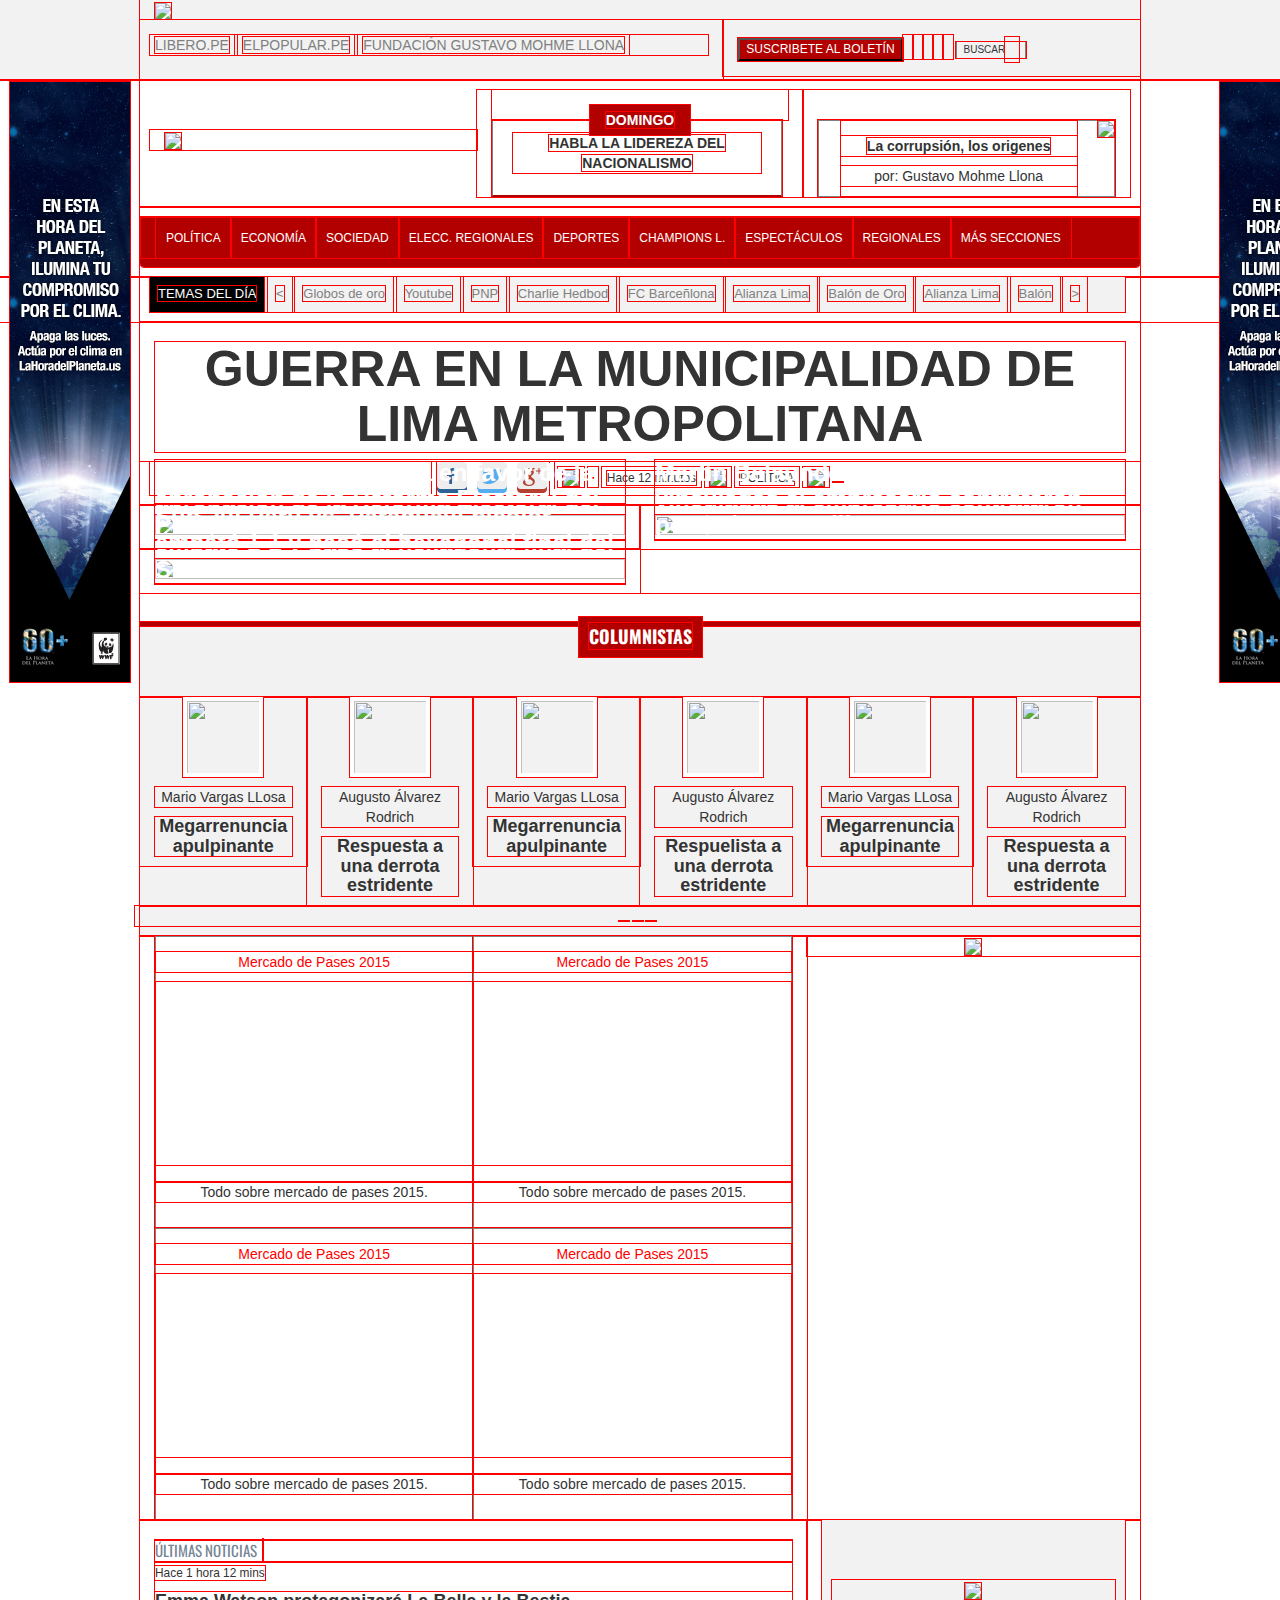
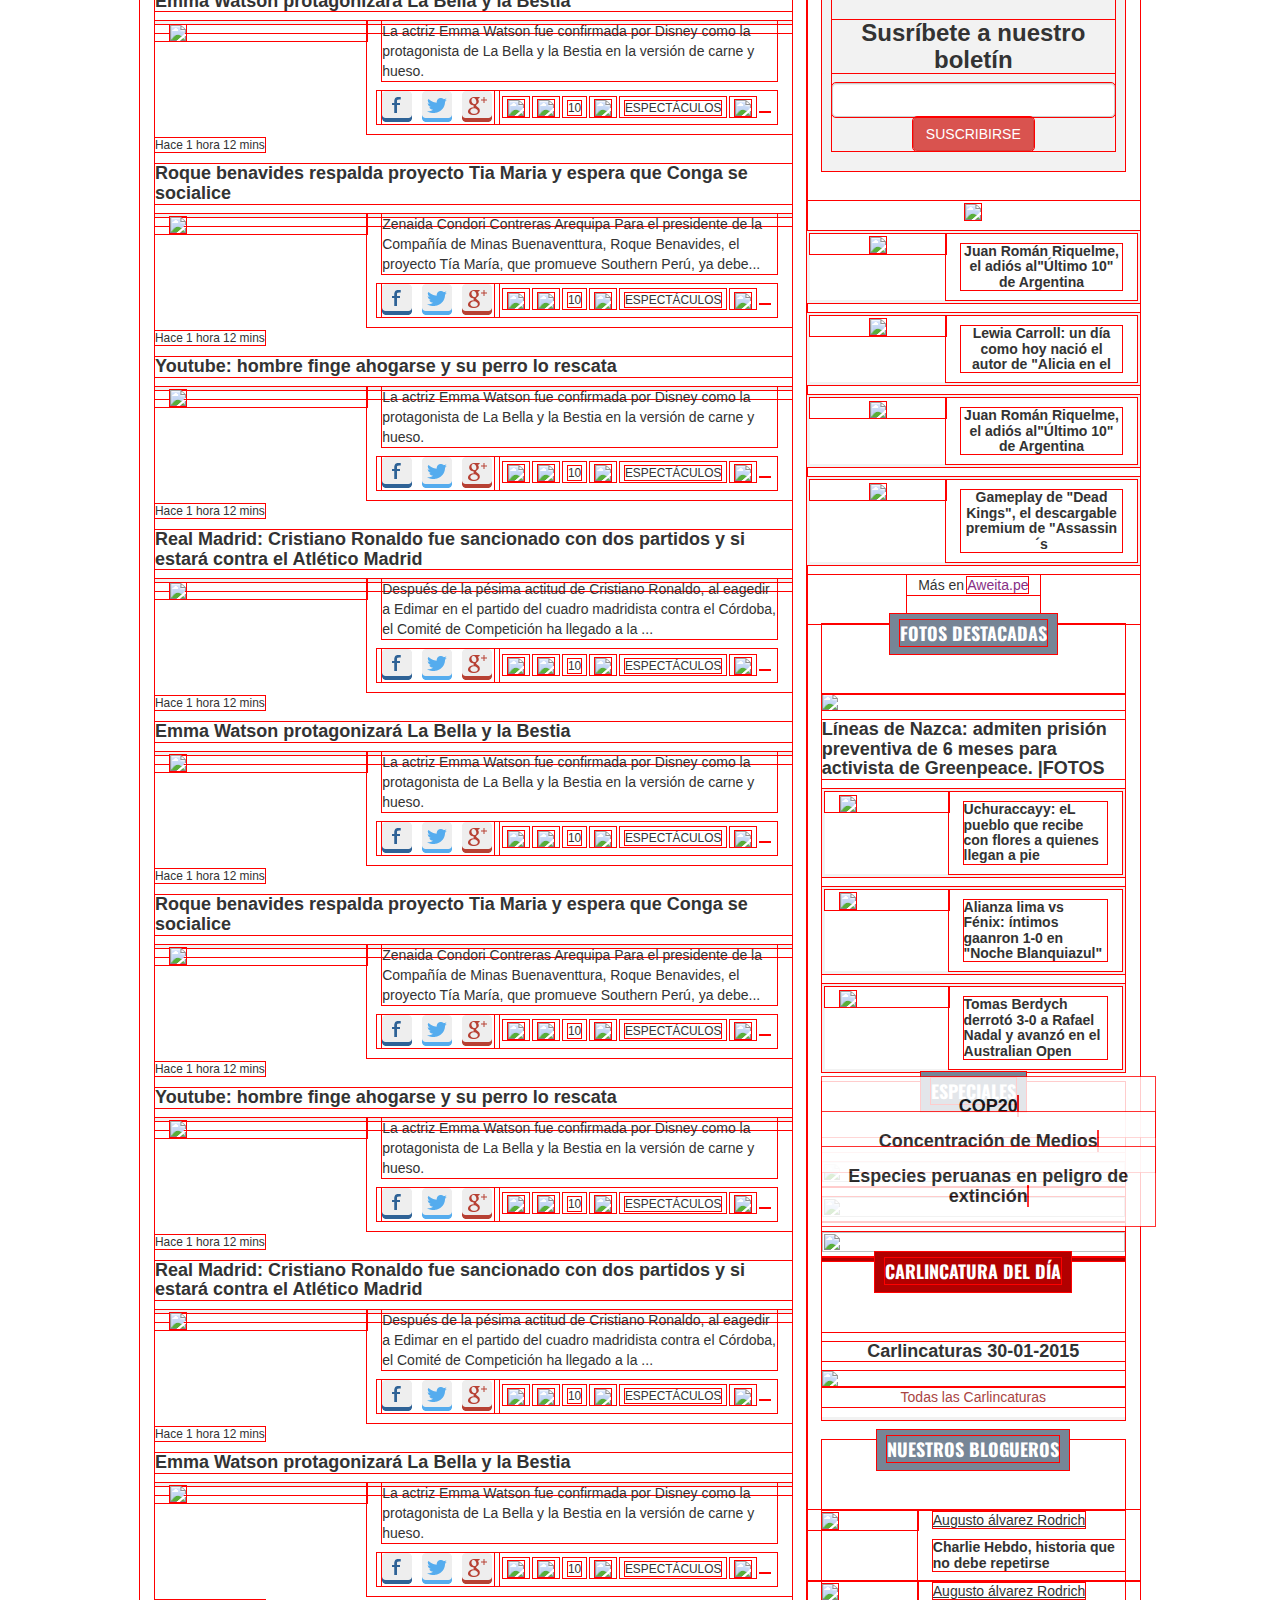
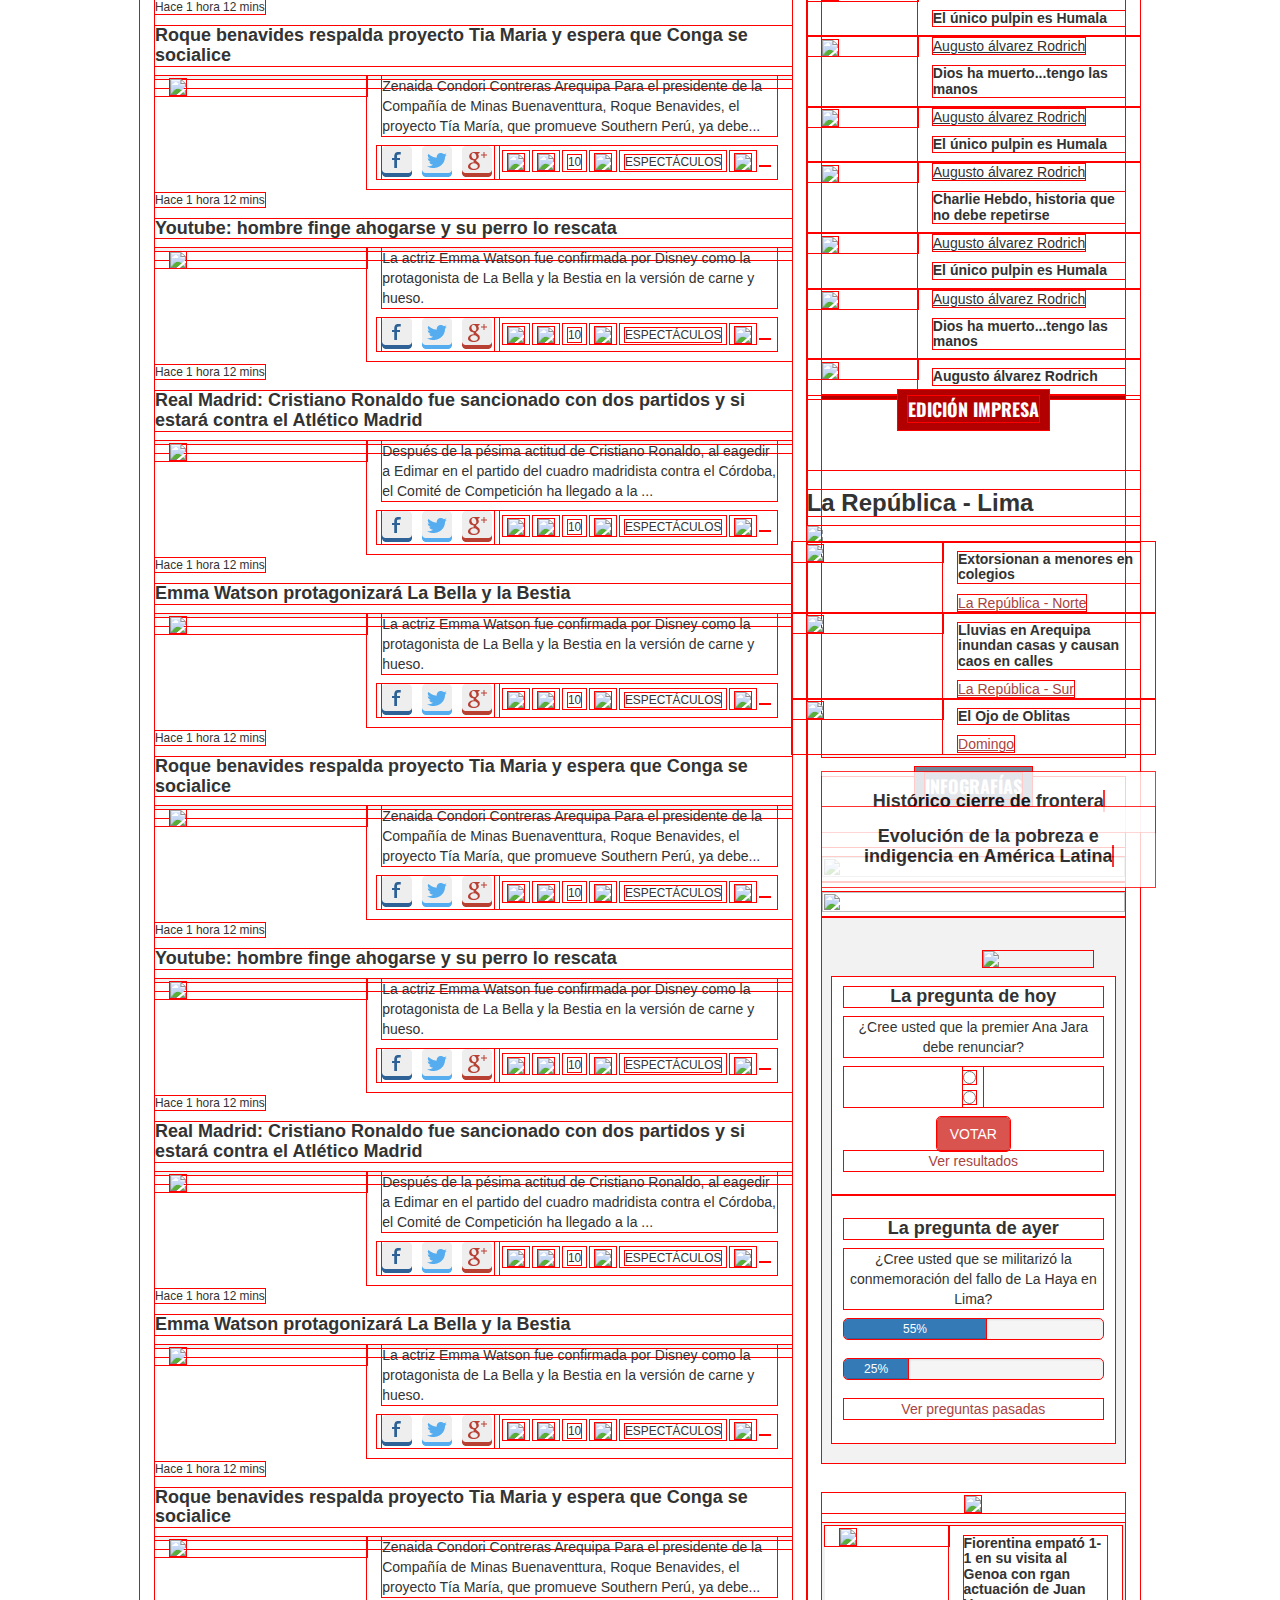
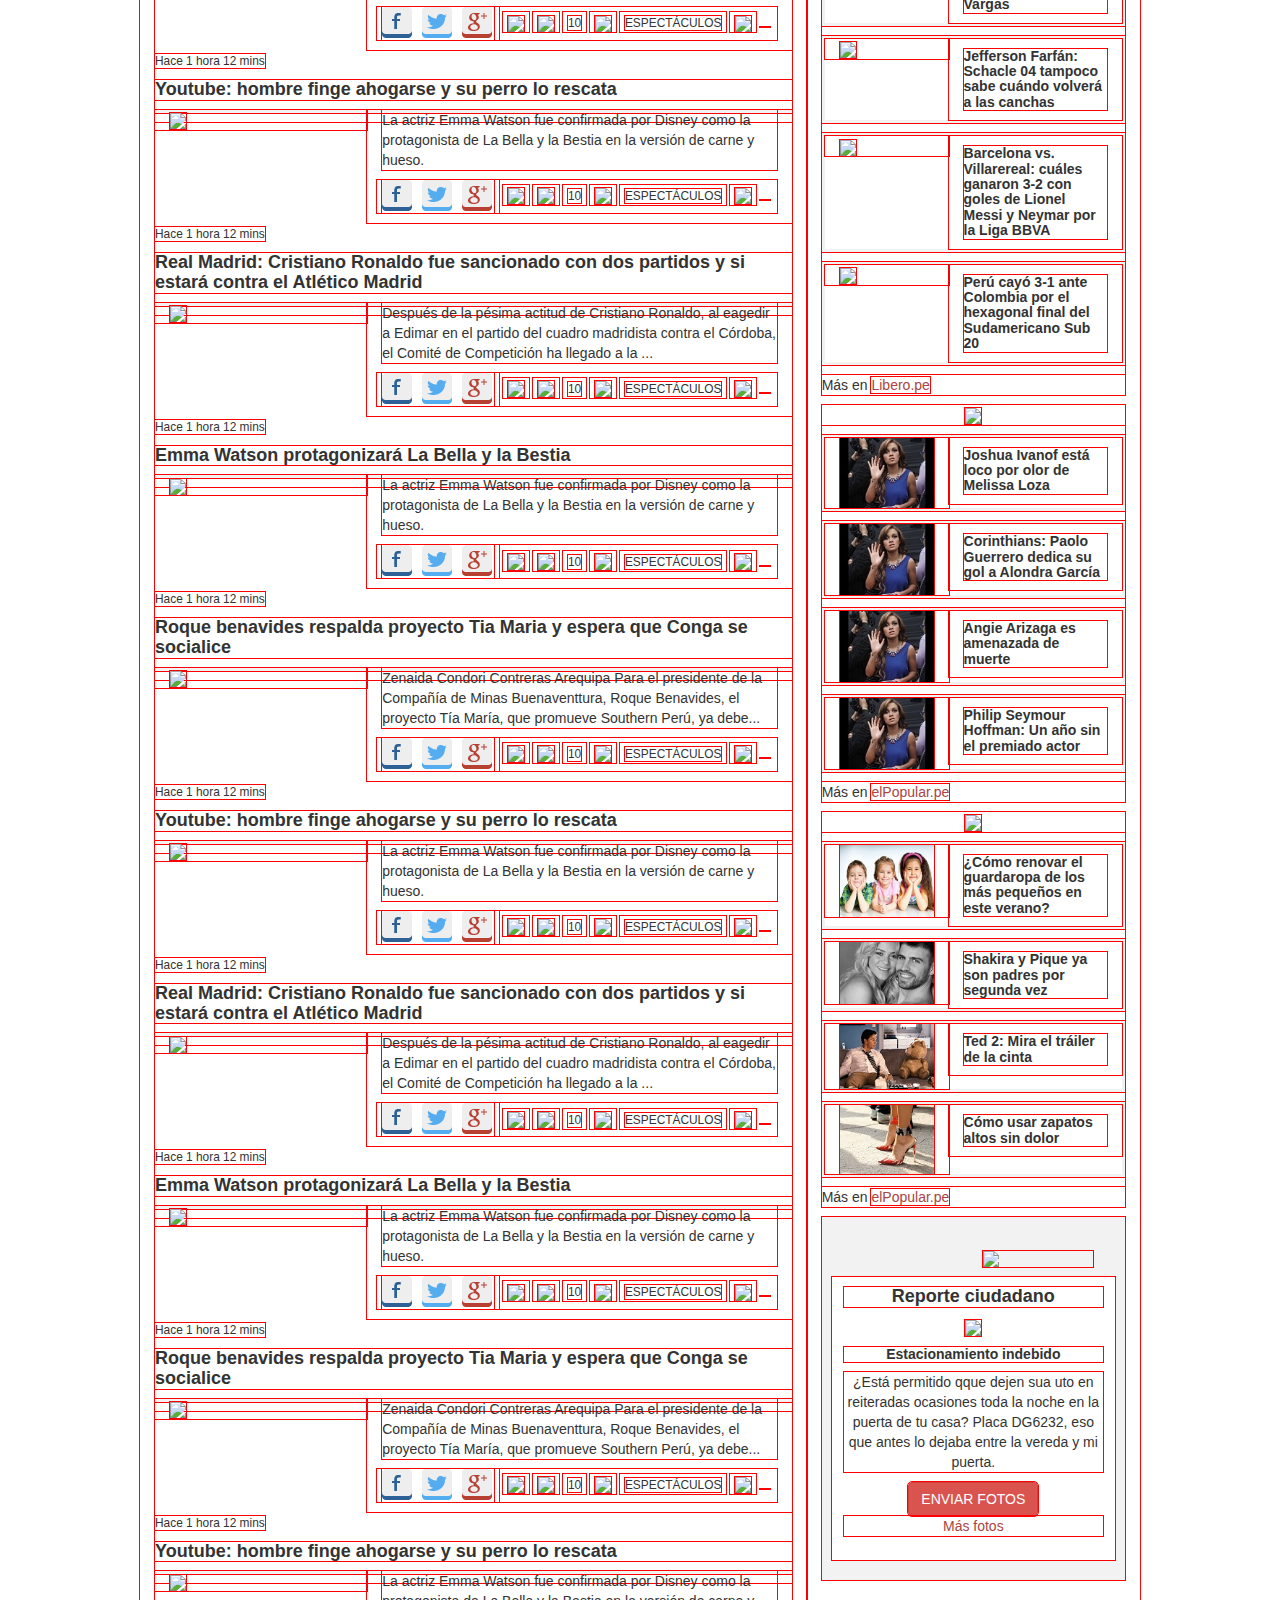
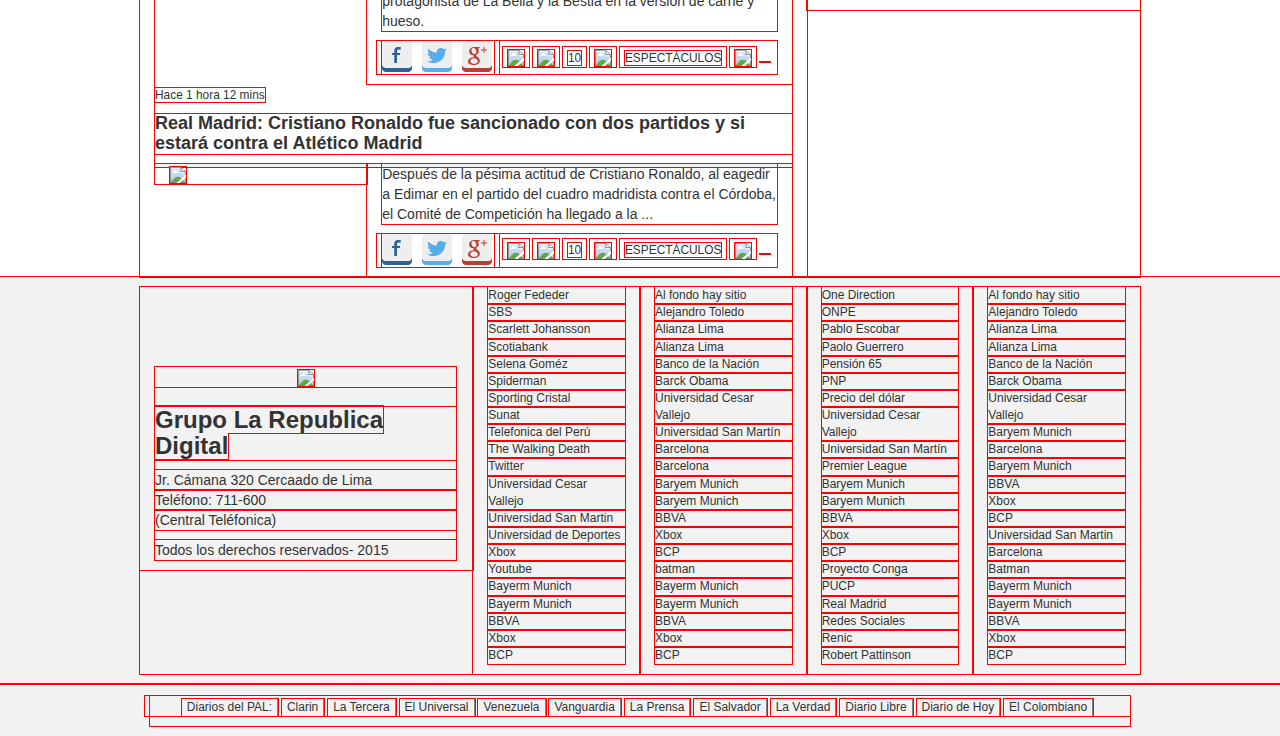
==== commit 3abfb9da: "corregido parte de arriba y aeita" ====
--- a/index.html
+++ b/index.html
@@ -23,7 +23,7 @@
   </head>
 </html>
 <body>
-  <div class="header-top hidden">
+  <div class="header-top hidden-xs">
     <div class="container-fluid"><img src="assets/image/banner_top.jpg">
       <div class="row">
         <div class="col-md-7 top hidden-xs">
@@ -132,28 +132,25 @@
     </div>
     <div class="row hero">
       <div class="col-md-6">
-        <div class="principal">
-            <div class="about_grid"><img src="assets/image/img_grid_principal.jpg"></div>
-            <div class="font-grid">
-              <h4>JNE impulsará campaña en favor de la aprobación de la Reforma Electoral del Perù,<span></span></h4>
-            </div>
-        </div>
+          <div class="about_grid"><img src="assets/image/img_grid_principal.jpg">
+            <div class="texto">
+              <h3>JNE impulsará campaña en favor de la aprobación de la Reforma Electoral del Perù,</h3>
+            </div>
+          </div>
       </div>
       <div class="col-md-6">
-        <div class="sec">
-            <div class="about_grid"><img src="assets/image/img_grid_secundario.jpg"></div>
-            <div class="font-grid">
-              <h4>Martín Belaunde Lossio: Empresas vinculadas al empresario contrataron por $S/.3 000 millones<span>|FOTOS</span></h4>
-            </div>
-        </div>
+          <div class="about_grid"><img src="assets/image/img_grid_secundario.jpg">
+            <div class="texto">
+              <h3>Martín Belaunde Lossio: Empresas vinculadas al empresario contrataron por $S/.3 000 millones</h3>
+            </div>
+          </div>
       </div>
       <div class="col-md-6">
-        <div class="sec">
-            <div class="about_grid"><img src="assets/image/img_grid_secundario.jpg"></div>
-            <div class="font-grid">
-              <h4>Sub 20: Perú vs. Paraguay: bicolor empató 1-1 y pasó al hexagonal final del Sudamericano<span>|VIDEO</span></h4>
-            </div>
-        </div>
+          <div class="about_grid"><img src="assets/image/img_grid_secundario.jpg">
+            <div class="texto">
+              <h3>Sub 20: Perú vs. Paraguay: bicolor empató 1-1 y pasó al hexagonal final del Sudamericano</h3>
+            </div>
+          </div>
       </div>
     </div>
     <div class="row columnistas"><a href="columnistas.html" class="referencia">
@@ -248,7 +245,7 @@
             </div>
             <div class="news"><small>Hace 1 hora 12 mins</small>
               <h4>Roque benavides respalda proyecto Tia Maria y espera que Conga se socialice</h4>
-              <div class="col-md-4"><img src="assets/image/img_news.jpg"></div>
+              <div class="col-md-4"><img src="assets/image/post-img-sample.jpg"></div>
               <div class="col-md-8">
                 <p>Zenaida Condori Contreras Arequipa Para el presidente de la Compañía de Minas Buenaventtura, Roque Benavides, el proyecto Tía María, que promueve Southern Perú, ya debe...</p>
                   <div class="barra">
@@ -267,7 +264,7 @@
             </div>
             <div class="news"><small>Hace 1 hora 12 mins</small>
               <h4>Youtube: hombre finge ahogarse y su perro lo rescata</h4>
-              <div class="col-md-4"><img src="assets/image/img_news.jpg"></div>
+              <div class="col-md-4"><img src="assets/image/fotogaleria_col03_01.jpg"></div>
               <div class="col-md-8">
                 <p>La actriz Emma Watson fue confirmada por Disney como la protagonista de La Bella y la Bestia en la versión de carne y hueso.</p>
                   <div class="barra">
@@ -286,7 +283,7 @@
             </div>
             <div class="news"><small>Hace 1 hora 12 mins</small>
               <h4>Real Madrid: Cristiano Ronaldo fue sancionado con dos partidos y si estará contra el Atlético Madrid</h4>
-              <div class="col-md-4"><img src="assets/image/img_news.jpg"></div>
+              <div class="col-md-4"><img src="assets/image/img_grid_especiales.jpg"></div>
               <div class="col-md-8">
                 <p>Después de la pésima actitud de Cristiano Ronaldo, al eagedir a Edimar en el partido del cuadro madridista contra el Córdoba, el Comité de Competición ha llegado a la ...</p>
                   <div class="barra">
@@ -324,7 +321,7 @@
             </div>
             <div class="news"><small>Hace 1 hora 12 mins</small>
               <h4>Roque benavides respalda proyecto Tia Maria y espera que Conga se socialice</h4>
-              <div class="col-md-4"><img src="assets/image/img_news.jpg"></div>
+              <div class="col-md-4"><img src="assets/image/post-img-sample.jpg"></div>
               <div class="col-md-8">
                 <p>Zenaida Condori Contreras Arequipa Para el presidente de la Compañía de Minas Buenaventtura, Roque Benavides, el proyecto Tía María, que promueve Southern Perú, ya debe...</p>
                   <div class="barra">
@@ -343,7 +340,7 @@
             </div>
             <div class="news"><small>Hace 1 hora 12 mins</small>
               <h4>Youtube: hombre finge ahogarse y su perro lo rescata</h4>
-              <div class="col-md-4"><img src="assets/image/img_news.jpg"></div>
+              <div class="col-md-4"><img src="assets/image/fotogaleria_col03_01.jpg"></div>
               <div class="col-md-8">
                 <p>La actriz Emma Watson fue confirmada por Disney como la protagonista de La Bella y la Bestia en la versión de carne y hueso.</p>
                   <div class="barra">
@@ -362,7 +359,7 @@
             </div>
             <div class="news"><small>Hace 1 hora 12 mins</small>
               <h4>Real Madrid: Cristiano Ronaldo fue sancionado con dos partidos y si estará contra el Atlético Madrid</h4>
-              <div class="col-md-4"><img src="assets/image/img_news.jpg"></div>
+              <div class="col-md-4"><img src="assets/image/img_grid_especiales.jpg"></div>
               <div class="col-md-8">
                 <p>Después de la pésima actitud de Cristiano Ronaldo, al eagedir a Edimar en el partido del cuadro madridista contra el Córdoba, el Comité de Competición ha llegado a la ...</p>
                   <div class="barra">
@@ -400,7 +397,7 @@
             </div>
             <div class="news"><small>Hace 1 hora 12 mins</small>
               <h4>Roque benavides respalda proyecto Tia Maria y espera que Conga se socialice</h4>
-              <div class="col-md-4"><img src="assets/image/img_news.jpg"></div>
+              <div class="col-md-4"><img src="assets/image/post-img-sample.jpg"></div>
               <div class="col-md-8">
                 <p>Zenaida Condori Contreras Arequipa Para el presidente de la Compañía de Minas Buenaventtura, Roque Benavides, el proyecto Tía María, que promueve Southern Perú, ya debe...</p>
                   <div class="barra">
@@ -419,7 +416,7 @@
             </div>
             <div class="news"><small>Hace 1 hora 12 mins</small>
               <h4>Youtube: hombre finge ahogarse y su perro lo rescata</h4>
-              <div class="col-md-4"><img src="assets/image/img_news.jpg"></div>
+              <div class="col-md-4"><img src="assets/image/fotogaleria_col03_01.jpg"></div>
               <div class="col-md-8">
                 <p>La actriz Emma Watson fue confirmada por Disney como la protagonista de La Bella y la Bestia en la versión de carne y hueso.</p>
                   <div class="barra">
@@ -438,7 +435,7 @@
             </div>
             <div class="news"><small>Hace 1 hora 12 mins</small>
               <h4>Real Madrid: Cristiano Ronaldo fue sancionado con dos partidos y si estará contra el Atlético Madrid</h4>
-              <div class="col-md-4"><img src="assets/image/img_news.jpg"></div>
+              <div class="col-md-4"><img src="assets/image/img_grid_especiales.jpg"></div>
               <div class="col-md-8">
                 <p>Después de la pésima actitud de Cristiano Ronaldo, al eagedir a Edimar en el partido del cuadro madridista contra el Córdoba, el Comité de Competición ha llegado a la ...</p>
                   <div class="barra">
@@ -476,8 +473,84 @@
             </div>
             <div class="news"><small>Hace 1 hora 12 mins</small>
               <h4>Roque benavides respalda proyecto Tia Maria y espera que Conga se socialice</h4>
+              <div class="col-md-4"><img src="assets/image/post-img-sample.jpg"></div>
+              <div class="col-md-8">
+                <p>Zenaida Condori Contreras Arequipa Para el presidente de la Compañía de Minas Buenaventtura, Roque Benavides, el proyecto Tía María, que promueve Southern Perú, ya debe...</p>
+                  <div class="barra">
+                    <ol class="list-inline list-unstyled">
+                      <li><img src="assets/image/social_sprite3.png"></li>
+                      <li><img src="assets/image/bullet.gif"></li>
+                      <li><img src="assets/image/ico_comment.png"></li>
+                      <li><small>10</small></li>
+                      <li><img src="assets/image/bullet.gif"></li>
+                      <li><small>ESPECTÁCULOS</small></li>
+                      <li><img src="assets/image/bullet.gif"></li>
+                      <li><i class="text-danger fa fa-youtube-play"></i></li>
+                    </ol>
+                  </div>
+              </div>
+            </div>
+            <div class="news"><small>Hace 1 hora 12 mins</small>
+              <h4>Youtube: hombre finge ahogarse y su perro lo rescata</h4>
+              <div class="col-md-4"><img src="assets/image/fotogaleria_col03_01.jpg"></div>
+              <div class="col-md-8">
+                <p>La actriz Emma Watson fue confirmada por Disney como la protagonista de La Bella y la Bestia en la versión de carne y hueso.</p>
+                  <div class="barra">
+                    <ol class="list-inline list-unstyled">
+                      <li><img src="assets/image/social_sprite3.png"></li>
+                      <li><img src="assets/image/bullet.gif"></li>
+                      <li><img src="assets/image/ico_comment.png"></li>
+                      <li><small>10</small></li>
+                      <li><img src="assets/image/bullet.gif"></li>
+                      <li><small>ESPECTÁCULOS</small></li>
+                      <li><img src="assets/image/bullet.gif"></li>
+                      <li><i class="text-danger fa fa-youtube-play"></i></li>
+                    </ol>
+                  </div>
+              </div>
+            </div>
+            <div class="news"><small>Hace 1 hora 12 mins</small>
+              <h4>Real Madrid: Cristiano Ronaldo fue sancionado con dos partidos y si estará contra el Atlético Madrid</h4>
+              <div class="col-md-4"><img src="assets/image/img_grid_especiales.jpg"></div>
+              <div class="col-md-8">
+                <p>Después de la pésima actitud de Cristiano Ronaldo, al eagedir a Edimar en el partido del cuadro madridista contra el Córdoba, el Comité de Competición ha llegado a la ...</p>
+                  <div class="barra">
+                    <ol class="list-inline list-unstyled">
+                      <li><img src="assets/image/social_sprite3.png"></li>
+                      <li><img src="assets/image/bullet.gif"></li>
+                      <li><img src="assets/image/ico_comment.png"></li>
+                      <li><small>10</small></li>
+                      <li><img src="assets/image/bullet.gif"></li>
+                      <li><small>ESPECTÁCULOS</small></li>
+                      <li><img src="assets/image/bullet.gif"></li>
+                      <li><i class="text-danger fa fa-youtube-play"></i></li>
+                    </ol>
+                  </div>
+              </div>
+            </div>
+            <div class="news"><small>Hace 1 hora 12 mins</small>
+              <h4>Emma Watson protagonizará La Bella y la Bestia</h4>
               <div class="col-md-4"><img src="assets/image/img_news.jpg"></div>
               <div class="col-md-8">
+                <p>La actriz Emma Watson fue confirmada por Disney como la protagonista de La Bella y la Bestia en la versión de carne y hueso.</p>
+                  <div class="barra">
+                    <ol class="list-inline list-unstyled">
+                      <li><img src="assets/image/social_sprite3.png"></li>
+                      <li><img src="assets/image/bullet.gif"></li>
+                      <li><img src="assets/image/ico_comment.png"></li>
+                      <li><small>10</small></li>
+                      <li><img src="assets/image/bullet.gif"></li>
+                      <li><small>ESPECTÁCULOS</small></li>
+                      <li><img src="assets/image/bullet.gif"></li>
+                      <li><i class="text-danger fa fa-youtube-play"></i></li>
+                    </ol>
+                  </div>
+              </div>
+            </div>
+            <div class="news"><small>Hace 1 hora 12 mins</small>
+              <h4>Roque benavides respalda proyecto Tia Maria y espera que Conga se socialice</h4>
+              <div class="col-md-4"><img src="assets/image/post-img-sample.jpg"></div>
+              <div class="col-md-8">
                 <p>Zenaida Condori Contreras Arequipa Para el presidente de la Compañía de Minas Buenaventtura, Roque Benavides, el proyecto Tía María, que promueve Southern Perú, ya debe...</p>
                   <div class="barra">
                     <ol class="list-inline list-unstyled">
@@ -495,6 +568,44 @@
             </div>
             <div class="news"><small>Hace 1 hora 12 mins</small>
               <h4>Youtube: hombre finge ahogarse y su perro lo rescata</h4>
+              <div class="col-md-4"><img src="assets/image/fotogaleria_col03_01.jpg"></div>
+              <div class="col-md-8">
+                <p>La actriz Emma Watson fue confirmada por Disney como la protagonista de La Bella y la Bestia en la versión de carne y hueso.</p>
+                  <div class="barra">
+                    <ol class="list-inline list-unstyled">
+                      <li><img src="assets/image/social_sprite3.png"></li>
+                      <li><img src="assets/image/bullet.gif"></li>
+                      <li><img src="assets/image/ico_comment.png"></li>
+                      <li><small>10</small></li>
+                      <li><img src="assets/image/bullet.gif"></li>
+                      <li><small>ESPECTÁCULOS</small></li>
+                      <li><img src="assets/image/bullet.gif"></li>
+                      <li><i class="text-danger fa fa-youtube-play"></i></li>
+                    </ol>
+                  </div>
+              </div>
+            </div>
+            <div class="news"><small>Hace 1 hora 12 mins</small>
+              <h4>Real Madrid: Cristiano Ronaldo fue sancionado con dos partidos y si estará contra el Atlético Madrid</h4>
+              <div class="col-md-4"><img src="assets/image/img_grid_especiales.jpg"></div>
+              <div class="col-md-8">
+                <p>Después de la pésima actitud de Cristiano Ronaldo, al eagedir a Edimar en el partido del cuadro madridista contra el Córdoba, el Comité de Competición ha llegado a la ...</p>
+                  <div class="barra">
+                    <ol class="list-inline list-unstyled">
+                      <li><img src="assets/image/social_sprite3.png"></li>
+                      <li><img src="assets/image/bullet.gif"></li>
+                      <li><img src="assets/image/ico_comment.png"></li>
+                      <li><small>10</small></li>
+                      <li><img src="assets/image/bullet.gif"></li>
+                      <li><small>ESPECTÁCULOS</small></li>
+                      <li><img src="assets/image/bullet.gif"></li>
+                      <li><i class="text-danger fa fa-youtube-play"></i></li>
+                    </ol>
+                  </div>
+              </div>
+            </div>
+            <div class="news"><small>Hace 1 hora 12 mins</small>
+              <h4>Emma Watson protagonizará La Bella y la Bestia</h4>
               <div class="col-md-4"><img src="assets/image/img_news.jpg"></div>
               <div class="col-md-8">
                 <p>La actriz Emma Watson fue confirmada por Disney como la protagonista de La Bella y la Bestia en la versión de carne y hueso.</p>
@@ -513,8 +624,122 @@
               </div>
             </div>
             <div class="news"><small>Hace 1 hora 12 mins</small>
+              <h4>Roque benavides respalda proyecto Tia Maria y espera que Conga se socialice</h4>
+              <div class="col-md-4"><img src="assets/image/post-img-sample.jpg"></div>
+              <div class="col-md-8">
+                <p>Zenaida Condori Contreras Arequipa Para el presidente de la Compañía de Minas Buenaventtura, Roque Benavides, el proyecto Tía María, que promueve Southern Perú, ya debe...</p>
+                  <div class="barra">
+                    <ol class="list-inline list-unstyled">
+                      <li><img src="assets/image/social_sprite3.png"></li>
+                      <li><img src="assets/image/bullet.gif"></li>
+                      <li><img src="assets/image/ico_comment.png"></li>
+                      <li><small>10</small></li>
+                      <li><img src="assets/image/bullet.gif"></li>
+                      <li><small>ESPECTÁCULOS</small></li>
+                      <li><img src="assets/image/bullet.gif"></li>
+                      <li><i class="text-danger fa fa-youtube-play"></i></li>
+                    </ol>
+                  </div>
+              </div>
+            </div>
+            <div class="news"><small>Hace 1 hora 12 mins</small>
+              <h4>Youtube: hombre finge ahogarse y su perro lo rescata</h4>
+              <div class="col-md-4"><img src="assets/image/fotogaleria_col03_01.jpg"></div>
+              <div class="col-md-8">
+                <p>La actriz Emma Watson fue confirmada por Disney como la protagonista de La Bella y la Bestia en la versión de carne y hueso.</p>
+                  <div class="barra">
+                    <ol class="list-inline list-unstyled">
+                      <li><img src="assets/image/social_sprite3.png"></li>
+                      <li><img src="assets/image/bullet.gif"></li>
+                      <li><img src="assets/image/ico_comment.png"></li>
+                      <li><small>10</small></li>
+                      <li><img src="assets/image/bullet.gif"></li>
+                      <li><small>ESPECTÁCULOS</small></li>
+                      <li><img src="assets/image/bullet.gif"></li>
+                      <li><i class="text-danger fa fa-youtube-play"></i></li>
+                    </ol>
+                  </div>
+              </div>
+            </div>
+            <div class="news"><small>Hace 1 hora 12 mins</small>
               <h4>Real Madrid: Cristiano Ronaldo fue sancionado con dos partidos y si estará contra el Atlético Madrid</h4>
+              <div class="col-md-4"><img src="assets/image/img_grid_especiales.jpg"></div>
+              <div class="col-md-8">
+                <p>Después de la pésima actitud de Cristiano Ronaldo, al eagedir a Edimar en el partido del cuadro madridista contra el Córdoba, el Comité de Competición ha llegado a la ...</p>
+                  <div class="barra">
+                    <ol class="list-inline list-unstyled">
+                      <li><img src="assets/image/social_sprite3.png"></li>
+                      <li><img src="assets/image/bullet.gif"></li>
+                      <li><img src="assets/image/ico_comment.png"></li>
+                      <li><small>10</small></li>
+                      <li><img src="assets/image/bullet.gif"></li>
+                      <li><small>ESPECTÁCULOS</small></li>
+                      <li><img src="assets/image/bullet.gif"></li>
+                      <li><i class="text-danger fa fa-youtube-play"></i></li>
+                    </ol>
+                  </div>
+              </div>
+            </div>
+            <div class="news"><small>Hace 1 hora 12 mins</small>
+              <h4>Emma Watson protagonizará La Bella y la Bestia</h4>
               <div class="col-md-4"><img src="assets/image/img_news.jpg"></div>
+              <div class="col-md-8">
+                <p>La actriz Emma Watson fue confirmada por Disney como la protagonista de La Bella y la Bestia en la versión de carne y hueso.</p>
+                  <div class="barra">
+                    <ol class="list-inline list-unstyled">
+                      <li><img src="assets/image/social_sprite3.png"></li>
+                      <li><img src="assets/image/bullet.gif"></li>
+                      <li><img src="assets/image/ico_comment.png"></li>
+                      <li><small>10</small></li>
+                      <li><img src="assets/image/bullet.gif"></li>
+                      <li><small>ESPECTÁCULOS</small></li>
+                      <li><img src="assets/image/bullet.gif"></li>
+                      <li><i class="text-danger fa fa-youtube-play"></i></li>
+                    </ol>
+                  </div>
+              </div>
+            </div>
+            <div class="news"><small>Hace 1 hora 12 mins</small>
+              <h4>Roque benavides respalda proyecto Tia Maria y espera que Conga se socialice</h4>
+              <div class="col-md-4"><img src="assets/image/post-img-sample.jpg"></div>
+              <div class="col-md-8">
+                <p>Zenaida Condori Contreras Arequipa Para el presidente de la Compañía de Minas Buenaventtura, Roque Benavides, el proyecto Tía María, que promueve Southern Perú, ya debe...</p>
+                  <div class="barra">
+                    <ol class="list-inline list-unstyled">
+                      <li><img src="assets/image/social_sprite3.png"></li>
+                      <li><img src="assets/image/bullet.gif"></li>
+                      <li><img src="assets/image/ico_comment.png"></li>
+                      <li><small>10</small></li>
+                      <li><img src="assets/image/bullet.gif"></li>
+                      <li><small>ESPECTÁCULOS</small></li>
+                      <li><img src="assets/image/bullet.gif"></li>
+                      <li><i class="text-danger fa fa-youtube-play"></i></li>
+                    </ol>
+                  </div>
+              </div>
+            </div>
+            <div class="news"><small>Hace 1 hora 12 mins</small>
+              <h4>Youtube: hombre finge ahogarse y su perro lo rescata</h4>
+              <div class="col-md-4"><img src="assets/image/fotogaleria_col03_01.jpg"></div>
+              <div class="col-md-8">
+                <p>La actriz Emma Watson fue confirmada por Disney como la protagonista de La Bella y la Bestia en la versión de carne y hueso.</p>
+                  <div class="barra">
+                    <ol class="list-inline list-unstyled">
+                      <li><img src="assets/image/social_sprite3.png"></li>
+                      <li><img src="assets/image/bullet.gif"></li>
+                      <li><img src="assets/image/ico_comment.png"></li>
+                      <li><small>10</small></li>
+                      <li><img src="assets/image/bullet.gif"></li>
+                      <li><small>ESPECTÁCULOS</small></li>
+                      <li><img src="assets/image/bullet.gif"></li>
+                      <li><i class="text-danger fa fa-youtube-play"></i></li>
+                    </ol>
+                  </div>
+              </div>
+            </div>
+            <div class="news"><small>Hace 1 hora 12 mins</small>
+              <h4>Real Madrid: Cristiano Ronaldo fue sancionado con dos partidos y si estará contra el Atlético Madrid</h4>
+              <div class="col-md-4"><img src="assets/image/img_grid_especiales.jpg"></div>
               <div class="col-md-8">
                 <p>Después de la pésima actitud de Cristiano Ronaldo, al eagedir a Edimar en el partido del cuadro madridista contra el Córdoba, el Comité de Competición ha llegado a la ...</p>
                   <div class="barra">
@@ -542,31 +767,36 @@
         </div>
         <div class="row">
           <div class="aweita">
-            <center><img src="assets/image/logo_aweita.jpg"></center>
-              <div class="row">
-                <div class="col-md-3"><img src="assets/image/img_aweita.jpg"></div>
-                <div class="col-md-9"><a href="">
-                    <h3>Juan Román Riquelme, el adiós al&quot;Último 10&quot; de Argentina<span></span></h3></a></div>
-              </div>
-              <div class="row">
-                <div class="col-md-3"><img src="assets/image/img_aweita.jpg"></div>
-                <div class="col-md-9"><a href="">
-                    <h3>Lewia Carroll: un día como hoy nació el autor de &quot;Alicia en el<span></span></h3></a></div>
-              </div>
-              <div class="row">
-                <div class="col-md-3"><img src="assets/image/img_aweita.jpg"></div>
-                <div class="col-md-9"><a href="">
-                    <h3>Juan Román Riquelme, el adiós al&quot;Último 10&quot; de Argentina<span></span></h3></a></div>
-              </div>
-              <div class="row">
-                <div class="col-md-3"><img src="assets/image/img_aweita.jpg"></div>
-                <div class="col-md-9"><a href="">
-                    <h3>Gameplay de &quot;Dead Kings&quot;, el descargable premium de &quot;Assassin´s<span></span></h3></a></div>
-              </div>
-            <center>
-              <div class="color-font">
-                <p class="text-center">Más en <span>Aweita.pe</span></p>
-              </div>
+            <center><img src="assets/image/logo_aweita.jpg">
+                <div class="row revista-aweita">
+                  <div class="col-md-5"><img src="assets/image/img_aweita.jpg"></div>
+                  <div class="col-md-7">
+                    <h5>Juan Román Riquelme, el adiós al&quot;Último 10&quot; de Argentina</h5>
+                  </div>
+                </div>
+                <div class="row revista-aweita">
+                  <div class="col-md-5"><img src="assets/image/img_aweita.jpg"></div>
+                  <div class="col-md-7">
+                    <h5>Lewia Carroll: un día como hoy nació el autor de &quot;Alicia en el</h5>
+                  </div>
+                </div>
+                <div class="row revista-aweita">
+                  <div class="col-md-5"><img src="assets/image/img_aweita.jpg"></div>
+                  <div class="col-md-7">
+                    <h5>Juan Román Riquelme, el adiós al&quot;Último 10&quot; de Argentina</h5>
+                  </div>
+                </div>
+                <div class="row revista-aweita">
+                  <div class="col-md-5"><img src="assets/image/img_aweita.jpg"></div>
+                  <div class="col-md-7">
+                    <h5>Gameplay de &quot;Dead Kings&quot;, el descargable premium de &quot;Assassin´s</h5>
+                  </div>
+                </div>
+              <center>
+                <div class="color-font">
+                  <p class="text-center">Más en <span>Aweita.pe</span></p>
+                </div>
+              </center>
             </center>
           </div>
         </div>
@@ -575,20 +805,23 @@
               <h4 class="font-cinta_blue"><span>FOTOS DESTACADAS</span></h4>
             </div><img src="assets/image/img_fotodes_prominent.jpg" class="img-responsive">
           <h4>Líneas de Nazca: admiten prisión preventiva de 6 meses para activista de Greenpeace. |FOTOS</h4>
-            <div class="row">
-              <div class="col-md-3"><img src="assets/image/img_fotodes.jpg"></div>
-              <div class="col-md-9"><a href="">
-                  <h3>Uchuraccayy: eL pueblo que recibe con flores a quienes llegan a pie<span>|FOTOS</span></h3></a></div>
-            </div>
-            <div class="row">
-              <div class="col-md-3"><img src="assets/image/img_fotodes.jpg"></div>
-              <div class="col-md-9"><a href="">
-                  <h3>Alianza lima vs Fénix: íntimos gaanron 1-0 en &quot;Noche Blanquiazul&quot;<span>|VIDEO Y FOTOS</span></h3></a></div>
-            </div>
-            <div class="row">
-              <div class="col-md-3"><img src="assets/image/img_fotodes.jpg"></div>
-              <div class="col-md-9"><a href="">
-                  <h3>Tomas Berdych derrotó 3-0 a Rafael Nadal y avanzó en el Australian Open<span>|FOTOS</span></h3></a></div>
+            <div class="row revista-aweita">
+              <div class="col-md-5"><img src="assets/image/img_fotodes.jpg"></div>
+              <div class="col-md-7">
+                <h5>Uchuraccayy: eL pueblo que recibe con flores a quienes llegan a pie</h5>
+              </div>
+            </div>
+            <div class="row revista-aweita">
+              <div class="col-md-5"><img src="assets/image/img_fotodes.jpg"></div>
+              <div class="col-md-7">
+                <h5>Alianza lima vs Fénix: íntimos gaanron 1-0 en &quot;Noche Blanquiazul&quot;</h5>
+              </div>
+            </div>
+            <div class="row revista-aweita">
+              <div class="col-md-5"><img src="assets/image/img_fotodes.jpg"></div>
+              <div class="col-md-7">
+                <h5>Tomas Berdych derrotó 3-0 a Rafael Nadal y avanzó en el Australian Open</h5>
+              </div>
             </div>
         </div>
         <div class="tittle_blue">
@@ -752,73 +985,85 @@
         </div>
         <div class="libero">
           <center><img src="assets/image/logo_libero.jpg"></center>
-            <div class="row">
-              <div class="col-md-3"><img src="assets/image/img_fotodes.jpg"></div>
-              <div class="col-md-9"><a href="">
-                  <h3>Fiorentina empató 1-1 en su visita al Genoa con rgan actuación de Juan Vargas<span>[VIDEO]</span></h3></a></div>
-            </div>
-            <div class="row">
-              <div class="col-md-3"><img src="assets/image/img_fotodes.jpg"></div>
-              <div class="col-md-9"><a href="">
-                  <h3>Jefferson Farfán: Schacle 04 tampoco sabe cuándo volverá a las canchas<span>[FOTOS]</span></h3></a></div>
-            </div>
-            <div class="row">
-              <div class="col-md-3"><img src="assets/image/img_fotodes.jpg"></div>
-              <div class="col-md-9"><a href="">
-                  <h3>Barcelona vs. Villarereal: cuáles ganaron 3-2 con goles de Lionel Messi y Neymar por la Liga BBVA<span>[VIDEO]</span></h3></a></div>
-            </div>
-            <div class="row">
-              <div class="col-md-3"><img src="assets/image/img_fotodes.jpg"></div>
-              <div class="col-md-9"><a href="">
-                  <h3>Perú cayó 3-1 ante Colombia por el hexagonal final del Sudamericano Sub 20<span>[VIDEO/FOTOS]</span></h3></a></div>
+            <div class="row revista-aweita">
+              <div class="col-md-5"><img src="assets/image/img_fotodes.jpg"></div>
+              <div class="col-md-7">
+                <h5>Fiorentina empató 1-1 en su visita al Genoa con rgan actuación de Juan Vargas</h5>
+              </div>
+            </div>
+            <div class="row revista-aweita">
+              <div class="col-md-5"><img src="assets/image/img_fotodes.jpg"></div>
+              <div class="col-md-7">
+                <h5>Jefferson Farfán: Schacle 04 tampoco sabe cuándo volverá a las canchas</h5>
+              </div>
+            </div>
+            <div class="row revista-aweita">
+              <div class="col-md-5"><img src="assets/image/img_fotodes.jpg"></div>
+              <div class="col-md-7">
+                <h5>Barcelona vs. Villarereal: cuáles ganaron 3-2 con goles de Lionel Messi y Neymar por la Liga BBVA</h5>
+              </div>
+            </div>
+            <div class="row revista-aweita">
+              <div class="col-md-5"><img src="assets/image/img_fotodes.jpg"></div>
+              <div class="col-md-7">
+                <h5>Perú cayó 3-1 ante Colombia por el hexagonal final del Sudamericano Sub 20</h5>
+              </div>
             </div>
           <p>Más en <span class="text-danger">Libero.pe</span></p>
         </div>
         <div class="el_popular">
           <center><img src="assets/image/logo_popular.jpg"></center>
-            <div class="row">
-              <div class="col-md-3"><img src="assets/image/noticia-angie.jpg"></div>
-              <div class="col-md-9"><a href="">
-                  <h3>Joshua Ivanof está loco por olor de Melissa Loza<span></span></h3></a></div>
-            </div>
-            <div class="row">
-              <div class="col-md-3"><img src="assets/image/noticia-angie.jpg"></div>
-              <div class="col-md-9"><a href="">
-                  <h3>Corinthians: Paolo Guerrero dedica su gol a Alondra García<span></span></h3></a></div>
-            </div>
-            <div class="row">
-              <div class="col-md-3"><img src="assets/image/noticia-angie.jpg"></div>
-              <div class="col-md-9"><a href="">
-                  <h3>Angie Arizaga es amenazada de muerte<span>(VIDEO)</span></h3></a></div>
-            </div>
-            <div class="row">
-              <div class="col-md-3"><img src="assets/image/noticia-angie.jpg"></div>
-              <div class="col-md-9"><a href="">
-                  <h3>Philip Seymour Hoffman: Un año sin el premiado actor<span>(VIDEO)</span></h3></a></div>
+            <div class="row revista-aweita">
+              <div class="col-md-5"><img src="assets/image/noticia-angie.jpg"></div>
+              <div class="col-md-7">
+                <h5>Joshua Ivanof está loco por olor de Melissa Loza</h5>
+              </div>
+            </div>
+            <div class="row revista-aweita">
+              <div class="col-md-5"><img src="assets/image/noticia-angie.jpg"></div>
+              <div class="col-md-7">
+                <h5>Corinthians: Paolo Guerrero dedica su gol a Alondra García</h5>
+              </div>
+            </div>
+            <div class="row revista-aweita">
+              <div class="col-md-5"><img src="assets/image/noticia-angie.jpg"></div>
+              <div class="col-md-7">
+                <h5>Angie Arizaga es amenazada de muerte</h5>
+              </div>
+            </div>
+            <div class="row revista-aweita">
+              <div class="col-md-5"><img src="assets/image/noticia-angie.jpg"></div>
+              <div class="col-md-7">
+                <h5>Philip Seymour Hoffman: Un año sin el premiado actor</h5>
+              </div>
             </div>
           <p>Más en <span class="text-danger">elPopular.pe</span></p>
         </div>
         <div class="wapa">
           <center><img src="assets/image/logo_wapa.jpg"></center>
-            <div class="row">
-              <div class="col-md-3"><img src="assets/image/nota-ninos.jpg"></div>
-              <div class="col-md-9"><a href="">
-                  <h3>¿Cómo renovar el guardaropa de los más pequeños en este verano?<span></span></h3></a></div>
-            </div>
-            <div class="row">
-              <div class="col-md-3"><img src="assets/image/nota-shakira.jpg"></div>
-              <div class="col-md-9"><a href="">
-                  <h3>Shakira y Pique ya son padres por segunda vez<span></span></h3></a></div>
-            </div>
-            <div class="row">
-              <div class="col-md-3"><img src="assets/image/nota-ted.jpg"></div>
-              <div class="col-md-9"><a href="">
-                  <h3>Ted 2: Mira el tráiler de la cinta<span></span></h3></a></div>
-            </div>
-            <div class="row">
-              <div class="col-md-3"><img src="assets/image/nota-shoes.jpg"></div>
-              <div class="col-md-9"><a href="">
-                  <h3>Cómo usar zapatos altos sin dolor<span></span></h3></a></div>
+            <div class="row revista-aweita">
+              <div class="col-md-5"><img src="assets/image/nota-ninos.jpg"></div>
+              <div class="col-md-7">
+                <h5>¿Cómo renovar el guardaropa de los más pequeños en este verano?</h5>
+              </div>
+            </div>
+            <div class="row revista-aweita">
+              <div class="col-md-5"><img src="assets/image/nota-shakira.jpg"></div>
+              <div class="col-md-7">
+                <h5>Shakira y Pique ya son padres por segunda vez</h5>
+              </div>
+            </div>
+            <div class="row revista-aweita">
+              <div class="col-md-5"><img src="assets/image/nota-ted.jpg"></div>
+              <div class="col-md-7">
+                <h5>Ted 2: Mira el tráiler de la cinta</h5>
+              </div>
+            </div>
+            <div class="row revista-aweita">
+              <div class="col-md-5"><img src="assets/image/nota-shoes.jpg"></div>
+              <div class="col-md-7">
+                <h5>Cómo usar zapatos altos sin dolor</h5>
+              </div>
             </div>
           <p>Más en <span class="text-danger">elPopular.pe</span></p>
         </div>
--- a/assets/css/main.css
+++ b/assets/css/main.css
@@ -143,7 +143,7 @@
 .lateral-right {
   position: fixed;
   margin-top: -240px;
-  margin-left: 1130px;
+  margin-left: 1220px;
 }
 
 .header-top {
@@ -313,61 +313,22 @@
   }
 }
 
-.principal .font-grid h4 {
-  font-size: 35px;
-}
-
-@media screen and (max-width: 750px) {
-  .principal .font-grid h4 {
-    font-size: 20px;
-  }
+.about_grid {
+  margin-top: 10px;
+  color: #fff;
 }
 
 .about_grid img {
   width: 100%;
   height: 100%;
+}
+
+.about_grid .texto {
+  margin-top: -100px;
 }
 
 .hero {
   margin-bottom: 3%;
-}
-
-.sec {
-  margin: 5px;
-}
-
-.font-grid {
-  position: absolute;
-  font-family: 'Helvetica',sans-serif;
-  font-weight: bold;
-  color: #fff;
-  margin-top: -200px;
-  background: linear-gradient(to bottom, rgba(0, 0, 0, 0.3), black 60%);
-}
-
-.font-grid a {
-  color: #fff;
-}
-
-.font-grid h4 {
-  font-size: 2em;
-}
-
-@media screen and (max-width: 750px) {
-  .font-grid {
-    font-size: 8px;
-    margin-top: -130px;
-  }
-}
-
-.sec .font-grid {
-  margin-top: -150px;
-}
-
-@media screen and (max-width: 750px) {
-  .sec .font-grid {
-    margin-top: -90px;
-  }
 }
 
 .noticia {
@@ -426,6 +387,15 @@
   font-size: 14px;
 }
 
+.revista-aweita {
+  border: 3px solid #F2F2F2;
+  margin: 10px 0;
+}
+
+.revista-aweita img {
+  width: 100%;
+}
+
 .banners img {
   width: 100%;
 }
@@ -511,17 +481,6 @@
   text-align: center;
 }
 
-.aweita {
-  border: 3px solid #F2F2F2;
-  margin-bottom: 20px;
-}
-
-.tittle_blue {
-  border-top: 5px solid #768596;
-  border-bottom: 3px solid #F2F2F2;
-  margin-bottom: 20px;
-}
-
 .tittle_red {
   border-top: 5px solid #B20000;
   border-bottom: 3px solid #F2F2F2;
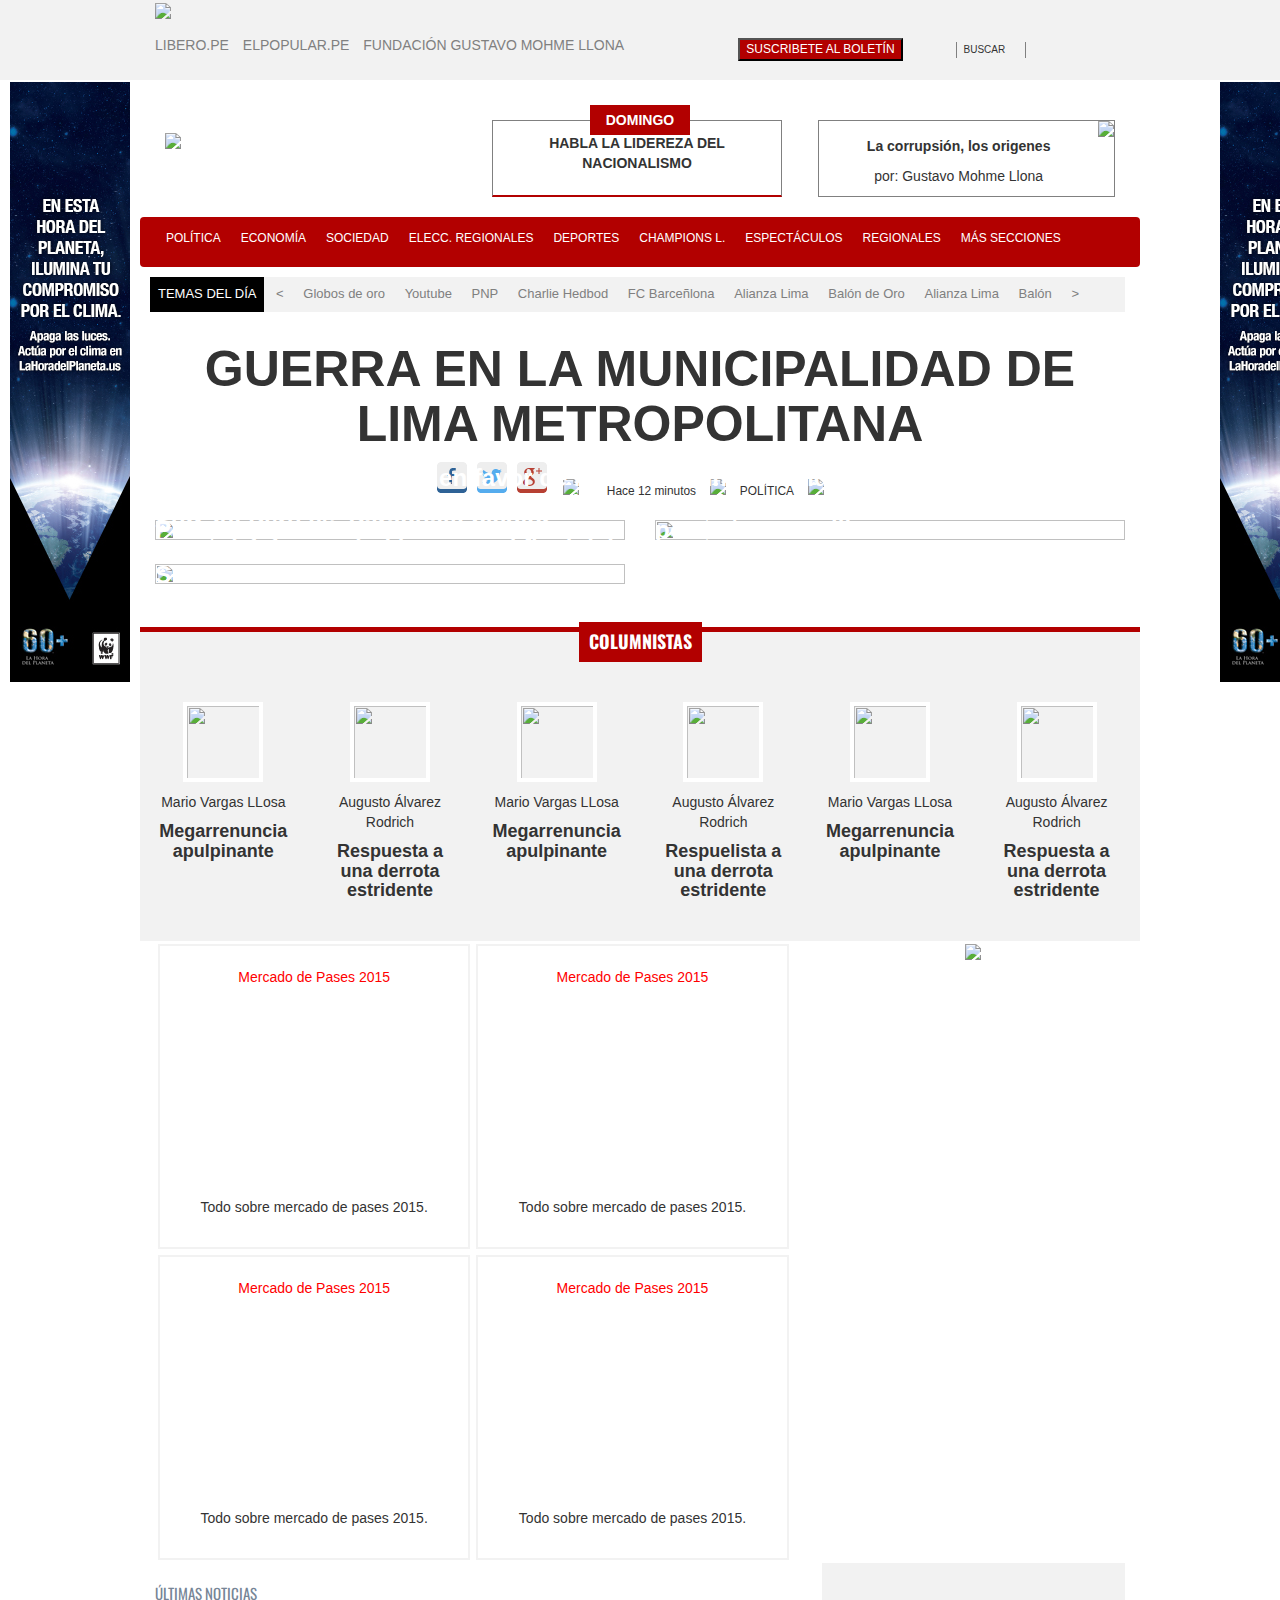
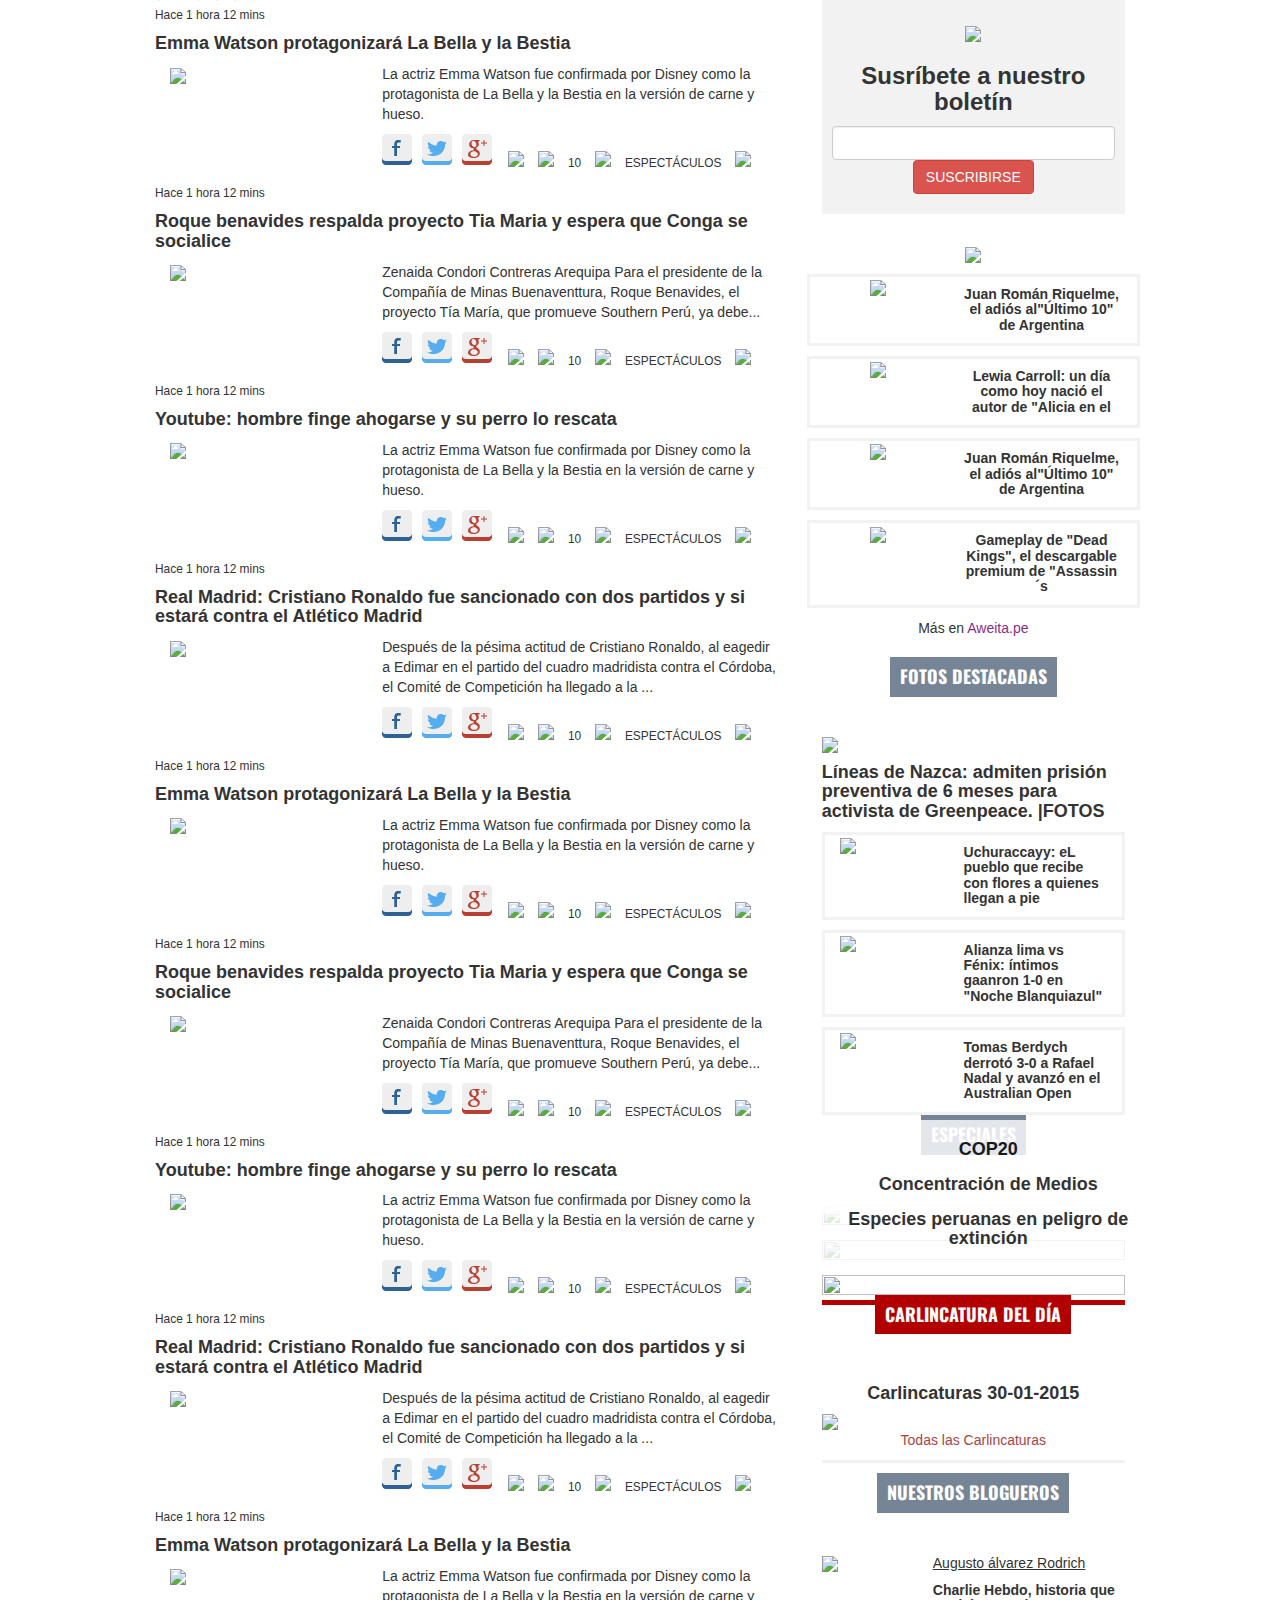
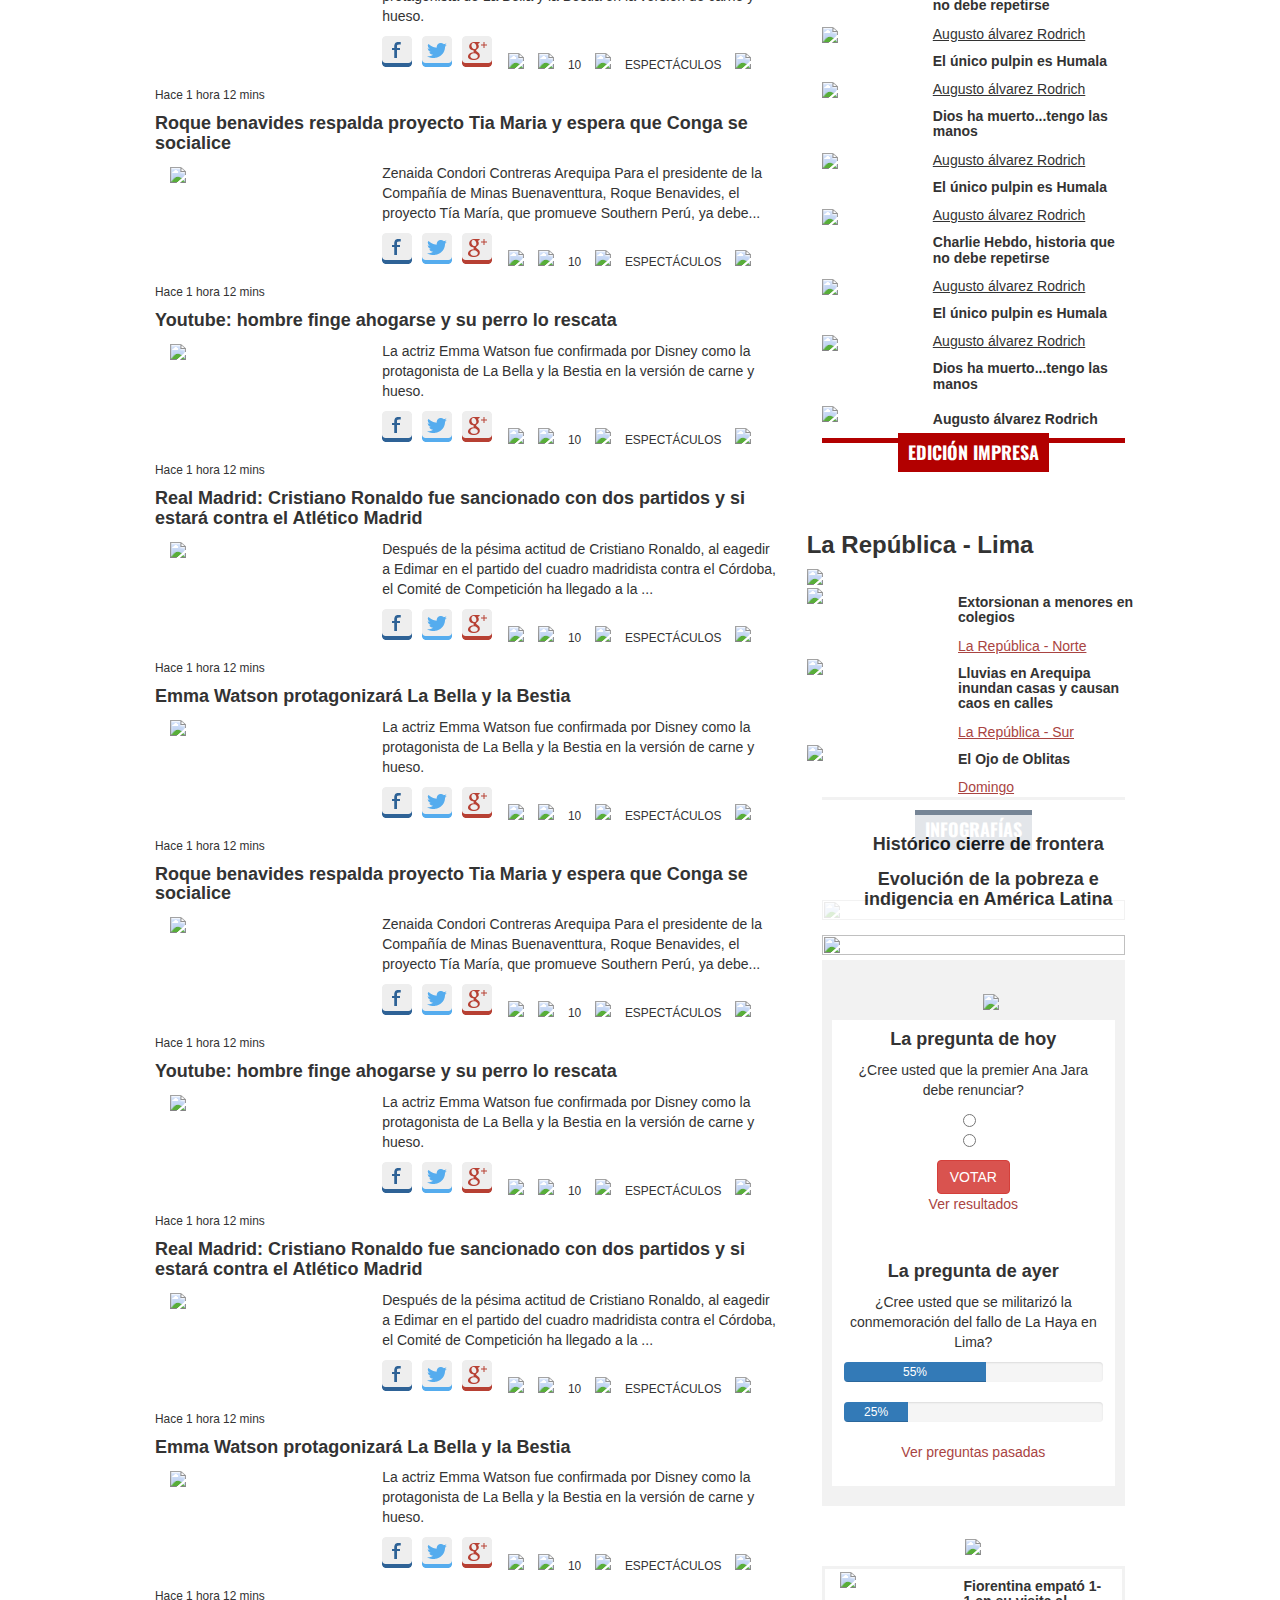
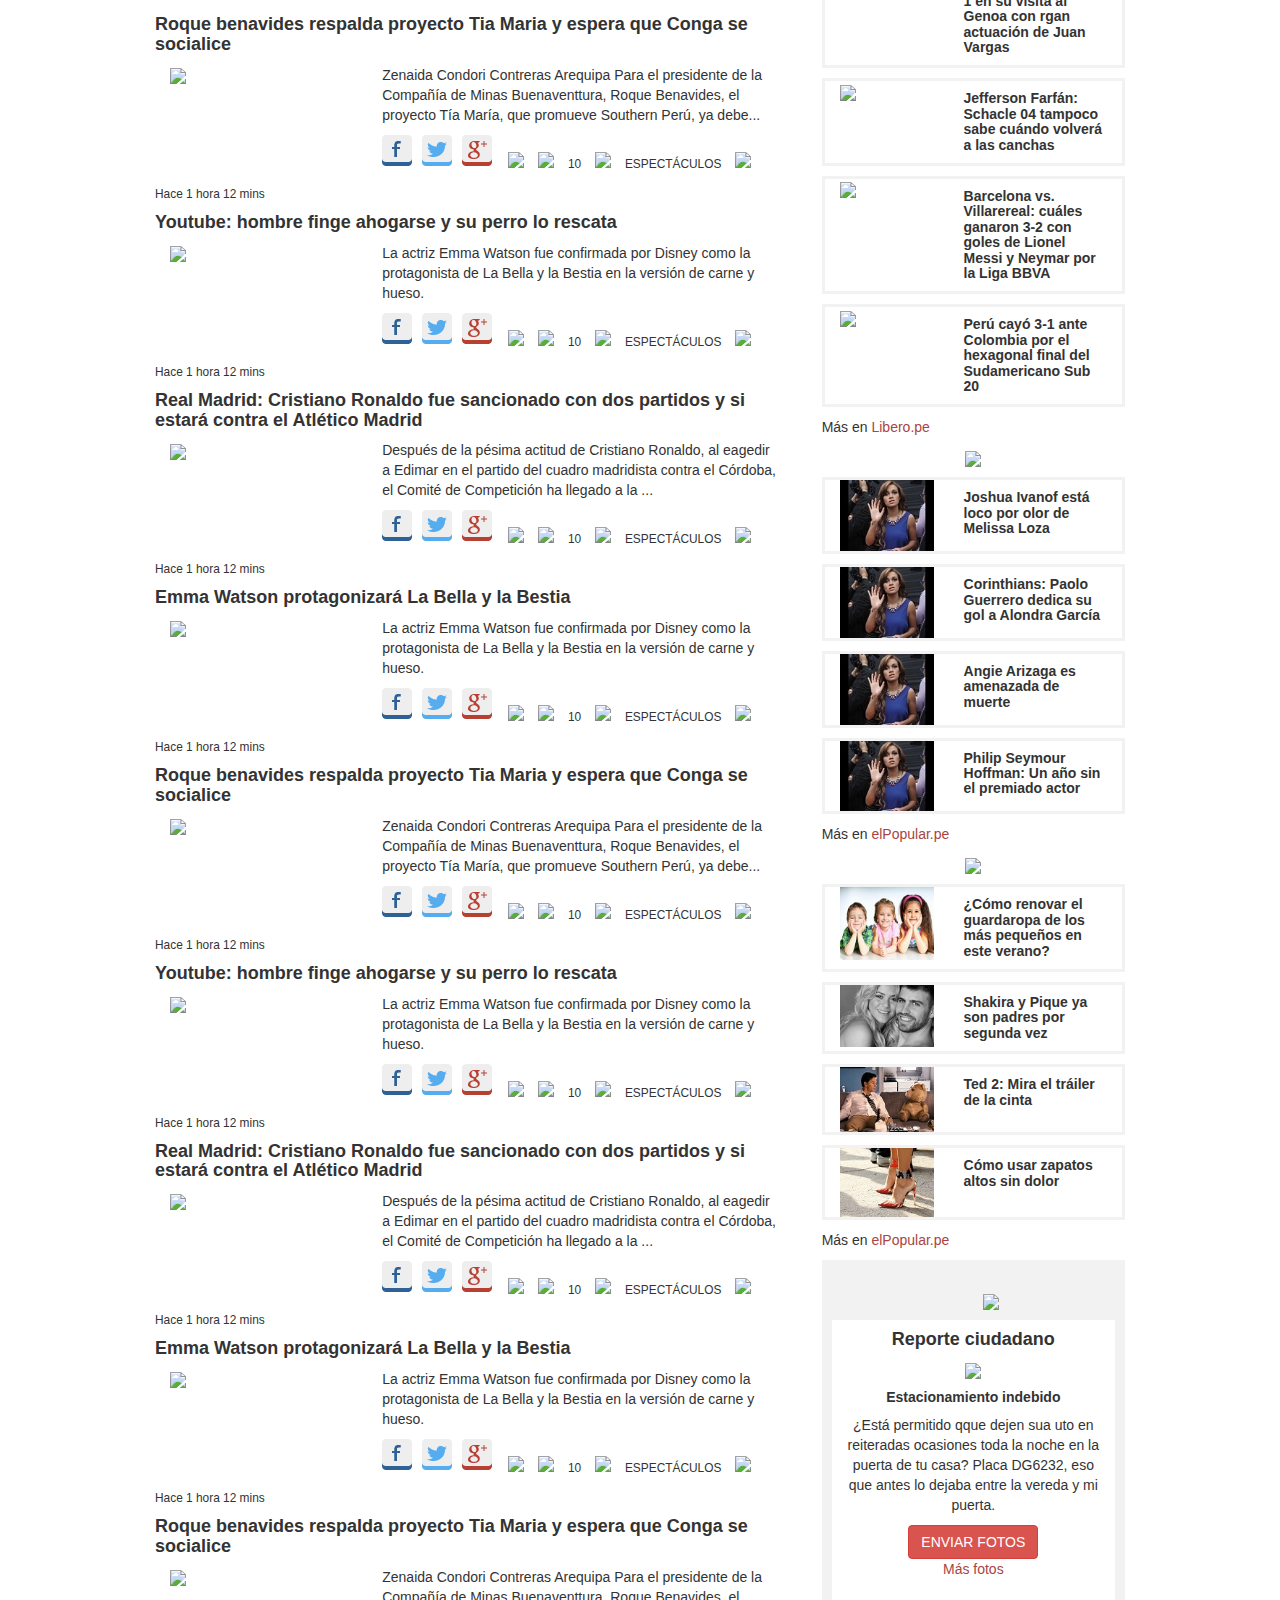
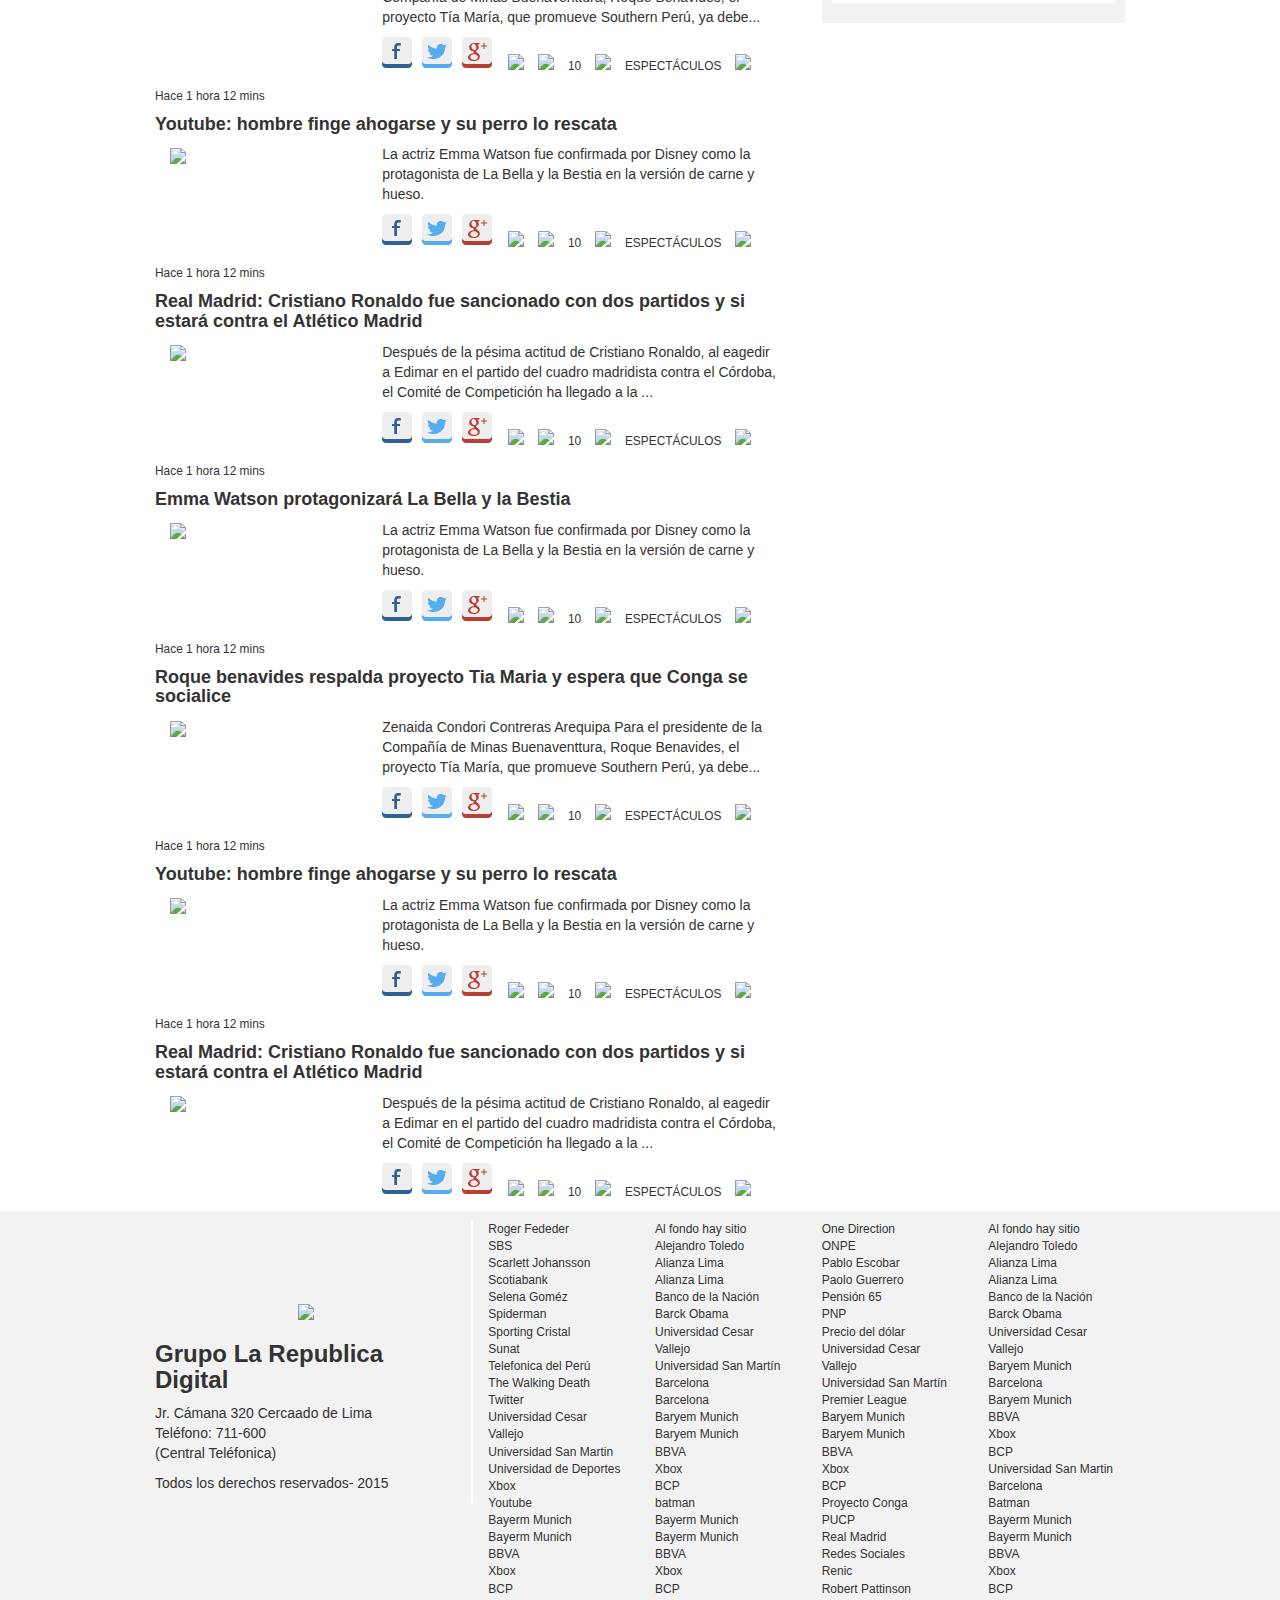
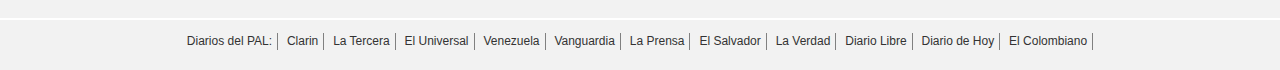
==== commit 14b13897: "corregido primera parte y aweita" ====
--- a/index.html
+++ b/index.html
@@ -117,13 +117,13 @@
         <center>
             <div class="barra">
               <ol class="list-inline list-unstyled">
-                <li><img src="assets/image/social_sprite3.png"></li>
-                <li><img src="assets/image/bullet.gif"></li>
-                <li><img src=""></li>
+                <li><img src="assets/image/social_sprite3.png" class="img-responsive"></li>
+                <li><img src="assets/image/bullet.gif" class="img-responsive"></li>
+                <li><img src="" class="img-responsive"></li>
                 <li><small>Hace 12 minutos</small></li>
-                <li><img src="assets/image/bullet.gif"></li>
+                <li><img src="assets/image/bullet.gif" class="img-responsive"></li>
                 <li><small>POLÍTICA</small></li>
-                <li><img src="assets/image/bullet.gif"></li>
+                <li><img src="assets/image/bullet.gif" class="img-responsive"></li>
                 <li><i class="text-danger"></i></li>
               </ol>
             </div>
@@ -231,13 +231,13 @@
                 <p>La actriz Emma Watson fue confirmada por Disney como la protagonista de La Bella y la Bestia en la versión de carne y hueso.</p>
                   <div class="barra">
                     <ol class="list-inline list-unstyled">
-                      <li><img src="assets/image/social_sprite3.png"></li>
-                      <li><img src="assets/image/bullet.gif"></li>
-                      <li><img src="assets/image/ico_comment.png"></li>
-                      <li><small>10</small></li>
-                      <li><img src="assets/image/bullet.gif"></li>
-                      <li><small>ESPECTÁCULOS</small></li>
-                      <li><img src="assets/image/bullet.gif"></li>
+                      <li><img src="assets/image/social_sprite3.png" class="img-responsive"></li>
+                      <li><img src="assets/image/bullet.gif" class="img-responsive"></li>
+                      <li><img src="assets/image/ico_comment.png" class="img-responsive"></li>
+                      <li><small>10</small></li>
+                      <li><img src="assets/image/bullet.gif" class="img-responsive"></li>
+                      <li><small>ESPECTÁCULOS</small></li>
+                      <li><img src="assets/image/bullet.gif" class="img-responsive"></li>
                       <li><i class="text-danger fa fa-youtube-play"></i></li>
                     </ol>
                   </div>
@@ -250,13 +250,13 @@
                 <p>Zenaida Condori Contreras Arequipa Para el presidente de la Compañía de Minas Buenaventtura, Roque Benavides, el proyecto Tía María, que promueve Southern Perú, ya debe...</p>
                   <div class="barra">
                     <ol class="list-inline list-unstyled">
-                      <li><img src="assets/image/social_sprite3.png"></li>
-                      <li><img src="assets/image/bullet.gif"></li>
-                      <li><img src="assets/image/ico_comment.png"></li>
-                      <li><small>10</small></li>
-                      <li><img src="assets/image/bullet.gif"></li>
-                      <li><small>ESPECTÁCULOS</small></li>
-                      <li><img src="assets/image/bullet.gif"></li>
+                      <li><img src="assets/image/social_sprite3.png" class="img-responsive"></li>
+                      <li><img src="assets/image/bullet.gif" class="img-responsive"></li>
+                      <li><img src="assets/image/ico_comment.png" class="img-responsive"></li>
+                      <li><small>10</small></li>
+                      <li><img src="assets/image/bullet.gif" class="img-responsive"></li>
+                      <li><small>ESPECTÁCULOS</small></li>
+                      <li><img src="assets/image/bullet.gif" class="img-responsive"></li>
                       <li><i class="text-danger fa fa-youtube-play"></i></li>
                     </ol>
                   </div>
@@ -269,13 +269,13 @@
                 <p>La actriz Emma Watson fue confirmada por Disney como la protagonista de La Bella y la Bestia en la versión de carne y hueso.</p>
                   <div class="barra">
                     <ol class="list-inline list-unstyled">
-                      <li><img src="assets/image/social_sprite3.png"></li>
-                      <li><img src="assets/image/bullet.gif"></li>
-                      <li><img src="assets/image/ico_comment.png"></li>
-                      <li><small>10</small></li>
-                      <li><img src="assets/image/bullet.gif"></li>
-                      <li><small>ESPECTÁCULOS</small></li>
-                      <li><img src="assets/image/bullet.gif"></li>
+                      <li><img src="assets/image/social_sprite3.png" class="img-responsive"></li>
+                      <li><img src="assets/image/bullet.gif" class="img-responsive"></li>
+                      <li><img src="assets/image/ico_comment.png" class="img-responsive"></li>
+                      <li><small>10</small></li>
+                      <li><img src="assets/image/bullet.gif" class="img-responsive"></li>
+                      <li><small>ESPECTÁCULOS</small></li>
+                      <li><img src="assets/image/bullet.gif" class="img-responsive"></li>
                       <li><i class="text-danger fa fa-youtube-play"></i></li>
                     </ol>
                   </div>
@@ -288,13 +288,13 @@
                 <p>Después de la pésima actitud de Cristiano Ronaldo, al eagedir a Edimar en el partido del cuadro madridista contra el Córdoba, el Comité de Competición ha llegado a la ...</p>
                   <div class="barra">
                     <ol class="list-inline list-unstyled">
-                      <li><img src="assets/image/social_sprite3.png"></li>
-                      <li><img src="assets/image/bullet.gif"></li>
-                      <li><img src="assets/image/ico_comment.png"></li>
-                      <li><small>10</small></li>
-                      <li><img src="assets/image/bullet.gif"></li>
-                      <li><small>ESPECTÁCULOS</small></li>
-                      <li><img src="assets/image/bullet.gif"></li>
+                      <li><img src="assets/image/social_sprite3.png" class="img-responsive"></li>
+                      <li><img src="assets/image/bullet.gif" class="img-responsive"></li>
+                      <li><img src="assets/image/ico_comment.png" class="img-responsive"></li>
+                      <li><small>10</small></li>
+                      <li><img src="assets/image/bullet.gif" class="img-responsive"></li>
+                      <li><small>ESPECTÁCULOS</small></li>
+                      <li><img src="assets/image/bullet.gif" class="img-responsive"></li>
                       <li><i class="text-danger fa fa-youtube-play"></i></li>
                     </ol>
                   </div>
@@ -307,13 +307,13 @@
                 <p>La actriz Emma Watson fue confirmada por Disney como la protagonista de La Bella y la Bestia en la versión de carne y hueso.</p>
                   <div class="barra">
                     <ol class="list-inline list-unstyled">
-                      <li><img src="assets/image/social_sprite3.png"></li>
-                      <li><img src="assets/image/bullet.gif"></li>
-                      <li><img src="assets/image/ico_comment.png"></li>
-                      <li><small>10</small></li>
-                      <li><img src="assets/image/bullet.gif"></li>
-                      <li><small>ESPECTÁCULOS</small></li>
-                      <li><img src="assets/image/bullet.gif"></li>
+                      <li><img src="assets/image/social_sprite3.png" class="img-responsive"></li>
+                      <li><img src="assets/image/bullet.gif" class="img-responsive"></li>
+                      <li><img src="assets/image/ico_comment.png" class="img-responsive"></li>
+                      <li><small>10</small></li>
+                      <li><img src="assets/image/bullet.gif" class="img-responsive"></li>
+                      <li><small>ESPECTÁCULOS</small></li>
+                      <li><img src="assets/image/bullet.gif" class="img-responsive"></li>
                       <li><i class="text-danger fa fa-youtube-play"></i></li>
                     </ol>
                   </div>
@@ -326,13 +326,13 @@
                 <p>Zenaida Condori Contreras Arequipa Para el presidente de la Compañía de Minas Buenaventtura, Roque Benavides, el proyecto Tía María, que promueve Southern Perú, ya debe...</p>
                   <div class="barra">
                     <ol class="list-inline list-unstyled">
-                      <li><img src="assets/image/social_sprite3.png"></li>
-                      <li><img src="assets/image/bullet.gif"></li>
-                      <li><img src="assets/image/ico_comment.png"></li>
-                      <li><small>10</small></li>
-                      <li><img src="assets/image/bullet.gif"></li>
-                      <li><small>ESPECTÁCULOS</small></li>
-                      <li><img src="assets/image/bullet.gif"></li>
+                      <li><img src="assets/image/social_sprite3.png" class="img-responsive"></li>
+                      <li><img src="assets/image/bullet.gif" class="img-responsive"></li>
+                      <li><img src="assets/image/ico_comment.png" class="img-responsive"></li>
+                      <li><small>10</small></li>
+                      <li><img src="assets/image/bullet.gif" class="img-responsive"></li>
+                      <li><small>ESPECTÁCULOS</small></li>
+                      <li><img src="assets/image/bullet.gif" class="img-responsive"></li>
                       <li><i class="text-danger fa fa-youtube-play"></i></li>
                     </ol>
                   </div>
@@ -345,13 +345,13 @@
                 <p>La actriz Emma Watson fue confirmada por Disney como la protagonista de La Bella y la Bestia en la versión de carne y hueso.</p>
                   <div class="barra">
                     <ol class="list-inline list-unstyled">
-                      <li><img src="assets/image/social_sprite3.png"></li>
-                      <li><img src="assets/image/bullet.gif"></li>
-                      <li><img src="assets/image/ico_comment.png"></li>
-                      <li><small>10</small></li>
-                      <li><img src="assets/image/bullet.gif"></li>
-                      <li><small>ESPECTÁCULOS</small></li>
-                      <li><img src="assets/image/bullet.gif"></li>
+                      <li><img src="assets/image/social_sprite3.png" class="img-responsive"></li>
+                      <li><img src="assets/image/bullet.gif" class="img-responsive"></li>
+                      <li><img src="assets/image/ico_comment.png" class="img-responsive"></li>
+                      <li><small>10</small></li>
+                      <li><img src="assets/image/bullet.gif" class="img-responsive"></li>
+                      <li><small>ESPECTÁCULOS</small></li>
+                      <li><img src="assets/image/bullet.gif" class="img-responsive"></li>
                       <li><i class="text-danger fa fa-youtube-play"></i></li>
                     </ol>
                   </div>
@@ -364,13 +364,13 @@
                 <p>Después de la pésima actitud de Cristiano Ronaldo, al eagedir a Edimar en el partido del cuadro madridista contra el Córdoba, el Comité de Competición ha llegado a la ...</p>
                   <div class="barra">
                     <ol class="list-inline list-unstyled">
-                      <li><img src="assets/image/social_sprite3.png"></li>
-                      <li><img src="assets/image/bullet.gif"></li>
-                      <li><img src="assets/image/ico_comment.png"></li>
-                      <li><small>10</small></li>
-                      <li><img src="assets/image/bullet.gif"></li>
-                      <li><small>ESPECTÁCULOS</small></li>
-                      <li><img src="assets/image/bullet.gif"></li>
+                      <li><img src="assets/image/social_sprite3.png" class="img-responsive"></li>
+                      <li><img src="assets/image/bullet.gif" class="img-responsive"></li>
+                      <li><img src="assets/image/ico_comment.png" class="img-responsive"></li>
+                      <li><small>10</small></li>
+                      <li><img src="assets/image/bullet.gif" class="img-responsive"></li>
+                      <li><small>ESPECTÁCULOS</small></li>
+                      <li><img src="assets/image/bullet.gif" class="img-responsive"></li>
                       <li><i class="text-danger fa fa-youtube-play"></i></li>
                     </ol>
                   </div>
@@ -383,13 +383,13 @@
                 <p>La actriz Emma Watson fue confirmada por Disney como la protagonista de La Bella y la Bestia en la versión de carne y hueso.</p>
                   <div class="barra">
                     <ol class="list-inline list-unstyled">
-                      <li><img src="assets/image/social_sprite3.png"></li>
-                      <li><img src="assets/image/bullet.gif"></li>
-                      <li><img src="assets/image/ico_comment.png"></li>
-                      <li><small>10</small></li>
-                      <li><img src="assets/image/bullet.gif"></li>
-                      <li><small>ESPECTÁCULOS</small></li>
-                      <li><img src="assets/image/bullet.gif"></li>
+                      <li><img src="assets/image/social_sprite3.png" class="img-responsive"></li>
+                      <li><img src="assets/image/bullet.gif" class="img-responsive"></li>
+                      <li><img src="assets/image/ico_comment.png" class="img-responsive"></li>
+                      <li><small>10</small></li>
+                      <li><img src="assets/image/bullet.gif" class="img-responsive"></li>
+                      <li><small>ESPECTÁCULOS</small></li>
+                      <li><img src="assets/image/bullet.gif" class="img-responsive"></li>
                       <li><i class="text-danger fa fa-youtube-play"></i></li>
                     </ol>
                   </div>
@@ -402,13 +402,13 @@
                 <p>Zenaida Condori Contreras Arequipa Para el presidente de la Compañía de Minas Buenaventtura, Roque Benavides, el proyecto Tía María, que promueve Southern Perú, ya debe...</p>
                   <div class="barra">
                     <ol class="list-inline list-unstyled">
-                      <li><img src="assets/image/social_sprite3.png"></li>
-                      <li><img src="assets/image/bullet.gif"></li>
-                      <li><img src="assets/image/ico_comment.png"></li>
-                      <li><small>10</small></li>
-                      <li><img src="assets/image/bullet.gif"></li>
-                      <li><small>ESPECTÁCULOS</small></li>
-                      <li><img src="assets/image/bullet.gif"></li>
+                      <li><img src="assets/image/social_sprite3.png" class="img-responsive"></li>
+                      <li><img src="assets/image/bullet.gif" class="img-responsive"></li>
+                      <li><img src="assets/image/ico_comment.png" class="img-responsive"></li>
+                      <li><small>10</small></li>
+                      <li><img src="assets/image/bullet.gif" class="img-responsive"></li>
+                      <li><small>ESPECTÁCULOS</small></li>
+                      <li><img src="assets/image/bullet.gif" class="img-responsive"></li>
                       <li><i class="text-danger fa fa-youtube-play"></i></li>
                     </ol>
                   </div>
@@ -421,13 +421,13 @@
                 <p>La actriz Emma Watson fue confirmada por Disney como la protagonista de La Bella y la Bestia en la versión de carne y hueso.</p>
                   <div class="barra">
                     <ol class="list-inline list-unstyled">
-                      <li><img src="assets/image/social_sprite3.png"></li>
-                      <li><img src="assets/image/bullet.gif"></li>
-                      <li><img src="assets/image/ico_comment.png"></li>
-                      <li><small>10</small></li>
-                      <li><img src="assets/image/bullet.gif"></li>
-                      <li><small>ESPECTÁCULOS</small></li>
-                      <li><img src="assets/image/bullet.gif"></li>
+                      <li><img src="assets/image/social_sprite3.png" class="img-responsive"></li>
+                      <li><img src="assets/image/bullet.gif" class="img-responsive"></li>
+                      <li><img src="assets/image/ico_comment.png" class="img-responsive"></li>
+                      <li><small>10</small></li>
+                      <li><img src="assets/image/bullet.gif" class="img-responsive"></li>
+                      <li><small>ESPECTÁCULOS</small></li>
+                      <li><img src="assets/image/bullet.gif" class="img-responsive"></li>
                       <li><i class="text-danger fa fa-youtube-play"></i></li>
                     </ol>
                   </div>
@@ -440,13 +440,13 @@
                 <p>Después de la pésima actitud de Cristiano Ronaldo, al eagedir a Edimar en el partido del cuadro madridista contra el Córdoba, el Comité de Competición ha llegado a la ...</p>
                   <div class="barra">
                     <ol class="list-inline list-unstyled">
-                      <li><img src="assets/image/social_sprite3.png"></li>
-                      <li><img src="assets/image/bullet.gif"></li>
-                      <li><img src="assets/image/ico_comment.png"></li>
-                      <li><small>10</small></li>
-                      <li><img src="assets/image/bullet.gif"></li>
-                      <li><small>ESPECTÁCULOS</small></li>
-                      <li><img src="assets/image/bullet.gif"></li>
+                      <li><img src="assets/image/social_sprite3.png" class="img-responsive"></li>
+                      <li><img src="assets/image/bullet.gif" class="img-responsive"></li>
+                      <li><img src="assets/image/ico_comment.png" class="img-responsive"></li>
+                      <li><small>10</small></li>
+                      <li><img src="assets/image/bullet.gif" class="img-responsive"></li>
+                      <li><small>ESPECTÁCULOS</small></li>
+                      <li><img src="assets/image/bullet.gif" class="img-responsive"></li>
                       <li><i class="text-danger fa fa-youtube-play"></i></li>
                     </ol>
                   </div>
@@ -459,13 +459,13 @@
                 <p>La actriz Emma Watson fue confirmada por Disney como la protagonista de La Bella y la Bestia en la versión de carne y hueso.</p>
                   <div class="barra">
                     <ol class="list-inline list-unstyled">
-                      <li><img src="assets/image/social_sprite3.png"></li>
-                      <li><img src="assets/image/bullet.gif"></li>
-                      <li><img src="assets/image/ico_comment.png"></li>
-                      <li><small>10</small></li>
-                      <li><img src="assets/image/bullet.gif"></li>
-                      <li><small>ESPECTÁCULOS</small></li>
-                      <li><img src="assets/image/bullet.gif"></li>
+                      <li><img src="assets/image/social_sprite3.png" class="img-responsive"></li>
+                      <li><img src="assets/image/bullet.gif" class="img-responsive"></li>
+                      <li><img src="assets/image/ico_comment.png" class="img-responsive"></li>
+                      <li><small>10</small></li>
+                      <li><img src="assets/image/bullet.gif" class="img-responsive"></li>
+                      <li><small>ESPECTÁCULOS</small></li>
+                      <li><img src="assets/image/bullet.gif" class="img-responsive"></li>
                       <li><i class="text-danger fa fa-youtube-play"></i></li>
                     </ol>
                   </div>
@@ -478,13 +478,13 @@
                 <p>Zenaida Condori Contreras Arequipa Para el presidente de la Compañía de Minas Buenaventtura, Roque Benavides, el proyecto Tía María, que promueve Southern Perú, ya debe...</p>
                   <div class="barra">
                     <ol class="list-inline list-unstyled">
-                      <li><img src="assets/image/social_sprite3.png"></li>
-                      <li><img src="assets/image/bullet.gif"></li>
-                      <li><img src="assets/image/ico_comment.png"></li>
-                      <li><small>10</small></li>
-                      <li><img src="assets/image/bullet.gif"></li>
-                      <li><small>ESPECTÁCULOS</small></li>
-                      <li><img src="assets/image/bullet.gif"></li>
+                      <li><img src="assets/image/social_sprite3.png" class="img-responsive"></li>
+                      <li><img src="assets/image/bullet.gif" class="img-responsive"></li>
+                      <li><img src="assets/image/ico_comment.png" class="img-responsive"></li>
+                      <li><small>10</small></li>
+                      <li><img src="assets/image/bullet.gif" class="img-responsive"></li>
+                      <li><small>ESPECTÁCULOS</small></li>
+                      <li><img src="assets/image/bullet.gif" class="img-responsive"></li>
                       <li><i class="text-danger fa fa-youtube-play"></i></li>
                     </ol>
                   </div>
@@ -497,13 +497,13 @@
                 <p>La actriz Emma Watson fue confirmada por Disney como la protagonista de La Bella y la Bestia en la versión de carne y hueso.</p>
                   <div class="barra">
                     <ol class="list-inline list-unstyled">
-                      <li><img src="assets/image/social_sprite3.png"></li>
-                      <li><img src="assets/image/bullet.gif"></li>
-                      <li><img src="assets/image/ico_comment.png"></li>
-                      <li><small>10</small></li>
-                      <li><img src="assets/image/bullet.gif"></li>
-                      <li><small>ESPECTÁCULOS</small></li>
-                      <li><img src="assets/image/bullet.gif"></li>
+                      <li><img src="assets/image/social_sprite3.png" class="img-responsive"></li>
+                      <li><img src="assets/image/bullet.gif" class="img-responsive"></li>
+                      <li><img src="assets/image/ico_comment.png" class="img-responsive"></li>
+                      <li><small>10</small></li>
+                      <li><img src="assets/image/bullet.gif" class="img-responsive"></li>
+                      <li><small>ESPECTÁCULOS</small></li>
+                      <li><img src="assets/image/bullet.gif" class="img-responsive"></li>
                       <li><i class="text-danger fa fa-youtube-play"></i></li>
                     </ol>
                   </div>
@@ -516,13 +516,13 @@
                 <p>Después de la pésima actitud de Cristiano Ronaldo, al eagedir a Edimar en el partido del cuadro madridista contra el Córdoba, el Comité de Competición ha llegado a la ...</p>
                   <div class="barra">
                     <ol class="list-inline list-unstyled">
-                      <li><img src="assets/image/social_sprite3.png"></li>
-                      <li><img src="assets/image/bullet.gif"></li>
-                      <li><img src="assets/image/ico_comment.png"></li>
-                      <li><small>10</small></li>
-                      <li><img src="assets/image/bullet.gif"></li>
-                      <li><small>ESPECTÁCULOS</small></li>
-                      <li><img src="assets/image/bullet.gif"></li>
+                      <li><img src="assets/image/social_sprite3.png" class="img-responsive"></li>
+                      <li><img src="assets/image/bullet.gif" class="img-responsive"></li>
+                      <li><img src="assets/image/ico_comment.png" class="img-responsive"></li>
+                      <li><small>10</small></li>
+                      <li><img src="assets/image/bullet.gif" class="img-responsive"></li>
+                      <li><small>ESPECTÁCULOS</small></li>
+                      <li><img src="assets/image/bullet.gif" class="img-responsive"></li>
                       <li><i class="text-danger fa fa-youtube-play"></i></li>
                     </ol>
                   </div>
@@ -535,13 +535,13 @@
                 <p>La actriz Emma Watson fue confirmada por Disney como la protagonista de La Bella y la Bestia en la versión de carne y hueso.</p>
                   <div class="barra">
                     <ol class="list-inline list-unstyled">
-                      <li><img src="assets/image/social_sprite3.png"></li>
-                      <li><img src="assets/image/bullet.gif"></li>
-                      <li><img src="assets/image/ico_comment.png"></li>
-                      <li><small>10</small></li>
-                      <li><img src="assets/image/bullet.gif"></li>
-                      <li><small>ESPECTÁCULOS</small></li>
-                      <li><img src="assets/image/bullet.gif"></li>
+                      <li><img src="assets/image/social_sprite3.png" class="img-responsive"></li>
+                      <li><img src="assets/image/bullet.gif" class="img-responsive"></li>
+                      <li><img src="assets/image/ico_comment.png" class="img-responsive"></li>
+                      <li><small>10</small></li>
+                      <li><img src="assets/image/bullet.gif" class="img-responsive"></li>
+                      <li><small>ESPECTÁCULOS</small></li>
+                      <li><img src="assets/image/bullet.gif" class="img-responsive"></li>
                       <li><i class="text-danger fa fa-youtube-play"></i></li>
                     </ol>
                   </div>
@@ -554,13 +554,13 @@
                 <p>Zenaida Condori Contreras Arequipa Para el presidente de la Compañía de Minas Buenaventtura, Roque Benavides, el proyecto Tía María, que promueve Southern Perú, ya debe...</p>
                   <div class="barra">
                     <ol class="list-inline list-unstyled">
-                      <li><img src="assets/image/social_sprite3.png"></li>
-                      <li><img src="assets/image/bullet.gif"></li>
-                      <li><img src="assets/image/ico_comment.png"></li>
-                      <li><small>10</small></li>
-                      <li><img src="assets/image/bullet.gif"></li>
-                      <li><small>ESPECTÁCULOS</small></li>
-                      <li><img src="assets/image/bullet.gif"></li>
+                      <li><img src="assets/image/social_sprite3.png" class="img-responsive"></li>
+                      <li><img src="assets/image/bullet.gif" class="img-responsive"></li>
+                      <li><img src="assets/image/ico_comment.png" class="img-responsive"></li>
+                      <li><small>10</small></li>
+                      <li><img src="assets/image/bullet.gif" class="img-responsive"></li>
+                      <li><small>ESPECTÁCULOS</small></li>
+                      <li><img src="assets/image/bullet.gif" class="img-responsive"></li>
                       <li><i class="text-danger fa fa-youtube-play"></i></li>
                     </ol>
                   </div>
@@ -573,13 +573,13 @@
                 <p>La actriz Emma Watson fue confirmada por Disney como la protagonista de La Bella y la Bestia en la versión de carne y hueso.</p>
                   <div class="barra">
                     <ol class="list-inline list-unstyled">
-                      <li><img src="assets/image/social_sprite3.png"></li>
-                      <li><img src="assets/image/bullet.gif"></li>
-                      <li><img src="assets/image/ico_comment.png"></li>
-                      <li><small>10</small></li>
-                      <li><img src="assets/image/bullet.gif"></li>
-                      <li><small>ESPECTÁCULOS</small></li>
-                      <li><img src="assets/image/bullet.gif"></li>
+                      <li><img src="assets/image/social_sprite3.png" class="img-responsive"></li>
+                      <li><img src="assets/image/bullet.gif" class="img-responsive"></li>
+                      <li><img src="assets/image/ico_comment.png" class="img-responsive"></li>
+                      <li><small>10</small></li>
+                      <li><img src="assets/image/bullet.gif" class="img-responsive"></li>
+                      <li><small>ESPECTÁCULOS</small></li>
+                      <li><img src="assets/image/bullet.gif" class="img-responsive"></li>
                       <li><i class="text-danger fa fa-youtube-play"></i></li>
                     </ol>
                   </div>
@@ -592,13 +592,13 @@
                 <p>Después de la pésima actitud de Cristiano Ronaldo, al eagedir a Edimar en el partido del cuadro madridista contra el Córdoba, el Comité de Competición ha llegado a la ...</p>
                   <div class="barra">
                     <ol class="list-inline list-unstyled">
-                      <li><img src="assets/image/social_sprite3.png"></li>
-                      <li><img src="assets/image/bullet.gif"></li>
-                      <li><img src="assets/image/ico_comment.png"></li>
-                      <li><small>10</small></li>
-                      <li><img src="assets/image/bullet.gif"></li>
-                      <li><small>ESPECTÁCULOS</small></li>
-                      <li><img src="assets/image/bullet.gif"></li>
+                      <li><img src="assets/image/social_sprite3.png" class="img-responsive"></li>
+                      <li><img src="assets/image/bullet.gif" class="img-responsive"></li>
+                      <li><img src="assets/image/ico_comment.png" class="img-responsive"></li>
+                      <li><small>10</small></li>
+                      <li><img src="assets/image/bullet.gif" class="img-responsive"></li>
+                      <li><small>ESPECTÁCULOS</small></li>
+                      <li><img src="assets/image/bullet.gif" class="img-responsive"></li>
                       <li><i class="text-danger fa fa-youtube-play"></i></li>
                     </ol>
                   </div>
@@ -611,13 +611,13 @@
                 <p>La actriz Emma Watson fue confirmada por Disney como la protagonista de La Bella y la Bestia en la versión de carne y hueso.</p>
                   <div class="barra">
                     <ol class="list-inline list-unstyled">
-                      <li><img src="assets/image/social_sprite3.png"></li>
-                      <li><img src="assets/image/bullet.gif"></li>
-                      <li><img src="assets/image/ico_comment.png"></li>
-                      <li><small>10</small></li>
-                      <li><img src="assets/image/bullet.gif"></li>
-                      <li><small>ESPECTÁCULOS</small></li>
-                      <li><img src="assets/image/bullet.gif"></li>
+                      <li><img src="assets/image/social_sprite3.png" class="img-responsive"></li>
+                      <li><img src="assets/image/bullet.gif" class="img-responsive"></li>
+                      <li><img src="assets/image/ico_comment.png" class="img-responsive"></li>
+                      <li><small>10</small></li>
+                      <li><img src="assets/image/bullet.gif" class="img-responsive"></li>
+                      <li><small>ESPECTÁCULOS</small></li>
+                      <li><img src="assets/image/bullet.gif" class="img-responsive"></li>
                       <li><i class="text-danger fa fa-youtube-play"></i></li>
                     </ol>
                   </div>
@@ -630,13 +630,13 @@
                 <p>Zenaida Condori Contreras Arequipa Para el presidente de la Compañía de Minas Buenaventtura, Roque Benavides, el proyecto Tía María, que promueve Southern Perú, ya debe...</p>
                   <div class="barra">
                     <ol class="list-inline list-unstyled">
-                      <li><img src="assets/image/social_sprite3.png"></li>
-                      <li><img src="assets/image/bullet.gif"></li>
-                      <li><img src="assets/image/ico_comment.png"></li>
-                      <li><small>10</small></li>
-                      <li><img src="assets/image/bullet.gif"></li>
-                      <li><small>ESPECTÁCULOS</small></li>
-                      <li><img src="assets/image/bullet.gif"></li>
+                      <li><img src="assets/image/social_sprite3.png" class="img-responsive"></li>
+                      <li><img src="assets/image/bullet.gif" class="img-responsive"></li>
+                      <li><img src="assets/image/ico_comment.png" class="img-responsive"></li>
+                      <li><small>10</small></li>
+                      <li><img src="assets/image/bullet.gif" class="img-responsive"></li>
+                      <li><small>ESPECTÁCULOS</small></li>
+                      <li><img src="assets/image/bullet.gif" class="img-responsive"></li>
                       <li><i class="text-danger fa fa-youtube-play"></i></li>
                     </ol>
                   </div>
@@ -649,13 +649,13 @@
                 <p>La actriz Emma Watson fue confirmada por Disney como la protagonista de La Bella y la Bestia en la versión de carne y hueso.</p>
                   <div class="barra">
                     <ol class="list-inline list-unstyled">
-                      <li><img src="assets/image/social_sprite3.png"></li>
-                      <li><img src="assets/image/bullet.gif"></li>
-                      <li><img src="assets/image/ico_comment.png"></li>
-                      <li><small>10</small></li>
-                      <li><img src="assets/image/bullet.gif"></li>
-                      <li><small>ESPECTÁCULOS</small></li>
-                      <li><img src="assets/image/bullet.gif"></li>
+                      <li><img src="assets/image/social_sprite3.png" class="img-responsive"></li>
+                      <li><img src="assets/image/bullet.gif" class="img-responsive"></li>
+                      <li><img src="assets/image/ico_comment.png" class="img-responsive"></li>
+                      <li><small>10</small></li>
+                      <li><img src="assets/image/bullet.gif" class="img-responsive"></li>
+                      <li><small>ESPECTÁCULOS</small></li>
+                      <li><img src="assets/image/bullet.gif" class="img-responsive"></li>
                       <li><i class="text-danger fa fa-youtube-play"></i></li>
                     </ol>
                   </div>
@@ -668,13 +668,13 @@
                 <p>Después de la pésima actitud de Cristiano Ronaldo, al eagedir a Edimar en el partido del cuadro madridista contra el Córdoba, el Comité de Competición ha llegado a la ...</p>
                   <div class="barra">
                     <ol class="list-inline list-unstyled">
-                      <li><img src="assets/image/social_sprite3.png"></li>
-                      <li><img src="assets/image/bullet.gif"></li>
-                      <li><img src="assets/image/ico_comment.png"></li>
-                      <li><small>10</small></li>
-                      <li><img src="assets/image/bullet.gif"></li>
-                      <li><small>ESPECTÁCULOS</small></li>
-                      <li><img src="assets/image/bullet.gif"></li>
+                      <li><img src="assets/image/social_sprite3.png" class="img-responsive"></li>
+                      <li><img src="assets/image/bullet.gif" class="img-responsive"></li>
+                      <li><img src="assets/image/ico_comment.png" class="img-responsive"></li>
+                      <li><small>10</small></li>
+                      <li><img src="assets/image/bullet.gif" class="img-responsive"></li>
+                      <li><small>ESPECTÁCULOS</small></li>
+                      <li><img src="assets/image/bullet.gif" class="img-responsive"></li>
                       <li><i class="text-danger fa fa-youtube-play"></i></li>
                     </ol>
                   </div>
@@ -687,13 +687,13 @@
                 <p>La actriz Emma Watson fue confirmada por Disney como la protagonista de La Bella y la Bestia en la versión de carne y hueso.</p>
                   <div class="barra">
                     <ol class="list-inline list-unstyled">
-                      <li><img src="assets/image/social_sprite3.png"></li>
-                      <li><img src="assets/image/bullet.gif"></li>
-                      <li><img src="assets/image/ico_comment.png"></li>
-                      <li><small>10</small></li>
-                      <li><img src="assets/image/bullet.gif"></li>
-                      <li><small>ESPECTÁCULOS</small></li>
-                      <li><img src="assets/image/bullet.gif"></li>
+                      <li><img src="assets/image/social_sprite3.png" class="img-responsive"></li>
+                      <li><img src="assets/image/bullet.gif" class="img-responsive"></li>
+                      <li><img src="assets/image/ico_comment.png" class="img-responsive"></li>
+                      <li><small>10</small></li>
+                      <li><img src="assets/image/bullet.gif" class="img-responsive"></li>
+                      <li><small>ESPECTÁCULOS</small></li>
+                      <li><img src="assets/image/bullet.gif" class="img-responsive"></li>
                       <li><i class="text-danger fa fa-youtube-play"></i></li>
                     </ol>
                   </div>
@@ -706,13 +706,13 @@
                 <p>Zenaida Condori Contreras Arequipa Para el presidente de la Compañía de Minas Buenaventtura, Roque Benavides, el proyecto Tía María, que promueve Southern Perú, ya debe...</p>
                   <div class="barra">
                     <ol class="list-inline list-unstyled">
-                      <li><img src="assets/image/social_sprite3.png"></li>
-                      <li><img src="assets/image/bullet.gif"></li>
-                      <li><img src="assets/image/ico_comment.png"></li>
-                      <li><small>10</small></li>
-                      <li><img src="assets/image/bullet.gif"></li>
-                      <li><small>ESPECTÁCULOS</small></li>
-                      <li><img src="assets/image/bullet.gif"></li>
+                      <li><img src="assets/image/social_sprite3.png" class="img-responsive"></li>
+                      <li><img src="assets/image/bullet.gif" class="img-responsive"></li>
+                      <li><img src="assets/image/ico_comment.png" class="img-responsive"></li>
+                      <li><small>10</small></li>
+                      <li><img src="assets/image/bullet.gif" class="img-responsive"></li>
+                      <li><small>ESPECTÁCULOS</small></li>
+                      <li><img src="assets/image/bullet.gif" class="img-responsive"></li>
                       <li><i class="text-danger fa fa-youtube-play"></i></li>
                     </ol>
                   </div>
@@ -725,13 +725,13 @@
                 <p>La actriz Emma Watson fue confirmada por Disney como la protagonista de La Bella y la Bestia en la versión de carne y hueso.</p>
                   <div class="barra">
                     <ol class="list-inline list-unstyled">
-                      <li><img src="assets/image/social_sprite3.png"></li>
-                      <li><img src="assets/image/bullet.gif"></li>
-                      <li><img src="assets/image/ico_comment.png"></li>
-                      <li><small>10</small></li>
-                      <li><img src="assets/image/bullet.gif"></li>
-                      <li><small>ESPECTÁCULOS</small></li>
-                      <li><img src="assets/image/bullet.gif"></li>
+                      <li><img src="assets/image/social_sprite3.png" class="img-responsive"></li>
+                      <li><img src="assets/image/bullet.gif" class="img-responsive"></li>
+                      <li><img src="assets/image/ico_comment.png" class="img-responsive"></li>
+                      <li><small>10</small></li>
+                      <li><img src="assets/image/bullet.gif" class="img-responsive"></li>
+                      <li><small>ESPECTÁCULOS</small></li>
+                      <li><img src="assets/image/bullet.gif" class="img-responsive"></li>
                       <li><i class="text-danger fa fa-youtube-play"></i></li>
                     </ol>
                   </div>
@@ -744,13 +744,89 @@
                 <p>Después de la pésima actitud de Cristiano Ronaldo, al eagedir a Edimar en el partido del cuadro madridista contra el Córdoba, el Comité de Competición ha llegado a la ...</p>
                   <div class="barra">
                     <ol class="list-inline list-unstyled">
-                      <li><img src="assets/image/social_sprite3.png"></li>
-                      <li><img src="assets/image/bullet.gif"></li>
-                      <li><img src="assets/image/ico_comment.png"></li>
-                      <li><small>10</small></li>
-                      <li><img src="assets/image/bullet.gif"></li>
-                      <li><small>ESPECTÁCULOS</small></li>
-                      <li><img src="assets/image/bullet.gif"></li>
+                      <li><img src="assets/image/social_sprite3.png" class="img-responsive"></li>
+                      <li><img src="assets/image/bullet.gif" class="img-responsive"></li>
+                      <li><img src="assets/image/ico_comment.png" class="img-responsive"></li>
+                      <li><small>10</small></li>
+                      <li><img src="assets/image/bullet.gif" class="img-responsive"></li>
+                      <li><small>ESPECTÁCULOS</small></li>
+                      <li><img src="assets/image/bullet.gif" class="img-responsive"></li>
+                      <li><i class="text-danger fa fa-youtube-play"></i></li>
+                    </ol>
+                  </div>
+              </div>
+            </div>
+            <div class="news"><small>Hace 1 hora 12 mins</small>
+              <h4>Emma Watson protagonizará La Bella y la Bestia</h4>
+              <div class="col-md-4"><img src="assets/image/img_news.jpg"></div>
+              <div class="col-md-8">
+                <p>La actriz Emma Watson fue confirmada por Disney como la protagonista de La Bella y la Bestia en la versión de carne y hueso.</p>
+                  <div class="barra">
+                    <ol class="list-inline list-unstyled">
+                      <li><img src="assets/image/social_sprite3.png" class="img-responsive"></li>
+                      <li><img src="assets/image/bullet.gif" class="img-responsive"></li>
+                      <li><img src="assets/image/ico_comment.png" class="img-responsive"></li>
+                      <li><small>10</small></li>
+                      <li><img src="assets/image/bullet.gif" class="img-responsive"></li>
+                      <li><small>ESPECTÁCULOS</small></li>
+                      <li><img src="assets/image/bullet.gif" class="img-responsive"></li>
+                      <li><i class="text-danger fa fa-youtube-play"></i></li>
+                    </ol>
+                  </div>
+              </div>
+            </div>
+            <div class="news"><small>Hace 1 hora 12 mins</small>
+              <h4>Roque benavides respalda proyecto Tia Maria y espera que Conga se socialice</h4>
+              <div class="col-md-4"><img src="assets/image/post-img-sample.jpg"></div>
+              <div class="col-md-8">
+                <p>Zenaida Condori Contreras Arequipa Para el presidente de la Compañía de Minas Buenaventtura, Roque Benavides, el proyecto Tía María, que promueve Southern Perú, ya debe...</p>
+                  <div class="barra">
+                    <ol class="list-inline list-unstyled">
+                      <li><img src="assets/image/social_sprite3.png" class="img-responsive"></li>
+                      <li><img src="assets/image/bullet.gif" class="img-responsive"></li>
+                      <li><img src="assets/image/ico_comment.png" class="img-responsive"></li>
+                      <li><small>10</small></li>
+                      <li><img src="assets/image/bullet.gif" class="img-responsive"></li>
+                      <li><small>ESPECTÁCULOS</small></li>
+                      <li><img src="assets/image/bullet.gif" class="img-responsive"></li>
+                      <li><i class="text-danger fa fa-youtube-play"></i></li>
+                    </ol>
+                  </div>
+              </div>
+            </div>
+            <div class="news"><small>Hace 1 hora 12 mins</small>
+              <h4>Youtube: hombre finge ahogarse y su perro lo rescata</h4>
+              <div class="col-md-4"><img src="assets/image/fotogaleria_col03_01.jpg"></div>
+              <div class="col-md-8">
+                <p>La actriz Emma Watson fue confirmada por Disney como la protagonista de La Bella y la Bestia en la versión de carne y hueso.</p>
+                  <div class="barra">
+                    <ol class="list-inline list-unstyled">
+                      <li><img src="assets/image/social_sprite3.png" class="img-responsive"></li>
+                      <li><img src="assets/image/bullet.gif" class="img-responsive"></li>
+                      <li><img src="assets/image/ico_comment.png" class="img-responsive"></li>
+                      <li><small>10</small></li>
+                      <li><img src="assets/image/bullet.gif" class="img-responsive"></li>
+                      <li><small>ESPECTÁCULOS</small></li>
+                      <li><img src="assets/image/bullet.gif" class="img-responsive"></li>
+                      <li><i class="text-danger fa fa-youtube-play"></i></li>
+                    </ol>
+                  </div>
+              </div>
+            </div>
+            <div class="news"><small>Hace 1 hora 12 mins</small>
+              <h4>Real Madrid: Cristiano Ronaldo fue sancionado con dos partidos y si estará contra el Atlético Madrid</h4>
+              <div class="col-md-4"><img src="assets/image/img_grid_especiales.jpg"></div>
+              <div class="col-md-8">
+                <p>Después de la pésima actitud de Cristiano Ronaldo, al eagedir a Edimar en el partido del cuadro madridista contra el Córdoba, el Comité de Competición ha llegado a la ...</p>
+                  <div class="barra">
+                    <ol class="list-inline list-unstyled">
+                      <li><img src="assets/image/social_sprite3.png" class="img-responsive"></li>
+                      <li><img src="assets/image/bullet.gif" class="img-responsive"></li>
+                      <li><img src="assets/image/ico_comment.png" class="img-responsive"></li>
+                      <li><small>10</small></li>
+                      <li><img src="assets/image/bullet.gif" class="img-responsive"></li>
+                      <li><small>ESPECTÁCULOS</small></li>
+                      <li><img src="assets/image/bullet.gif" class="img-responsive"></li>
                       <li><i class="text-danger fa fa-youtube-play"></i></li>
                     </ol>
                   </div>
--- a/assets/css/main.css
+++ b/assets/css/main.css
@@ -54,7 +54,7 @@
 }
 
 /*MIXIN SASS PARA SECCION BLOG*/
-.blog {
+.blog, .mercado {
   padding: 1%;
   outline: 2px solid #F2F2F2;
   outline-offset: -5px;
@@ -128,10 +128,6 @@
 
 .w {
   color: #FF8000;
-}
-
-* {
-  outline: 1px solid red;
 }
 
 .lateral-left {
@@ -349,14 +345,12 @@
 }
 
 .columnistas {
-  margin-top: 20px;
   background-color: #F2F2F2;
   border-top: 5px solid #B20000;
 }
 
 .mercado {
-  border: 1px solid gray;
-  padding: 15px 0px;
+  padding: 4% 0;
 }
 
 .mercado .text-danger {
@@ -366,10 +360,12 @@
 .mercado .imagen {
   background: linear-gradient(to bottom, rgba(0, 0, 0, 0.3), black 10%);
   background-image: url("../../assets/image/img_especiales.jpg");
-  background-size: cover;
+  background-size: container;
   background-repeat: no-repeat;
   height: 200px;
-  color: #fff;
+  width: 90%;
+  color: #fff;
+  margin: 0 auto;
 }
 
 .mercado .imagen p {
@@ -379,6 +375,10 @@
   margin-bottom: 5%;
 }
 
+.news {
+  margin-bottom: 20%;
+}
+
 .news img {
   width: 100%;
 }
@@ -487,11 +487,6 @@
   margin-bottom: 20px;
 }
 
-.news {
-  border-bottom: 3px solid #F2F2F2;
-  margin-bottom: 10px;
-}
-
 .color-font {
   padding-bottom: 15px;
   border-bottom: 4px solid #872f85;
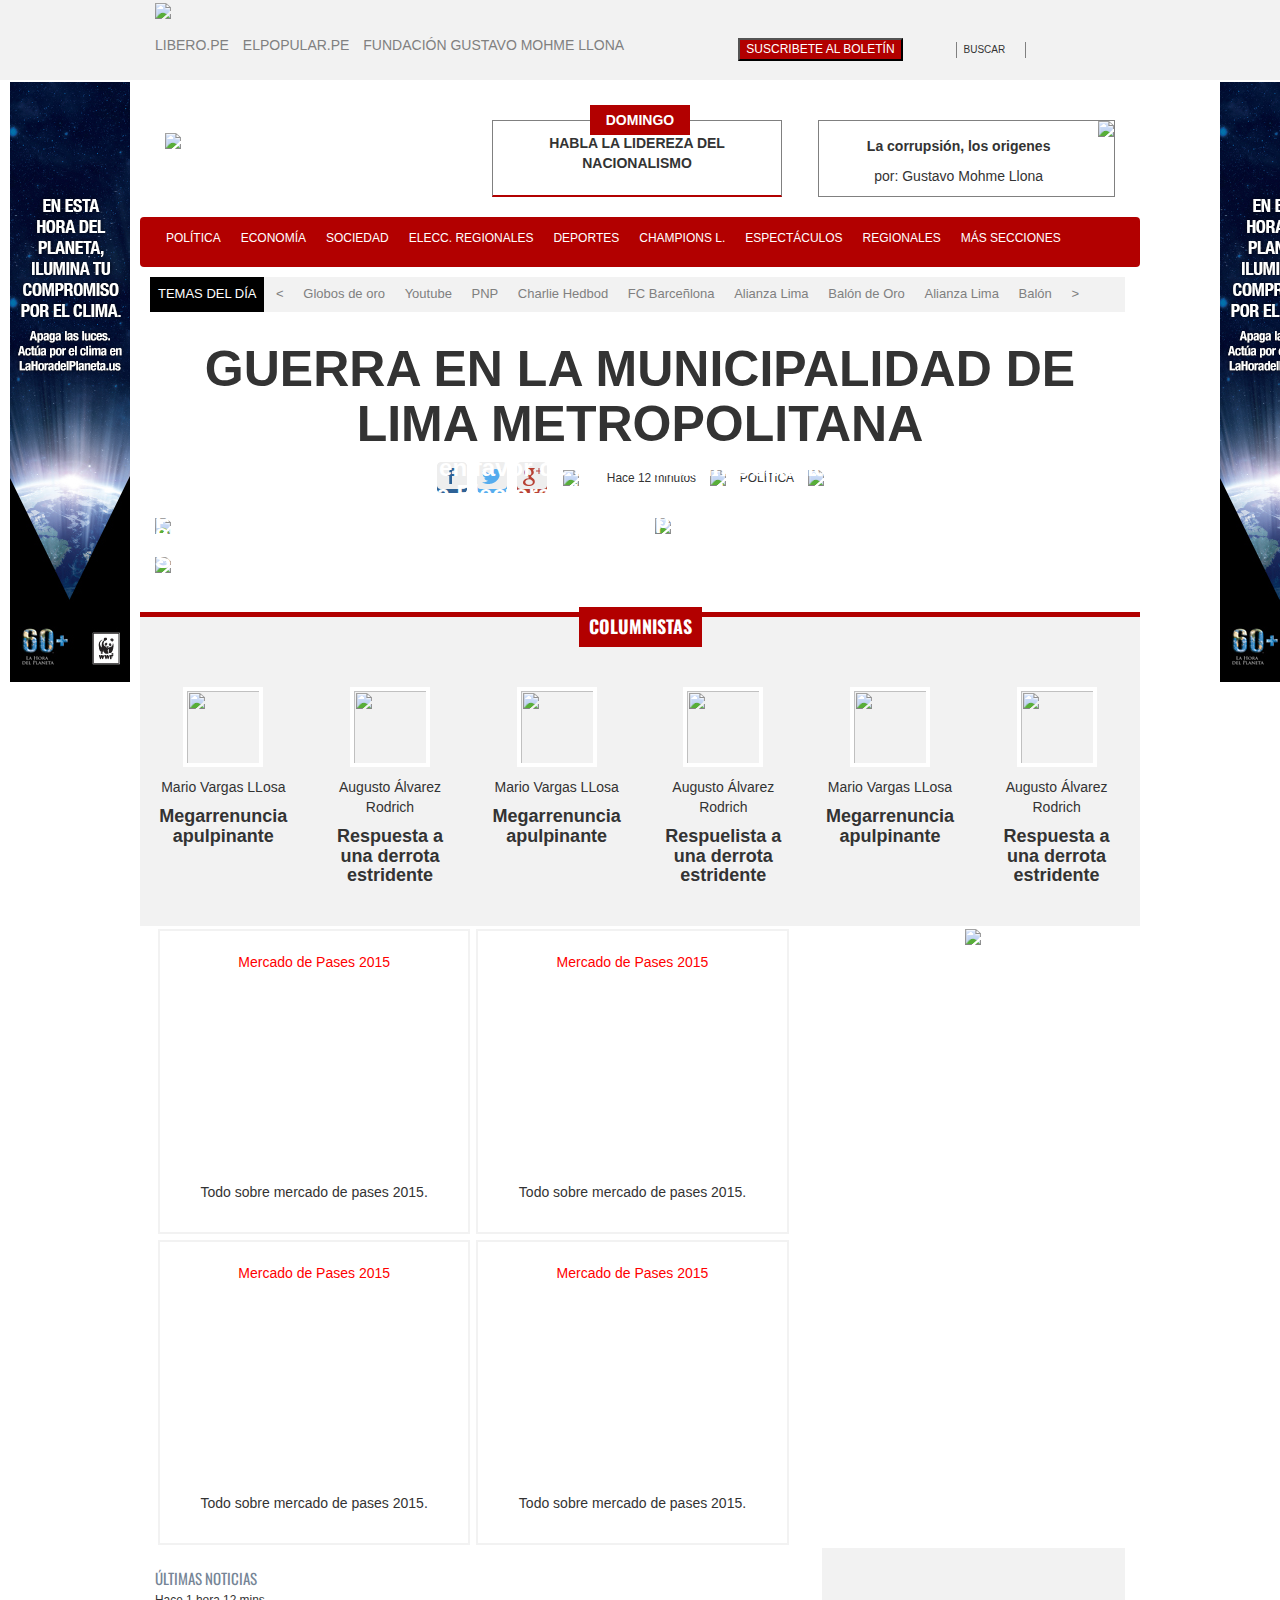
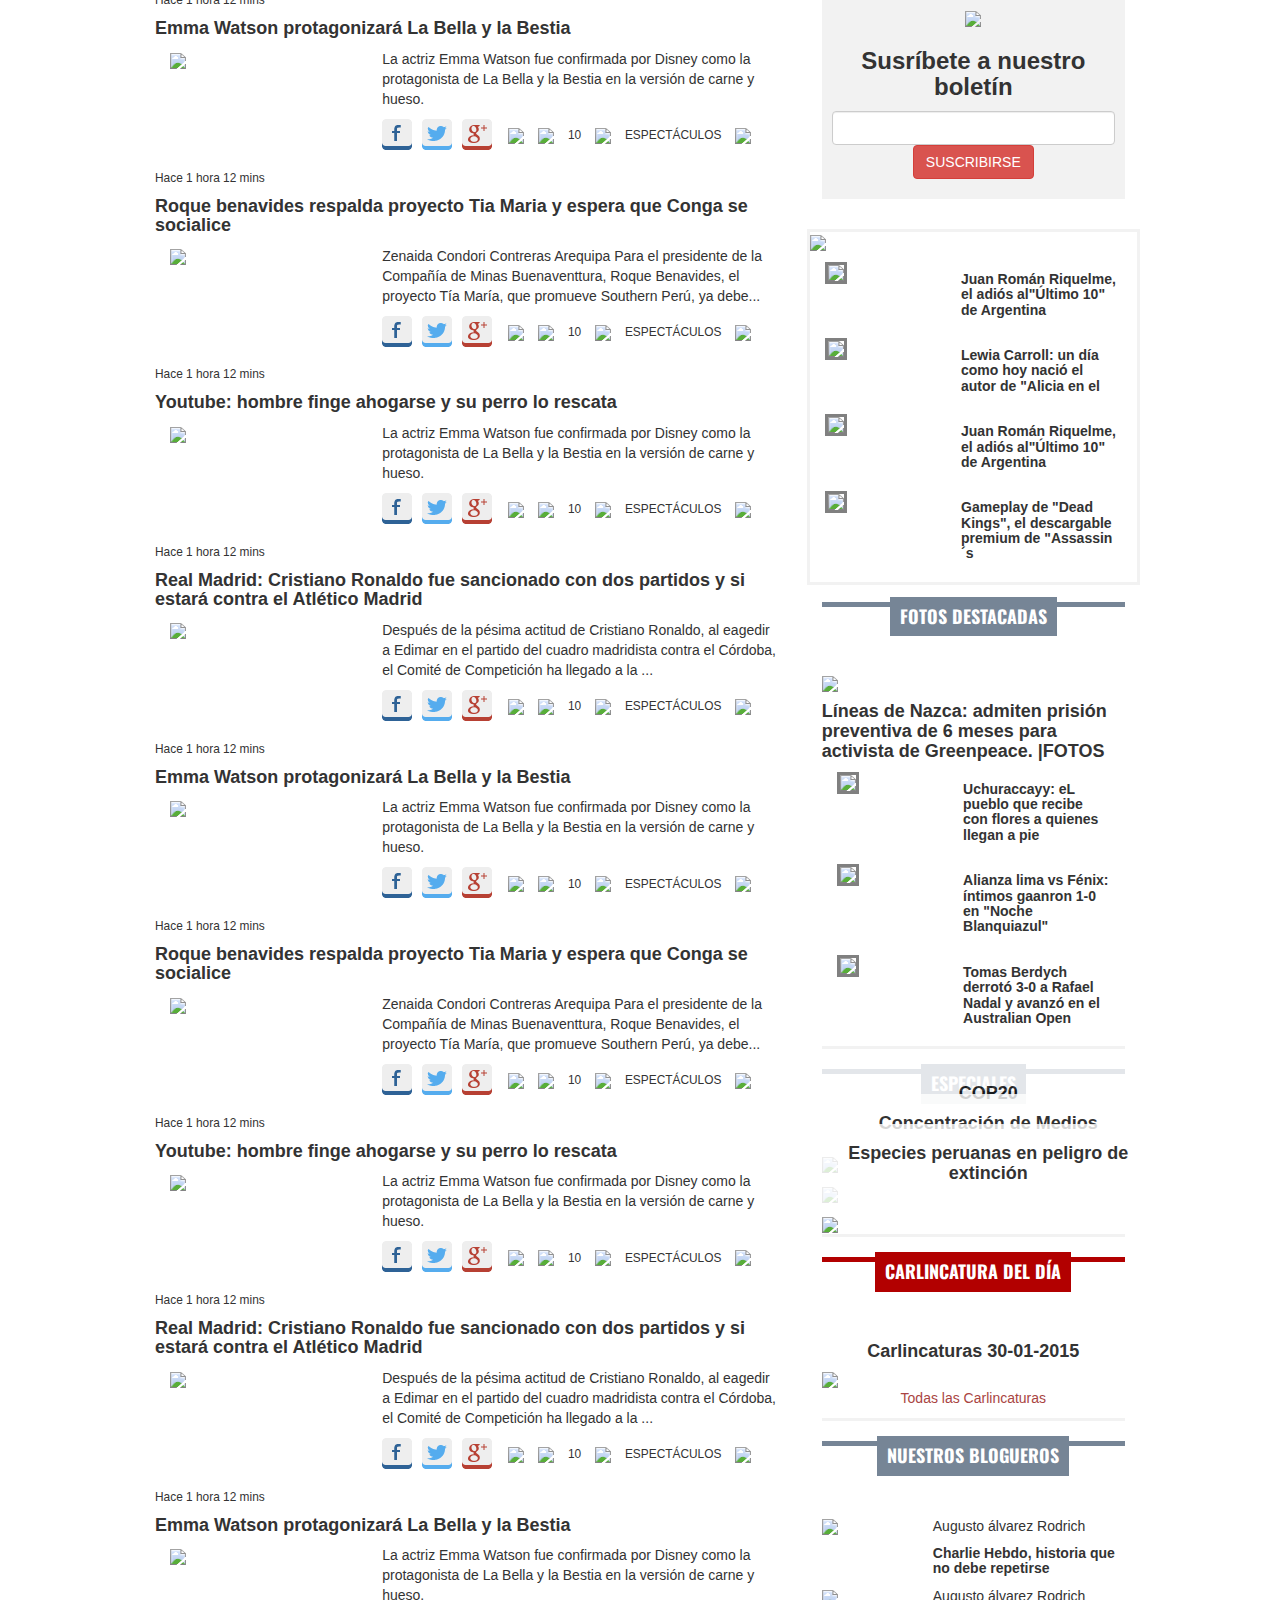
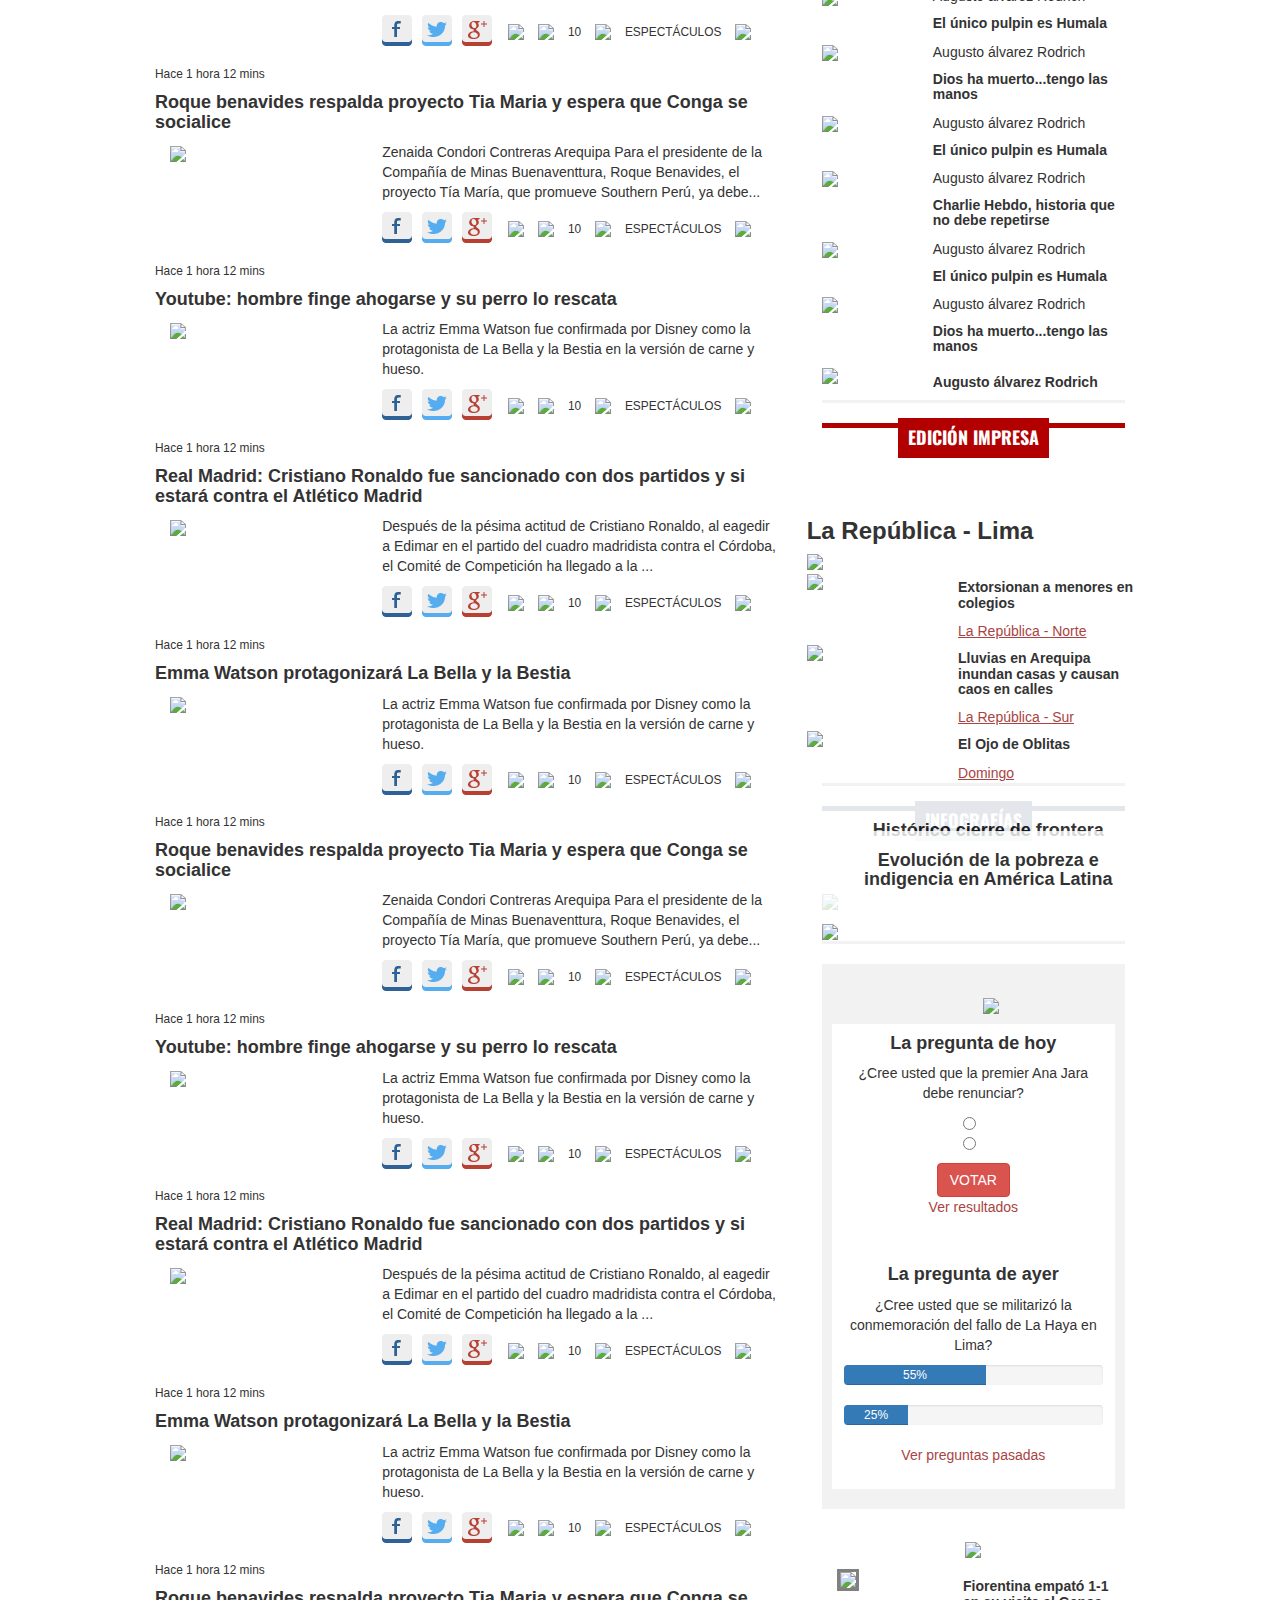
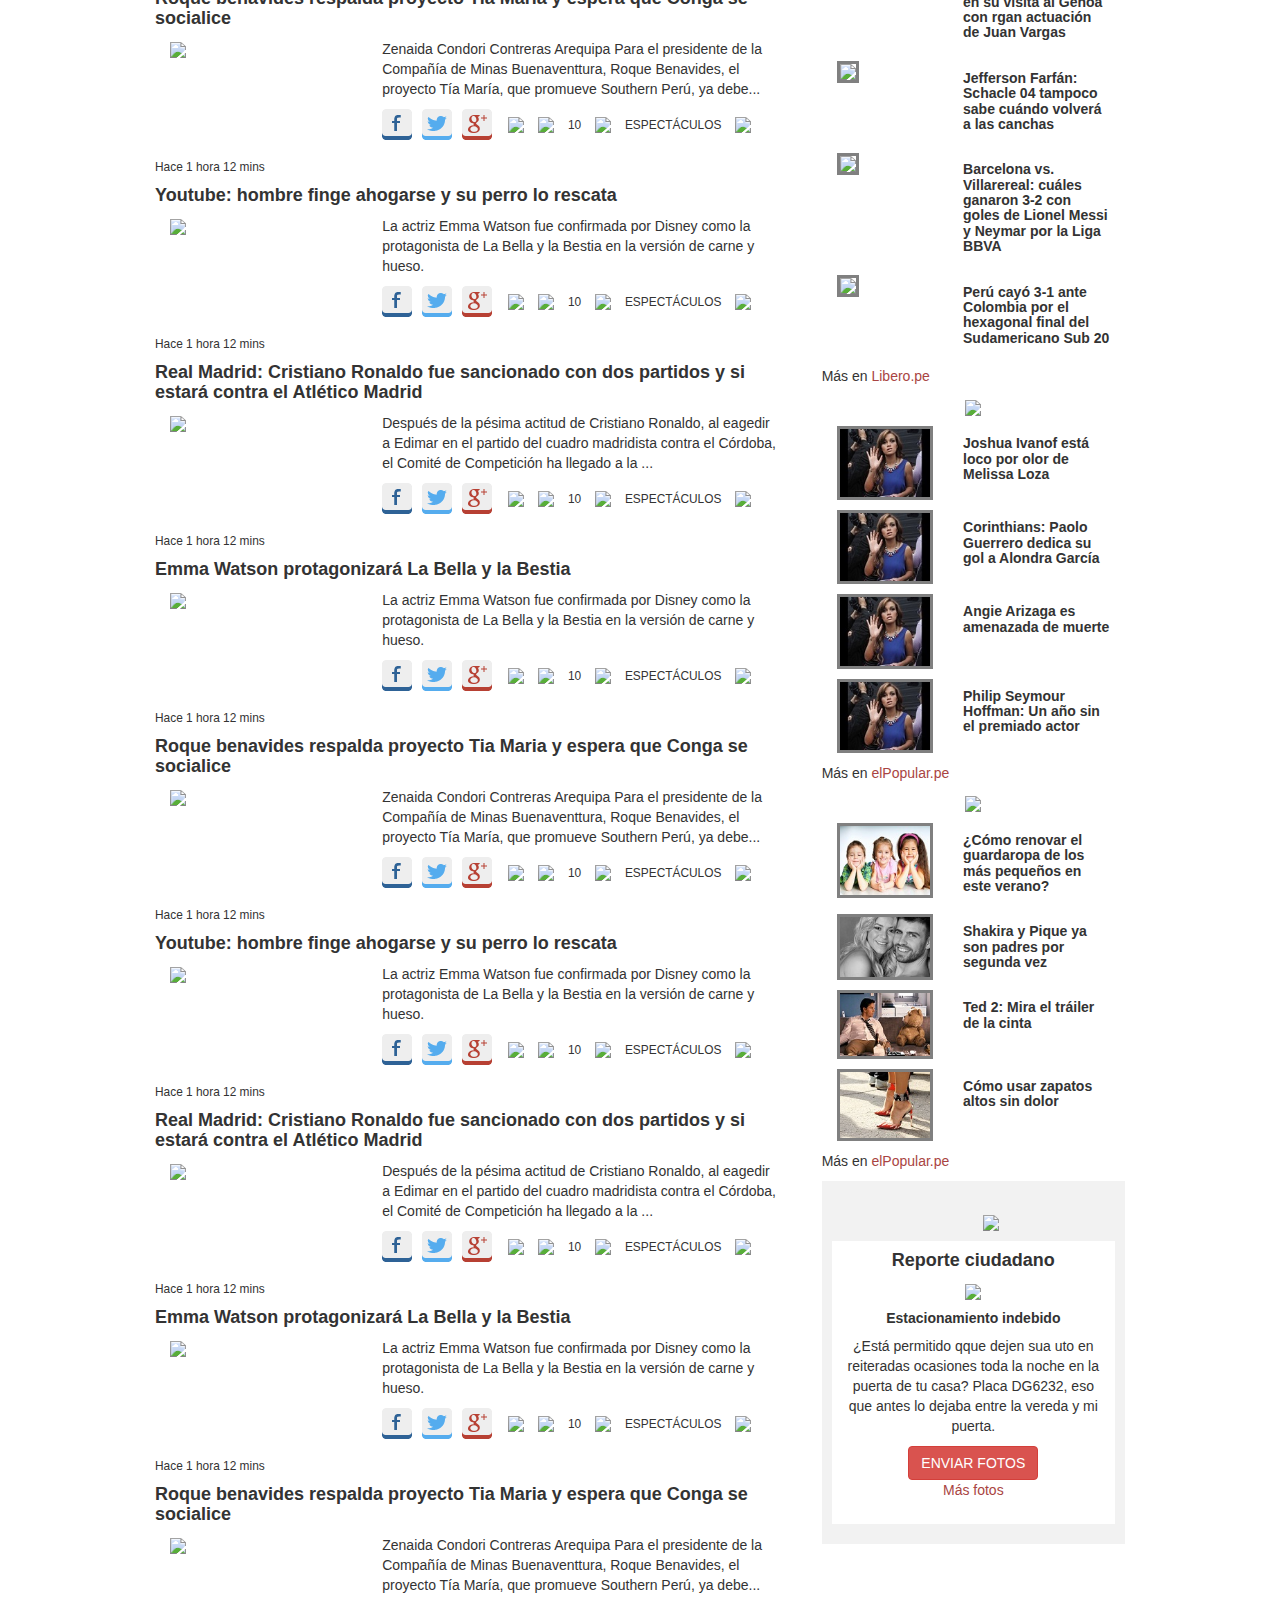
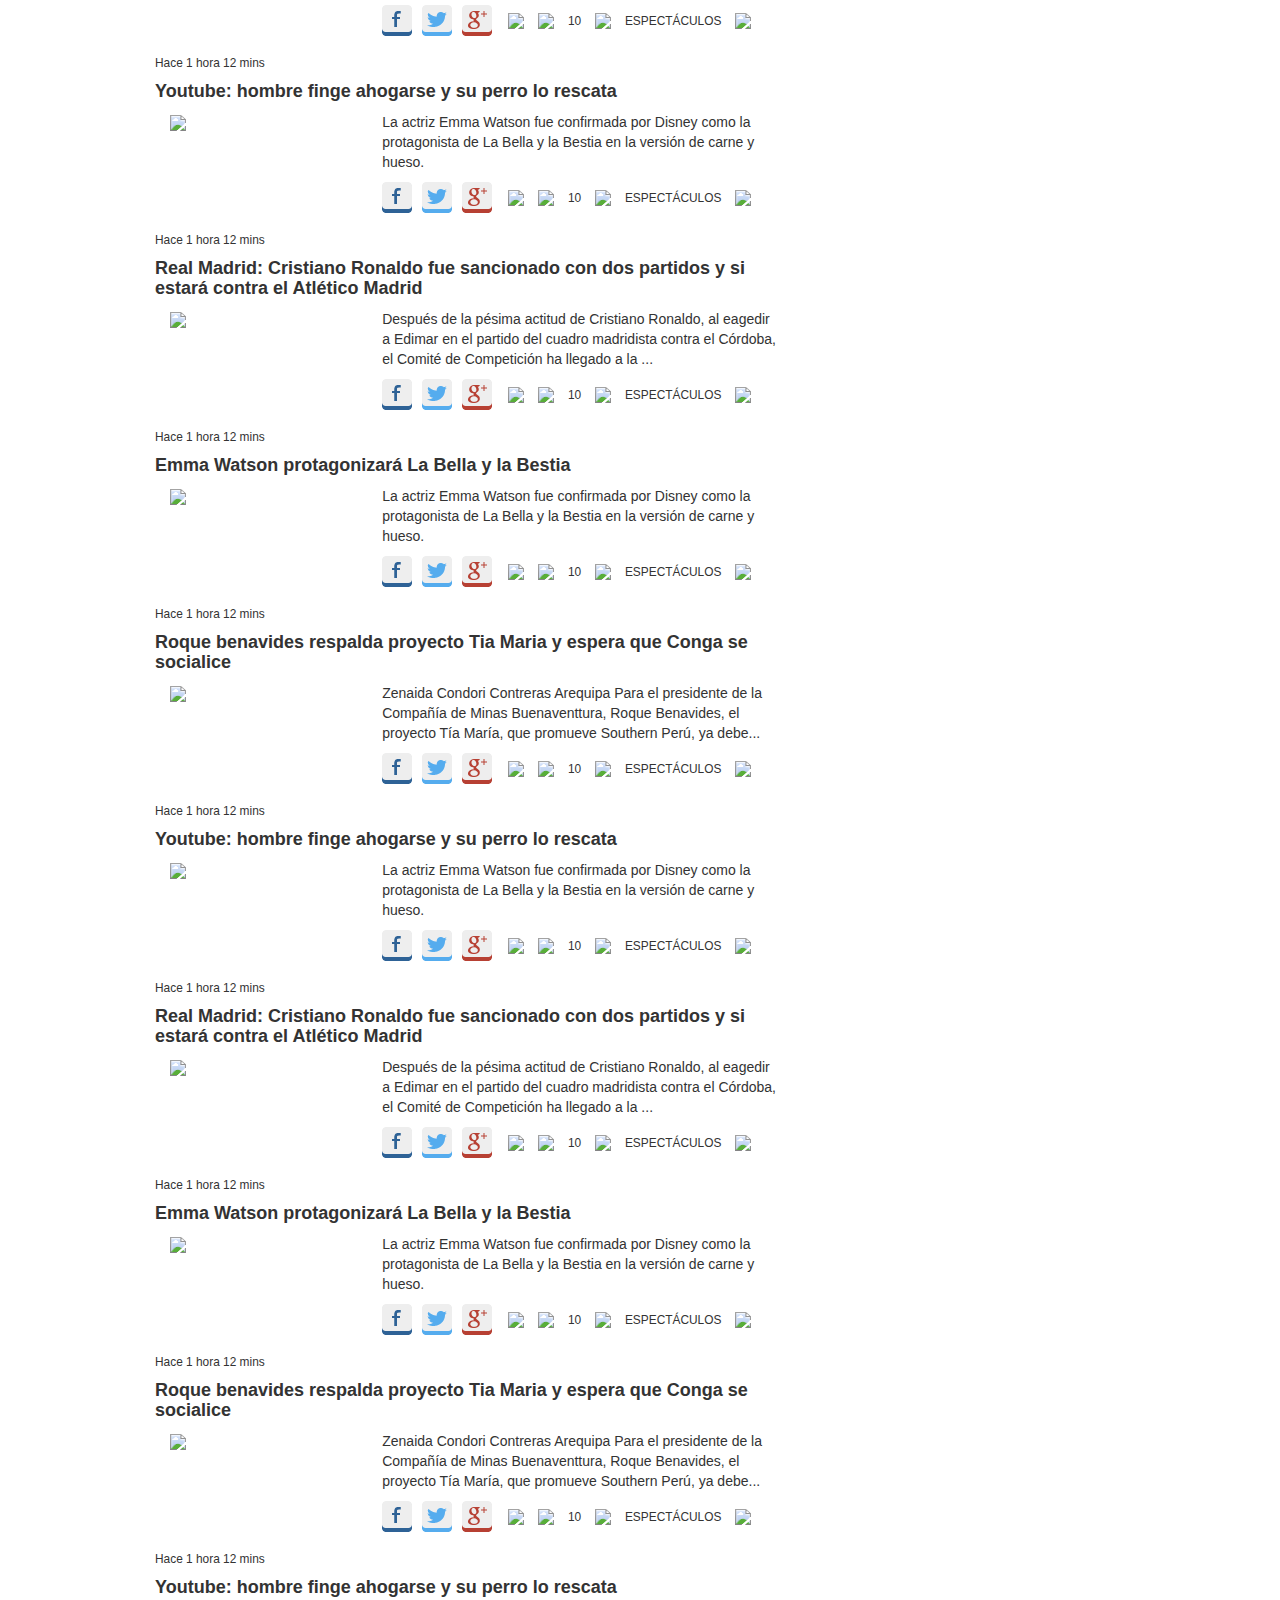
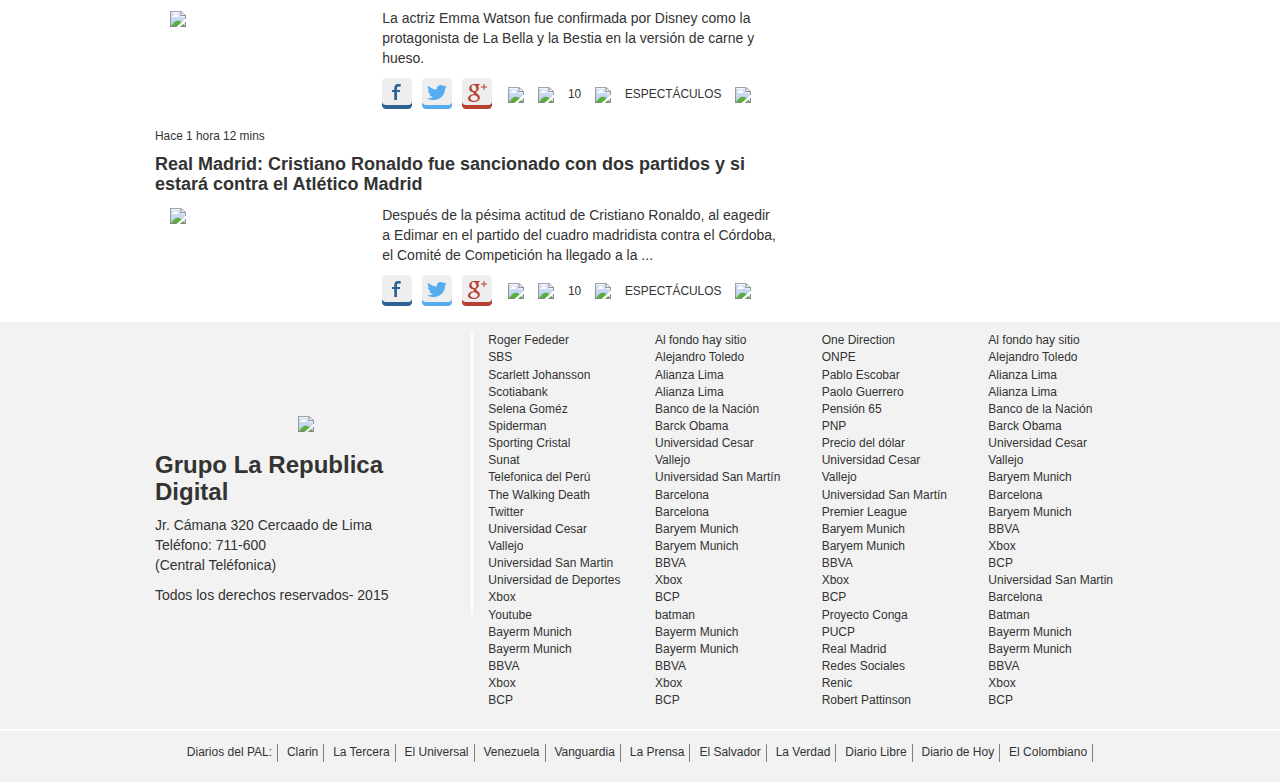
==== commit ac068ee4: "ZzZ! Bueno modificando mixin side_bar1 ;$" ====
--- a/index.html
+++ b/index.html
@@ -117,13 +117,13 @@
         <center>
             <div class="barra">
               <ol class="list-inline list-unstyled">
-                <li><img src="assets/image/social_sprite3.png" class="img-responsive"></li>
-                <li><img src="assets/image/bullet.gif" class="img-responsive"></li>
-                <li><img src="" class="img-responsive"></li>
+                <li><img src="assets/image/social_sprite3.png"></li>
+                <li><img src="assets/image/bullet.gif"></li>
+                <li><img src=""></li>
                 <li><small>Hace 12 minutos</small></li>
-                <li><img src="assets/image/bullet.gif" class="img-responsive"></li>
+                <li><img src="assets/image/bullet.gif"></li>
                 <li><small>POLÍTICA</small></li>
-                <li><img src="assets/image/bullet.gif" class="img-responsive"></li>
+                <li><img src="assets/image/bullet.gif"></li>
                 <li><i class="text-danger"></i></li>
               </ol>
             </div>
@@ -193,25 +193,25 @@
     </div>
     <div class="row">
       <div class="col-md-8">
-          <div class="mercado col-md-6 text-center">
+          <div class="mercado col-sm-6 text-center">
             <p class="text-danger">Mercado de Pases 2015</p>
             <div class="imagen"><strong>
                 <p>Mercado de pases 2015: altas, bajas y rumores de los equipos peruanos.</p></strong></div>
             <p>Todo sobre mercado de pases 2015.</p>
           </div>
-          <div class="mercado col-md-6 text-center">
+          <div class="mercado col-sm-6 text-center">
             <p class="text-danger">Mercado de Pases 2015</p>
             <div class="imagen"><strong>
                 <p>Mercado de pases 2015: altas, bajas y rumores de los equipos peruanos.</p></strong></div>
             <p>Todo sobre mercado de pases 2015.</p>
           </div>
-          <div class="mercado col-md-6 text-center">
+          <div class="mercado col-sm-6 text-center">
             <p class="text-danger">Mercado de Pases 2015</p>
             <div class="imagen"><strong>
                 <p>Mercado de pases 2015: altas, bajas y rumores de los equipos peruanos.</p></strong></div>
             <p>Todo sobre mercado de pases 2015.</p>
           </div>
-          <div class="mercado col-md-6 text-center">
+          <div class="mercado col-sm-6 text-center">
             <p class="text-danger">Mercado de Pases 2015</p>
             <div class="imagen"><strong>
                 <p>Mercado de pases 2015: altas, bajas y rumores de los equipos peruanos.</p></strong></div>
@@ -231,13 +231,13 @@
                 <p>La actriz Emma Watson fue confirmada por Disney como la protagonista de La Bella y la Bestia en la versión de carne y hueso.</p>
                   <div class="barra">
                     <ol class="list-inline list-unstyled">
-                      <li><img src="assets/image/social_sprite3.png" class="img-responsive"></li>
-                      <li><img src="assets/image/bullet.gif" class="img-responsive"></li>
-                      <li><img src="assets/image/ico_comment.png" class="img-responsive"></li>
-                      <li><small>10</small></li>
-                      <li><img src="assets/image/bullet.gif" class="img-responsive"></li>
-                      <li><small>ESPECTÁCULOS</small></li>
-                      <li><img src="assets/image/bullet.gif" class="img-responsive"></li>
+                      <li><img src="assets/image/social_sprite3.png"></li>
+                      <li><img src="assets/image/bullet.gif"></li>
+                      <li><img src="assets/image/ico_comment.png"></li>
+                      <li><small>10</small></li>
+                      <li><img src="assets/image/bullet.gif"></li>
+                      <li><small>ESPECTÁCULOS</small></li>
+                      <li><img src="assets/image/bullet.gif"></li>
                       <li><i class="text-danger fa fa-youtube-play"></i></li>
                     </ol>
                   </div>
@@ -250,13 +250,13 @@
                 <p>Zenaida Condori Contreras Arequipa Para el presidente de la Compañía de Minas Buenaventtura, Roque Benavides, el proyecto Tía María, que promueve Southern Perú, ya debe...</p>
                   <div class="barra">
                     <ol class="list-inline list-unstyled">
-                      <li><img src="assets/image/social_sprite3.png" class="img-responsive"></li>
-                      <li><img src="assets/image/bullet.gif" class="img-responsive"></li>
-                      <li><img src="assets/image/ico_comment.png" class="img-responsive"></li>
-                      <li><small>10</small></li>
-                      <li><img src="assets/image/bullet.gif" class="img-responsive"></li>
-                      <li><small>ESPECTÁCULOS</small></li>
-                      <li><img src="assets/image/bullet.gif" class="img-responsive"></li>
+                      <li><img src="assets/image/social_sprite3.png"></li>
+                      <li><img src="assets/image/bullet.gif"></li>
+                      <li><img src="assets/image/ico_comment.png"></li>
+                      <li><small>10</small></li>
+                      <li><img src="assets/image/bullet.gif"></li>
+                      <li><small>ESPECTÁCULOS</small></li>
+                      <li><img src="assets/image/bullet.gif"></li>
                       <li><i class="text-danger fa fa-youtube-play"></i></li>
                     </ol>
                   </div>
@@ -269,13 +269,13 @@
                 <p>La actriz Emma Watson fue confirmada por Disney como la protagonista de La Bella y la Bestia en la versión de carne y hueso.</p>
                   <div class="barra">
                     <ol class="list-inline list-unstyled">
-                      <li><img src="assets/image/social_sprite3.png" class="img-responsive"></li>
-                      <li><img src="assets/image/bullet.gif" class="img-responsive"></li>
-                      <li><img src="assets/image/ico_comment.png" class="img-responsive"></li>
-                      <li><small>10</small></li>
-                      <li><img src="assets/image/bullet.gif" class="img-responsive"></li>
-                      <li><small>ESPECTÁCULOS</small></li>
-                      <li><img src="assets/image/bullet.gif" class="img-responsive"></li>
+                      <li><img src="assets/image/social_sprite3.png"></li>
+                      <li><img src="assets/image/bullet.gif"></li>
+                      <li><img src="assets/image/ico_comment.png"></li>
+                      <li><small>10</small></li>
+                      <li><img src="assets/image/bullet.gif"></li>
+                      <li><small>ESPECTÁCULOS</small></li>
+                      <li><img src="assets/image/bullet.gif"></li>
                       <li><i class="text-danger fa fa-youtube-play"></i></li>
                     </ol>
                   </div>
@@ -288,13 +288,13 @@
                 <p>Después de la pésima actitud de Cristiano Ronaldo, al eagedir a Edimar en el partido del cuadro madridista contra el Córdoba, el Comité de Competición ha llegado a la ...</p>
                   <div class="barra">
                     <ol class="list-inline list-unstyled">
-                      <li><img src="assets/image/social_sprite3.png" class="img-responsive"></li>
-                      <li><img src="assets/image/bullet.gif" class="img-responsive"></li>
-                      <li><img src="assets/image/ico_comment.png" class="img-responsive"></li>
-                      <li><small>10</small></li>
-                      <li><img src="assets/image/bullet.gif" class="img-responsive"></li>
-                      <li><small>ESPECTÁCULOS</small></li>
-                      <li><img src="assets/image/bullet.gif" class="img-responsive"></li>
+                      <li><img src="assets/image/social_sprite3.png"></li>
+                      <li><img src="assets/image/bullet.gif"></li>
+                      <li><img src="assets/image/ico_comment.png"></li>
+                      <li><small>10</small></li>
+                      <li><img src="assets/image/bullet.gif"></li>
+                      <li><small>ESPECTÁCULOS</small></li>
+                      <li><img src="assets/image/bullet.gif"></li>
                       <li><i class="text-danger fa fa-youtube-play"></i></li>
                     </ol>
                   </div>
@@ -307,13 +307,13 @@
                 <p>La actriz Emma Watson fue confirmada por Disney como la protagonista de La Bella y la Bestia en la versión de carne y hueso.</p>
                   <div class="barra">
                     <ol class="list-inline list-unstyled">
-                      <li><img src="assets/image/social_sprite3.png" class="img-responsive"></li>
-                      <li><img src="assets/image/bullet.gif" class="img-responsive"></li>
-                      <li><img src="assets/image/ico_comment.png" class="img-responsive"></li>
-                      <li><small>10</small></li>
-                      <li><img src="assets/image/bullet.gif" class="img-responsive"></li>
-                      <li><small>ESPECTÁCULOS</small></li>
-                      <li><img src="assets/image/bullet.gif" class="img-responsive"></li>
+                      <li><img src="assets/image/social_sprite3.png"></li>
+                      <li><img src="assets/image/bullet.gif"></li>
+                      <li><img src="assets/image/ico_comment.png"></li>
+                      <li><small>10</small></li>
+                      <li><img src="assets/image/bullet.gif"></li>
+                      <li><small>ESPECTÁCULOS</small></li>
+                      <li><img src="assets/image/bullet.gif"></li>
                       <li><i class="text-danger fa fa-youtube-play"></i></li>
                     </ol>
                   </div>
@@ -326,13 +326,13 @@
                 <p>Zenaida Condori Contreras Arequipa Para el presidente de la Compañía de Minas Buenaventtura, Roque Benavides, el proyecto Tía María, que promueve Southern Perú, ya debe...</p>
                   <div class="barra">
                     <ol class="list-inline list-unstyled">
-                      <li><img src="assets/image/social_sprite3.png" class="img-responsive"></li>
-                      <li><img src="assets/image/bullet.gif" class="img-responsive"></li>
-                      <li><img src="assets/image/ico_comment.png" class="img-responsive"></li>
-                      <li><small>10</small></li>
-                      <li><img src="assets/image/bullet.gif" class="img-responsive"></li>
-                      <li><small>ESPECTÁCULOS</small></li>
-                      <li><img src="assets/image/bullet.gif" class="img-responsive"></li>
+                      <li><img src="assets/image/social_sprite3.png"></li>
+                      <li><img src="assets/image/bullet.gif"></li>
+                      <li><img src="assets/image/ico_comment.png"></li>
+                      <li><small>10</small></li>
+                      <li><img src="assets/image/bullet.gif"></li>
+                      <li><small>ESPECTÁCULOS</small></li>
+                      <li><img src="assets/image/bullet.gif"></li>
                       <li><i class="text-danger fa fa-youtube-play"></i></li>
                     </ol>
                   </div>
@@ -345,13 +345,13 @@
                 <p>La actriz Emma Watson fue confirmada por Disney como la protagonista de La Bella y la Bestia en la versión de carne y hueso.</p>
                   <div class="barra">
                     <ol class="list-inline list-unstyled">
-                      <li><img src="assets/image/social_sprite3.png" class="img-responsive"></li>
-                      <li><img src="assets/image/bullet.gif" class="img-responsive"></li>
-                      <li><img src="assets/image/ico_comment.png" class="img-responsive"></li>
-                      <li><small>10</small></li>
-                      <li><img src="assets/image/bullet.gif" class="img-responsive"></li>
-                      <li><small>ESPECTÁCULOS</small></li>
-                      <li><img src="assets/image/bullet.gif" class="img-responsive"></li>
+                      <li><img src="assets/image/social_sprite3.png"></li>
+                      <li><img src="assets/image/bullet.gif"></li>
+                      <li><img src="assets/image/ico_comment.png"></li>
+                      <li><small>10</small></li>
+                      <li><img src="assets/image/bullet.gif"></li>
+                      <li><small>ESPECTÁCULOS</small></li>
+                      <li><img src="assets/image/bullet.gif"></li>
                       <li><i class="text-danger fa fa-youtube-play"></i></li>
                     </ol>
                   </div>
@@ -364,13 +364,13 @@
                 <p>Después de la pésima actitud de Cristiano Ronaldo, al eagedir a Edimar en el partido del cuadro madridista contra el Córdoba, el Comité de Competición ha llegado a la ...</p>
                   <div class="barra">
                     <ol class="list-inline list-unstyled">
-                      <li><img src="assets/image/social_sprite3.png" class="img-responsive"></li>
-                      <li><img src="assets/image/bullet.gif" class="img-responsive"></li>
-                      <li><img src="assets/image/ico_comment.png" class="img-responsive"></li>
-                      <li><small>10</small></li>
-                      <li><img src="assets/image/bullet.gif" class="img-responsive"></li>
-                      <li><small>ESPECTÁCULOS</small></li>
-                      <li><img src="assets/image/bullet.gif" class="img-responsive"></li>
+                      <li><img src="assets/image/social_sprite3.png"></li>
+                      <li><img src="assets/image/bullet.gif"></li>
+                      <li><img src="assets/image/ico_comment.png"></li>
+                      <li><small>10</small></li>
+                      <li><img src="assets/image/bullet.gif"></li>
+                      <li><small>ESPECTÁCULOS</small></li>
+                      <li><img src="assets/image/bullet.gif"></li>
                       <li><i class="text-danger fa fa-youtube-play"></i></li>
                     </ol>
                   </div>
@@ -383,13 +383,13 @@
                 <p>La actriz Emma Watson fue confirmada por Disney como la protagonista de La Bella y la Bestia en la versión de carne y hueso.</p>
                   <div class="barra">
                     <ol class="list-inline list-unstyled">
-                      <li><img src="assets/image/social_sprite3.png" class="img-responsive"></li>
-                      <li><img src="assets/image/bullet.gif" class="img-responsive"></li>
-                      <li><img src="assets/image/ico_comment.png" class="img-responsive"></li>
-                      <li><small>10</small></li>
-                      <li><img src="assets/image/bullet.gif" class="img-responsive"></li>
-                      <li><small>ESPECTÁCULOS</small></li>
-                      <li><img src="assets/image/bullet.gif" class="img-responsive"></li>
+                      <li><img src="assets/image/social_sprite3.png"></li>
+                      <li><img src="assets/image/bullet.gif"></li>
+                      <li><img src="assets/image/ico_comment.png"></li>
+                      <li><small>10</small></li>
+                      <li><img src="assets/image/bullet.gif"></li>
+                      <li><small>ESPECTÁCULOS</small></li>
+                      <li><img src="assets/image/bullet.gif"></li>
                       <li><i class="text-danger fa fa-youtube-play"></i></li>
                     </ol>
                   </div>
@@ -402,13 +402,13 @@
                 <p>Zenaida Condori Contreras Arequipa Para el presidente de la Compañía de Minas Buenaventtura, Roque Benavides, el proyecto Tía María, que promueve Southern Perú, ya debe...</p>
                   <div class="barra">
                     <ol class="list-inline list-unstyled">
-                      <li><img src="assets/image/social_sprite3.png" class="img-responsive"></li>
-                      <li><img src="assets/image/bullet.gif" class="img-responsive"></li>
-                      <li><img src="assets/image/ico_comment.png" class="img-responsive"></li>
-                      <li><small>10</small></li>
-                      <li><img src="assets/image/bullet.gif" class="img-responsive"></li>
-                      <li><small>ESPECTÁCULOS</small></li>
-                      <li><img src="assets/image/bullet.gif" class="img-responsive"></li>
+                      <li><img src="assets/image/social_sprite3.png"></li>
+                      <li><img src="assets/image/bullet.gif"></li>
+                      <li><img src="assets/image/ico_comment.png"></li>
+                      <li><small>10</small></li>
+                      <li><img src="assets/image/bullet.gif"></li>
+                      <li><small>ESPECTÁCULOS</small></li>
+                      <li><img src="assets/image/bullet.gif"></li>
                       <li><i class="text-danger fa fa-youtube-play"></i></li>
                     </ol>
                   </div>
@@ -421,13 +421,13 @@
                 <p>La actriz Emma Watson fue confirmada por Disney como la protagonista de La Bella y la Bestia en la versión de carne y hueso.</p>
                   <div class="barra">
                     <ol class="list-inline list-unstyled">
-                      <li><img src="assets/image/social_sprite3.png" class="img-responsive"></li>
-                      <li><img src="assets/image/bullet.gif" class="img-responsive"></li>
-                      <li><img src="assets/image/ico_comment.png" class="img-responsive"></li>
-                      <li><small>10</small></li>
-                      <li><img src="assets/image/bullet.gif" class="img-responsive"></li>
-                      <li><small>ESPECTÁCULOS</small></li>
-                      <li><img src="assets/image/bullet.gif" class="img-responsive"></li>
+                      <li><img src="assets/image/social_sprite3.png"></li>
+                      <li><img src="assets/image/bullet.gif"></li>
+                      <li><img src="assets/image/ico_comment.png"></li>
+                      <li><small>10</small></li>
+                      <li><img src="assets/image/bullet.gif"></li>
+                      <li><small>ESPECTÁCULOS</small></li>
+                      <li><img src="assets/image/bullet.gif"></li>
                       <li><i class="text-danger fa fa-youtube-play"></i></li>
                     </ol>
                   </div>
@@ -440,13 +440,13 @@
                 <p>Después de la pésima actitud de Cristiano Ronaldo, al eagedir a Edimar en el partido del cuadro madridista contra el Córdoba, el Comité de Competición ha llegado a la ...</p>
                   <div class="barra">
                     <ol class="list-inline list-unstyled">
-                      <li><img src="assets/image/social_sprite3.png" class="img-responsive"></li>
-                      <li><img src="assets/image/bullet.gif" class="img-responsive"></li>
-                      <li><img src="assets/image/ico_comment.png" class="img-responsive"></li>
-                      <li><small>10</small></li>
-                      <li><img src="assets/image/bullet.gif" class="img-responsive"></li>
-                      <li><small>ESPECTÁCULOS</small></li>
-                      <li><img src="assets/image/bullet.gif" class="img-responsive"></li>
+                      <li><img src="assets/image/social_sprite3.png"></li>
+                      <li><img src="assets/image/bullet.gif"></li>
+                      <li><img src="assets/image/ico_comment.png"></li>
+                      <li><small>10</small></li>
+                      <li><img src="assets/image/bullet.gif"></li>
+                      <li><small>ESPECTÁCULOS</small></li>
+                      <li><img src="assets/image/bullet.gif"></li>
                       <li><i class="text-danger fa fa-youtube-play"></i></li>
                     </ol>
                   </div>
@@ -459,13 +459,13 @@
                 <p>La actriz Emma Watson fue confirmada por Disney como la protagonista de La Bella y la Bestia en la versión de carne y hueso.</p>
                   <div class="barra">
                     <ol class="list-inline list-unstyled">
-                      <li><img src="assets/image/social_sprite3.png" class="img-responsive"></li>
-                      <li><img src="assets/image/bullet.gif" class="img-responsive"></li>
-                      <li><img src="assets/image/ico_comment.png" class="img-responsive"></li>
-                      <li><small>10</small></li>
-                      <li><img src="assets/image/bullet.gif" class="img-responsive"></li>
-                      <li><small>ESPECTÁCULOS</small></li>
-                      <li><img src="assets/image/bullet.gif" class="img-responsive"></li>
+                      <li><img src="assets/image/social_sprite3.png"></li>
+                      <li><img src="assets/image/bullet.gif"></li>
+                      <li><img src="assets/image/ico_comment.png"></li>
+                      <li><small>10</small></li>
+                      <li><img src="assets/image/bullet.gif"></li>
+                      <li><small>ESPECTÁCULOS</small></li>
+                      <li><img src="assets/image/bullet.gif"></li>
                       <li><i class="text-danger fa fa-youtube-play"></i></li>
                     </ol>
                   </div>
@@ -478,13 +478,13 @@
                 <p>Zenaida Condori Contreras Arequipa Para el presidente de la Compañía de Minas Buenaventtura, Roque Benavides, el proyecto Tía María, que promueve Southern Perú, ya debe...</p>
                   <div class="barra">
                     <ol class="list-inline list-unstyled">
-                      <li><img src="assets/image/social_sprite3.png" class="img-responsive"></li>
-                      <li><img src="assets/image/bullet.gif" class="img-responsive"></li>
-                      <li><img src="assets/image/ico_comment.png" class="img-responsive"></li>
-                      <li><small>10</small></li>
-                      <li><img src="assets/image/bullet.gif" class="img-responsive"></li>
-                      <li><small>ESPECTÁCULOS</small></li>
-                      <li><img src="assets/image/bullet.gif" class="img-responsive"></li>
+                      <li><img src="assets/image/social_sprite3.png"></li>
+                      <li><img src="assets/image/bullet.gif"></li>
+                      <li><img src="assets/image/ico_comment.png"></li>
+                      <li><small>10</small></li>
+                      <li><img src="assets/image/bullet.gif"></li>
+                      <li><small>ESPECTÁCULOS</small></li>
+                      <li><img src="assets/image/bullet.gif"></li>
                       <li><i class="text-danger fa fa-youtube-play"></i></li>
                     </ol>
                   </div>
@@ -497,13 +497,13 @@
                 <p>La actriz Emma Watson fue confirmada por Disney como la protagonista de La Bella y la Bestia en la versión de carne y hueso.</p>
                   <div class="barra">
                     <ol class="list-inline list-unstyled">
-                      <li><img src="assets/image/social_sprite3.png" class="img-responsive"></li>
-                      <li><img src="assets/image/bullet.gif" class="img-responsive"></li>
-                      <li><img src="assets/image/ico_comment.png" class="img-responsive"></li>
-                      <li><small>10</small></li>
-                      <li><img src="assets/image/bullet.gif" class="img-responsive"></li>
-                      <li><small>ESPECTÁCULOS</small></li>
-                      <li><img src="assets/image/bullet.gif" class="img-responsive"></li>
+                      <li><img src="assets/image/social_sprite3.png"></li>
+                      <li><img src="assets/image/bullet.gif"></li>
+                      <li><img src="assets/image/ico_comment.png"></li>
+                      <li><small>10</small></li>
+                      <li><img src="assets/image/bullet.gif"></li>
+                      <li><small>ESPECTÁCULOS</small></li>
+                      <li><img src="assets/image/bullet.gif"></li>
                       <li><i class="text-danger fa fa-youtube-play"></i></li>
                     </ol>
                   </div>
@@ -516,13 +516,13 @@
                 <p>Después de la pésima actitud de Cristiano Ronaldo, al eagedir a Edimar en el partido del cuadro madridista contra el Córdoba, el Comité de Competición ha llegado a la ...</p>
                   <div class="barra">
                     <ol class="list-inline list-unstyled">
-                      <li><img src="assets/image/social_sprite3.png" class="img-responsive"></li>
-                      <li><img src="assets/image/bullet.gif" class="img-responsive"></li>
-                      <li><img src="assets/image/ico_comment.png" class="img-responsive"></li>
-                      <li><small>10</small></li>
-                      <li><img src="assets/image/bullet.gif" class="img-responsive"></li>
-                      <li><small>ESPECTÁCULOS</small></li>
-                      <li><img src="assets/image/bullet.gif" class="img-responsive"></li>
+                      <li><img src="assets/image/social_sprite3.png"></li>
+                      <li><img src="assets/image/bullet.gif"></li>
+                      <li><img src="assets/image/ico_comment.png"></li>
+                      <li><small>10</small></li>
+                      <li><img src="assets/image/bullet.gif"></li>
+                      <li><small>ESPECTÁCULOS</small></li>
+                      <li><img src="assets/image/bullet.gif"></li>
                       <li><i class="text-danger fa fa-youtube-play"></i></li>
                     </ol>
                   </div>
@@ -535,13 +535,13 @@
                 <p>La actriz Emma Watson fue confirmada por Disney como la protagonista de La Bella y la Bestia en la versión de carne y hueso.</p>
                   <div class="barra">
                     <ol class="list-inline list-unstyled">
-                      <li><img src="assets/image/social_sprite3.png" class="img-responsive"></li>
-                      <li><img src="assets/image/bullet.gif" class="img-responsive"></li>
-                      <li><img src="assets/image/ico_comment.png" class="img-responsive"></li>
-                      <li><small>10</small></li>
-                      <li><img src="assets/image/bullet.gif" class="img-responsive"></li>
-                      <li><small>ESPECTÁCULOS</small></li>
-                      <li><img src="assets/image/bullet.gif" class="img-responsive"></li>
+                      <li><img src="assets/image/social_sprite3.png"></li>
+                      <li><img src="assets/image/bullet.gif"></li>
+                      <li><img src="assets/image/ico_comment.png"></li>
+                      <li><small>10</small></li>
+                      <li><img src="assets/image/bullet.gif"></li>
+                      <li><small>ESPECTÁCULOS</small></li>
+                      <li><img src="assets/image/bullet.gif"></li>
                       <li><i class="text-danger fa fa-youtube-play"></i></li>
                     </ol>
                   </div>
@@ -554,13 +554,13 @@
                 <p>Zenaida Condori Contreras Arequipa Para el presidente de la Compañía de Minas Buenaventtura, Roque Benavides, el proyecto Tía María, que promueve Southern Perú, ya debe...</p>
                   <div class="barra">
                     <ol class="list-inline list-unstyled">
-                      <li><img src="assets/image/social_sprite3.png" class="img-responsive"></li>
-                      <li><img src="assets/image/bullet.gif" class="img-responsive"></li>
-                      <li><img src="assets/image/ico_comment.png" class="img-responsive"></li>
-                      <li><small>10</small></li>
-                      <li><img src="assets/image/bullet.gif" class="img-responsive"></li>
-                      <li><small>ESPECTÁCULOS</small></li>
-                      <li><img src="assets/image/bullet.gif" class="img-responsive"></li>
+                      <li><img src="assets/image/social_sprite3.png"></li>
+                      <li><img src="assets/image/bullet.gif"></li>
+                      <li><img src="assets/image/ico_comment.png"></li>
+                      <li><small>10</small></li>
+                      <li><img src="assets/image/bullet.gif"></li>
+                      <li><small>ESPECTÁCULOS</small></li>
+                      <li><img src="assets/image/bullet.gif"></li>
                       <li><i class="text-danger fa fa-youtube-play"></i></li>
                     </ol>
                   </div>
@@ -573,13 +573,13 @@
                 <p>La actriz Emma Watson fue confirmada por Disney como la protagonista de La Bella y la Bestia en la versión de carne y hueso.</p>
                   <div class="barra">
                     <ol class="list-inline list-unstyled">
-                      <li><img src="assets/image/social_sprite3.png" class="img-responsive"></li>
-                      <li><img src="assets/image/bullet.gif" class="img-responsive"></li>
-                      <li><img src="assets/image/ico_comment.png" class="img-responsive"></li>
-                      <li><small>10</small></li>
-                      <li><img src="assets/image/bullet.gif" class="img-responsive"></li>
-                      <li><small>ESPECTÁCULOS</small></li>
-                      <li><img src="assets/image/bullet.gif" class="img-responsive"></li>
+                      <li><img src="assets/image/social_sprite3.png"></li>
+                      <li><img src="assets/image/bullet.gif"></li>
+                      <li><img src="assets/image/ico_comment.png"></li>
+                      <li><small>10</small></li>
+                      <li><img src="assets/image/bullet.gif"></li>
+                      <li><small>ESPECTÁCULOS</small></li>
+                      <li><img src="assets/image/bullet.gif"></li>
                       <li><i class="text-danger fa fa-youtube-play"></i></li>
                     </ol>
                   </div>
@@ -592,13 +592,13 @@
                 <p>Después de la pésima actitud de Cristiano Ronaldo, al eagedir a Edimar en el partido del cuadro madridista contra el Córdoba, el Comité de Competición ha llegado a la ...</p>
                   <div class="barra">
                     <ol class="list-inline list-unstyled">
-                      <li><img src="assets/image/social_sprite3.png" class="img-responsive"></li>
-                      <li><img src="assets/image/bullet.gif" class="img-responsive"></li>
-                      <li><img src="assets/image/ico_comment.png" class="img-responsive"></li>
-                      <li><small>10</small></li>
-                      <li><img src="assets/image/bullet.gif" class="img-responsive"></li>
-                      <li><small>ESPECTÁCULOS</small></li>
-                      <li><img src="assets/image/bullet.gif" class="img-responsive"></li>
+                      <li><img src="assets/image/social_sprite3.png"></li>
+                      <li><img src="assets/image/bullet.gif"></li>
+                      <li><img src="assets/image/ico_comment.png"></li>
+                      <li><small>10</small></li>
+                      <li><img src="assets/image/bullet.gif"></li>
+                      <li><small>ESPECTÁCULOS</small></li>
+                      <li><img src="assets/image/bullet.gif"></li>
                       <li><i class="text-danger fa fa-youtube-play"></i></li>
                     </ol>
                   </div>
@@ -611,13 +611,13 @@
                 <p>La actriz Emma Watson fue confirmada por Disney como la protagonista de La Bella y la Bestia en la versión de carne y hueso.</p>
                   <div class="barra">
                     <ol class="list-inline list-unstyled">
-                      <li><img src="assets/image/social_sprite3.png" class="img-responsive"></li>
-                      <li><img src="assets/image/bullet.gif" class="img-responsive"></li>
-                      <li><img src="assets/image/ico_comment.png" class="img-responsive"></li>
-                      <li><small>10</small></li>
-                      <li><img src="assets/image/bullet.gif" class="img-responsive"></li>
-                      <li><small>ESPECTÁCULOS</small></li>
-                      <li><img src="assets/image/bullet.gif" class="img-responsive"></li>
+                      <li><img src="assets/image/social_sprite3.png"></li>
+                      <li><img src="assets/image/bullet.gif"></li>
+                      <li><img src="assets/image/ico_comment.png"></li>
+                      <li><small>10</small></li>
+                      <li><img src="assets/image/bullet.gif"></li>
+                      <li><small>ESPECTÁCULOS</small></li>
+                      <li><img src="assets/image/bullet.gif"></li>
                       <li><i class="text-danger fa fa-youtube-play"></i></li>
                     </ol>
                   </div>
@@ -630,13 +630,13 @@
                 <p>Zenaida Condori Contreras Arequipa Para el presidente de la Compañía de Minas Buenaventtura, Roque Benavides, el proyecto Tía María, que promueve Southern Perú, ya debe...</p>
                   <div class="barra">
                     <ol class="list-inline list-unstyled">
-                      <li><img src="assets/image/social_sprite3.png" class="img-responsive"></li>
-                      <li><img src="assets/image/bullet.gif" class="img-responsive"></li>
-                      <li><img src="assets/image/ico_comment.png" class="img-responsive"></li>
-                      <li><small>10</small></li>
-                      <li><img src="assets/image/bullet.gif" class="img-responsive"></li>
-                      <li><small>ESPECTÁCULOS</small></li>
-                      <li><img src="assets/image/bullet.gif" class="img-responsive"></li>
+                      <li><img src="assets/image/social_sprite3.png"></li>
+                      <li><img src="assets/image/bullet.gif"></li>
+                      <li><img src="assets/image/ico_comment.png"></li>
+                      <li><small>10</small></li>
+                      <li><img src="assets/image/bullet.gif"></li>
+                      <li><small>ESPECTÁCULOS</small></li>
+                      <li><img src="assets/image/bullet.gif"></li>
                       <li><i class="text-danger fa fa-youtube-play"></i></li>
                     </ol>
                   </div>
@@ -649,13 +649,13 @@
                 <p>La actriz Emma Watson fue confirmada por Disney como la protagonista de La Bella y la Bestia en la versión de carne y hueso.</p>
                   <div class="barra">
                     <ol class="list-inline list-unstyled">
-                      <li><img src="assets/image/social_sprite3.png" class="img-responsive"></li>
-                      <li><img src="assets/image/bullet.gif" class="img-responsive"></li>
-                      <li><img src="assets/image/ico_comment.png" class="img-responsive"></li>
-                      <li><small>10</small></li>
-                      <li><img src="assets/image/bullet.gif" class="img-responsive"></li>
-                      <li><small>ESPECTÁCULOS</small></li>
-                      <li><img src="assets/image/bullet.gif" class="img-responsive"></li>
+                      <li><img src="assets/image/social_sprite3.png"></li>
+                      <li><img src="assets/image/bullet.gif"></li>
+                      <li><img src="assets/image/ico_comment.png"></li>
+                      <li><small>10</small></li>
+                      <li><img src="assets/image/bullet.gif"></li>
+                      <li><small>ESPECTÁCULOS</small></li>
+                      <li><img src="assets/image/bullet.gif"></li>
                       <li><i class="text-danger fa fa-youtube-play"></i></li>
                     </ol>
                   </div>
@@ -668,13 +668,13 @@
                 <p>Después de la pésima actitud de Cristiano Ronaldo, al eagedir a Edimar en el partido del cuadro madridista contra el Córdoba, el Comité de Competición ha llegado a la ...</p>
                   <div class="barra">
                     <ol class="list-inline list-unstyled">
-                      <li><img src="assets/image/social_sprite3.png" class="img-responsive"></li>
-                      <li><img src="assets/image/bullet.gif" class="img-responsive"></li>
-                      <li><img src="assets/image/ico_comment.png" class="img-responsive"></li>
-                      <li><small>10</small></li>
-                      <li><img src="assets/image/bullet.gif" class="img-responsive"></li>
-                      <li><small>ESPECTÁCULOS</small></li>
-                      <li><img src="assets/image/bullet.gif" class="img-responsive"></li>
+                      <li><img src="assets/image/social_sprite3.png"></li>
+                      <li><img src="assets/image/bullet.gif"></li>
+                      <li><img src="assets/image/ico_comment.png"></li>
+                      <li><small>10</small></li>
+                      <li><img src="assets/image/bullet.gif"></li>
+                      <li><small>ESPECTÁCULOS</small></li>
+                      <li><img src="assets/image/bullet.gif"></li>
                       <li><i class="text-danger fa fa-youtube-play"></i></li>
                     </ol>
                   </div>
@@ -687,13 +687,13 @@
                 <p>La actriz Emma Watson fue confirmada por Disney como la protagonista de La Bella y la Bestia en la versión de carne y hueso.</p>
                   <div class="barra">
                     <ol class="list-inline list-unstyled">
-                      <li><img src="assets/image/social_sprite3.png" class="img-responsive"></li>
-                      <li><img src="assets/image/bullet.gif" class="img-responsive"></li>
-                      <li><img src="assets/image/ico_comment.png" class="img-responsive"></li>
-                      <li><small>10</small></li>
-                      <li><img src="assets/image/bullet.gif" class="img-responsive"></li>
-                      <li><small>ESPECTÁCULOS</small></li>
-                      <li><img src="assets/image/bullet.gif" class="img-responsive"></li>
+                      <li><img src="assets/image/social_sprite3.png"></li>
+                      <li><img src="assets/image/bullet.gif"></li>
+                      <li><img src="assets/image/ico_comment.png"></li>
+                      <li><small>10</small></li>
+                      <li><img src="assets/image/bullet.gif"></li>
+                      <li><small>ESPECTÁCULOS</small></li>
+                      <li><img src="assets/image/bullet.gif"></li>
                       <li><i class="text-danger fa fa-youtube-play"></i></li>
                     </ol>
                   </div>
@@ -706,13 +706,13 @@
                 <p>Zenaida Condori Contreras Arequipa Para el presidente de la Compañía de Minas Buenaventtura, Roque Benavides, el proyecto Tía María, que promueve Southern Perú, ya debe...</p>
                   <div class="barra">
                     <ol class="list-inline list-unstyled">
-                      <li><img src="assets/image/social_sprite3.png" class="img-responsive"></li>
-                      <li><img src="assets/image/bullet.gif" class="img-responsive"></li>
-                      <li><img src="assets/image/ico_comment.png" class="img-responsive"></li>
-                      <li><small>10</small></li>
-                      <li><img src="assets/image/bullet.gif" class="img-responsive"></li>
-                      <li><small>ESPECTÁCULOS</small></li>
-                      <li><img src="assets/image/bullet.gif" class="img-responsive"></li>
+                      <li><img src="assets/image/social_sprite3.png"></li>
+                      <li><img src="assets/image/bullet.gif"></li>
+                      <li><img src="assets/image/ico_comment.png"></li>
+                      <li><small>10</small></li>
+                      <li><img src="assets/image/bullet.gif"></li>
+                      <li><small>ESPECTÁCULOS</small></li>
+                      <li><img src="assets/image/bullet.gif"></li>
                       <li><i class="text-danger fa fa-youtube-play"></i></li>
                     </ol>
                   </div>
@@ -725,13 +725,13 @@
                 <p>La actriz Emma Watson fue confirmada por Disney como la protagonista de La Bella y la Bestia en la versión de carne y hueso.</p>
                   <div class="barra">
                     <ol class="list-inline list-unstyled">
-                      <li><img src="assets/image/social_sprite3.png" class="img-responsive"></li>
-                      <li><img src="assets/image/bullet.gif" class="img-responsive"></li>
-                      <li><img src="assets/image/ico_comment.png" class="img-responsive"></li>
-                      <li><small>10</small></li>
-                      <li><img src="assets/image/bullet.gif" class="img-responsive"></li>
-                      <li><small>ESPECTÁCULOS</small></li>
-                      <li><img src="assets/image/bullet.gif" class="img-responsive"></li>
+                      <li><img src="assets/image/social_sprite3.png"></li>
+                      <li><img src="assets/image/bullet.gif"></li>
+                      <li><img src="assets/image/ico_comment.png"></li>
+                      <li><small>10</small></li>
+                      <li><img src="assets/image/bullet.gif"></li>
+                      <li><small>ESPECTÁCULOS</small></li>
+                      <li><img src="assets/image/bullet.gif"></li>
                       <li><i class="text-danger fa fa-youtube-play"></i></li>
                     </ol>
                   </div>
@@ -744,13 +744,13 @@
                 <p>Después de la pésima actitud de Cristiano Ronaldo, al eagedir a Edimar en el partido del cuadro madridista contra el Córdoba, el Comité de Competición ha llegado a la ...</p>
                   <div class="barra">
                     <ol class="list-inline list-unstyled">
-                      <li><img src="assets/image/social_sprite3.png" class="img-responsive"></li>
-                      <li><img src="assets/image/bullet.gif" class="img-responsive"></li>
-                      <li><img src="assets/image/ico_comment.png" class="img-responsive"></li>
-                      <li><small>10</small></li>
-                      <li><img src="assets/image/bullet.gif" class="img-responsive"></li>
-                      <li><small>ESPECTÁCULOS</small></li>
-                      <li><img src="assets/image/bullet.gif" class="img-responsive"></li>
+                      <li><img src="assets/image/social_sprite3.png"></li>
+                      <li><img src="assets/image/bullet.gif"></li>
+                      <li><img src="assets/image/ico_comment.png"></li>
+                      <li><small>10</small></li>
+                      <li><img src="assets/image/bullet.gif"></li>
+                      <li><small>ESPECTÁCULOS</small></li>
+                      <li><img src="assets/image/bullet.gif"></li>
                       <li><i class="text-danger fa fa-youtube-play"></i></li>
                     </ol>
                   </div>
@@ -763,13 +763,13 @@
                 <p>La actriz Emma Watson fue confirmada por Disney como la protagonista de La Bella y la Bestia en la versión de carne y hueso.</p>
                   <div class="barra">
                     <ol class="list-inline list-unstyled">
-                      <li><img src="assets/image/social_sprite3.png" class="img-responsive"></li>
-                      <li><img src="assets/image/bullet.gif" class="img-responsive"></li>
-                      <li><img src="assets/image/ico_comment.png" class="img-responsive"></li>
-                      <li><small>10</small></li>
-                      <li><img src="assets/image/bullet.gif" class="img-responsive"></li>
-                      <li><small>ESPECTÁCULOS</small></li>
-                      <li><img src="assets/image/bullet.gif" class="img-responsive"></li>
+                      <li><img src="assets/image/social_sprite3.png"></li>
+                      <li><img src="assets/image/bullet.gif"></li>
+                      <li><img src="assets/image/ico_comment.png"></li>
+                      <li><small>10</small></li>
+                      <li><img src="assets/image/bullet.gif"></li>
+                      <li><small>ESPECTÁCULOS</small></li>
+                      <li><img src="assets/image/bullet.gif"></li>
                       <li><i class="text-danger fa fa-youtube-play"></i></li>
                     </ol>
                   </div>
@@ -782,13 +782,13 @@
                 <p>Zenaida Condori Contreras Arequipa Para el presidente de la Compañía de Minas Buenaventtura, Roque Benavides, el proyecto Tía María, que promueve Southern Perú, ya debe...</p>
                   <div class="barra">
                     <ol class="list-inline list-unstyled">
-                      <li><img src="assets/image/social_sprite3.png" class="img-responsive"></li>
-                      <li><img src="assets/image/bullet.gif" class="img-responsive"></li>
-                      <li><img src="assets/image/ico_comment.png" class="img-responsive"></li>
-                      <li><small>10</small></li>
-                      <li><img src="assets/image/bullet.gif" class="img-responsive"></li>
-                      <li><small>ESPECTÁCULOS</small></li>
-                      <li><img src="assets/image/bullet.gif" class="img-responsive"></li>
+                      <li><img src="assets/image/social_sprite3.png"></li>
+                      <li><img src="assets/image/bullet.gif"></li>
+                      <li><img src="assets/image/ico_comment.png"></li>
+                      <li><small>10</small></li>
+                      <li><img src="assets/image/bullet.gif"></li>
+                      <li><small>ESPECTÁCULOS</small></li>
+                      <li><img src="assets/image/bullet.gif"></li>
                       <li><i class="text-danger fa fa-youtube-play"></i></li>
                     </ol>
                   </div>
@@ -801,13 +801,13 @@
                 <p>La actriz Emma Watson fue confirmada por Disney como la protagonista de La Bella y la Bestia en la versión de carne y hueso.</p>
                   <div class="barra">
                     <ol class="list-inline list-unstyled">
-                      <li><img src="assets/image/social_sprite3.png" class="img-responsive"></li>
-                      <li><img src="assets/image/bullet.gif" class="img-responsive"></li>
-                      <li><img src="assets/image/ico_comment.png" class="img-responsive"></li>
-                      <li><small>10</small></li>
-                      <li><img src="assets/image/bullet.gif" class="img-responsive"></li>
-                      <li><small>ESPECTÁCULOS</small></li>
-                      <li><img src="assets/image/bullet.gif" class="img-responsive"></li>
+                      <li><img src="assets/image/social_sprite3.png"></li>
+                      <li><img src="assets/image/bullet.gif"></li>
+                      <li><img src="assets/image/ico_comment.png"></li>
+                      <li><small>10</small></li>
+                      <li><img src="assets/image/bullet.gif"></li>
+                      <li><small>ESPECTÁCULOS</small></li>
+                      <li><img src="assets/image/bullet.gif"></li>
                       <li><i class="text-danger fa fa-youtube-play"></i></li>
                     </ol>
                   </div>
@@ -820,13 +820,89 @@
                 <p>Después de la pésima actitud de Cristiano Ronaldo, al eagedir a Edimar en el partido del cuadro madridista contra el Córdoba, el Comité de Competición ha llegado a la ...</p>
                   <div class="barra">
                     <ol class="list-inline list-unstyled">
-                      <li><img src="assets/image/social_sprite3.png" class="img-responsive"></li>
-                      <li><img src="assets/image/bullet.gif" class="img-responsive"></li>
-                      <li><img src="assets/image/ico_comment.png" class="img-responsive"></li>
-                      <li><small>10</small></li>
-                      <li><img src="assets/image/bullet.gif" class="img-responsive"></li>
-                      <li><small>ESPECTÁCULOS</small></li>
-                      <li><img src="assets/image/bullet.gif" class="img-responsive"></li>
+                      <li><img src="assets/image/social_sprite3.png"></li>
+                      <li><img src="assets/image/bullet.gif"></li>
+                      <li><img src="assets/image/ico_comment.png"></li>
+                      <li><small>10</small></li>
+                      <li><img src="assets/image/bullet.gif"></li>
+                      <li><small>ESPECTÁCULOS</small></li>
+                      <li><img src="assets/image/bullet.gif"></li>
+                      <li><i class="text-danger fa fa-youtube-play"></i></li>
+                    </ol>
+                  </div>
+              </div>
+            </div>
+            <div class="news"><small>Hace 1 hora 12 mins</small>
+              <h4>Emma Watson protagonizará La Bella y la Bestia</h4>
+              <div class="col-md-4"><img src="assets/image/img_news.jpg"></div>
+              <div class="col-md-8">
+                <p>La actriz Emma Watson fue confirmada por Disney como la protagonista de La Bella y la Bestia en la versión de carne y hueso.</p>
+                  <div class="barra">
+                    <ol class="list-inline list-unstyled">
+                      <li><img src="assets/image/social_sprite3.png"></li>
+                      <li><img src="assets/image/bullet.gif"></li>
+                      <li><img src="assets/image/ico_comment.png"></li>
+                      <li><small>10</small></li>
+                      <li><img src="assets/image/bullet.gif"></li>
+                      <li><small>ESPECTÁCULOS</small></li>
+                      <li><img src="assets/image/bullet.gif"></li>
+                      <li><i class="text-danger fa fa-youtube-play"></i></li>
+                    </ol>
+                  </div>
+              </div>
+            </div>
+            <div class="news"><small>Hace 1 hora 12 mins</small>
+              <h4>Roque benavides respalda proyecto Tia Maria y espera que Conga se socialice</h4>
+              <div class="col-md-4"><img src="assets/image/post-img-sample.jpg"></div>
+              <div class="col-md-8">
+                <p>Zenaida Condori Contreras Arequipa Para el presidente de la Compañía de Minas Buenaventtura, Roque Benavides, el proyecto Tía María, que promueve Southern Perú, ya debe...</p>
+                  <div class="barra">
+                    <ol class="list-inline list-unstyled">
+                      <li><img src="assets/image/social_sprite3.png"></li>
+                      <li><img src="assets/image/bullet.gif"></li>
+                      <li><img src="assets/image/ico_comment.png"></li>
+                      <li><small>10</small></li>
+                      <li><img src="assets/image/bullet.gif"></li>
+                      <li><small>ESPECTÁCULOS</small></li>
+                      <li><img src="assets/image/bullet.gif"></li>
+                      <li><i class="text-danger fa fa-youtube-play"></i></li>
+                    </ol>
+                  </div>
+              </div>
+            </div>
+            <div class="news"><small>Hace 1 hora 12 mins</small>
+              <h4>Youtube: hombre finge ahogarse y su perro lo rescata</h4>
+              <div class="col-md-4"><img src="assets/image/fotogaleria_col03_01.jpg"></div>
+              <div class="col-md-8">
+                <p>La actriz Emma Watson fue confirmada por Disney como la protagonista de La Bella y la Bestia en la versión de carne y hueso.</p>
+                  <div class="barra">
+                    <ol class="list-inline list-unstyled">
+                      <li><img src="assets/image/social_sprite3.png"></li>
+                      <li><img src="assets/image/bullet.gif"></li>
+                      <li><img src="assets/image/ico_comment.png"></li>
+                      <li><small>10</small></li>
+                      <li><img src="assets/image/bullet.gif"></li>
+                      <li><small>ESPECTÁCULOS</small></li>
+                      <li><img src="assets/image/bullet.gif"></li>
+                      <li><i class="text-danger fa fa-youtube-play"></i></li>
+                    </ol>
+                  </div>
+              </div>
+            </div>
+            <div class="news"><small>Hace 1 hora 12 mins</small>
+              <h4>Real Madrid: Cristiano Ronaldo fue sancionado con dos partidos y si estará contra el Atlético Madrid</h4>
+              <div class="col-md-4"><img src="assets/image/img_grid_especiales.jpg"></div>
+              <div class="col-md-8">
+                <p>Después de la pésima actitud de Cristiano Ronaldo, al eagedir a Edimar en el partido del cuadro madridista contra el Córdoba, el Comité de Competición ha llegado a la ...</p>
+                  <div class="barra">
+                    <ol class="list-inline list-unstyled">
+                      <li><img src="assets/image/social_sprite3.png"></li>
+                      <li><img src="assets/image/bullet.gif"></li>
+                      <li><img src="assets/image/ico_comment.png"></li>
+                      <li><small>10</small></li>
+                      <li><img src="assets/image/bullet.gif"></li>
+                      <li><small>ESPECTÁCULOS</small></li>
+                      <li><img src="assets/image/bullet.gif"></li>
                       <li><i class="text-danger fa fa-youtube-play"></i></li>
                     </ol>
                   </div>
@@ -842,38 +918,31 @@
           </div>
         </div>
         <div class="row">
-          <div class="aweita">
-            <center><img src="assets/image/logo_aweita.jpg">
-                <div class="row revista-aweita">
-                  <div class="col-md-5"><img src="assets/image/img_aweita.jpg"></div>
-                  <div class="col-md-7">
-                    <h5>Juan Román Riquelme, el adiós al&quot;Último 10&quot; de Argentina</h5>
-                  </div>
+          <div class="aweita"><img src="assets/image/logo_aweita.jpg">
+              <div class="row revista-aweita">
+                <div class="col-md-5"><img src="assets/image/img_aweita.jpg"></div>
+                <div class="col-md-7">
+                  <h5>Juan Román Riquelme, el adiós al&quot;Último 10&quot; de Argentina</h5>
                 </div>
-                <div class="row revista-aweita">
-                  <div class="col-md-5"><img src="assets/image/img_aweita.jpg"></div>
-                  <div class="col-md-7">
-                    <h5>Lewia Carroll: un día como hoy nació el autor de &quot;Alicia en el</h5>
-                  </div>
+              </div>
+              <div class="row revista-aweita">
+                <div class="col-md-5"><img src="assets/image/img_aweita.jpg"></div>
+                <div class="col-md-7">
+                  <h5>Lewia Carroll: un día como hoy nació el autor de &quot;Alicia en el</h5>
                 </div>
-                <div class="row revista-aweita">
-                  <div class="col-md-5"><img src="assets/image/img_aweita.jpg"></div>
-                  <div class="col-md-7">
-                    <h5>Juan Román Riquelme, el adiós al&quot;Último 10&quot; de Argentina</h5>
-                  </div>
+              </div>
+              <div class="row revista-aweita">
+                <div class="col-md-5"><img src="assets/image/img_aweita.jpg"></div>
+                <div class="col-md-7">
+                  <h5>Juan Román Riquelme, el adiós al&quot;Último 10&quot; de Argentina</h5>
                 </div>
-                <div class="row revista-aweita">
-                  <div class="col-md-5"><img src="assets/image/img_aweita.jpg"></div>
-                  <div class="col-md-7">
-                    <h5>Gameplay de &quot;Dead Kings&quot;, el descargable premium de &quot;Assassin´s</h5>
-                  </div>
+              </div>
+              <div class="row revista-aweita">
+                <div class="col-md-5"><img src="assets/image/img_aweita.jpg"></div>
+                <div class="col-md-7">
+                  <h5>Gameplay de &quot;Dead Kings&quot;, el descargable premium de &quot;Assassin´s</h5>
                 </div>
-              <center>
-                <div class="color-font">
-                  <p class="text-center">Más en <span>Aweita.pe</span></p>
-                </div>
-              </center>
-            </center>
+              </div>
           </div>
         </div>
         <div class="tittle_blue">
@@ -935,57 +1004,49 @@
               </div></a>
             <div class="row">
               <div class="col-md-4"><img src="assets/image/img_blogueros.jpg"></div>
-              <div class="col-md-8">
-                <u>Augusto álvarez Rodrich</u>
+              <div class="col-md-8"><span>Augusto álvarez Rodrich</span>
                 <h5>Charlie Hebdo, historia que no debe repetirse</h5>
               </div>
             </div>
             <div class="row">
               <div class="col-md-4"><img src="assets/image/img_blogueros.jpg"></div>
-              <div class="col-md-8">
-                <u>Augusto álvarez Rodrich</u>
+              <div class="col-md-8"><span>Augusto álvarez Rodrich</span>
                 <h5>El único pulpin es Humala</h5>
               </div>
             </div>
             <div class="row">
               <div class="col-md-4"><img src="assets/image/img_blogueros.jpg"></div>
-              <div class="col-md-8">
-                <u>Augusto álvarez Rodrich</u>
+              <div class="col-md-8"><span>Augusto álvarez Rodrich</span>
                 <h5>Dios ha muerto...tengo las manos</h5>
               </div>
             </div>
             <div class="row">
               <div class="col-md-4"><img src="assets/image/img_blogueros.jpg"></div>
-              <div class="col-md-8">
-                <u>Augusto álvarez Rodrich</u>
+              <div class="col-md-8"><span>Augusto álvarez Rodrich</span>
                 <h5>El único pulpin es Humala</h5>
               </div>
             </div>
             <div class="row">
               <div class="col-md-4"><img src="assets/image/img_blogueros.jpg"></div>
-              <div class="col-md-8">
-                <u>Augusto álvarez Rodrich</u>
+              <div class="col-md-8"><span>Augusto álvarez Rodrich</span>
                 <h5>Charlie Hebdo, historia que no debe repetirse</h5>
               </div>
             </div>
             <div class="row">
               <div class="col-md-4"><img src="assets/image/img_blogueros.jpg"></div>
-              <div class="col-md-8">
-                <u>Augusto álvarez Rodrich</u>
+              <div class="col-md-8"><span>Augusto álvarez Rodrich</span>
                 <h5>El único pulpin es Humala</h5>
               </div>
             </div>
             <div class="row">
               <div class="col-md-4"><img src="assets/image/img_blogueros.jpg"></div>
-              <div class="col-md-8">
-                <u>Augusto álvarez Rodrich</u>
+              <div class="col-md-8"><span>Augusto álvarez Rodrich</span>
                 <h5>Dios ha muerto...tengo las manos</h5>
               </div>
             </div>
             <div class="row">
               <div class="col-md-4"><img src="assets/image/img_blogueros.jpg"></div>
-              <div class="col-md-8">
-                <u></u>
+              <div class="col-md-8"><span></span>
                 <h5>Augusto álvarez Rodrich</h5>
               </div>
             </div>
--- a/assets/css/main.css
+++ b/assets/css/main.css
@@ -316,7 +316,6 @@
 
 .about_grid img {
   width: 100%;
-  height: 100%;
 }
 
 .about_grid .texto {
@@ -387,13 +386,19 @@
   font-size: 14px;
 }
 
+@media screen and (max-width: 750px) {
+  .news {
+    margin-bottom: 0;
+  }
+}
+
 .revista-aweita {
-  border: 3px solid #F2F2F2;
   margin: 10px 0;
 }
 
 .revista-aweita img {
   width: 100%;
+  border: 3px solid gray;
 }
 
 .banners img {
@@ -481,6 +486,17 @@
   text-align: center;
 }
 
+.aweita {
+  border: 3px solid #F2F2F2;
+  margin-bottom: 5%;
+}
+
+.tittle_blue {
+  border-top: 5px solid #768596;
+  border-bottom: 3px solid #F2F2F2;
+  margin-bottom: 20px;
+}
+
 .tittle_red {
   border-top: 5px solid #B20000;
   border-bottom: 3px solid #F2F2F2;
@@ -507,3 +523,28 @@
   opacity: 0.8;
   text-align: center;
 }
+
+.siders {
+  padding: 2%;
+}
+
+@media screen and (max-width: 750px) {
+  .siders {
+    text-align: center;
+  }
+}
+
+.siders img {
+  border: 3px solid gray;
+  margin: 2%;
+}
+
+.siders .col-md-9 {
+  padding-left: 20%;
+}
+
+@media screen and (max-width: 750px) {
+  .siders {
+    margin: 0 auto;
+  }
+}
